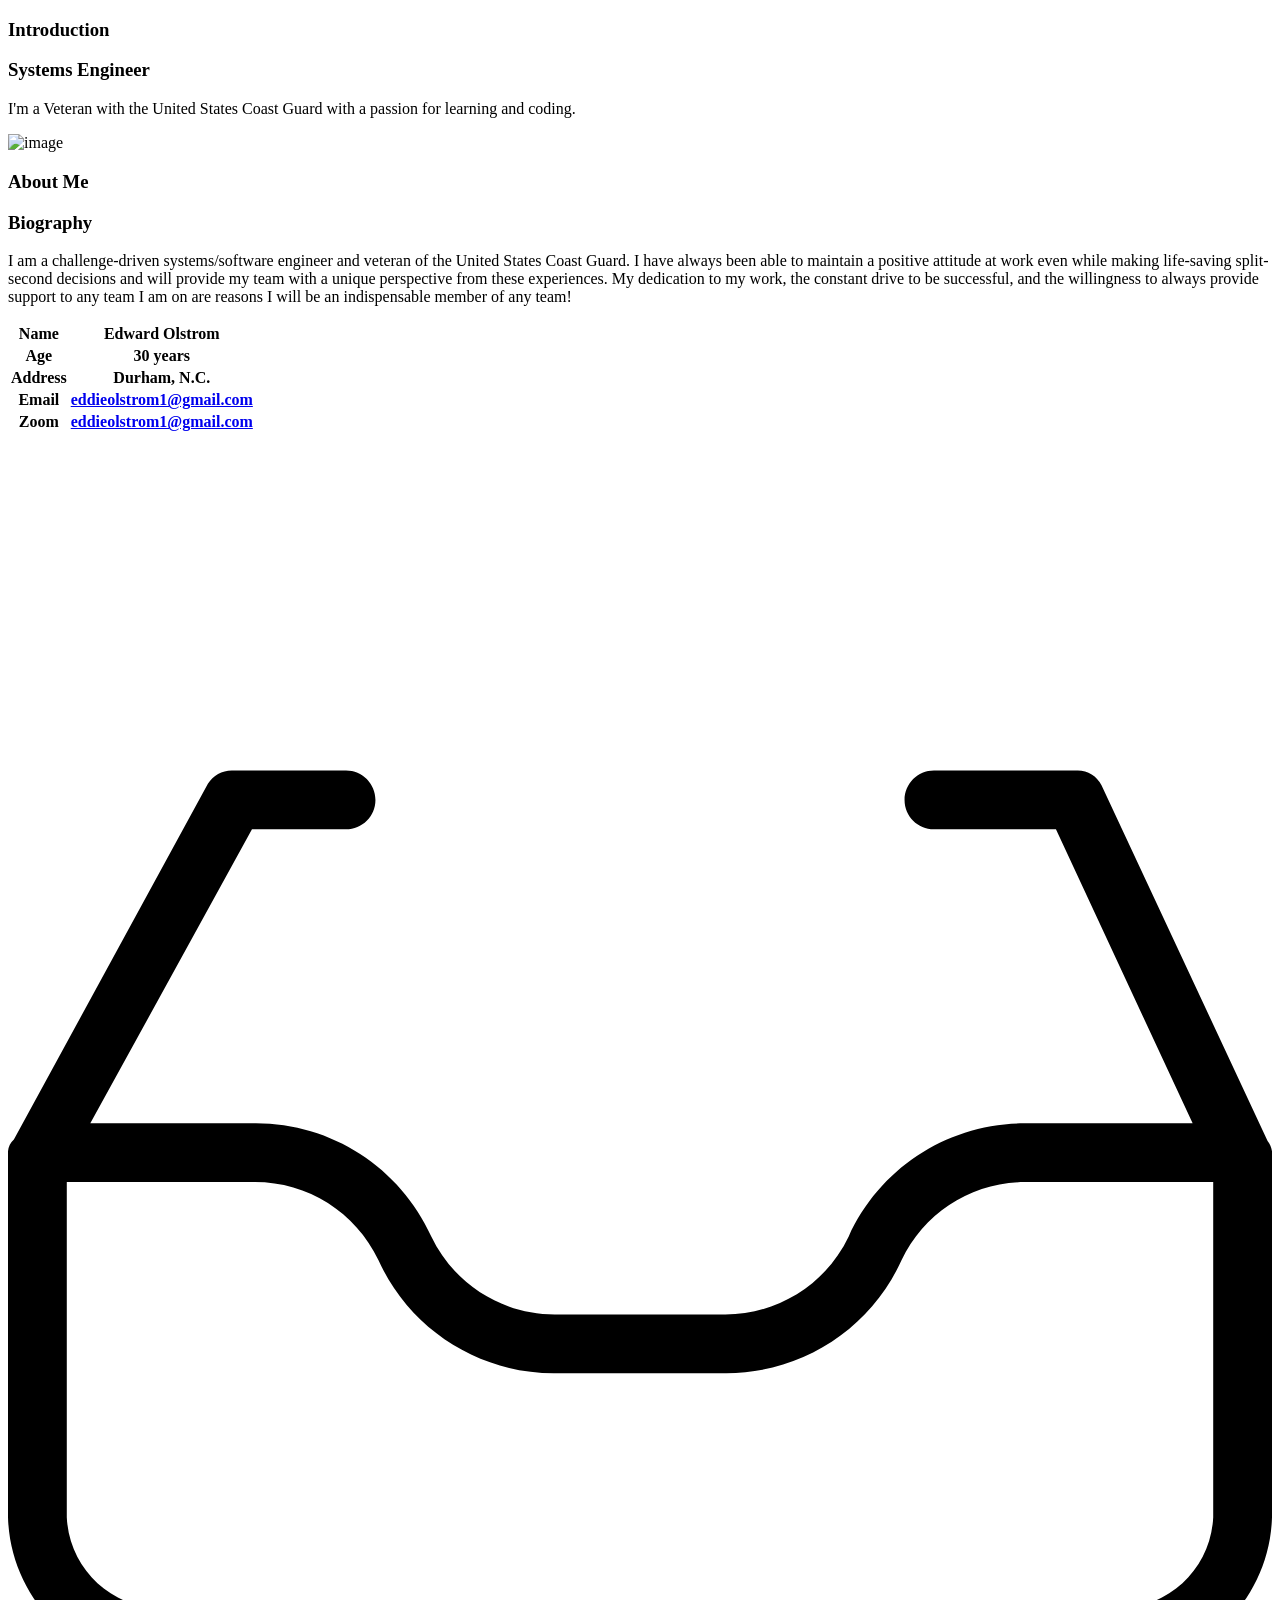
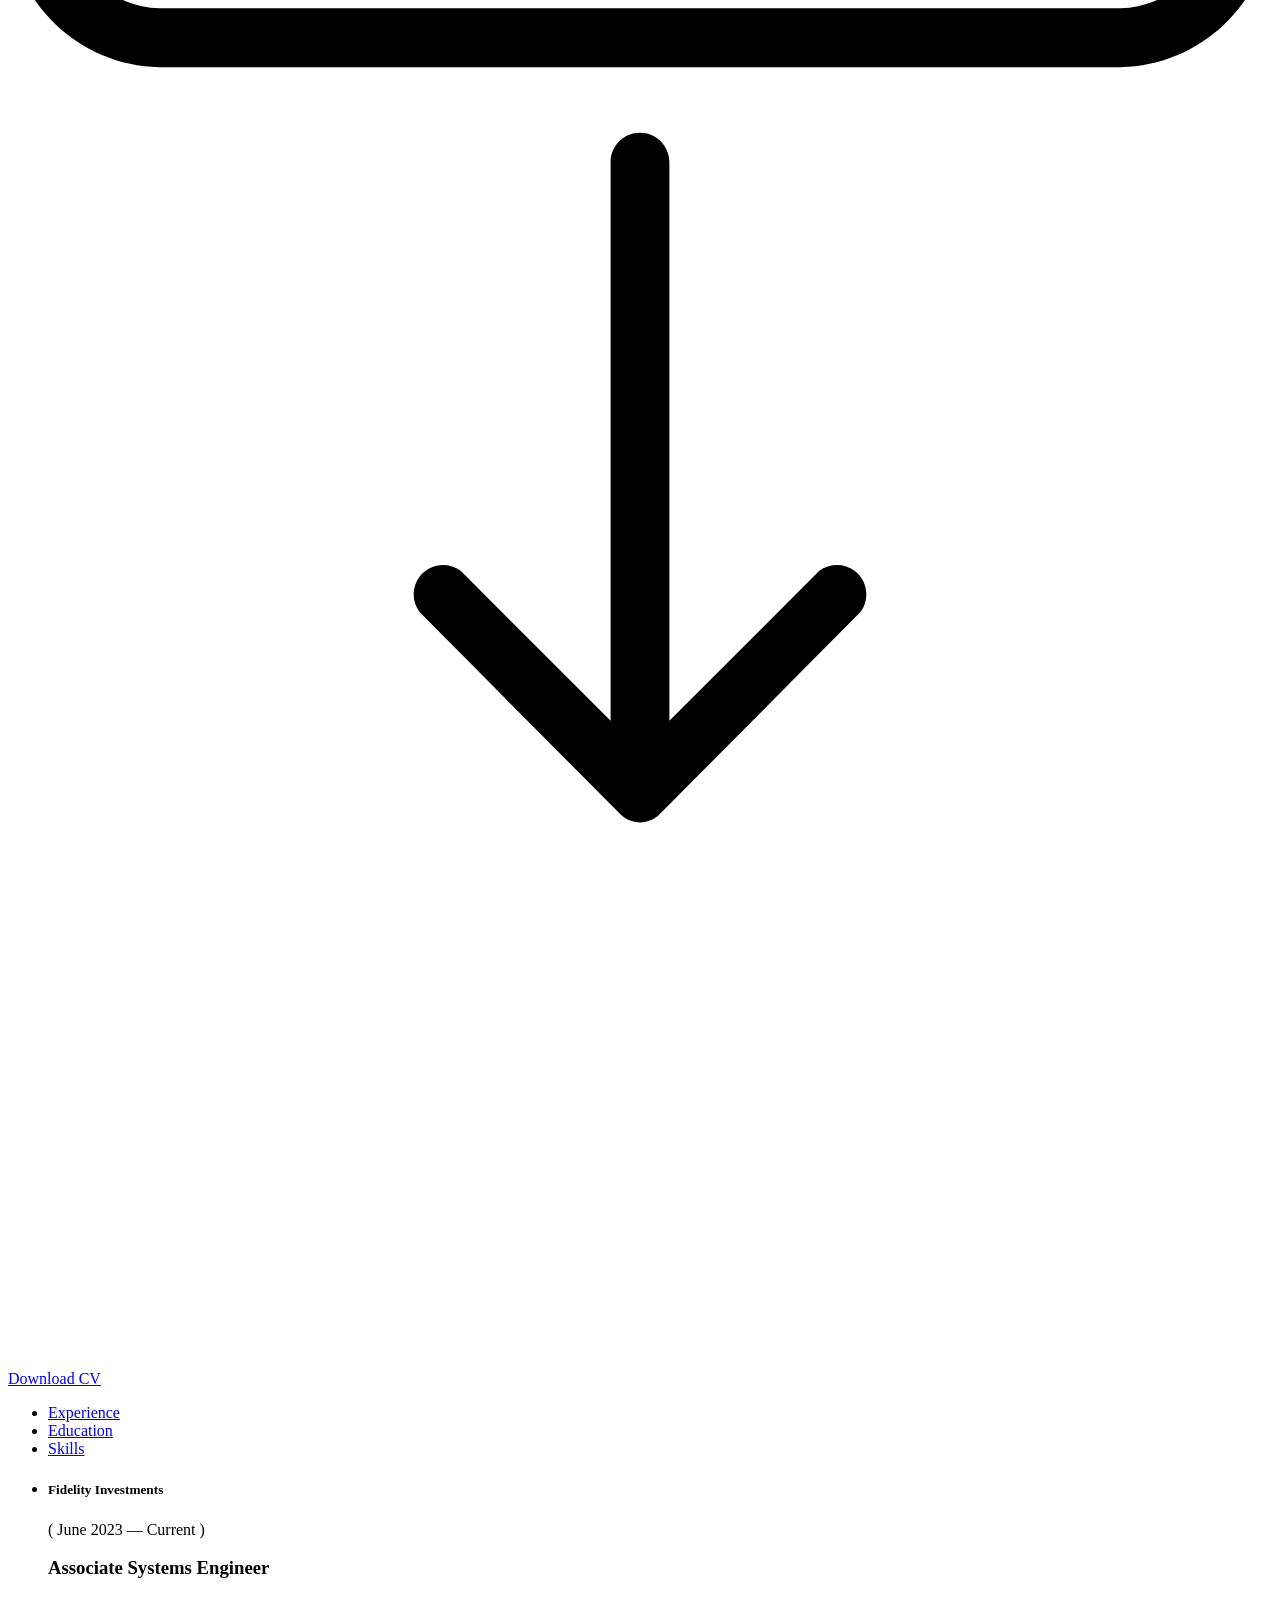
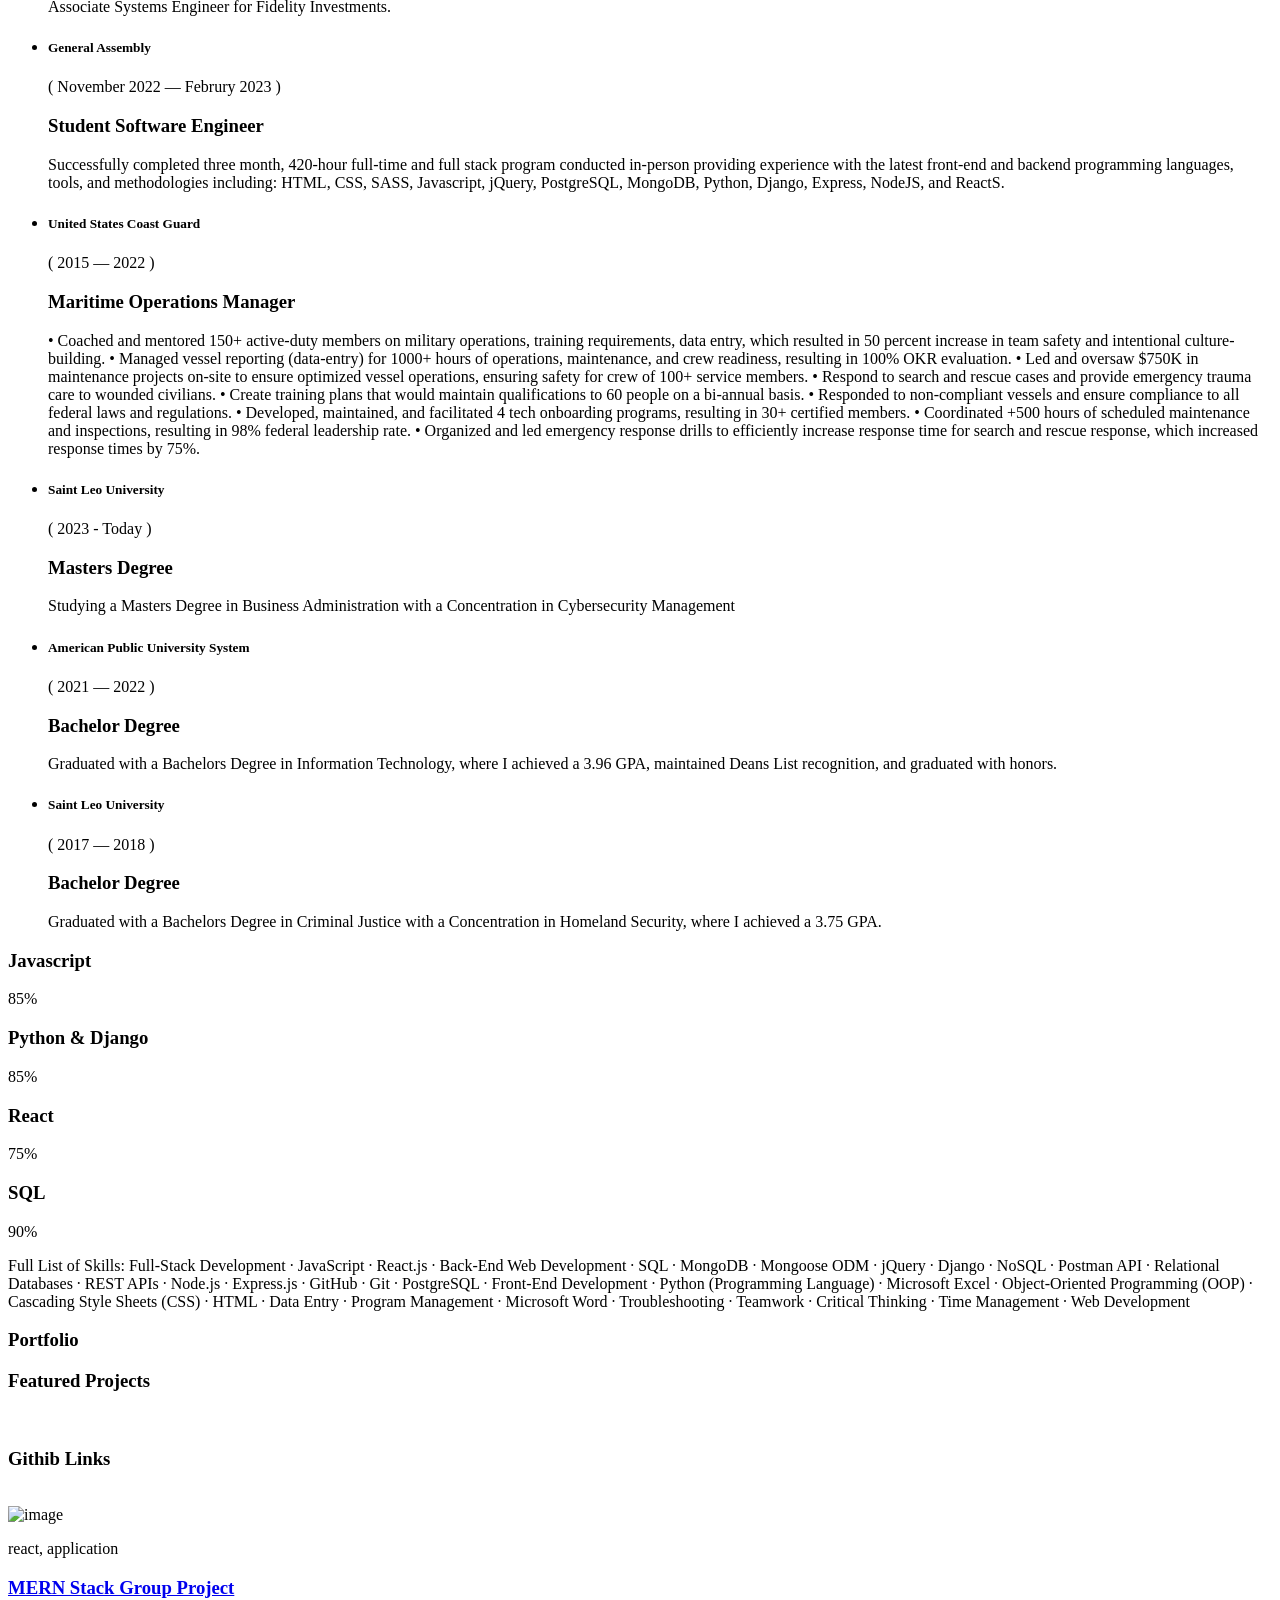
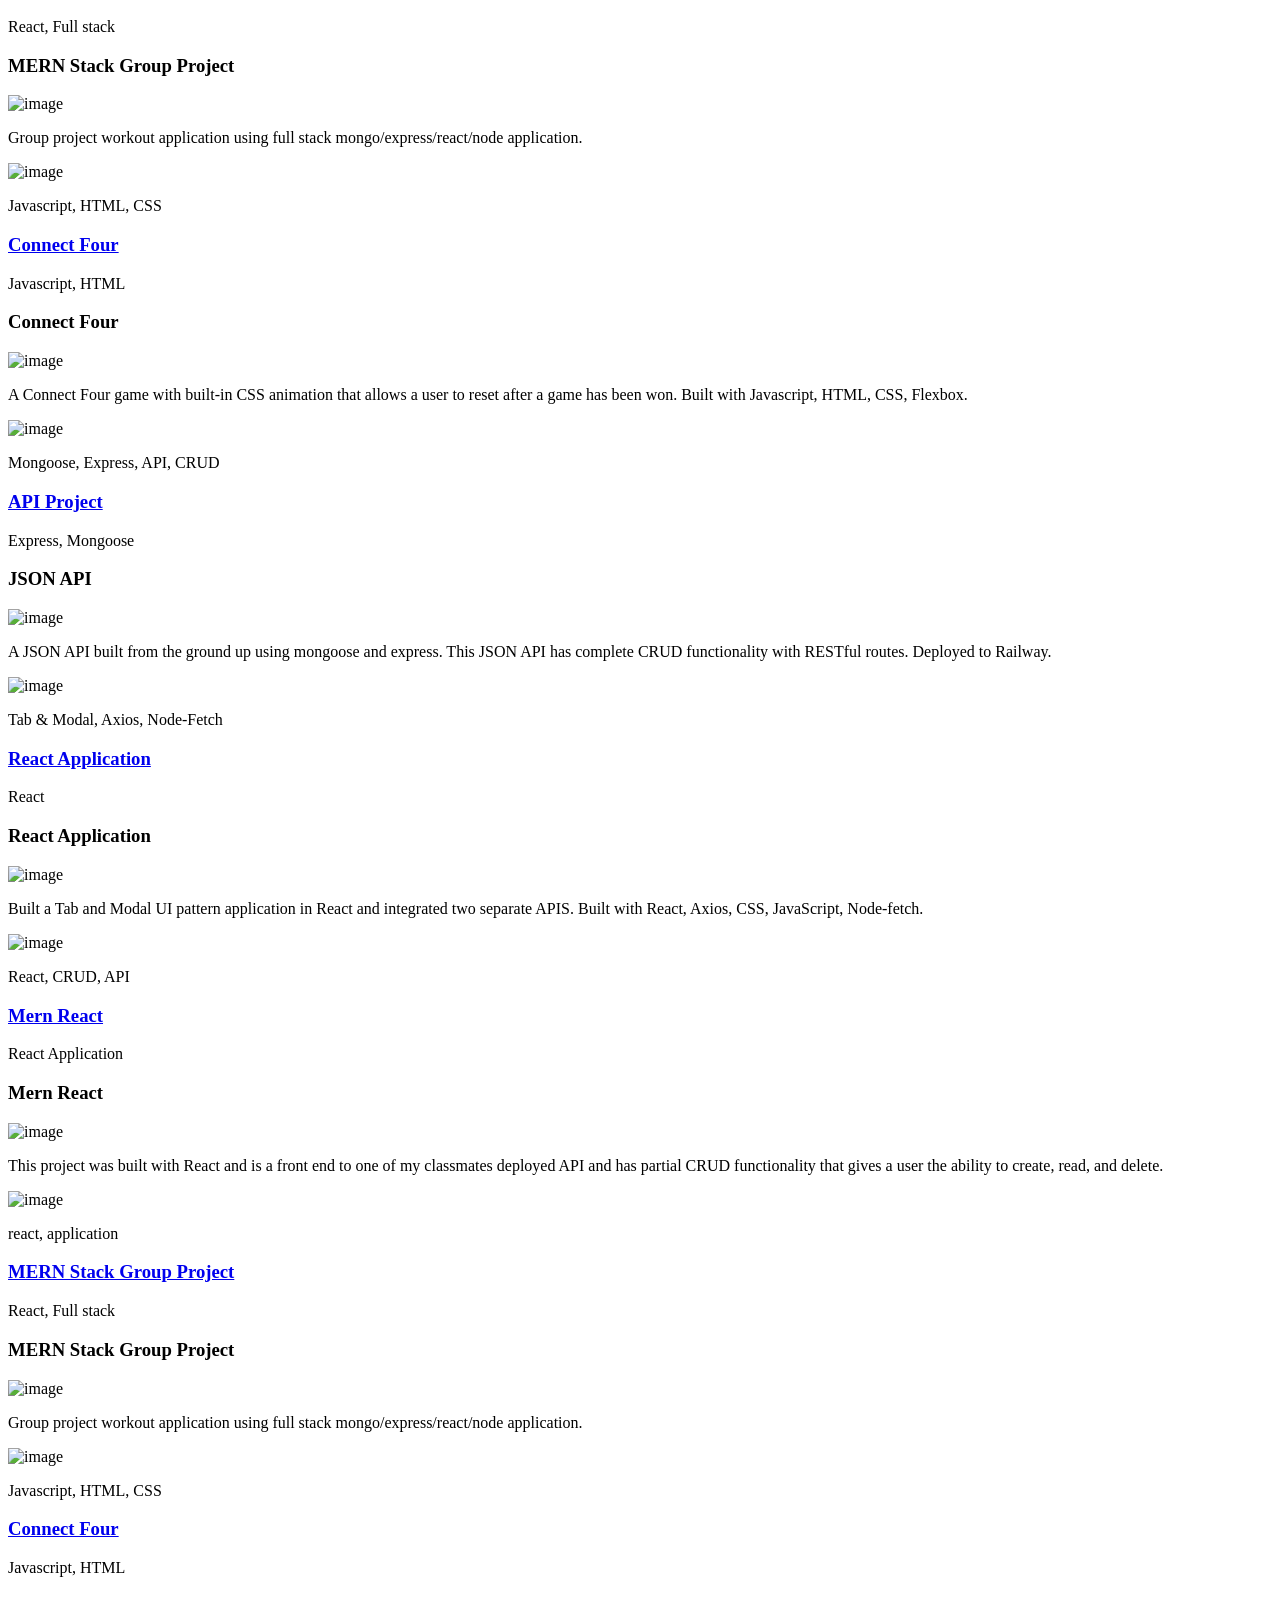
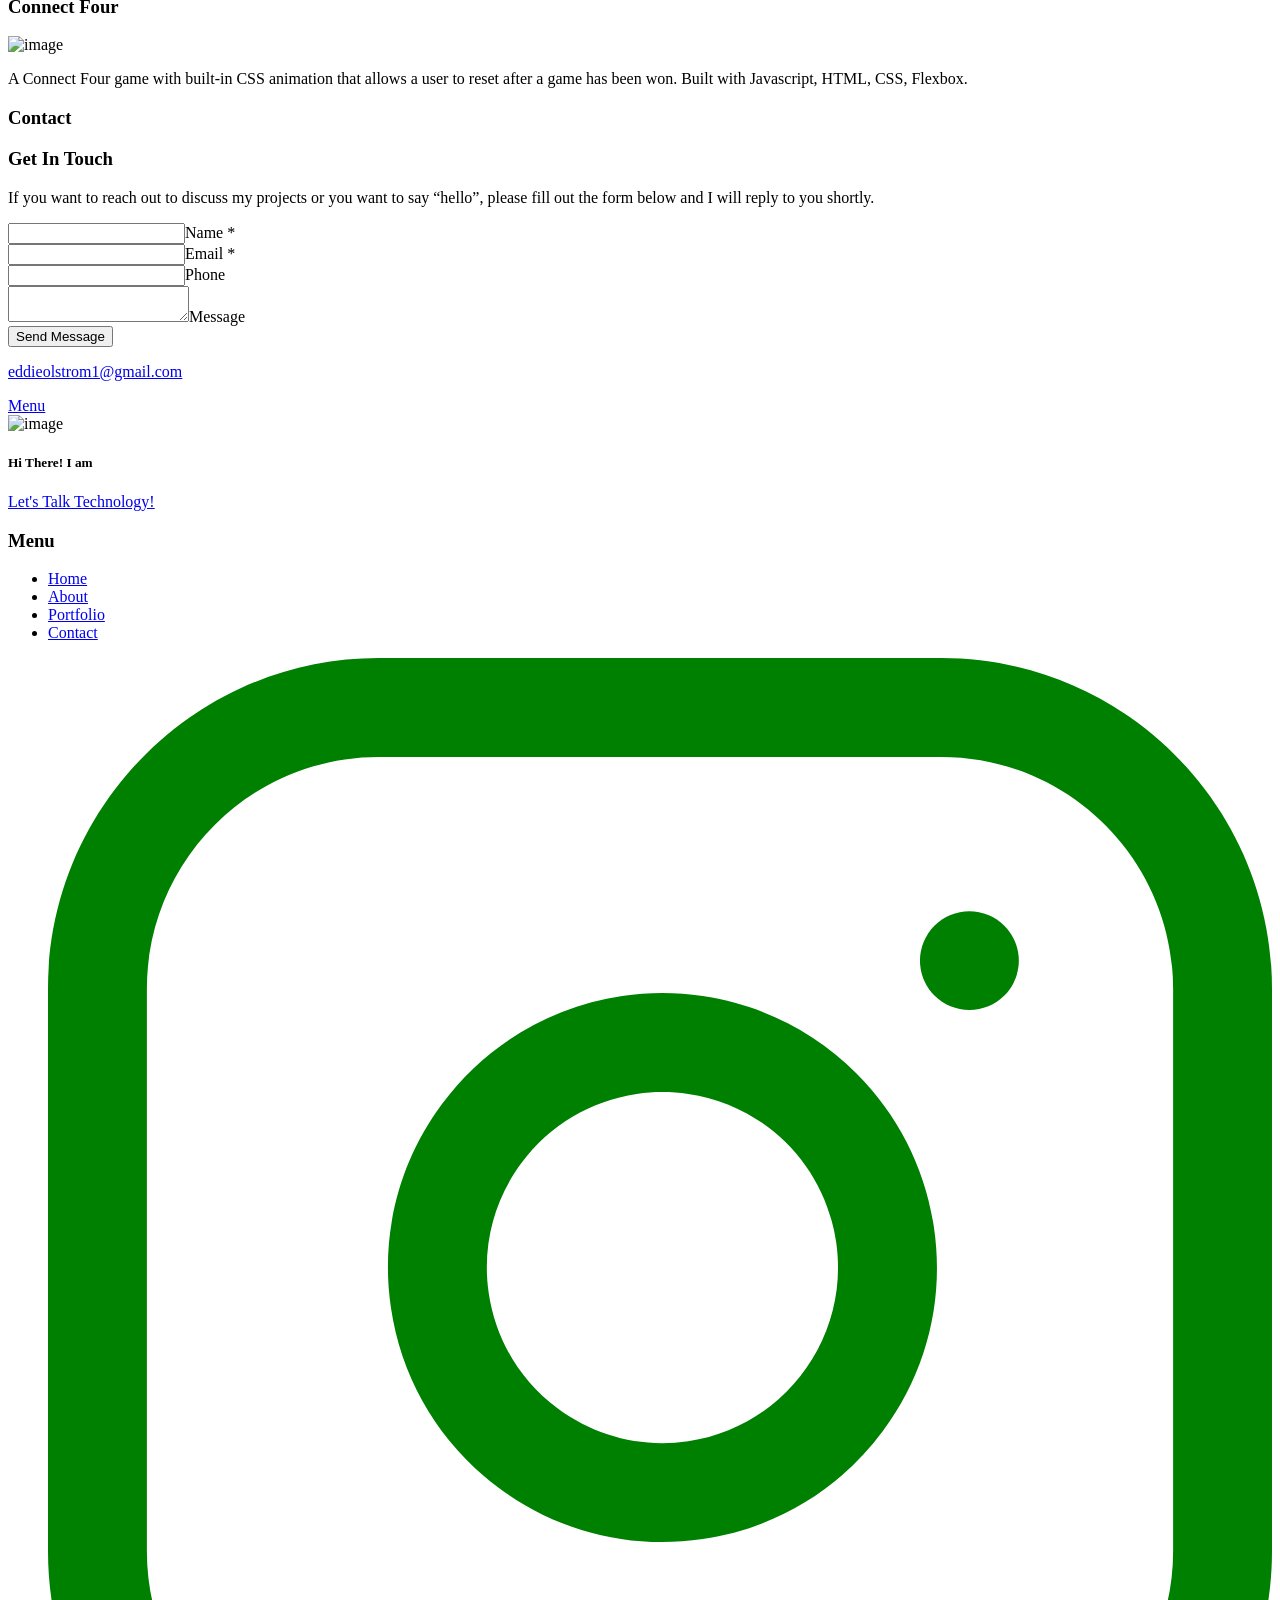
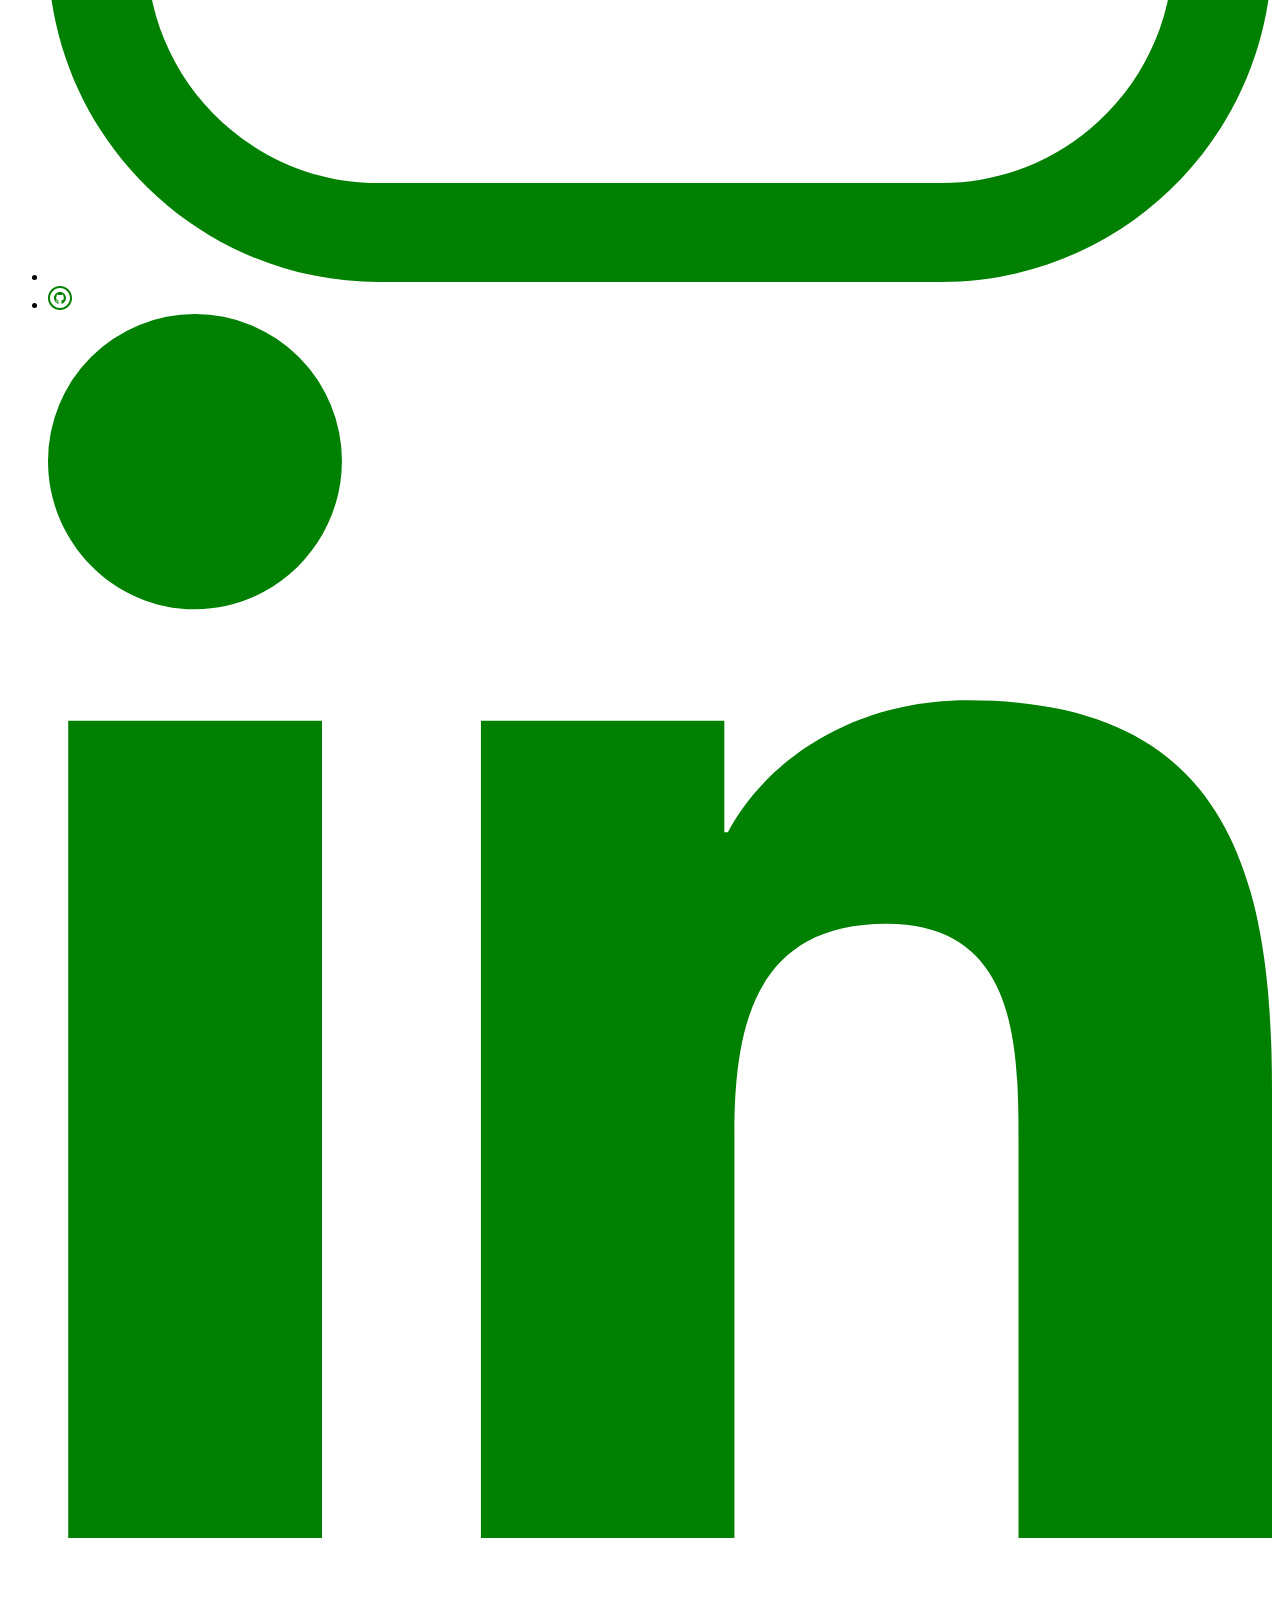
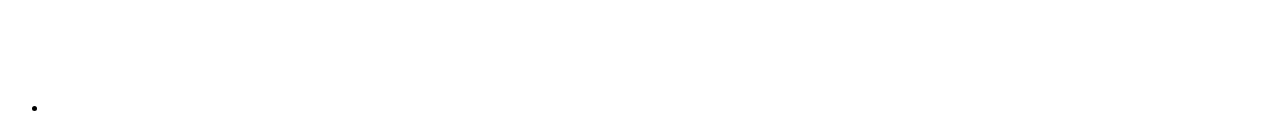
==== .next/server/pages/index.html @ 5bee76e6 "added new image for resume" ====
<!DOCTYPE html><html lang="en"><head><link rel="preconnect" href="https://fonts.gstatic.com" crossorigin /><meta charSet="utf-8"/><link rel="preconnect" href="https://fonts.googleapis.com"/><link rel="preconnect" href="https://fonts.gstatic.com"/><link rel="icon" href="img/favicon.ico"/><meta name="description" content="personal portfolio react template"/><meta name="viewport" content="width=device-width, initial-scale=1, shrink-to-fit=no"/><title>Resumo Home | Personal Portfolio React NextJS Template</title><meta name="next-head-count" content="8"/><link rel="preload" href="/_next/static/css/e3d67d39709122e6.css" as="style"/><link rel="stylesheet" href="/_next/static/css/e3d67d39709122e6.css" data-n-g=""/><noscript data-n-css=""></noscript><script defer="" nomodule="" src="/_next/static/chunks/polyfills-5cd94c89d3acac5f.js"></script><script src="/_next/static/chunks/webpack-2b99834efceef160.js" defer=""></script><script src="/_next/static/chunks/framework-6e4ba497ae0c8a3f.js" defer=""></script><script src="/_next/static/chunks/main-6099a486a931d74e.js" defer=""></script><script src="/_next/static/chunks/pages/_app-6c92146a6ae5ae5d.js" defer=""></script><script src="/_next/static/chunks/710-d563ee3d7caf3b04.js" defer=""></script><script src="/_next/static/chunks/158-d8a322f0fcfa30c8.js" defer=""></script><script src="/_next/static/chunks/pages/index-2eebda0fbc01516f.js" defer=""></script><script src="/_next/static/3USq04NOVXzBHxYXvdpCT/_buildManifest.js" defer=""></script><script src="/_next/static/3USq04NOVXzBHxYXvdpCT/_ssgManifest.js" defer=""></script><script src="/_next/static/3USq04NOVXzBHxYXvdpCT/_middlewareManifest.js" defer=""></script><style data-href="https://fonts.googleapis.com/css2?family=Jost:ital,wght@0,100;0,200;0,300;0,400;0,500;0,600;0,700;0,800;0,900;1,100;1,200;1,300;1,400;1,500;1,600;1,700;1,800;1,900&display=swap">@font-face{font-family:'Jost';font-style:italic;font-weight:100;font-display:swap;src:url(https://fonts.gstatic.com/s/jost/v14/92zJtBhPNqw73oHH7BbQp4-B6XlrZu0ENI4.woff) format('woff')}@font-face{font-family:'Jost';font-style:italic;font-weight:200;font-display:swap;src:url(https://fonts.gstatic.com/s/jost/v14/92zJtBhPNqw73oHH7BbQp4-B6XlrZm0FNI4.woff) format('woff')}@font-face{font-family:'Jost';font-style:italic;font-weight:300;font-display:swap;src:url(https://fonts.gstatic.com/s/jost/v14/92zJtBhPNqw73oHH7BbQp4-B6XlrZrMFNI4.woff) format('woff')}@font-face{font-family:'Jost';font-style:italic;font-weight:400;font-display:swap;src:url(https://fonts.gstatic.com/s/jost/v14/92zJtBhPNqw73oHH7BbQp4-B6XlrZu0FNI4.woff) format('woff')}@font-face{font-family:'Jost';font-style:italic;font-weight:500;font-display:swap;src:url(https://fonts.gstatic.com/s/jost/v14/92zJtBhPNqw73oHH7BbQp4-B6XlrZt8FNI4.woff) format('woff')}@font-face{font-family:'Jost';font-style:italic;font-weight:600;font-display:swap;src:url(https://fonts.gstatic.com/s/jost/v14/92zJtBhPNqw73oHH7BbQp4-B6XlrZjMCNI4.woff) format('woff')}@font-face{font-family:'Jost';font-style:italic;font-weight:700;font-display:swap;src:url(https://fonts.gstatic.com/s/jost/v14/92zJtBhPNqw73oHH7BbQp4-B6XlrZgoCNI4.woff) format('woff')}@font-face{font-family:'Jost';font-style:italic;font-weight:800;font-display:swap;src:url(https://fonts.gstatic.com/s/jost/v14/92zJtBhPNqw73oHH7BbQp4-B6XlrZm0CNI4.woff) format('woff')}@font-face{font-family:'Jost';font-style:italic;font-weight:900;font-display:swap;src:url(https://fonts.gstatic.com/s/jost/v14/92zJtBhPNqw73oHH7BbQp4-B6XlrZkQCNI4.woff) format('woff')}@font-face{font-family:'Jost';font-style:normal;font-weight:100;font-display:swap;src:url(https://fonts.gstatic.com/s/jost/v14/92zPtBhPNqw79Ij1E865zBUv7myjJAVF.woff) format('woff')}@font-face{font-family:'Jost';font-style:normal;font-weight:200;font-display:swap;src:url(https://fonts.gstatic.com/s/jost/v14/92zPtBhPNqw79Ij1E865zBUv7mwjJQVF.woff) format('woff')}@font-face{font-family:'Jost';font-style:normal;font-weight:300;font-display:swap;src:url(https://fonts.gstatic.com/s/jost/v14/92zPtBhPNqw79Ij1E865zBUv7mz9JQVF.woff) format('woff')}@font-face{font-family:'Jost';font-style:normal;font-weight:400;font-display:swap;src:url(https://fonts.gstatic.com/s/jost/v14/92zPtBhPNqw79Ij1E865zBUv7myjJQVF.woff) format('woff')}@font-face{font-family:'Jost';font-style:normal;font-weight:500;font-display:swap;src:url(https://fonts.gstatic.com/s/jost/v14/92zPtBhPNqw79Ij1E865zBUv7myRJQVF.woff) format('woff')}@font-face{font-family:'Jost';font-style:normal;font-weight:600;font-display:swap;src:url(https://fonts.gstatic.com/s/jost/v14/92zPtBhPNqw79Ij1E865zBUv7mx9IgVF.woff) format('woff')}@font-face{font-family:'Jost';font-style:normal;font-weight:700;font-display:swap;src:url(https://fonts.gstatic.com/s/jost/v14/92zPtBhPNqw79Ij1E865zBUv7mxEIgVF.woff) format('woff')}@font-face{font-family:'Jost';font-style:normal;font-weight:800;font-display:swap;src:url(https://fonts.gstatic.com/s/jost/v14/92zPtBhPNqw79Ij1E865zBUv7mwjIgVF.woff) format('woff')}@font-face{font-family:'Jost';font-style:normal;font-weight:900;font-display:swap;src:url(https://fonts.gstatic.com/s/jost/v14/92zPtBhPNqw79Ij1E865zBUv7mwKIgVF.woff) format('woff')}@font-face{font-family:'Jost';font-style:italic;font-weight:100;font-display:swap;src:url(https://fonts.gstatic.com/s/jost/v14/92zUtBhPNqw73oHt5D4hXRAy7lRq.woff2) format('woff2');unicode-range:U+0301,U+0400-045F,U+0490-0491,U+04B0-04B1,U+2116}@font-face{font-family:'Jost';font-style:italic;font-weight:100;font-display:swap;src:url(https://fonts.gstatic.com/s/jost/v14/92zUtBhPNqw73oHt7j4hXRAy7lRq.woff2) format('woff2');unicode-range:U+0100-024F,U+0259,U+1E00-1EFF,U+2020,U+20A0-20AB,U+20AD-20CF,U+2113,U+2C60-2C7F,U+A720-A7FF}@font-face{font-family:'Jost';font-style:italic;font-weight:100;font-display:swap;src:url(https://fonts.gstatic.com/s/jost/v14/92zUtBhPNqw73oHt4D4hXRAy7g.woff2) format('woff2');unicode-range:U+0000-00FF,U+0131,U+0152-0153,U+02BB-02BC,U+02C6,U+02DA,U+02DC,U+2000-206F,U+2074,U+20AC,U+2122,U+2191,U+2193,U+2212,U+2215,U+FEFF,U+FFFD}@font-face{font-family:'Jost';font-style:italic;font-weight:200;font-display:swap;src:url(https://fonts.gstatic.com/s/jost/v14/92zUtBhPNqw73oHt5D4hXRAy7lRq.woff2) format('woff2');unicode-range:U+0301,U+0400-045F,U+0490-0491,U+04B0-04B1,U+2116}@font-face{font-family:'Jost';font-style:italic;font-weight:200;font-display:swap;src:url(https://fonts.gstatic.com/s/jost/v14/92zUtBhPNqw73oHt7j4hXRAy7lRq.woff2) format('woff2');unicode-range:U+0100-024F,U+0259,U+1E00-1EFF,U+2020,U+20A0-20AB,U+20AD-20CF,U+2113,U+2C60-2C7F,U+A720-A7FF}@font-face{font-family:'Jost';font-style:italic;font-weight:200;font-display:swap;src:url(https://fonts.gstatic.com/s/jost/v14/92zUtBhPNqw73oHt4D4hXRAy7g.woff2) format('woff2');unicode-range:U+0000-00FF,U+0131,U+0152-0153,U+02BB-02BC,U+02C6,U+02DA,U+02DC,U+2000-206F,U+2074,U+20AC,U+2122,U+2191,U+2193,U+2212,U+2215,U+FEFF,U+FFFD}@font-face{font-family:'Jost';font-style:italic;font-weight:300;font-display:swap;src:url(https://fonts.gstatic.com/s/jost/v14/92zUtBhPNqw73oHt5D4hXRAy7lRq.woff2) format('woff2');unicode-range:U+0301,U+0400-045F,U+0490-0491,U+04B0-04B1,U+2116}@font-face{font-family:'Jost';font-style:italic;font-weight:300;font-display:swap;src:url(https://fonts.gstatic.com/s/jost/v14/92zUtBhPNqw73oHt7j4hXRAy7lRq.woff2) format('woff2');unicode-range:U+0100-024F,U+0259,U+1E00-1EFF,U+2020,U+20A0-20AB,U+20AD-20CF,U+2113,U+2C60-2C7F,U+A720-A7FF}@font-face{font-family:'Jost';font-style:italic;font-weight:300;font-display:swap;src:url(https://fonts.gstatic.com/s/jost/v14/92zUtBhPNqw73oHt4D4hXRAy7g.woff2) format('woff2');unicode-range:U+0000-00FF,U+0131,U+0152-0153,U+02BB-02BC,U+02C6,U+02DA,U+02DC,U+2000-206F,U+2074,U+20AC,U+2122,U+2191,U+2193,U+2212,U+2215,U+FEFF,U+FFFD}@font-face{font-family:'Jost';font-style:italic;font-weight:400;font-display:swap;src:url(https://fonts.gstatic.com/s/jost/v14/92zUtBhPNqw73oHt5D4hXRAy7lRq.woff2) format('woff2');unicode-range:U+0301,U+0400-045F,U+0490-0491,U+04B0-04B1,U+2116}@font-face{font-family:'Jost';font-style:italic;font-weight:400;font-display:swap;src:url(https://fonts.gstatic.com/s/jost/v14/92zUtBhPNqw73oHt7j4hXRAy7lRq.woff2) format('woff2');unicode-range:U+0100-024F,U+0259,U+1E00-1EFF,U+2020,U+20A0-20AB,U+20AD-20CF,U+2113,U+2C60-2C7F,U+A720-A7FF}@font-face{font-family:'Jost';font-style:italic;font-weight:400;font-display:swap;src:url(https://fonts.gstatic.com/s/jost/v14/92zUtBhPNqw73oHt4D4hXRAy7g.woff2) format('woff2');unicode-range:U+0000-00FF,U+0131,U+0152-0153,U+02BB-02BC,U+02C6,U+02DA,U+02DC,U+2000-206F,U+2074,U+20AC,U+2122,U+2191,U+2193,U+2212,U+2215,U+FEFF,U+FFFD}@font-face{font-family:'Jost';font-style:italic;font-weight:500;font-display:swap;src:url(https://fonts.gstatic.com/s/jost/v14/92zUtBhPNqw73oHt5D4hXRAy7lRq.woff2) format('woff2');unicode-range:U+0301,U+0400-045F,U+0490-0491,U+04B0-04B1,U+2116}@font-face{font-family:'Jost';font-style:italic;font-weight:500;font-display:swap;src:url(https://fonts.gstatic.com/s/jost/v14/92zUtBhPNqw73oHt7j4hXRAy7lRq.woff2) format('woff2');unicode-range:U+0100-024F,U+0259,U+1E00-1EFF,U+2020,U+20A0-20AB,U+20AD-20CF,U+2113,U+2C60-2C7F,U+A720-A7FF}@font-face{font-family:'Jost';font-style:italic;font-weight:500;font-display:swap;src:url(https://fonts.gstatic.com/s/jost/v14/92zUtBhPNqw73oHt4D4hXRAy7g.woff2) format('woff2');unicode-range:U+0000-00FF,U+0131,U+0152-0153,U+02BB-02BC,U+02C6,U+02DA,U+02DC,U+2000-206F,U+2074,U+20AC,U+2122,U+2191,U+2193,U+2212,U+2215,U+FEFF,U+FFFD}@font-face{font-family:'Jost';font-style:italic;font-weight:600;font-display:swap;src:url(https://fonts.gstatic.com/s/jost/v14/92zUtBhPNqw73oHt5D4hXRAy7lRq.woff2) format('woff2');unicode-range:U+0301,U+0400-045F,U+0490-0491,U+04B0-04B1,U+2116}@font-face{font-family:'Jost';font-style:italic;font-weight:600;font-display:swap;src:url(https://fonts.gstatic.com/s/jost/v14/92zUtBhPNqw73oHt7j4hXRAy7lRq.woff2) format('woff2');unicode-range:U+0100-024F,U+0259,U+1E00-1EFF,U+2020,U+20A0-20AB,U+20AD-20CF,U+2113,U+2C60-2C7F,U+A720-A7FF}@font-face{font-family:'Jost';font-style:italic;font-weight:600;font-display:swap;src:url(https://fonts.gstatic.com/s/jost/v14/92zUtBhPNqw73oHt4D4hXRAy7g.woff2) format('woff2');unicode-range:U+0000-00FF,U+0131,U+0152-0153,U+02BB-02BC,U+02C6,U+02DA,U+02DC,U+2000-206F,U+2074,U+20AC,U+2122,U+2191,U+2193,U+2212,U+2215,U+FEFF,U+FFFD}@font-face{font-family:'Jost';font-style:italic;font-weight:700;font-display:swap;src:url(https://fonts.gstatic.com/s/jost/v14/92zUtBhPNqw73oHt5D4hXRAy7lRq.woff2) format('woff2');unicode-range:U+0301,U+0400-045F,U+0490-0491,U+04B0-04B1,U+2116}@font-face{font-family:'Jost';font-style:italic;font-weight:700;font-display:swap;src:url(https://fonts.gstatic.com/s/jost/v14/92zUtBhPNqw73oHt7j4hXRAy7lRq.woff2) format('woff2');unicode-range:U+0100-024F,U+0259,U+1E00-1EFF,U+2020,U+20A0-20AB,U+20AD-20CF,U+2113,U+2C60-2C7F,U+A720-A7FF}@font-face{font-family:'Jost';font-style:italic;font-weight:700;font-display:swap;src:url(https://fonts.gstatic.com/s/jost/v14/92zUtBhPNqw73oHt4D4hXRAy7g.woff2) format('woff2');unicode-range:U+0000-00FF,U+0131,U+0152-0153,U+02BB-02BC,U+02C6,U+02DA,U+02DC,U+2000-206F,U+2074,U+20AC,U+2122,U+2191,U+2193,U+2212,U+2215,U+FEFF,U+FFFD}@font-face{font-family:'Jost';font-style:italic;font-weight:800;font-display:swap;src:url(https://fonts.gstatic.com/s/jost/v14/92zUtBhPNqw73oHt5D4hXRAy7lRq.woff2) format('woff2');unicode-range:U+0301,U+0400-045F,U+0490-0491,U+04B0-04B1,U+2116}@font-face{font-family:'Jost';font-style:italic;font-weight:800;font-display:swap;src:url(https://fonts.gstatic.com/s/jost/v14/92zUtBhPNqw73oHt7j4hXRAy7lRq.woff2) format('woff2');unicode-range:U+0100-024F,U+0259,U+1E00-1EFF,U+2020,U+20A0-20AB,U+20AD-20CF,U+2113,U+2C60-2C7F,U+A720-A7FF}@font-face{font-family:'Jost';font-style:italic;font-weight:800;font-display:swap;src:url(https://fonts.gstatic.com/s/jost/v14/92zUtBhPNqw73oHt4D4hXRAy7g.woff2) format('woff2');unicode-range:U+0000-00FF,U+0131,U+0152-0153,U+02BB-02BC,U+02C6,U+02DA,U+02DC,U+2000-206F,U+2074,U+20AC,U+2122,U+2191,U+2193,U+2212,U+2215,U+FEFF,U+FFFD}@font-face{font-family:'Jost';font-style:italic;font-weight:900;font-display:swap;src:url(https://fonts.gstatic.com/s/jost/v14/92zUtBhPNqw73oHt5D4hXRAy7lRq.woff2) format('woff2');unicode-range:U+0301,U+0400-045F,U+0490-0491,U+04B0-04B1,U+2116}@font-face{font-family:'Jost';font-style:italic;font-weight:900;font-display:swap;src:url(https://fonts.gstatic.com/s/jost/v14/92zUtBhPNqw73oHt7j4hXRAy7lRq.woff2) format('woff2');unicode-range:U+0100-024F,U+0259,U+1E00-1EFF,U+2020,U+20A0-20AB,U+20AD-20CF,U+2113,U+2C60-2C7F,U+A720-A7FF}@font-face{font-family:'Jost';font-style:italic;font-weight:900;font-display:swap;src:url(https://fonts.gstatic.com/s/jost/v14/92zUtBhPNqw73oHt4D4hXRAy7g.woff2) format('woff2');unicode-range:U+0000-00FF,U+0131,U+0152-0153,U+02BB-02BC,U+02C6,U+02DA,U+02DC,U+2000-206F,U+2074,U+20AC,U+2122,U+2191,U+2193,U+2212,U+2215,U+FEFF,U+FFFD}@font-face{font-family:'Jost';font-style:normal;font-weight:100;font-display:swap;src:url(https://fonts.gstatic.com/s/jost/v14/92zatBhPNqw73oDd4jQmfxIC7w.woff2) format('woff2');unicode-range:U+0301,U+0400-045F,U+0490-0491,U+04B0-04B1,U+2116}@font-face{font-family:'Jost';font-style:normal;font-weight:100;font-display:swap;src:url(https://fonts.gstatic.com/s/jost/v14/92zatBhPNqw73ord4jQmfxIC7w.woff2) format('woff2');unicode-range:U+0100-024F,U+0259,U+1E00-1EFF,U+2020,U+20A0-20AB,U+20AD-20CF,U+2113,U+2C60-2C7F,U+A720-A7FF}@font-face{font-family:'Jost';font-style:normal;font-weight:100;font-display:swap;src:url(https://fonts.gstatic.com/s/jost/v14/92zatBhPNqw73oTd4jQmfxI.woff2) format('woff2');unicode-range:U+0000-00FF,U+0131,U+0152-0153,U+02BB-02BC,U+02C6,U+02DA,U+02DC,U+2000-206F,U+2074,U+20AC,U+2122,U+2191,U+2193,U+2212,U+2215,U+FEFF,U+FFFD}@font-face{font-family:'Jost';font-style:normal;font-weight:200;font-display:swap;src:url(https://fonts.gstatic.com/s/jost/v14/92zatBhPNqw73oDd4jQmfxIC7w.woff2) format('woff2');unicode-range:U+0301,U+0400-045F,U+0490-0491,U+04B0-04B1,U+2116}@font-face{font-family:'Jost';font-style:normal;font-weight:200;font-display:swap;src:url(https://fonts.gstatic.com/s/jost/v14/92zatBhPNqw73ord4jQmfxIC7w.woff2) format('woff2');unicode-range:U+0100-024F,U+0259,U+1E00-1EFF,U+2020,U+20A0-20AB,U+20AD-20CF,U+2113,U+2C60-2C7F,U+A720-A7FF}@font-face{font-family:'Jost';font-style:normal;font-weight:200;font-display:swap;src:url(https://fonts.gstatic.com/s/jost/v14/92zatBhPNqw73oTd4jQmfxI.woff2) format('woff2');unicode-range:U+0000-00FF,U+0131,U+0152-0153,U+02BB-02BC,U+02C6,U+02DA,U+02DC,U+2000-206F,U+2074,U+20AC,U+2122,U+2191,U+2193,U+2212,U+2215,U+FEFF,U+FFFD}@font-face{font-family:'Jost';font-style:normal;font-weight:300;font-display:swap;src:url(https://fonts.gstatic.com/s/jost/v14/92zatBhPNqw73oDd4jQmfxIC7w.woff2) format('woff2');unicode-range:U+0301,U+0400-045F,U+0490-0491,U+04B0-04B1,U+2116}@font-face{font-family:'Jost';font-style:normal;font-weight:300;font-display:swap;src:url(https://fonts.gstatic.com/s/jost/v14/92zatBhPNqw73ord4jQmfxIC7w.woff2) format('woff2');unicode-range:U+0100-024F,U+0259,U+1E00-1EFF,U+2020,U+20A0-20AB,U+20AD-20CF,U+2113,U+2C60-2C7F,U+A720-A7FF}@font-face{font-family:'Jost';font-style:normal;font-weight:300;font-display:swap;src:url(https://fonts.gstatic.com/s/jost/v14/92zatBhPNqw73oTd4jQmfxI.woff2) format('woff2');unicode-range:U+0000-00FF,U+0131,U+0152-0153,U+02BB-02BC,U+02C6,U+02DA,U+02DC,U+2000-206F,U+2074,U+20AC,U+2122,U+2191,U+2193,U+2212,U+2215,U+FEFF,U+FFFD}@font-face{font-family:'Jost';font-style:normal;font-weight:400;font-display:swap;src:url(https://fonts.gstatic.com/s/jost/v14/92zatBhPNqw73oDd4jQmfxIC7w.woff2) format('woff2');unicode-range:U+0301,U+0400-045F,U+0490-0491,U+04B0-04B1,U+2116}@font-face{font-family:'Jost';font-style:normal;font-weight:400;font-display:swap;src:url(https://fonts.gstatic.com/s/jost/v14/92zatBhPNqw73ord4jQmfxIC7w.woff2) format('woff2');unicode-range:U+0100-024F,U+0259,U+1E00-1EFF,U+2020,U+20A0-20AB,U+20AD-20CF,U+2113,U+2C60-2C7F,U+A720-A7FF}@font-face{font-family:'Jost';font-style:normal;font-weight:400;font-display:swap;src:url(https://fonts.gstatic.com/s/jost/v14/92zatBhPNqw73oTd4jQmfxI.woff2) format('woff2');unicode-range:U+0000-00FF,U+0131,U+0152-0153,U+02BB-02BC,U+02C6,U+02DA,U+02DC,U+2000-206F,U+2074,U+20AC,U+2122,U+2191,U+2193,U+2212,U+2215,U+FEFF,U+FFFD}@font-face{font-family:'Jost';font-style:normal;font-weight:500;font-display:swap;src:url(https://fonts.gstatic.com/s/jost/v14/92zatBhPNqw73oDd4jQmfxIC7w.woff2) format('woff2');unicode-range:U+0301,U+0400-045F,U+0490-0491,U+04B0-04B1,U+2116}@font-face{font-family:'Jost';font-style:normal;font-weight:500;font-display:swap;src:url(https://fonts.gstatic.com/s/jost/v14/92zatBhPNqw73ord4jQmfxIC7w.woff2) format('woff2');unicode-range:U+0100-024F,U+0259,U+1E00-1EFF,U+2020,U+20A0-20AB,U+20AD-20CF,U+2113,U+2C60-2C7F,U+A720-A7FF}@font-face{font-family:'Jost';font-style:normal;font-weight:500;font-display:swap;src:url(https://fonts.gstatic.com/s/jost/v14/92zatBhPNqw73oTd4jQmfxI.woff2) format('woff2');unicode-range:U+0000-00FF,U+0131,U+0152-0153,U+02BB-02BC,U+02C6,U+02DA,U+02DC,U+2000-206F,U+2074,U+20AC,U+2122,U+2191,U+2193,U+2212,U+2215,U+FEFF,U+FFFD}@font-face{font-family:'Jost';font-style:normal;font-weight:600;font-display:swap;src:url(https://fonts.gstatic.com/s/jost/v14/92zatBhPNqw73oDd4jQmfxIC7w.woff2) format('woff2');unicode-range:U+0301,U+0400-045F,U+0490-0491,U+04B0-04B1,U+2116}@font-face{font-family:'Jost';font-style:normal;font-weight:600;font-display:swap;src:url(https://fonts.gstatic.com/s/jost/v14/92zatBhPNqw73ord4jQmfxIC7w.woff2) format('woff2');unicode-range:U+0100-024F,U+0259,U+1E00-1EFF,U+2020,U+20A0-20AB,U+20AD-20CF,U+2113,U+2C60-2C7F,U+A720-A7FF}@font-face{font-family:'Jost';font-style:normal;font-weight:600;font-display:swap;src:url(https://fonts.gstatic.com/s/jost/v14/92zatBhPNqw73oTd4jQmfxI.woff2) format('woff2');unicode-range:U+0000-00FF,U+0131,U+0152-0153,U+02BB-02BC,U+02C6,U+02DA,U+02DC,U+2000-206F,U+2074,U+20AC,U+2122,U+2191,U+2193,U+2212,U+2215,U+FEFF,U+FFFD}@font-face{font-family:'Jost';font-style:normal;font-weight:700;font-display:swap;src:url(https://fonts.gstatic.com/s/jost/v14/92zatBhPNqw73oDd4jQmfxIC7w.woff2) format('woff2');unicode-range:U+0301,U+0400-045F,U+0490-0491,U+04B0-04B1,U+2116}@font-face{font-family:'Jost';font-style:normal;font-weight:700;font-display:swap;src:url(https://fonts.gstatic.com/s/jost/v14/92zatBhPNqw73ord4jQmfxIC7w.woff2) format('woff2');unicode-range:U+0100-024F,U+0259,U+1E00-1EFF,U+2020,U+20A0-20AB,U+20AD-20CF,U+2113,U+2C60-2C7F,U+A720-A7FF}@font-face{font-family:'Jost';font-style:normal;font-weight:700;font-display:swap;src:url(https://fonts.gstatic.com/s/jost/v14/92zatBhPNqw73oTd4jQmfxI.woff2) format('woff2');unicode-range:U+0000-00FF,U+0131,U+0152-0153,U+02BB-02BC,U+02C6,U+02DA,U+02DC,U+2000-206F,U+2074,U+20AC,U+2122,U+2191,U+2193,U+2212,U+2215,U+FEFF,U+FFFD}@font-face{font-family:'Jost';font-style:normal;font-weight:800;font-display:swap;src:url(https://fonts.gstatic.com/s/jost/v14/92zatBhPNqw73oDd4jQmfxIC7w.woff2) format('woff2');unicode-range:U+0301,U+0400-045F,U+0490-0491,U+04B0-04B1,U+2116}@font-face{font-family:'Jost';font-style:normal;font-weight:800;font-display:swap;src:url(https://fonts.gstatic.com/s/jost/v14/92zatBhPNqw73ord4jQmfxIC7w.woff2) format('woff2');unicode-range:U+0100-024F,U+0259,U+1E00-1EFF,U+2020,U+20A0-20AB,U+20AD-20CF,U+2113,U+2C60-2C7F,U+A720-A7FF}@font-face{font-family:'Jost';font-style:normal;font-weight:800;font-display:swap;src:url(https://fonts.gstatic.com/s/jost/v14/92zatBhPNqw73oTd4jQmfxI.woff2) format('woff2');unicode-range:U+0000-00FF,U+0131,U+0152-0153,U+02BB-02BC,U+02C6,U+02DA,U+02DC,U+2000-206F,U+2074,U+20AC,U+2122,U+2191,U+2193,U+2212,U+2215,U+FEFF,U+FFFD}@font-face{font-family:'Jost';font-style:normal;font-weight:900;font-display:swap;src:url(https://fonts.gstatic.com/s/jost/v14/92zatBhPNqw73oDd4jQmfxIC7w.woff2) format('woff2');unicode-range:U+0301,U+0400-045F,U+0490-0491,U+04B0-04B1,U+2116}@font-face{font-family:'Jost';font-style:normal;font-weight:900;font-display:swap;src:url(https://fonts.gstatic.com/s/jost/v14/92zatBhPNqw73ord4jQmfxIC7w.woff2) format('woff2');unicode-range:U+0100-024F,U+0259,U+1E00-1EFF,U+2020,U+20A0-20AB,U+20AD-20CF,U+2113,U+2C60-2C7F,U+A720-A7FF}@font-face{font-family:'Jost';font-style:normal;font-weight:900;font-display:swap;src:url(https://fonts.gstatic.com/s/jost/v14/92zatBhPNqw73oTd4jQmfxI.woff2) format('woff2');unicode-range:U+0000-00FF,U+0131,U+0152-0153,U+02BB-02BC,U+02C6,U+02DA,U+02DC,U+2000-206F,U+2074,U+20AC,U+2122,U+2191,U+2193,U+2212,U+2215,U+FEFF,U+FFFD}</style></head><body><div id="__next"><div class="resumo_fn_wrapper"><div class="resumo_fn_content"><div class="resumo_fn_left"><div class="resumo_fn_page"><section id="home"><div class="container"><div class="roww"><div class="resumo_fn_main_title"><h3 class="subtitle">Introduction</h3><h3 class="title">Systems Engineer</h3><p class="desc">I&#x27;m a Veteran with the United States Coast Guard with a passion for learning and coding.</p><img src="img/signature.png" alt="image"/></div></div></div></section><section id="about"><div class="container"><div class="roww"><div class="resumo_fn_main_title"><h3 class="subtitle">About Me</h3><h3 class="title">Biography</h3><p class="desc">I am a challenge-driven systems/software engineer and veteran of the United States Coast Guard. I have always been able to maintain a positive attitude at work even while making life-saving split-second decisions and will provide my team with a unique perspective from these experiences. My dedication to my work, the constant drive to be successful, and the willingness to always provide support to any team I am on are reasons I will be an indispensable member of any team!</p></div><div class="resumo_fn_about_info"><div class="about_left"><table><tbody><tr><th>Name</th><th>Edward Olstrom</th></tr><tr><th>Age</th><th>30 years</th></tr><tr><th>Address</th><th>Durham, N.C.</th></tr><tr><th>Email</th><th><a href="mailto:eddieolstrom1@gmail.com">eddieolstrom1@gmail.com</a></th></tr><tr><th>Zoom</th><th><a href="zoom:eddieolstrom1@gmail.com">eddieolstrom1@gmail.com</a></th></tr></tbody></table></div><div class="about_right"><div class="resumo_fn_cv_btn"><a href="img/cv.jpg" download=""><span class="icon"><svg xmlns="http://www.w3.org/2000/svg" xmlns:xlink="http://www.w3.org/1999/xlink" version="1.1" x="0px" y="0px" viewBox="0 0 449.306 449.306" style="enable-background:new 0 0 449.306 449.306" xml:space="preserve" class="fn__svg replaced-svg"><path d="M447.739,251.298l-59.037-126.433c-1.731-3.54-5.484-5.625-9.404-5.224h-50.155c-5.771,0-10.449,4.678-10.449,10.449 c0,5.771,4.678,10.449,10.449,10.449h43.363l48.588,104.49h-59.559c-27.004-0.133-51.563,15.625-62.694,40.229 c-8.062,16.923-25.141,27.698-43.886,27.69h-60.604c-18.745,0.008-35.823-10.767-43.886-27.69 c-11.131-24.604-35.69-40.362-62.694-40.229H29.257l57.469-104.49h33.437c5.771,0,10.449-4.678,10.449-10.449 c0-5.771-4.678-10.449-10.449-10.449H80.457c-3.776-0.358-7.425,1.467-9.404,4.702L2.09,250.776 c-1.209,1.072-1.958,2.569-2.09,4.18v130.09c0.832,29.282,24.524,52.744,53.812,53.29h341.682 c29.289-0.546,52.98-24.008,53.812-53.29v-130.09C449.107,253.622,448.567,252.362,447.739,251.298z M428.408,385.045 c-0.812,17.743-15.16,31.864-32.914,32.392H53.812c-17.754-0.528-32.102-14.648-32.914-32.392V265.927h66.873 c18.745-0.008,35.823,10.767,43.886,27.69c11.131,24.604,35.69,40.362,62.694,40.229h60.604 c27.004,0.133,51.563-15.625,62.694-40.229c8.062-16.923,25.141-27.698,43.886-27.69h66.873V385.045z"></path></svg><svg xmlns="http://www.w3.org/2000/svg" xmlns:xlink="http://www.w3.org/1999/xlink" version="1.1" x="0px" y="0px" viewBox="0 0 449.306 449.306" style="enable-background:new 0 0 449.306 449.306" xml:space="preserve" class="fn__svg arrow replaced-svg"><path d="M217.339,252.865c3.706,4.04,9.986,4.31,14.025,0.603c0.21-0.192,0.411-0.394,0.603-0.603l71.053-71.576 c3.462-4.617,2.527-11.166-2.09-14.629c-3.715-2.786-8.824-2.786-12.539,0l-53.29,53.29V21.42 c0-5.771-4.678-10.449-10.449-10.449s-10.449,4.678-10.449,10.449v198.531l-53.29-53.29c-4.617-3.462-11.166-2.527-14.629,2.09 c-2.786,3.715-2.786,8.824,0,12.539L217.339,252.865z"></path></svg></span><span>Download CV</span></a></div></div></div><div class="resumo_fn_tabs"><div class="tab_header"><ul><li class="active"><a href="#">Experience</a></li><li class=""><a href="#">Education</a></li><li class=""><a href="#">Skills</a></li></ul></div><div class="tab_content"><div id="tab1" class="tab_item active"><div class="resumo_fn_boxed_list"><ul><li><div class="item"><div class="item_top"><h5>Fidelity Investments</h5><span>( June 2023 — Current )</span></div><h3>Associate Systems Engineer</h3><p>Associate Systems Engineer for Fidelity Investments.<!-- --> </p></div></li><li><div class="item"><div class="item_top"><h5>General Assembly</h5><span>( November 2022 — Februry 2023 )</span></div><h3>Student Software Engineer</h3><p>Successfully completed three month, 420-hour full-time and full stack program conducted in-person providing experience with the latest front-end and backend programming languages, tools, and methodologies including: HTML, CSS, SASS, Javascript, jQuery, PostgreSQL, MongoDB, Python, Django, Express, NodeJS, and ReactS.<!-- --> </p></div></li><li><div class="item"><div class="item_top"><h5>United States Coast Guard</h5><span>( 2015 — 2022 )</span></div><h3>Maritime Operations Manager</h3><p>• Coached and mentored 150+ active-duty members on military operations, training requirements, data entry, which resulted in 50 percent increase in team safety and intentional culture-building. • Managed vessel reporting (data-entry) for 1000+ hours of operations, maintenance, and crew readiness, resulting in 100% OKR evaluation. • Led and oversaw $750K in maintenance projects on-site to ensure optimized vessel operations, ensuring safety for crew of 100+ service members. • Respond to search and rescue cases and provide emergency trauma care to wounded civilians. • Create training plans that would maintain qualifications to 60 people on a bi-annual basis. • Responded to non-compliant vessels and ensure compliance to all federal laws and regulations. • Developed, maintained, and facilitated 4 tech onboarding programs, resulting in 30+ certified members. • Coordinated +500 hours of scheduled maintenance and inspections, resulting in 98% federal leadership rate. • Organized and led emergency response drills to efficiently increase response time for search and rescue response, which increased response times by 75%.<!-- --> </p></div></li></ul></div></div><div id="tab2" class="tab_item "><div class="resumo_fn_boxed_list"><ul><li><div class="item"><div class="item_top"><h5>Saint Leo University</h5><span>( 2023 - Today )</span></div><h3>Masters Degree</h3><p>Studying a Masters Degree in Business Administration with a Concentration in Cybersecurity Management<!-- --> </p></div></li><li><div class="item"><div class="item_top"><h5>American Public University System</h5><span>( 2021 — 2022 )</span></div><h3>Bachelor Degree</h3><p>Graduated with a Bachelors Degree in Information Technology, where I achieved a 3.96 GPA, maintained Deans List recognition, and graduated with honors.<!-- --> </p></div></li><li><div class="item"><div class="item_top"><h5>Saint Leo University</h5><span>( 2017 — 2018 )</span></div><h3>Bachelor Degree</h3><p>Graduated with a Bachelors Degree in Criminal Justice with a Concentration in Homeland Security, where I achieved a 3.75 GPA.<!-- --> </p></div></li></ul></div></div><div id="tab3" class="tab_item "><div class="resumo_fn_progress_bar"><div class="progress_item open" data-value="92"><div class="item_in"><h3 class="progress_title">Javascript</h3><span class="progress_percent" style="right:8%">85%</span><div class="bg_wrap"><div class="progress_bg" style="width:92%"></div></div></div></div><div class="progress_item open" data-value="95"><div class="item_in"><h3 class="progress_title">Python &amp; Django</h3><span class="progress_percent" style="right:5%">85%</span><div class="bg_wrap"><div class="progress_bg" style="width:95%"></div></div></div></div><div class="progress_item open" data-value="80"><div class="item_in"><h3 class="progress_title">React</h3><span class="progress_percent" style="right:20%">75%</span><div class="bg_wrap"><div class="progress_bg" style="width:80%"></div></div></div></div><div class="progress_item open" data-value="85"><div class="item_in"><h3 class="progress_title">SQL</h3><span class="progress_percent" style="right:15%">90%</span><div class="bg_wrap"><div class="progress_bg" style="width:85%"></div></div></div></div></div><div class="resumo_fn_desc"><p>Full List of Skills: Full-Stack Development · JavaScript · React.js · Back-End Web Development · SQL · MongoDB · Mongoose ODM · jQuery · Django · NoSQL · Postman API · Relational Databases · REST APIs · Node.js · Express.js · GitHub · Git · PostgreSQL · Front-End Development · Python (Programming Language) · Microsoft Excel · Object-Oriented Programming (OOP) · Cascading Style Sheets (CSS) · HTML · Data Entry · Program Management · Microsoft Word · Troubleshooting · Teamwork · Critical Thinking · Time Management · Web Development</p></div></div></div></div></div></div></section><section id="portfolio"><div class="container"><div class="roww"><div class="resumo_fn_main_title"><div class="my__nav"><a href="#" class="prev"><span></span></a><a href="#" class="next"><span></span></a></div><h3 class="subtitle">Portfolio</h3><h3 class="title">Featured Projects</h3><br/><h3 class="subtitle">Githib Links</h3><div><a href="https://github.com/olstromej/Connect_Four" target="_blank"><img class="photo" src="https://i.imgur.com/MTDYjXw_d.jpg?maxwidth=520&amp;shape=thumb&amp;fidelity=high" alt=""/></a><a href="https://github.com/olstromej/API_Project2" target="_blank"><img class="photo" src="https://i.imgur.com/6CLVZ7r.png" alt=""/></a><a href="https://github.com/olstromej/api-pattern-project2" target="_blank"><img class="photo" src="https://i.imgur.com/SiJRdgj_d.jpg?maxwidth=520&amp;shape=thumb&amp;fidelity=high" alt=""/></a><a href="https://github.com/olstromej/Mern-React" target="_blank"><img class="photo" src="https://i.imgur.com/1mCeLOF.png" alt=""/></a><a href="https://github.com/Kan5661/unit-3" target="_blank"><img class="photo" src="https://i.imgur.com/IU0T1Hg_d.jpg?maxwidth=520&amp;shape=thumb&amp;fidelity=high" alt=""/></a></div></div></div></div><div class="container noright"><div class="roww"><div class="swiper owl-carousel modal_items" data-from="portfolio"><div class="swiper-wrapper"><div class="swiper-slide item modal_item swiper-slide-duplicate" data-swiper-slide-index="4" data-index="5"><div class="img_holder"><img src="img/thumb/square.jpg" alt="image"/><div class="abs_img" data-bg-img="img/portfolio/5.jpg"></div></div><div class="title_holder"><p>react, application</p><h3><a href="#">MERN Stack Group Project</a></h3></div><div class="fn__hidden"><p class="fn__cat">React, Full stack</p><h3 class="fn__title">MERN Stack Group Project</h3><div class="img_holder"><img src="img/thumb/square.jpg" alt="image"/><div class="abs_img" data-bg-img="img/portfolio/5.jpg"></div></div><p class="fn__desc">Group project workout application using full stack mongo/express/react/node application.</p></div></div><div class="swiper-slide item modal_item" data-swiper-slide-index="0" data-index="1"><div class="img_holder"><img src="img/thumb/square.jpg" alt="image"/><div class="abs_img" data-bg-img="img/portfolio/1.jpg"></div></div><div class="title_holder"><p>Javascript, HTML, CSS</p><h3><a href="#">Connect Four</a></h3></div><div class="fn__hidden"><p class="fn__cat">Javascript, HTML</p><h3 class="fn__title">Connect Four</h3><div class="img_holder"><img src="img/thumb/square.jpg" alt="image"/><div class="abs_img" data-bg-img="img/portfolio/1.jpg"></div></div><p class="fn__desc">A Connect Four game with built-in CSS animation that allows a user to reset after a game has been won. Built with Javascript, HTML, CSS, Flexbox.</p></div></div><div class="swiper-slide item modal_item" data-swiper-slide-index="1" data-index="3"><div class="img_holder"><img src="img/thumb/square.jpg" alt="image"/><div class="abs_img" data-bg-img="img/portfolio/2.jpg"></div></div><div class="title_holder"><p>Mongoose, Express, API, CRUD</p><h3><a href="#">API Project</a></h3></div><div class="fn__hidden"><p class="fn__cat">Express, Mongoose</p><h3 class="fn__title">JSON API</h3><div class="img_holder"><img src="img/thumb/square.jpg" alt="image"/><div class="abs_img" data-bg-img="img/portfolio/2.jpg"></div></div><p class="fn__desc">A JSON API built from the ground up using mongoose and express. This JSON API has complete CRUD functionality with RESTful routes. Deployed to Railway.</p></div></div><div class="swiper-slide item modal_item" data-swiper-slide-index="2" data-index="2"><div class="img_holder"><img src="img/thumb/square.jpg" alt="image"/><div class="abs_img" data-bg-img="img/portfolio/3.jpg"></div></div><div class="title_holder"><p>Tab &amp; Modal, Axios, Node-Fetch</p><h3><a href="#">React Application</a></h3></div><div class="fn__hidden"><p class="fn__cat">React</p><h3 class="fn__title">React Application</h3><div class="img_holder"><img src="img/thumb/square.jpg" alt="image"/><div class="abs_img" data-bg-img="img/portfolio/3.jpg"></div></div><p class="fn__desc">Built a Tab and Modal UI pattern application in React and integrated two separate APIS. Built with React, Axios, CSS, JavaScript, Node-fetch.</p></div></div><div class="swiper-slide item modal_item" data-swiper-slide-index="3" data-index="4"><div class="img_holder"><img src="img/thumb/square.jpg" alt="image"/><div class="abs_img" data-bg-img="img/portfolio/4.jpg"></div></div><div class="title_holder"><p>React, CRUD, API</p><h3><a href="#">Mern React</a></h3></div><div class="fn__hidden"><p class="fn__cat">React Application</p><h3 class="fn__title">Mern React</h3><div class="img_holder"><img src="img/thumb/square.jpg" alt="image"/><div class="abs_img" data-bg-img="img/portfolio/4.jpg"></div></div><p class="fn__desc">This project was built with React and is a front end to one of my classmates deployed API and has partial CRUD functionality that gives a user the ability to create, read, and delete.</p></div></div><div class="swiper-slide item modal_item" data-swiper-slide-index="4" data-index="5"><div class="img_holder"><img src="img/thumb/square.jpg" alt="image"/><div class="abs_img" data-bg-img="img/portfolio/5.jpg"></div></div><div class="title_holder"><p>react, application</p><h3><a href="#">MERN Stack Group Project</a></h3></div><div class="fn__hidden"><p class="fn__cat">React, Full stack</p><h3 class="fn__title">MERN Stack Group Project</h3><div class="img_holder"><img src="img/thumb/square.jpg" alt="image"/><div class="abs_img" data-bg-img="img/portfolio/5.jpg"></div></div><p class="fn__desc">Group project workout application using full stack mongo/express/react/node application.</p></div></div><div class="swiper-slide item modal_item swiper-slide-duplicate" data-swiper-slide-index="0" data-index="1"><div class="img_holder"><img src="img/thumb/square.jpg" alt="image"/><div class="abs_img" data-bg-img="img/portfolio/1.jpg"></div></div><div class="title_holder"><p>Javascript, HTML, CSS</p><h3><a href="#">Connect Four</a></h3></div><div class="fn__hidden"><p class="fn__cat">Javascript, HTML</p><h3 class="fn__title">Connect Four</h3><div class="img_holder"><img src="img/thumb/square.jpg" alt="image"/><div class="abs_img" data-bg-img="img/portfolio/1.jpg"></div></div><p class="fn__desc">A Connect Four game with built-in CSS animation that allows a user to reset after a game has been won. Built with Javascript, HTML, CSS, Flexbox.</p></div></div></div></div></div></div></section><section id="contact"><div class="container"><div class="roww resumo_fn_contact"><div class="resumo_fn_main_title"><h3 class="subtitle">Contact</h3><h3 class="title">Get In Touch</h3><p class="desc">If you want to reach out to discuss my projects or you want to say “hello”, please fill out the form below and I will reply to you shortly.</p></div><form class="contact_form"><div class="success" data-success="Your message has been received, we will contact you soon." style="display:none"><span class="contact_success">Your message has been received, I will contact you soon.</span></div><div class="empty_notice" style="display:none"><span>Please Fill Required Fields!</span></div><div class="items_wrap"><div class="items"><div class="item half"><div class="input_wrapper "><input type="text" value="" name="name" id="name"/><span class="moving_placeholder">Name *</span></div></div><div class="item half"><div class="input_wrapper "><input type="email" value="" name="email" id="email"/><span class="moving_placeholder">Email *</span></div></div><div class="item"><div class="input_wrapper "><input type="text" id="phone" value="" name="phone"/><span class="moving_placeholder">Phone</span></div></div><div class="item"><div class="input_wrapper "><textarea name="msg" id="message"></textarea><span class="moving_placeholder">Message</span></div></div><div class="item"><input type="submit" class="a" id="send_message" value="Send Message"/></div></div></div></form><div class="resumo_fn_contact_info"><p><a class="fn__link" href="mailto:eddieolstrom1@gmail.com">eddieolstrom1@gmail.com</a></p></div></div></div></section></div><footer id="footer"><div class="footer_top"><a href="#" class="resumo_fn_totop"><span></span></a></div><div class="footer_content"><div class="container"></div></div></footer></div><div class="resumo_fn_right"><a href="#" class="menu_trigger"><span class="text">Menu</span><span class="hamb"><span></span><span></span><span></span></span></a><div class="right_in"><div class="right_top"><div class="border1"></div><div class="border2"></div><div class="img_holder"><img src="img/thumb/square.jpg" alt="image"/><div class="abs_img" data-bg-img="https://i.imgur.com/jydoQMr.jpg"></div></div><div class="title_holder"><h5>Hi There! I am</h5><p class="h3"><span class="animated_title"></span></p></div></div><div class="right_bottom"><a href="#contact"><span class="circle"></span><span class="text">Let&#x27;s Talk Technology!</span></a></div></div></div></div><a href="#" class="resumo_fn_nav_overlay"></a><div class="resumo_fn_navigation"><a href="#" class="closer"></a><div class="nav_in"><nav id="nav"><h3 class="label">Menu</h3><ul><li style="transition-delay:0ms"><a href="#home">Home</a></li><li style="transition-delay:0ms"><a href="#about">About</a></li><li style="transition-delay:0ms"><a href="#portfolio">Portfolio</a></li><li style="transition-delay:0ms"><a href="#contact">Contact</a></li></ul></nav><div class="nav_footer "><div class="social"><ul><li><a href="https://www.instagram.com/olstromej/" target="_blank"><svg xmlns="http://www.w3.org/2000/svg" xmlns:xlink="http://www.w3.org/1999/xlink" version="1.1" id="Layer_1" x="0px" y="0px" viewBox="0 0 512 512" style="enable-background:new 0 0 512 512" xml:space="preserve" class="fn__svg replaced-svg"><path d="M373.659,0H138.341C62.06,0,0,62.06,0,138.341v235.318C0,449.94,62.06,512,138.341,512h235.318 C449.94,512,512,449.94,512,373.659V138.341C512,62.06,449.94,0,373.659,0z M470.636,373.659 c0,53.473-43.503,96.977-96.977,96.977H138.341c-53.473,0-96.977-43.503-96.977-96.977V138.341 c0-53.473,43.503-96.977,96.977-96.977h235.318c53.473,0,96.977,43.503,96.977,96.977V373.659z" fill="green"></path><path d="M370.586,238.141c-3.64-24.547-14.839-46.795-32.386-64.342c-17.547-17.546-39.795-28.746-64.341-32.385 c-11.176-1.657-22.507-1.657-33.682,0c-30.336,4.499-57.103,20.541-75.372,45.172c-18.269,24.631-25.854,54.903-21.355,85.237 c4.499,30.335,20.541,57.102,45.172,75.372c19.996,14.831,43.706,22.619,68.153,22.619c5.667,0,11.375-0.418,17.083-1.265 c30.336-4.499,57.103-20.541,75.372-45.172C367.5,298.747,375.085,268.476,370.586,238.141z M267.791,327.632 c-19.405,2.882-38.77-1.973-54.527-13.66c-15.757-11.687-26.019-28.811-28.896-48.216c-2.878-19.405,1.973-38.77,13.66-54.527 c11.688-15.757,28.811-26.019,48.217-28.897c3.574-0.53,7.173-0.795,10.772-0.795s7.199,0.265,10.773,0.796 c32.231,4.779,57.098,29.645,61.878,61.877C335.608,284.268,307.851,321.692,267.791,327.632z" fill="green"></path><path d="M400.049,111.951c-3.852-3.851-9.183-6.058-14.625-6.058c-5.442,0-10.773,2.206-14.625,6.058 c-3.851,3.852-6.058,9.174-6.058,14.625c0,5.451,2.207,10.773,6.058,14.625c3.852,3.851,9.183,6.058,14.625,6.058 c5.442,0,10.773-2.206,14.625-6.058c3.851-3.852,6.058-9.183,6.058-14.625C406.107,121.133,403.9,115.802,400.049,111.951z" fill="green"></path></svg></a></li><li><a href="https://github.com/olstromej" target="_blank"><svg xmlns="http://www.w3.org/2000/svg" width="24" height="24" viewBox="0 0 24 24"><path d="M12 2c5.514 0 10 4.486 10 10s-4.486 10-10 10-10-4.486-10-10 4.486-10 10-10zm0-2c-6.627 0-12 5.373-12 12s5.373 12 12 12 12-5.373 12-12-5.373-12-12-12zm0 6c-3.313 0-6 2.686-6 6 0 2.651 1.719 4.9 4.104 5.693.3.056.396-.13.396-.289v-1.117c-1.669.363-2.017-.707-2.017-.707-.272-.693-.666-.878-.666-.878-.544-.373.041-.365.041-.365.603.042.92.619.92.619.535.917 1.403.652 1.746.499.054-.388.209-.652.381-.802-1.333-.152-2.733-.667-2.733-2.965 0-.655.234-1.19.618-1.61-.062-.153-.268-.764.058-1.59 0 0 .504-.161 1.65.615.479-.133.992-.199 1.502-.202.51.002 1.023.069 1.503.202 1.146-.776 1.648-.615 1.648-.615.327.826.121 1.437.06 1.588.385.42.617.955.617 1.61 0 2.305-1.404 2.812-2.74 2.96.216.186.412.551.412 1.111v1.646c0 .16.096.347.4.288 2.383-.793 4.1-3.041 4.1-5.691 0-3.314-2.687-6-6-6z" fill="green"></path></svg></a></li><li><a href="https://www.linkedin.com/in/edward-olstrom" target="_blank"><svg xmlns="http://www.w3.org/2000/svg" viewBox="0 0 448 512"><path d="M100.28 448H7.4V148.9h92.88zM53.79 108.1C24.09 108.1 0 83.5 0 53.8a53.79 53.79 0 0 1 107.58 0c0 29.7-24.1 54.3-53.79 54.3zM447.9 448h-92.68V302.4c0-34.7-.7-79.2-48.29-79.2-48.29 0-55.69 37.7-55.69 76.7V448h-92.78V148.9h89.08v40.8h1.3c12.4-23.5 42.69-48.3 87.88-48.3 94 0 111.28 61.9 111.28 142.3V448z" fill="green"></path></svg></a></li></ul></div></div></div></div><div class="frenify-cursor cursor-outer" data-default="yes" data-link="yes" data-slider="yes"><span class="fn-cursor"></span></div><div class="frenify-cursor cursor-inner" data-default="yes" data-link="yes" data-slider="yes"><span class="fn-cursor"><span class="fn-left"></span><span class="fn-right"></span></span></div></div></div><script id="__NEXT_DATA__" type="application/json">{"props":{"pageProps":{}},"page":"/","query":{},"buildId":"3USq04NOVXzBHxYXvdpCT","nextExport":true,"autoExport":true,"isFallback":false,"scriptLoader":[]}</script></body></html>
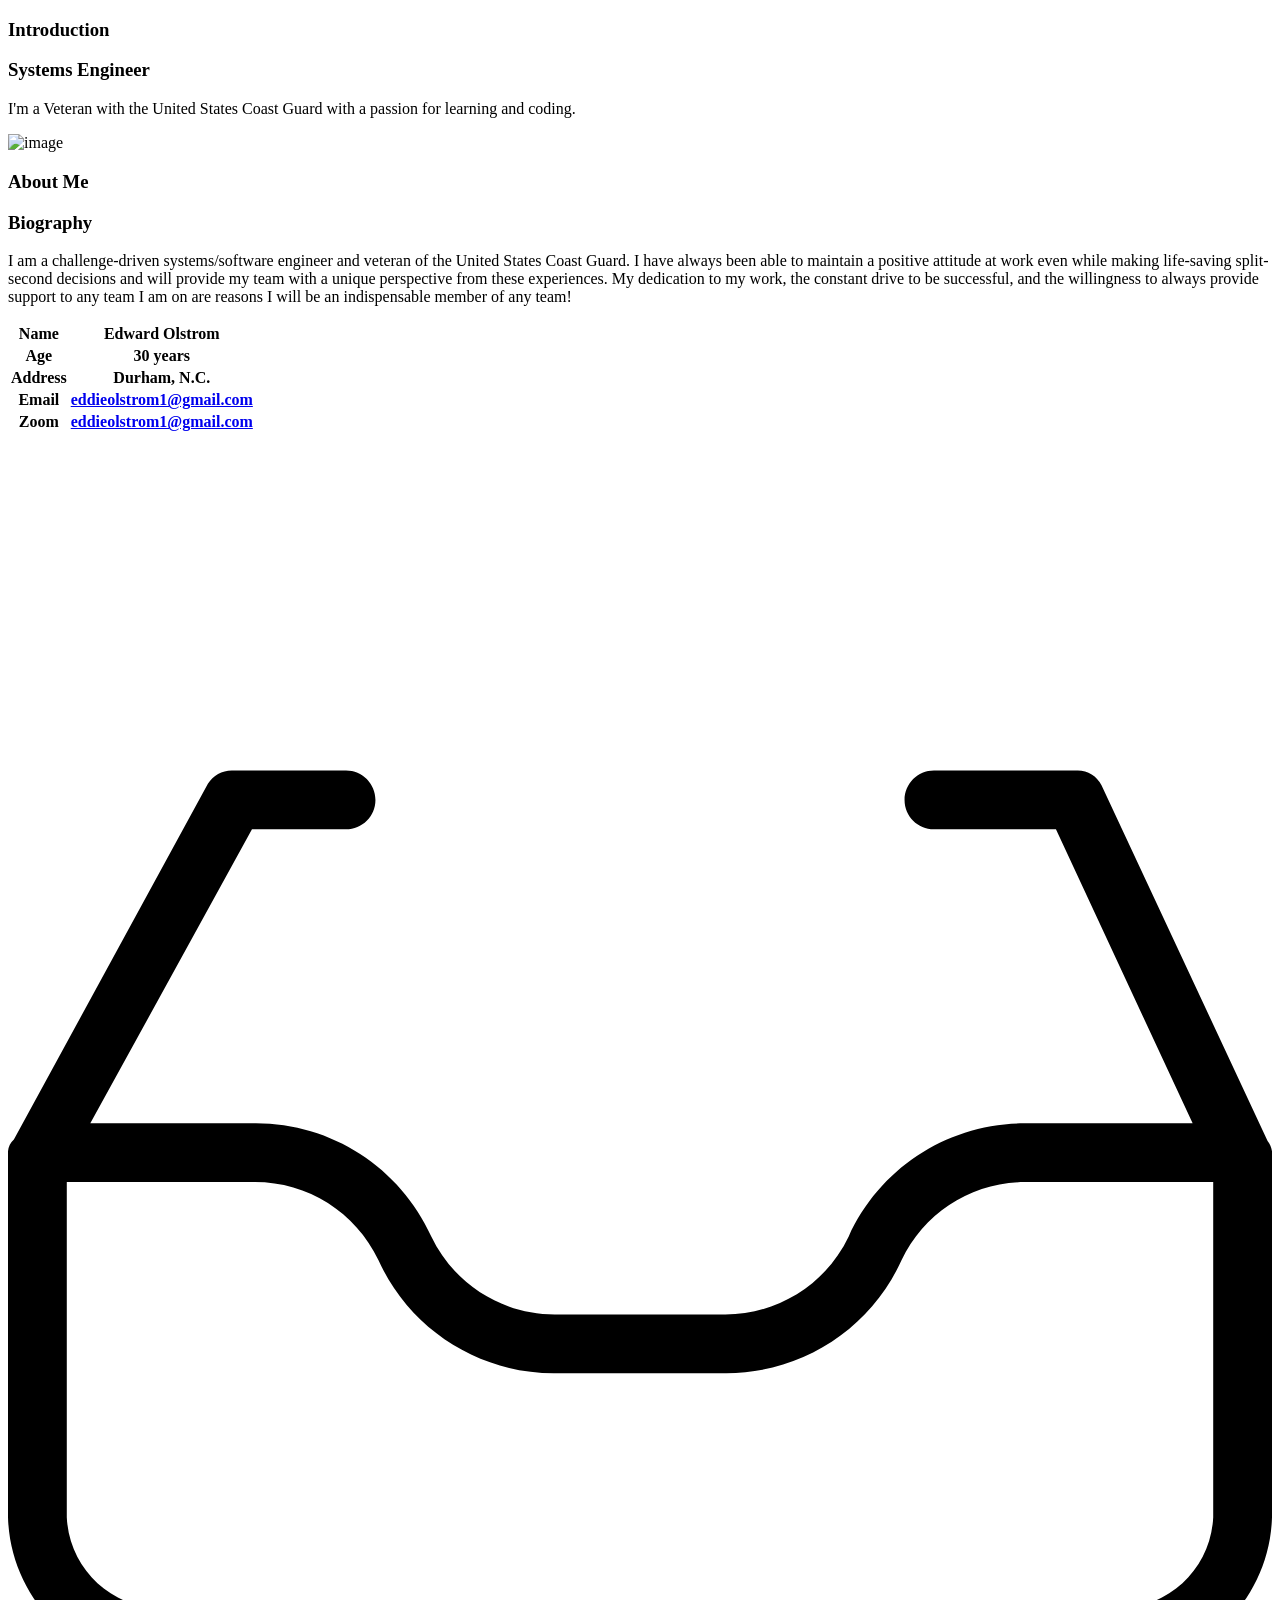
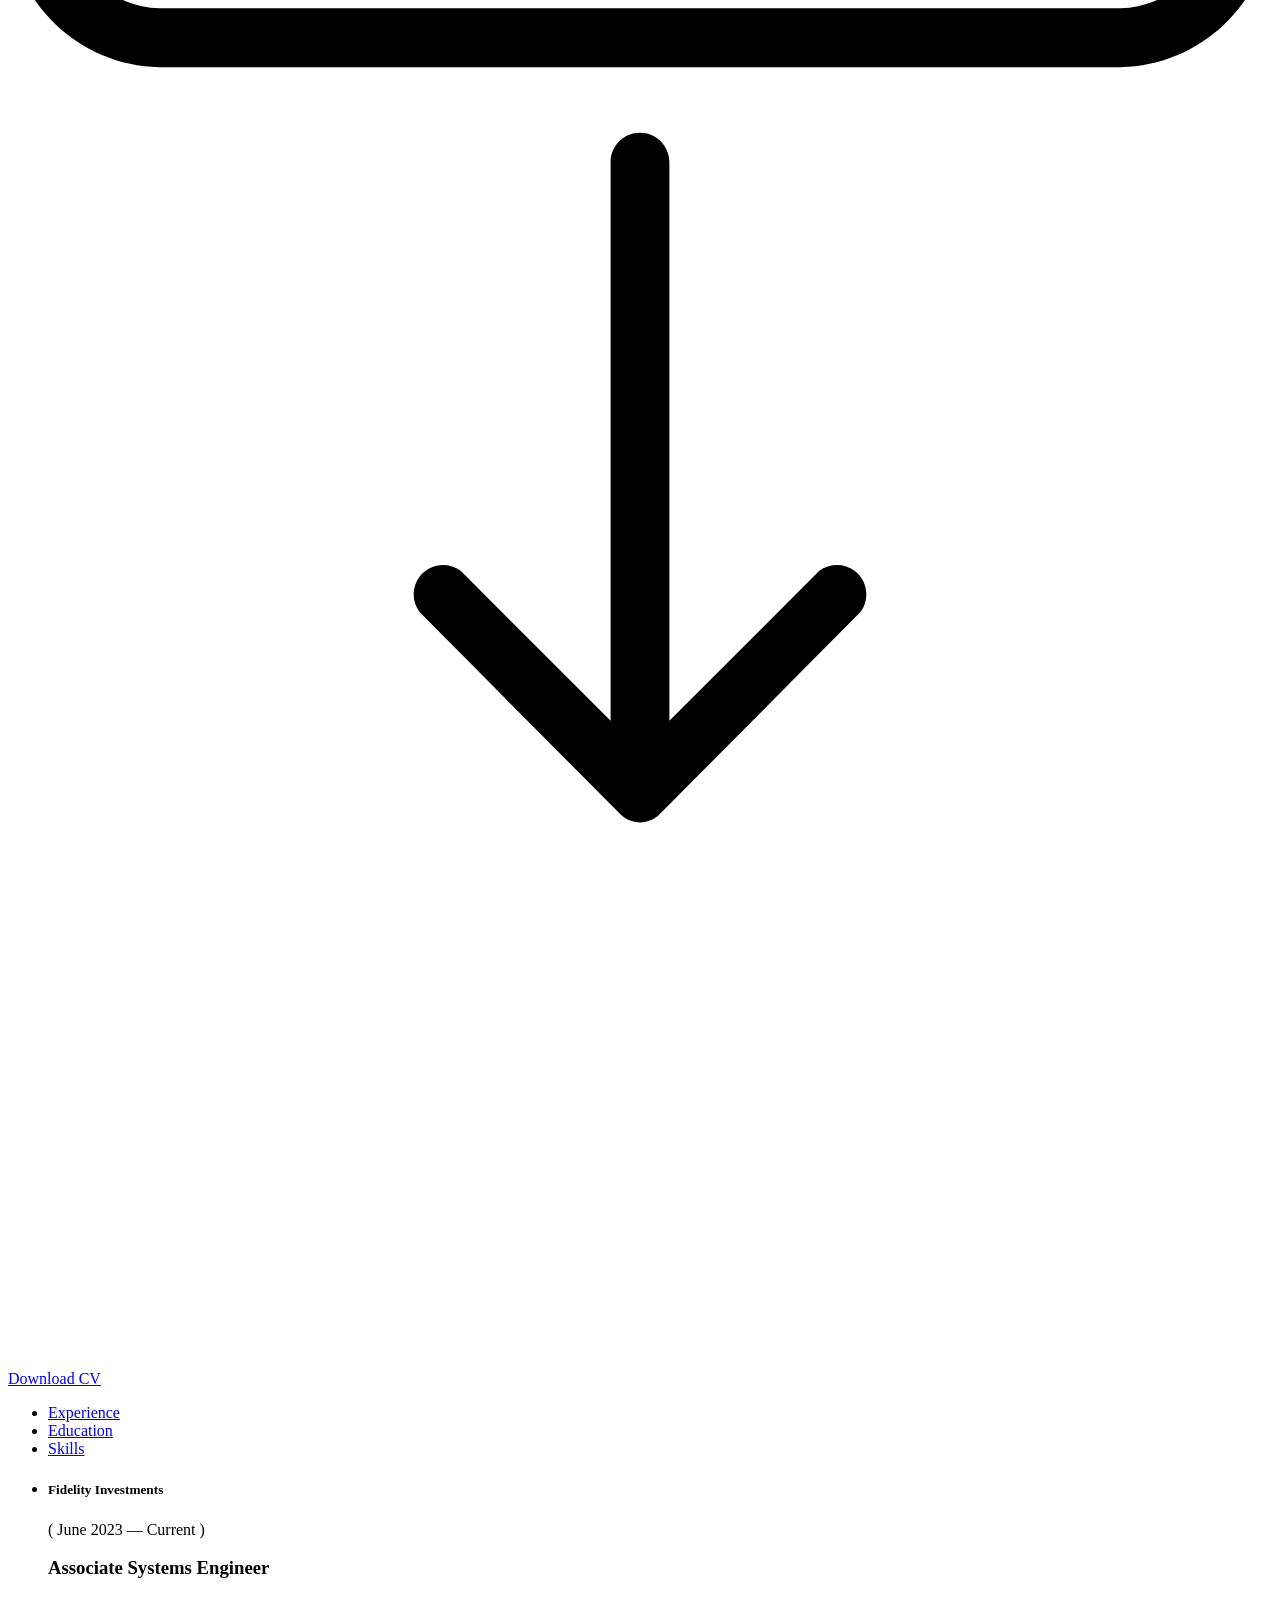
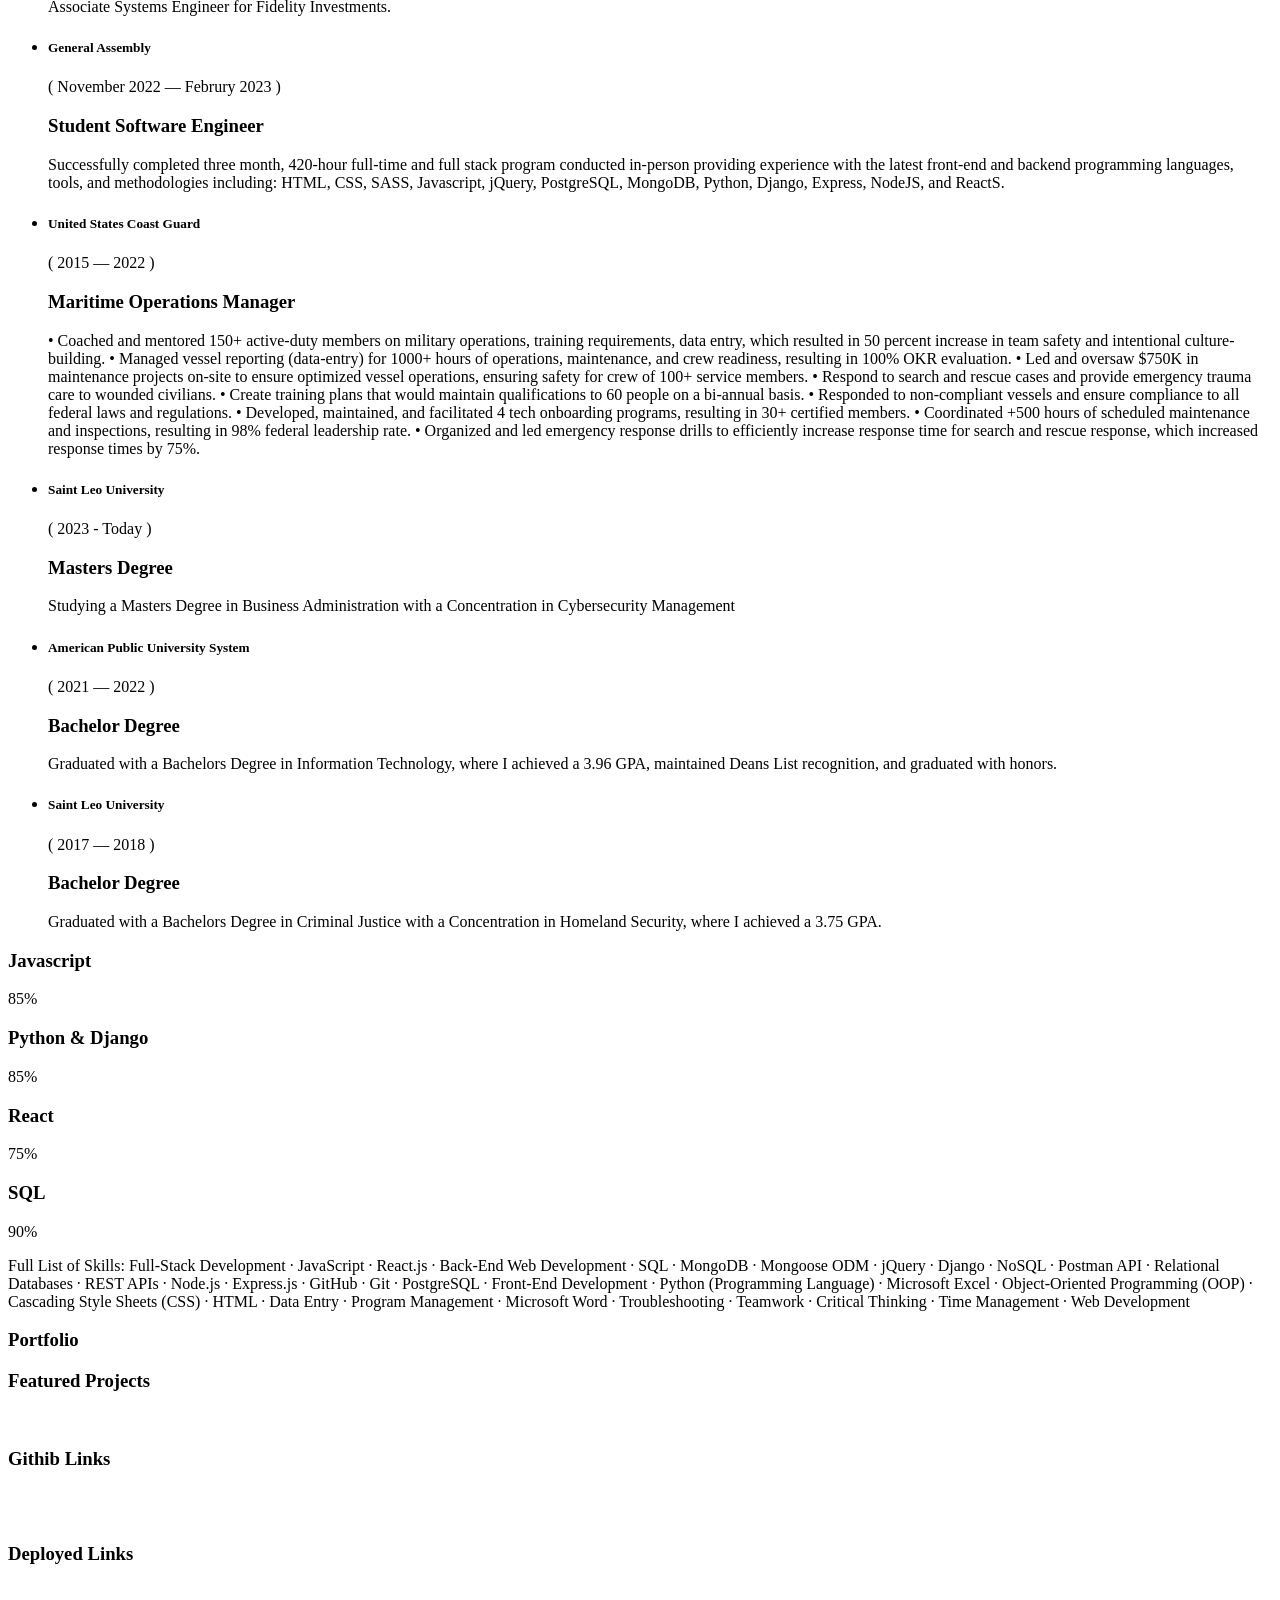
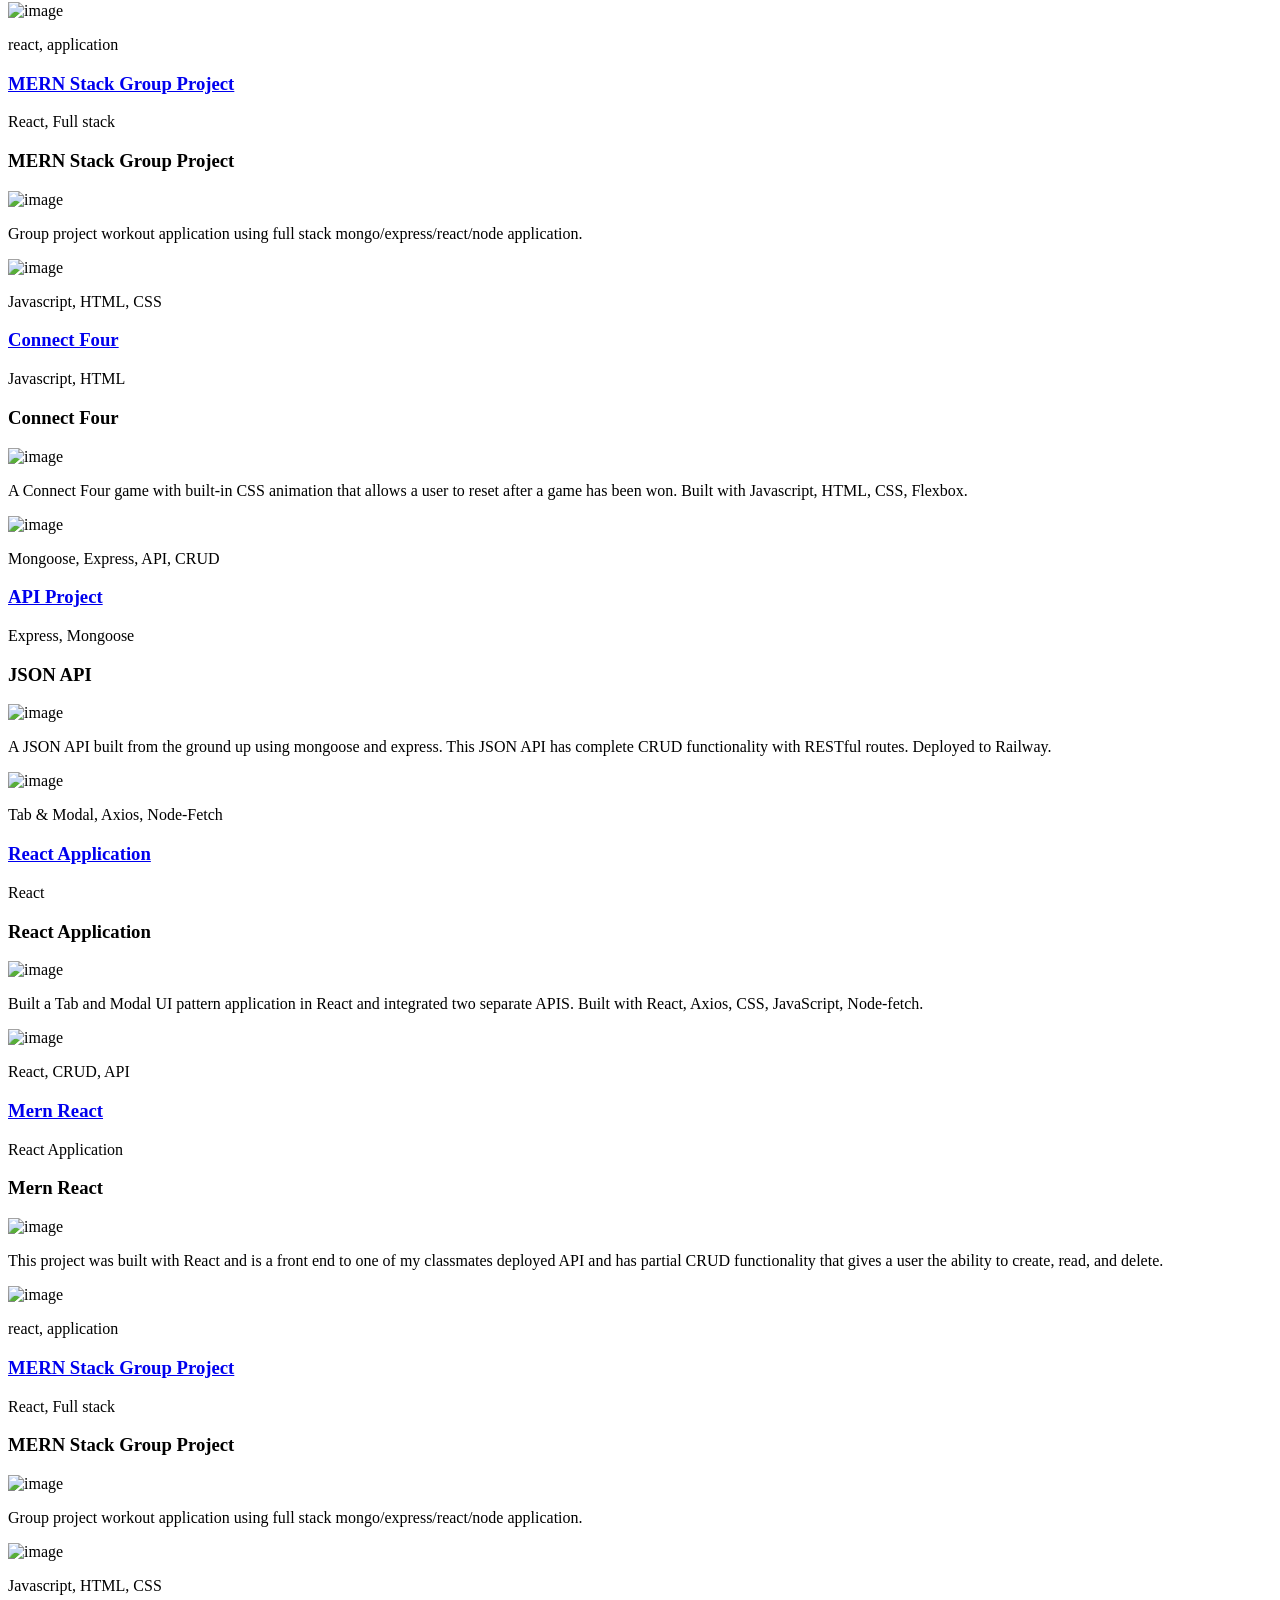
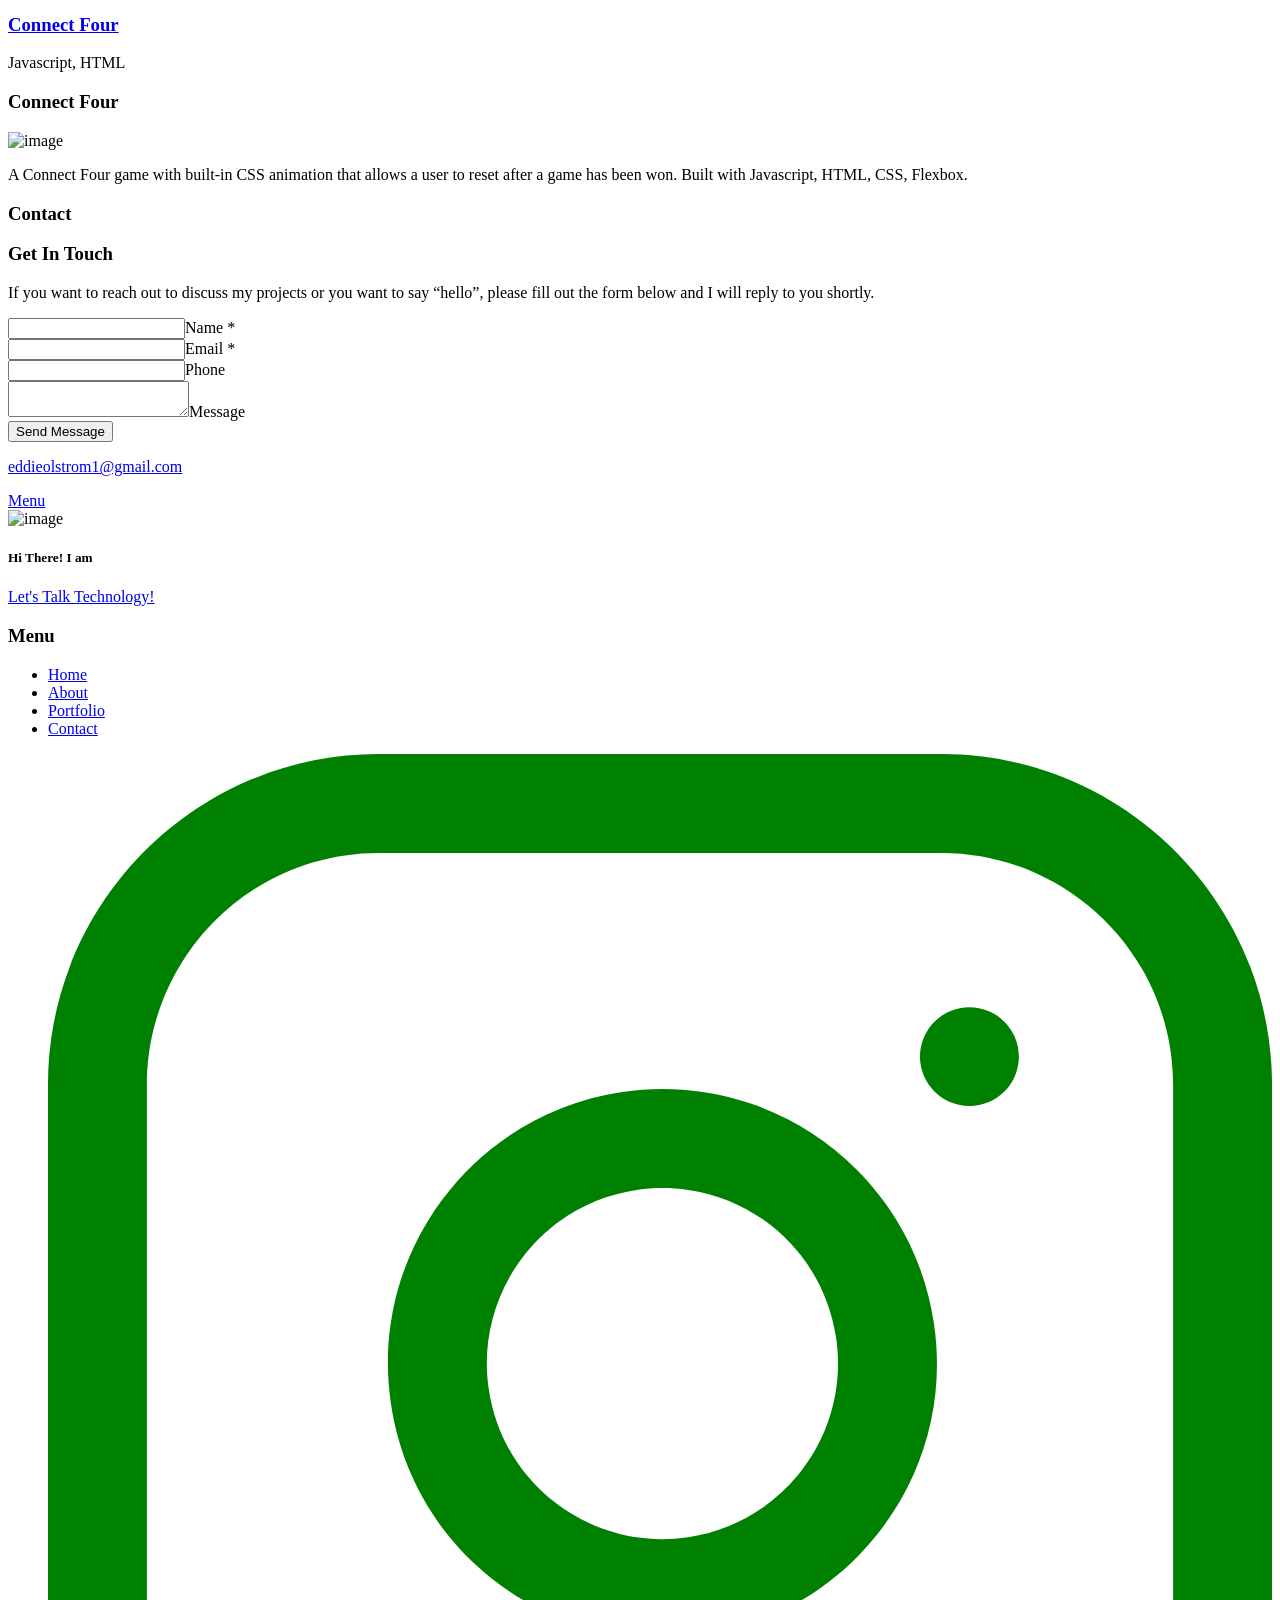
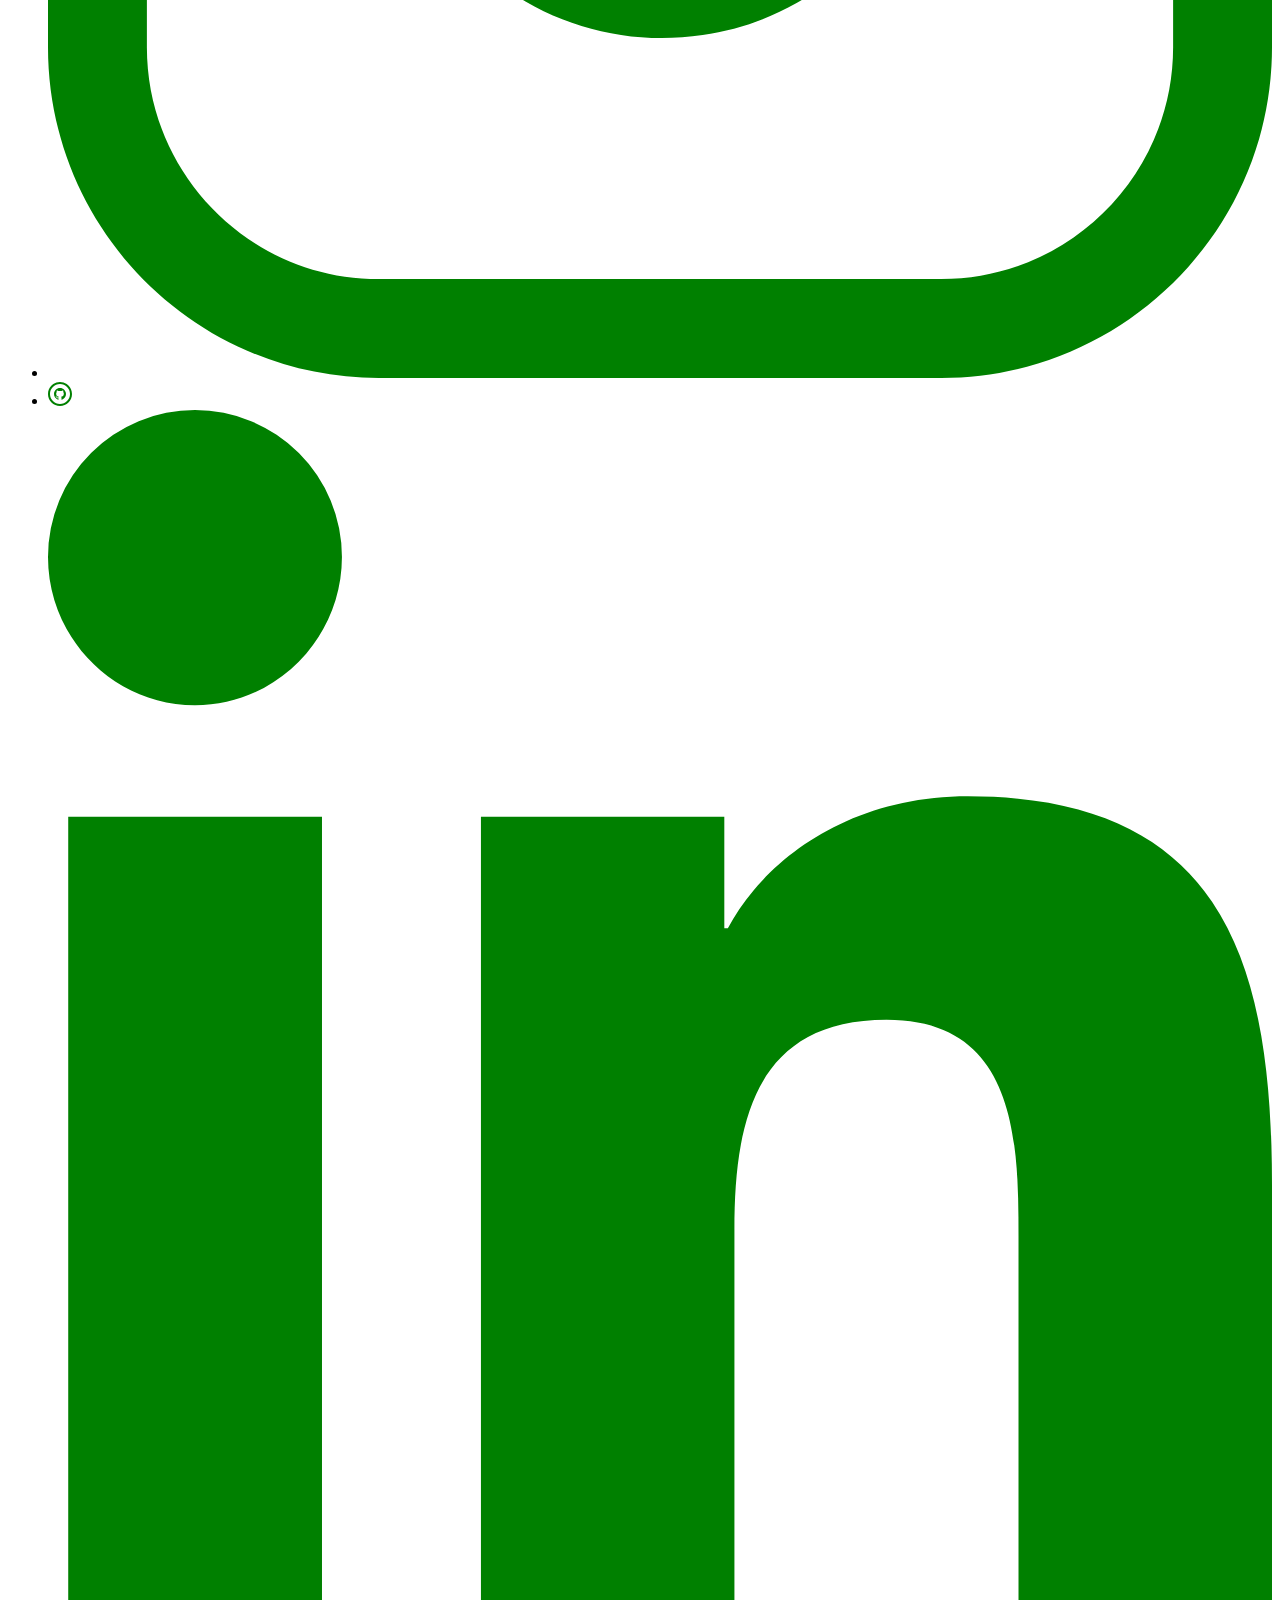
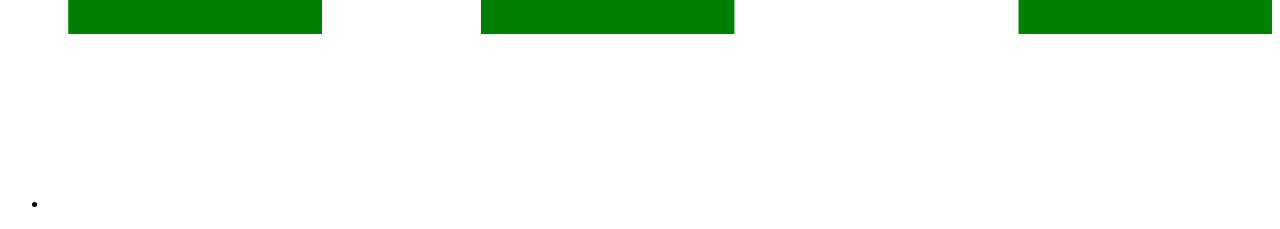
==== commit 4396963b: "access to deployed links in portfolio" ====
--- a/.next/server/pages/index.html
+++ b/.next/server/pages/index.html
@@ -1 +1 @@
-<!DOCTYPE html><html lang="en"><head><link rel="preconnect" href="https://fonts.gstatic.com" crossorigin /><meta charSet="utf-8"/><link rel="preconnect" href="https://fonts.googleapis.com"/><link rel="preconnect" href="https://fonts.gstatic.com"/><link rel="icon" href="img/favicon.ico"/><meta name="description" content="personal portfolio react template"/><meta name="viewport" content="width=device-width, initial-scale=1, shrink-to-fit=no"/><title>Resumo Home | Personal Portfolio React NextJS Template</title><meta name="next-head-count" content="8"/><link rel="preload" href="/_next/static/css/e3d67d39709122e6.css" as="style"/><link rel="stylesheet" href="/_next/static/css/e3d67d39709122e6.css" data-n-g=""/><noscript data-n-css=""></noscript><script defer="" nomodule="" src="/_next/static/chunks/polyfills-5cd94c89d3acac5f.js"></script><script src="/_next/static/chunks/webpack-2b99834efceef160.js" defer=""></script><script src="/_next/static/chunks/framework-6e4ba497ae0c8a3f.js" defer=""></script><script src="/_next/static/chunks/main-6099a486a931d74e.js" defer=""></script><script src="/_next/static/chunks/pages/_app-6c92146a6ae5ae5d.js" defer=""></script><script src="/_next/static/chunks/710-d563ee3d7caf3b04.js" defer=""></script><script src="/_next/static/chunks/158-d8a322f0fcfa30c8.js" defer=""></script><script src="/_next/static/chunks/pages/index-2eebda0fbc01516f.js" defer=""></script><script src="/_next/static/3USq04NOVXzBHxYXvdpCT/_buildManifest.js" defer=""></script><script src="/_next/static/3USq04NOVXzBHxYXvdpCT/_ssgManifest.js" defer=""></script><script src="/_next/static/3USq04NOVXzBHxYXvdpCT/_middlewareManifest.js" defer=""></script><style data-href="https://fonts.googleapis.com/css2?family=Jost:ital,wght@0,100;0,200;0,300;0,400;0,500;0,600;0,700;0,800;0,900;1,100;1,200;1,300;1,400;1,500;1,600;1,700;1,800;1,900&display=swap">@font-face{font-family:'Jost';font-style:italic;font-weight:100;font-display:swap;src:url(https://fonts.gstatic.com/s/jost/v14/92zJtBhPNqw73oHH7BbQp4-B6XlrZu0ENI4.woff) format('woff')}@font-face{font-family:'Jost';font-style:italic;font-weight:200;font-display:swap;src:url(https://fonts.gstatic.com/s/jost/v14/92zJtBhPNqw73oHH7BbQp4-B6XlrZm0FNI4.woff) format('woff')}@font-face{font-family:'Jost';font-style:italic;font-weight:300;font-display:swap;src:url(https://fonts.gstatic.com/s/jost/v14/92zJtBhPNqw73oHH7BbQp4-B6XlrZrMFNI4.woff) format('woff')}@font-face{font-family:'Jost';font-style:italic;font-weight:400;font-display:swap;src:url(https://fonts.gstatic.com/s/jost/v14/92zJtBhPNqw73oHH7BbQp4-B6XlrZu0FNI4.woff) format('woff')}@font-face{font-family:'Jost';font-style:italic;font-weight:500;font-display:swap;src:url(https://fonts.gstatic.com/s/jost/v14/92zJtBhPNqw73oHH7BbQp4-B6XlrZt8FNI4.woff) format('woff')}@font-face{font-family:'Jost';font-style:italic;font-weight:600;font-display:swap;src:url(https://fonts.gstatic.com/s/jost/v14/92zJtBhPNqw73oHH7BbQp4-B6XlrZjMCNI4.woff) format('woff')}@font-face{font-family:'Jost';font-style:italic;font-weight:700;font-display:swap;src:url(https://fonts.gstatic.com/s/jost/v14/92zJtBhPNqw73oHH7BbQp4-B6XlrZgoCNI4.woff) format('woff')}@font-face{font-family:'Jost';font-style:italic;font-weight:800;font-display:swap;src:url(https://fonts.gstatic.com/s/jost/v14/92zJtBhPNqw73oHH7BbQp4-B6XlrZm0CNI4.woff) format('woff')}@font-face{font-family:'Jost';font-style:italic;font-weight:900;font-display:swap;src:url(https://fonts.gstatic.com/s/jost/v14/92zJtBhPNqw73oHH7BbQp4-B6XlrZkQCNI4.woff) format('woff')}@font-face{font-family:'Jost';font-style:normal;font-weight:100;font-display:swap;src:url(https://fonts.gstatic.com/s/jost/v14/92zPtBhPNqw79Ij1E865zBUv7myjJAVF.woff) format('woff')}@font-face{font-family:'Jost';font-style:normal;font-weight:200;font-display:swap;src:url(https://fonts.gstatic.com/s/jost/v14/92zPtBhPNqw79Ij1E865zBUv7mwjJQVF.woff) format('woff')}@font-face{font-family:'Jost';font-style:normal;font-weight:300;font-display:swap;src:url(https://fonts.gstatic.com/s/jost/v14/92zPtBhPNqw79Ij1E865zBUv7mz9JQVF.woff) format('woff')}@font-face{font-family:'Jost';font-style:normal;font-weight:400;font-display:swap;src:url(https://fonts.gstatic.com/s/jost/v14/92zPtBhPNqw79Ij1E865zBUv7myjJQVF.woff) format('woff')}@font-face{font-family:'Jost';font-style:normal;font-weight:500;font-display:swap;src:url(https://fonts.gstatic.com/s/jost/v14/92zPtBhPNqw79Ij1E865zBUv7myRJQVF.woff) format('woff')}@font-face{font-family:'Jost';font-style:normal;font-weight:600;font-display:swap;src:url(https://fonts.gstatic.com/s/jost/v14/92zPtBhPNqw79Ij1E865zBUv7mx9IgVF.woff) format('woff')}@font-face{font-family:'Jost';font-style:normal;font-weight:700;font-display:swap;src:url(https://fonts.gstatic.com/s/jost/v14/92zPtBhPNqw79Ij1E865zBUv7mxEIgVF.woff) format('woff')}@font-face{font-family:'Jost';font-style:normal;font-weight:800;font-display:swap;src:url(https://fonts.gstatic.com/s/jost/v14/92zPtBhPNqw79Ij1E865zBUv7mwjIgVF.woff) format('woff')}@font-face{font-family:'Jost';font-style:normal;font-weight:900;font-display:swap;src:url(https://fonts.gstatic.com/s/jost/v14/92zPtBhPNqw79Ij1E865zBUv7mwKIgVF.woff) format('woff')}@font-face{font-family:'Jost';font-style:italic;font-weight:100;font-display:swap;src:url(https://fonts.gstatic.com/s/jost/v14/92zUtBhPNqw73oHt5D4hXRAy7lRq.woff2) format('woff2');unicode-range:U+0301,U+0400-045F,U+0490-0491,U+04B0-04B1,U+2116}@font-face{font-family:'Jost';font-style:italic;font-weight:100;font-display:swap;src:url(https://fonts.gstatic.com/s/jost/v14/92zUtBhPNqw73oHt7j4hXRAy7lRq.woff2) format('woff2');unicode-range:U+0100-024F,U+0259,U+1E00-1EFF,U+2020,U+20A0-20AB,U+20AD-20CF,U+2113,U+2C60-2C7F,U+A720-A7FF}@font-face{font-family:'Jost';font-style:italic;font-weight:100;font-display:swap;src:url(https://fonts.gstatic.com/s/jost/v14/92zUtBhPNqw73oHt4D4hXRAy7g.woff2) format('woff2');unicode-range:U+0000-00FF,U+0131,U+0152-0153,U+02BB-02BC,U+02C6,U+02DA,U+02DC,U+2000-206F,U+2074,U+20AC,U+2122,U+2191,U+2193,U+2212,U+2215,U+FEFF,U+FFFD}@font-face{font-family:'Jost';font-style:italic;font-weight:200;font-display:swap;src:url(https://fonts.gstatic.com/s/jost/v14/92zUtBhPNqw73oHt5D4hXRAy7lRq.woff2) format('woff2');unicode-range:U+0301,U+0400-045F,U+0490-0491,U+04B0-04B1,U+2116}@font-face{font-family:'Jost';font-style:italic;font-weight:200;font-display:swap;src:url(https://fonts.gstatic.com/s/jost/v14/92zUtBhPNqw73oHt7j4hXRAy7lRq.woff2) format('woff2');unicode-range:U+0100-024F,U+0259,U+1E00-1EFF,U+2020,U+20A0-20AB,U+20AD-20CF,U+2113,U+2C60-2C7F,U+A720-A7FF}@font-face{font-family:'Jost';font-style:italic;font-weight:200;font-display:swap;src:url(https://fonts.gstatic.com/s/jost/v14/92zUtBhPNqw73oHt4D4hXRAy7g.woff2) format('woff2');unicode-range:U+0000-00FF,U+0131,U+0152-0153,U+02BB-02BC,U+02C6,U+02DA,U+02DC,U+2000-206F,U+2074,U+20AC,U+2122,U+2191,U+2193,U+2212,U+2215,U+FEFF,U+FFFD}@font-face{font-family:'Jost';font-style:italic;font-weight:300;font-display:swap;src:url(https://fonts.gstatic.com/s/jost/v14/92zUtBhPNqw73oHt5D4hXRAy7lRq.woff2) format('woff2');unicode-range:U+0301,U+0400-045F,U+0490-0491,U+04B0-04B1,U+2116}@font-face{font-family:'Jost';font-style:italic;font-weight:300;font-display:swap;src:url(https://fonts.gstatic.com/s/jost/v14/92zUtBhPNqw73oHt7j4hXRAy7lRq.woff2) format('woff2');unicode-range:U+0100-024F,U+0259,U+1E00-1EFF,U+2020,U+20A0-20AB,U+20AD-20CF,U+2113,U+2C60-2C7F,U+A720-A7FF}@font-face{font-family:'Jost';font-style:italic;font-weight:300;font-display:swap;src:url(https://fonts.gstatic.com/s/jost/v14/92zUtBhPNqw73oHt4D4hXRAy7g.woff2) format('woff2');unicode-range:U+0000-00FF,U+0131,U+0152-0153,U+02BB-02BC,U+02C6,U+02DA,U+02DC,U+2000-206F,U+2074,U+20AC,U+2122,U+2191,U+2193,U+2212,U+2215,U+FEFF,U+FFFD}@font-face{font-family:'Jost';font-style:italic;font-weight:400;font-display:swap;src:url(https://fonts.gstatic.com/s/jost/v14/92zUtBhPNqw73oHt5D4hXRAy7lRq.woff2) format('woff2');unicode-range:U+0301,U+0400-045F,U+0490-0491,U+04B0-04B1,U+2116}@font-face{font-family:'Jost';font-style:italic;font-weight:400;font-display:swap;src:url(https://fonts.gstatic.com/s/jost/v14/92zUtBhPNqw73oHt7j4hXRAy7lRq.woff2) format('woff2');unicode-range:U+0100-024F,U+0259,U+1E00-1EFF,U+2020,U+20A0-20AB,U+20AD-20CF,U+2113,U+2C60-2C7F,U+A720-A7FF}@font-face{font-family:'Jost';font-style:italic;font-weight:400;font-display:swap;src:url(https://fonts.gstatic.com/s/jost/v14/92zUtBhPNqw73oHt4D4hXRAy7g.woff2) format('woff2');unicode-range:U+0000-00FF,U+0131,U+0152-0153,U+02BB-02BC,U+02C6,U+02DA,U+02DC,U+2000-206F,U+2074,U+20AC,U+2122,U+2191,U+2193,U+2212,U+2215,U+FEFF,U+FFFD}@font-face{font-family:'Jost';font-style:italic;font-weight:500;font-display:swap;src:url(https://fonts.gstatic.com/s/jost/v14/92zUtBhPNqw73oHt5D4hXRAy7lRq.woff2) format('woff2');unicode-range:U+0301,U+0400-045F,U+0490-0491,U+04B0-04B1,U+2116}@font-face{font-family:'Jost';font-style:italic;font-weight:500;font-display:swap;src:url(https://fonts.gstatic.com/s/jost/v14/92zUtBhPNqw73oHt7j4hXRAy7lRq.woff2) format('woff2');unicode-range:U+0100-024F,U+0259,U+1E00-1EFF,U+2020,U+20A0-20AB,U+20AD-20CF,U+2113,U+2C60-2C7F,U+A720-A7FF}@font-face{font-family:'Jost';font-style:italic;font-weight:500;font-display:swap;src:url(https://fonts.gstatic.com/s/jost/v14/92zUtBhPNqw73oHt4D4hXRAy7g.woff2) format('woff2');unicode-range:U+0000-00FF,U+0131,U+0152-0153,U+02BB-02BC,U+02C6,U+02DA,U+02DC,U+2000-206F,U+2074,U+20AC,U+2122,U+2191,U+2193,U+2212,U+2215,U+FEFF,U+FFFD}@font-face{font-family:'Jost';font-style:italic;font-weight:600;font-display:swap;src:url(https://fonts.gstatic.com/s/jost/v14/92zUtBhPNqw73oHt5D4hXRAy7lRq.woff2) format('woff2');unicode-range:U+0301,U+0400-045F,U+0490-0491,U+04B0-04B1,U+2116}@font-face{font-family:'Jost';font-style:italic;font-weight:600;font-display:swap;src:url(https://fonts.gstatic.com/s/jost/v14/92zUtBhPNqw73oHt7j4hXRAy7lRq.woff2) format('woff2');unicode-range:U+0100-024F,U+0259,U+1E00-1EFF,U+2020,U+20A0-20AB,U+20AD-20CF,U+2113,U+2C60-2C7F,U+A720-A7FF}@font-face{font-family:'Jost';font-style:italic;font-weight:600;font-display:swap;src:url(https://fonts.gstatic.com/s/jost/v14/92zUtBhPNqw73oHt4D4hXRAy7g.woff2) format('woff2');unicode-range:U+0000-00FF,U+0131,U+0152-0153,U+02BB-02BC,U+02C6,U+02DA,U+02DC,U+2000-206F,U+2074,U+20AC,U+2122,U+2191,U+2193,U+2212,U+2215,U+FEFF,U+FFFD}@font-face{font-family:'Jost';font-style:italic;font-weight:700;font-display:swap;src:url(https://fonts.gstatic.com/s/jost/v14/92zUtBhPNqw73oHt5D4hXRAy7lRq.woff2) format('woff2');unicode-range:U+0301,U+0400-045F,U+0490-0491,U+04B0-04B1,U+2116}@font-face{font-family:'Jost';font-style:italic;font-weight:700;font-display:swap;src:url(https://fonts.gstatic.com/s/jost/v14/92zUtBhPNqw73oHt7j4hXRAy7lRq.woff2) format('woff2');unicode-range:U+0100-024F,U+0259,U+1E00-1EFF,U+2020,U+20A0-20AB,U+20AD-20CF,U+2113,U+2C60-2C7F,U+A720-A7FF}@font-face{font-family:'Jost';font-style:italic;font-weight:700;font-display:swap;src:url(https://fonts.gstatic.com/s/jost/v14/92zUtBhPNqw73oHt4D4hXRAy7g.woff2) format('woff2');unicode-range:U+0000-00FF,U+0131,U+0152-0153,U+02BB-02BC,U+02C6,U+02DA,U+02DC,U+2000-206F,U+2074,U+20AC,U+2122,U+2191,U+2193,U+2212,U+2215,U+FEFF,U+FFFD}@font-face{font-family:'Jost';font-style:italic;font-weight:800;font-display:swap;src:url(https://fonts.gstatic.com/s/jost/v14/92zUtBhPNqw73oHt5D4hXRAy7lRq.woff2) format('woff2');unicode-range:U+0301,U+0400-045F,U+0490-0491,U+04B0-04B1,U+2116}@font-face{font-family:'Jost';font-style:italic;font-weight:800;font-display:swap;src:url(https://fonts.gstatic.com/s/jost/v14/92zUtBhPNqw73oHt7j4hXRAy7lRq.woff2) format('woff2');unicode-range:U+0100-024F,U+0259,U+1E00-1EFF,U+2020,U+20A0-20AB,U+20AD-20CF,U+2113,U+2C60-2C7F,U+A720-A7FF}@font-face{font-family:'Jost';font-style:italic;font-weight:800;font-display:swap;src:url(https://fonts.gstatic.com/s/jost/v14/92zUtBhPNqw73oHt4D4hXRAy7g.woff2) format('woff2');unicode-range:U+0000-00FF,U+0131,U+0152-0153,U+02BB-02BC,U+02C6,U+02DA,U+02DC,U+2000-206F,U+2074,U+20AC,U+2122,U+2191,U+2193,U+2212,U+2215,U+FEFF,U+FFFD}@font-face{font-family:'Jost';font-style:italic;font-weight:900;font-display:swap;src:url(https://fonts.gstatic.com/s/jost/v14/92zUtBhPNqw73oHt5D4hXRAy7lRq.woff2) format('woff2');unicode-range:U+0301,U+0400-045F,U+0490-0491,U+04B0-04B1,U+2116}@font-face{font-family:'Jost';font-style:italic;font-weight:900;font-display:swap;src:url(https://fonts.gstatic.com/s/jost/v14/92zUtBhPNqw73oHt7j4hXRAy7lRq.woff2) format('woff2');unicode-range:U+0100-024F,U+0259,U+1E00-1EFF,U+2020,U+20A0-20AB,U+20AD-20CF,U+2113,U+2C60-2C7F,U+A720-A7FF}@font-face{font-family:'Jost';font-style:italic;font-weight:900;font-display:swap;src:url(https://fonts.gstatic.com/s/jost/v14/92zUtBhPNqw73oHt4D4hXRAy7g.woff2) format('woff2');unicode-range:U+0000-00FF,U+0131,U+0152-0153,U+02BB-02BC,U+02C6,U+02DA,U+02DC,U+2000-206F,U+2074,U+20AC,U+2122,U+2191,U+2193,U+2212,U+2215,U+FEFF,U+FFFD}@font-face{font-family:'Jost';font-style:normal;font-weight:100;font-display:swap;src:url(https://fonts.gstatic.com/s/jost/v14/92zatBhPNqw73oDd4jQmfxIC7w.woff2) format('woff2');unicode-range:U+0301,U+0400-045F,U+0490-0491,U+04B0-04B1,U+2116}@font-face{font-family:'Jost';font-style:normal;font-weight:100;font-display:swap;src:url(https://fonts.gstatic.com/s/jost/v14/92zatBhPNqw73ord4jQmfxIC7w.woff2) format('woff2');unicode-range:U+0100-024F,U+0259,U+1E00-1EFF,U+2020,U+20A0-20AB,U+20AD-20CF,U+2113,U+2C60-2C7F,U+A720-A7FF}@font-face{font-family:'Jost';font-style:normal;font-weight:100;font-display:swap;src:url(https://fonts.gstatic.com/s/jost/v14/92zatBhPNqw73oTd4jQmfxI.woff2) format('woff2');unicode-range:U+0000-00FF,U+0131,U+0152-0153,U+02BB-02BC,U+02C6,U+02DA,U+02DC,U+2000-206F,U+2074,U+20AC,U+2122,U+2191,U+2193,U+2212,U+2215,U+FEFF,U+FFFD}@font-face{font-family:'Jost';font-style:normal;font-weight:200;font-display:swap;src:url(https://fonts.gstatic.com/s/jost/v14/92zatBhPNqw73oDd4jQmfxIC7w.woff2) format('woff2');unicode-range:U+0301,U+0400-045F,U+0490-0491,U+04B0-04B1,U+2116}@font-face{font-family:'Jost';font-style:normal;font-weight:200;font-display:swap;src:url(https://fonts.gstatic.com/s/jost/v14/92zatBhPNqw73ord4jQmfxIC7w.woff2) format('woff2');unicode-range:U+0100-024F,U+0259,U+1E00-1EFF,U+2020,U+20A0-20AB,U+20AD-20CF,U+2113,U+2C60-2C7F,U+A720-A7FF}@font-face{font-family:'Jost';font-style:normal;font-weight:200;font-display:swap;src:url(https://fonts.gstatic.com/s/jost/v14/92zatBhPNqw73oTd4jQmfxI.woff2) format('woff2');unicode-range:U+0000-00FF,U+0131,U+0152-0153,U+02BB-02BC,U+02C6,U+02DA,U+02DC,U+2000-206F,U+2074,U+20AC,U+2122,U+2191,U+2193,U+2212,U+2215,U+FEFF,U+FFFD}@font-face{font-family:'Jost';font-style:normal;font-weight:300;font-display:swap;src:url(https://fonts.gstatic.com/s/jost/v14/92zatBhPNqw73oDd4jQmfxIC7w.woff2) format('woff2');unicode-range:U+0301,U+0400-045F,U+0490-0491,U+04B0-04B1,U+2116}@font-face{font-family:'Jost';font-style:normal;font-weight:300;font-display:swap;src:url(https://fonts.gstatic.com/s/jost/v14/92zatBhPNqw73ord4jQmfxIC7w.woff2) format('woff2');unicode-range:U+0100-024F,U+0259,U+1E00-1EFF,U+2020,U+20A0-20AB,U+20AD-20CF,U+2113,U+2C60-2C7F,U+A720-A7FF}@font-face{font-family:'Jost';font-style:normal;font-weight:300;font-display:swap;src:url(https://fonts.gstatic.com/s/jost/v14/92zatBhPNqw73oTd4jQmfxI.woff2) format('woff2');unicode-range:U+0000-00FF,U+0131,U+0152-0153,U+02BB-02BC,U+02C6,U+02DA,U+02DC,U+2000-206F,U+2074,U+20AC,U+2122,U+2191,U+2193,U+2212,U+2215,U+FEFF,U+FFFD}@font-face{font-family:'Jost';font-style:normal;font-weight:400;font-display:swap;src:url(https://fonts.gstatic.com/s/jost/v14/92zatBhPNqw73oDd4jQmfxIC7w.woff2) format('woff2');unicode-range:U+0301,U+0400-045F,U+0490-0491,U+04B0-04B1,U+2116}@font-face{font-family:'Jost';font-style:normal;font-weight:400;font-display:swap;src:url(https://fonts.gstatic.com/s/jost/v14/92zatBhPNqw73ord4jQmfxIC7w.woff2) format('woff2');unicode-range:U+0100-024F,U+0259,U+1E00-1EFF,U+2020,U+20A0-20AB,U+20AD-20CF,U+2113,U+2C60-2C7F,U+A720-A7FF}@font-face{font-family:'Jost';font-style:normal;font-weight:400;font-display:swap;src:url(https://fonts.gstatic.com/s/jost/v14/92zatBhPNqw73oTd4jQmfxI.woff2) format('woff2');unicode-range:U+0000-00FF,U+0131,U+0152-0153,U+02BB-02BC,U+02C6,U+02DA,U+02DC,U+2000-206F,U+2074,U+20AC,U+2122,U+2191,U+2193,U+2212,U+2215,U+FEFF,U+FFFD}@font-face{font-family:'Jost';font-style:normal;font-weight:500;font-display:swap;src:url(https://fonts.gstatic.com/s/jost/v14/92zatBhPNqw73oDd4jQmfxIC7w.woff2) format('woff2');unicode-range:U+0301,U+0400-045F,U+0490-0491,U+04B0-04B1,U+2116}@font-face{font-family:'Jost';font-style:normal;font-weight:500;font-display:swap;src:url(https://fonts.gstatic.com/s/jost/v14/92zatBhPNqw73ord4jQmfxIC7w.woff2) format('woff2');unicode-range:U+0100-024F,U+0259,U+1E00-1EFF,U+2020,U+20A0-20AB,U+20AD-20CF,U+2113,U+2C60-2C7F,U+A720-A7FF}@font-face{font-family:'Jost';font-style:normal;font-weight:500;font-display:swap;src:url(https://fonts.gstatic.com/s/jost/v14/92zatBhPNqw73oTd4jQmfxI.woff2) format('woff2');unicode-range:U+0000-00FF,U+0131,U+0152-0153,U+02BB-02BC,U+02C6,U+02DA,U+02DC,U+2000-206F,U+2074,U+20AC,U+2122,U+2191,U+2193,U+2212,U+2215,U+FEFF,U+FFFD}@font-face{font-family:'Jost';font-style:normal;font-weight:600;font-display:swap;src:url(https://fonts.gstatic.com/s/jost/v14/92zatBhPNqw73oDd4jQmfxIC7w.woff2) format('woff2');unicode-range:U+0301,U+0400-045F,U+0490-0491,U+04B0-04B1,U+2116}@font-face{font-family:'Jost';font-style:normal;font-weight:600;font-display:swap;src:url(https://fonts.gstatic.com/s/jost/v14/92zatBhPNqw73ord4jQmfxIC7w.woff2) format('woff2');unicode-range:U+0100-024F,U+0259,U+1E00-1EFF,U+2020,U+20A0-20AB,U+20AD-20CF,U+2113,U+2C60-2C7F,U+A720-A7FF}@font-face{font-family:'Jost';font-style:normal;font-weight:600;font-display:swap;src:url(https://fonts.gstatic.com/s/jost/v14/92zatBhPNqw73oTd4jQmfxI.woff2) format('woff2');unicode-range:U+0000-00FF,U+0131,U+0152-0153,U+02BB-02BC,U+02C6,U+02DA,U+02DC,U+2000-206F,U+2074,U+20AC,U+2122,U+2191,U+2193,U+2212,U+2215,U+FEFF,U+FFFD}@font-face{font-family:'Jost';font-style:normal;font-weight:700;font-display:swap;src:url(https://fonts.gstatic.com/s/jost/v14/92zatBhPNqw73oDd4jQmfxIC7w.woff2) format('woff2');unicode-range:U+0301,U+0400-045F,U+0490-0491,U+04B0-04B1,U+2116}@font-face{font-family:'Jost';font-style:normal;font-weight:700;font-display:swap;src:url(https://fonts.gstatic.com/s/jost/v14/92zatBhPNqw73ord4jQmfxIC7w.woff2) format('woff2');unicode-range:U+0100-024F,U+0259,U+1E00-1EFF,U+2020,U+20A0-20AB,U+20AD-20CF,U+2113,U+2C60-2C7F,U+A720-A7FF}@font-face{font-family:'Jost';font-style:normal;font-weight:700;font-display:swap;src:url(https://fonts.gstatic.com/s/jost/v14/92zatBhPNqw73oTd4jQmfxI.woff2) format('woff2');unicode-range:U+0000-00FF,U+0131,U+0152-0153,U+02BB-02BC,U+02C6,U+02DA,U+02DC,U+2000-206F,U+2074,U+20AC,U+2122,U+2191,U+2193,U+2212,U+2215,U+FEFF,U+FFFD}@font-face{font-family:'Jost';font-style:normal;font-weight:800;font-display:swap;src:url(https://fonts.gstatic.com/s/jost/v14/92zatBhPNqw73oDd4jQmfxIC7w.woff2) format('woff2');unicode-range:U+0301,U+0400-045F,U+0490-0491,U+04B0-04B1,U+2116}@font-face{font-family:'Jost';font-style:normal;font-weight:800;font-display:swap;src:url(https://fonts.gstatic.com/s/jost/v14/92zatBhPNqw73ord4jQmfxIC7w.woff2) format('woff2');unicode-range:U+0100-024F,U+0259,U+1E00-1EFF,U+2020,U+20A0-20AB,U+20AD-20CF,U+2113,U+2C60-2C7F,U+A720-A7FF}@font-face{font-family:'Jost';font-style:normal;font-weight:800;font-display:swap;src:url(https://fonts.gstatic.com/s/jost/v14/92zatBhPNqw73oTd4jQmfxI.woff2) format('woff2');unicode-range:U+0000-00FF,U+0131,U+0152-0153,U+02BB-02BC,U+02C6,U+02DA,U+02DC,U+2000-206F,U+2074,U+20AC,U+2122,U+2191,U+2193,U+2212,U+2215,U+FEFF,U+FFFD}@font-face{font-family:'Jost';font-style:normal;font-weight:900;font-display:swap;src:url(https://fonts.gstatic.com/s/jost/v14/92zatBhPNqw73oDd4jQmfxIC7w.woff2) format('woff2');unicode-range:U+0301,U+0400-045F,U+0490-0491,U+04B0-04B1,U+2116}@font-face{font-family:'Jost';font-style:normal;font-weight:900;font-display:swap;src:url(https://fonts.gstatic.com/s/jost/v14/92zatBhPNqw73ord4jQmfxIC7w.woff2) format('woff2');unicode-range:U+0100-024F,U+0259,U+1E00-1EFF,U+2020,U+20A0-20AB,U+20AD-20CF,U+2113,U+2C60-2C7F,U+A720-A7FF}@font-face{font-family:'Jost';font-style:normal;font-weight:900;font-display:swap;src:url(https://fonts.gstatic.com/s/jost/v14/92zatBhPNqw73oTd4jQmfxI.woff2) format('woff2');unicode-range:U+0000-00FF,U+0131,U+0152-0153,U+02BB-02BC,U+02C6,U+02DA,U+02DC,U+2000-206F,U+2074,U+20AC,U+2122,U+2191,U+2193,U+2212,U+2215,U+FEFF,U+FFFD}</style></head><body><div id="__next"><div class="resumo_fn_wrapper"><div class="resumo_fn_content"><div class="resumo_fn_left"><div class="resumo_fn_page"><section id="home"><div class="container"><div class="roww"><div class="resumo_fn_main_title"><h3 class="subtitle">Introduction</h3><h3 class="title">Systems Engineer</h3><p class="desc">I&#x27;m a Veteran with the United States Coast Guard with a passion for learning and coding.</p><img src="img/signature.png" alt="image"/></div></div></div></section><section id="about"><div class="container"><div class="roww"><div class="resumo_fn_main_title"><h3 class="subtitle">About Me</h3><h3 class="title">Biography</h3><p class="desc">I am a challenge-driven systems/software engineer and veteran of the United States Coast Guard. I have always been able to maintain a positive attitude at work even while making life-saving split-second decisions and will provide my team with a unique perspective from these experiences. My dedication to my work, the constant drive to be successful, and the willingness to always provide support to any team I am on are reasons I will be an indispensable member of any team!</p></div><div class="resumo_fn_about_info"><div class="about_left"><table><tbody><tr><th>Name</th><th>Edward Olstrom</th></tr><tr><th>Age</th><th>30 years</th></tr><tr><th>Address</th><th>Durham, N.C.</th></tr><tr><th>Email</th><th><a href="mailto:eddieolstrom1@gmail.com">eddieolstrom1@gmail.com</a></th></tr><tr><th>Zoom</th><th><a href="zoom:eddieolstrom1@gmail.com">eddieolstrom1@gmail.com</a></th></tr></tbody></table></div><div class="about_right"><div class="resumo_fn_cv_btn"><a href="img/cv.jpg" download=""><span class="icon"><svg xmlns="http://www.w3.org/2000/svg" xmlns:xlink="http://www.w3.org/1999/xlink" version="1.1" x="0px" y="0px" viewBox="0 0 449.306 449.306" style="enable-background:new 0 0 449.306 449.306" xml:space="preserve" class="fn__svg replaced-svg"><path d="M447.739,251.298l-59.037-126.433c-1.731-3.54-5.484-5.625-9.404-5.224h-50.155c-5.771,0-10.449,4.678-10.449,10.449 c0,5.771,4.678,10.449,10.449,10.449h43.363l48.588,104.49h-59.559c-27.004-0.133-51.563,15.625-62.694,40.229 c-8.062,16.923-25.141,27.698-43.886,27.69h-60.604c-18.745,0.008-35.823-10.767-43.886-27.69 c-11.131-24.604-35.69-40.362-62.694-40.229H29.257l57.469-104.49h33.437c5.771,0,10.449-4.678,10.449-10.449 c0-5.771-4.678-10.449-10.449-10.449H80.457c-3.776-0.358-7.425,1.467-9.404,4.702L2.09,250.776 c-1.209,1.072-1.958,2.569-2.09,4.18v130.09c0.832,29.282,24.524,52.744,53.812,53.29h341.682 c29.289-0.546,52.98-24.008,53.812-53.29v-130.09C449.107,253.622,448.567,252.362,447.739,251.298z M428.408,385.045 c-0.812,17.743-15.16,31.864-32.914,32.392H53.812c-17.754-0.528-32.102-14.648-32.914-32.392V265.927h66.873 c18.745-0.008,35.823,10.767,43.886,27.69c11.131,24.604,35.69,40.362,62.694,40.229h60.604 c27.004,0.133,51.563-15.625,62.694-40.229c8.062-16.923,25.141-27.698,43.886-27.69h66.873V385.045z"></path></svg><svg xmlns="http://www.w3.org/2000/svg" xmlns:xlink="http://www.w3.org/1999/xlink" version="1.1" x="0px" y="0px" viewBox="0 0 449.306 449.306" style="enable-background:new 0 0 449.306 449.306" xml:space="preserve" class="fn__svg arrow replaced-svg"><path d="M217.339,252.865c3.706,4.04,9.986,4.31,14.025,0.603c0.21-0.192,0.411-0.394,0.603-0.603l71.053-71.576 c3.462-4.617,2.527-11.166-2.09-14.629c-3.715-2.786-8.824-2.786-12.539,0l-53.29,53.29V21.42 c0-5.771-4.678-10.449-10.449-10.449s-10.449,4.678-10.449,10.449v198.531l-53.29-53.29c-4.617-3.462-11.166-2.527-14.629,2.09 c-2.786,3.715-2.786,8.824,0,12.539L217.339,252.865z"></path></svg></span><span>Download CV</span></a></div></div></div><div class="resumo_fn_tabs"><div class="tab_header"><ul><li class="active"><a href="#">Experience</a></li><li class=""><a href="#">Education</a></li><li class=""><a href="#">Skills</a></li></ul></div><div class="tab_content"><div id="tab1" class="tab_item active"><div class="resumo_fn_boxed_list"><ul><li><div class="item"><div class="item_top"><h5>Fidelity Investments</h5><span>( June 2023 — Current )</span></div><h3>Associate Systems Engineer</h3><p>Associate Systems Engineer for Fidelity Investments.<!-- --> </p></div></li><li><div class="item"><div class="item_top"><h5>General Assembly</h5><span>( November 2022 — Februry 2023 )</span></div><h3>Student Software Engineer</h3><p>Successfully completed three month, 420-hour full-time and full stack program conducted in-person providing experience with the latest front-end and backend programming languages, tools, and methodologies including: HTML, CSS, SASS, Javascript, jQuery, PostgreSQL, MongoDB, Python, Django, Express, NodeJS, and ReactS.<!-- --> </p></div></li><li><div class="item"><div class="item_top"><h5>United States Coast Guard</h5><span>( 2015 — 2022 )</span></div><h3>Maritime Operations Manager</h3><p>• Coached and mentored 150+ active-duty members on military operations, training requirements, data entry, which resulted in 50 percent increase in team safety and intentional culture-building. • Managed vessel reporting (data-entry) for 1000+ hours of operations, maintenance, and crew readiness, resulting in 100% OKR evaluation. • Led and oversaw $750K in maintenance projects on-site to ensure optimized vessel operations, ensuring safety for crew of 100+ service members. • Respond to search and rescue cases and provide emergency trauma care to wounded civilians. • Create training plans that would maintain qualifications to 60 people on a bi-annual basis. • Responded to non-compliant vessels and ensure compliance to all federal laws and regulations. • Developed, maintained, and facilitated 4 tech onboarding programs, resulting in 30+ certified members. • Coordinated +500 hours of scheduled maintenance and inspections, resulting in 98% federal leadership rate. • Organized and led emergency response drills to efficiently increase response time for search and rescue response, which increased response times by 75%.<!-- --> </p></div></li></ul></div></div><div id="tab2" class="tab_item "><div class="resumo_fn_boxed_list"><ul><li><div class="item"><div class="item_top"><h5>Saint Leo University</h5><span>( 2023 - Today )</span></div><h3>Masters Degree</h3><p>Studying a Masters Degree in Business Administration with a Concentration in Cybersecurity Management<!-- --> </p></div></li><li><div class="item"><div class="item_top"><h5>American Public University System</h5><span>( 2021 — 2022 )</span></div><h3>Bachelor Degree</h3><p>Graduated with a Bachelors Degree in Information Technology, where I achieved a 3.96 GPA, maintained Deans List recognition, and graduated with honors.<!-- --> </p></div></li><li><div class="item"><div class="item_top"><h5>Saint Leo University</h5><span>( 2017 — 2018 )</span></div><h3>Bachelor Degree</h3><p>Graduated with a Bachelors Degree in Criminal Justice with a Concentration in Homeland Security, where I achieved a 3.75 GPA.<!-- --> </p></div></li></ul></div></div><div id="tab3" class="tab_item "><div class="resumo_fn_progress_bar"><div class="progress_item open" data-value="92"><div class="item_in"><h3 class="progress_title">Javascript</h3><span class="progress_percent" style="right:8%">85%</span><div class="bg_wrap"><div class="progress_bg" style="width:92%"></div></div></div></div><div class="progress_item open" data-value="95"><div class="item_in"><h3 class="progress_title">Python &amp; Django</h3><span class="progress_percent" style="right:5%">85%</span><div class="bg_wrap"><div class="progress_bg" style="width:95%"></div></div></div></div><div class="progress_item open" data-value="80"><div class="item_in"><h3 class="progress_title">React</h3><span class="progress_percent" style="right:20%">75%</span><div class="bg_wrap"><div class="progress_bg" style="width:80%"></div></div></div></div><div class="progress_item open" data-value="85"><div class="item_in"><h3 class="progress_title">SQL</h3><span class="progress_percent" style="right:15%">90%</span><div class="bg_wrap"><div class="progress_bg" style="width:85%"></div></div></div></div></div><div class="resumo_fn_desc"><p>Full List of Skills: Full-Stack Development · JavaScript · React.js · Back-End Web Development · SQL · MongoDB · Mongoose ODM · jQuery · Django · NoSQL · Postman API · Relational Databases · REST APIs · Node.js · Express.js · GitHub · Git · PostgreSQL · Front-End Development · Python (Programming Language) · Microsoft Excel · Object-Oriented Programming (OOP) · Cascading Style Sheets (CSS) · HTML · Data Entry · Program Management · Microsoft Word · Troubleshooting · Teamwork · Critical Thinking · Time Management · Web Development</p></div></div></div></div></div></div></section><section id="portfolio"><div class="container"><div class="roww"><div class="resumo_fn_main_title"><div class="my__nav"><a href="#" class="prev"><span></span></a><a href="#" class="next"><span></span></a></div><h3 class="subtitle">Portfolio</h3><h3 class="title">Featured Projects</h3><br/><h3 class="subtitle">Githib Links</h3><div><a href="https://github.com/olstromej/Connect_Four" target="_blank"><img class="photo" src="https://i.imgur.com/MTDYjXw_d.jpg?maxwidth=520&amp;shape=thumb&amp;fidelity=high" alt=""/></a><a href="https://github.com/olstromej/API_Project2" target="_blank"><img class="photo" src="https://i.imgur.com/6CLVZ7r.png" alt=""/></a><a href="https://github.com/olstromej/api-pattern-project2" target="_blank"><img class="photo" src="https://i.imgur.com/SiJRdgj_d.jpg?maxwidth=520&amp;shape=thumb&amp;fidelity=high" alt=""/></a><a href="https://github.com/olstromej/Mern-React" target="_blank"><img class="photo" src="https://i.imgur.com/1mCeLOF.png" alt=""/></a><a href="https://github.com/Kan5661/unit-3" target="_blank"><img class="photo" src="https://i.imgur.com/IU0T1Hg_d.jpg?maxwidth=520&amp;shape=thumb&amp;fidelity=high" alt=""/></a></div></div></div></div><div class="container noright"><div class="roww"><div class="swiper owl-carousel modal_items" data-from="portfolio"><div class="swiper-wrapper"><div class="swiper-slide item modal_item swiper-slide-duplicate" data-swiper-slide-index="4" data-index="5"><div class="img_holder"><img src="img/thumb/square.jpg" alt="image"/><div class="abs_img" data-bg-img="img/portfolio/5.jpg"></div></div><div class="title_holder"><p>react, application</p><h3><a href="#">MERN Stack Group Project</a></h3></div><div class="fn__hidden"><p class="fn__cat">React, Full stack</p><h3 class="fn__title">MERN Stack Group Project</h3><div class="img_holder"><img src="img/thumb/square.jpg" alt="image"/><div class="abs_img" data-bg-img="img/portfolio/5.jpg"></div></div><p class="fn__desc">Group project workout application using full stack mongo/express/react/node application.</p></div></div><div class="swiper-slide item modal_item" data-swiper-slide-index="0" data-index="1"><div class="img_holder"><img src="img/thumb/square.jpg" alt="image"/><div class="abs_img" data-bg-img="img/portfolio/1.jpg"></div></div><div class="title_holder"><p>Javascript, HTML, CSS</p><h3><a href="#">Connect Four</a></h3></div><div class="fn__hidden"><p class="fn__cat">Javascript, HTML</p><h3 class="fn__title">Connect Four</h3><div class="img_holder"><img src="img/thumb/square.jpg" alt="image"/><div class="abs_img" data-bg-img="img/portfolio/1.jpg"></div></div><p class="fn__desc">A Connect Four game with built-in CSS animation that allows a user to reset after a game has been won. Built with Javascript, HTML, CSS, Flexbox.</p></div></div><div class="swiper-slide item modal_item" data-swiper-slide-index="1" data-index="3"><div class="img_holder"><img src="img/thumb/square.jpg" alt="image"/><div class="abs_img" data-bg-img="img/portfolio/2.jpg"></div></div><div class="title_holder"><p>Mongoose, Express, API, CRUD</p><h3><a href="#">API Project</a></h3></div><div class="fn__hidden"><p class="fn__cat">Express, Mongoose</p><h3 class="fn__title">JSON API</h3><div class="img_holder"><img src="img/thumb/square.jpg" alt="image"/><div class="abs_img" data-bg-img="img/portfolio/2.jpg"></div></div><p class="fn__desc">A JSON API built from the ground up using mongoose and express. This JSON API has complete CRUD functionality with RESTful routes. Deployed to Railway.</p></div></div><div class="swiper-slide item modal_item" data-swiper-slide-index="2" data-index="2"><div class="img_holder"><img src="img/thumb/square.jpg" alt="image"/><div class="abs_img" data-bg-img="img/portfolio/3.jpg"></div></div><div class="title_holder"><p>Tab &amp; Modal, Axios, Node-Fetch</p><h3><a href="#">React Application</a></h3></div><div class="fn__hidden"><p class="fn__cat">React</p><h3 class="fn__title">React Application</h3><div class="img_holder"><img src="img/thumb/square.jpg" alt="image"/><div class="abs_img" data-bg-img="img/portfolio/3.jpg"></div></div><p class="fn__desc">Built a Tab and Modal UI pattern application in React and integrated two separate APIS. Built with React, Axios, CSS, JavaScript, Node-fetch.</p></div></div><div class="swiper-slide item modal_item" data-swiper-slide-index="3" data-index="4"><div class="img_holder"><img src="img/thumb/square.jpg" alt="image"/><div class="abs_img" data-bg-img="img/portfolio/4.jpg"></div></div><div class="title_holder"><p>React, CRUD, API</p><h3><a href="#">Mern React</a></h3></div><div class="fn__hidden"><p class="fn__cat">React Application</p><h3 class="fn__title">Mern React</h3><div class="img_holder"><img src="img/thumb/square.jpg" alt="image"/><div class="abs_img" data-bg-img="img/portfolio/4.jpg"></div></div><p class="fn__desc">This project was built with React and is a front end to one of my classmates deployed API and has partial CRUD functionality that gives a user the ability to create, read, and delete.</p></div></div><div class="swiper-slide item modal_item" data-swiper-slide-index="4" data-index="5"><div class="img_holder"><img src="img/thumb/square.jpg" alt="image"/><div class="abs_img" data-bg-img="img/portfolio/5.jpg"></div></div><div class="title_holder"><p>react, application</p><h3><a href="#">MERN Stack Group Project</a></h3></div><div class="fn__hidden"><p class="fn__cat">React, Full stack</p><h3 class="fn__title">MERN Stack Group Project</h3><div class="img_holder"><img src="img/thumb/square.jpg" alt="image"/><div class="abs_img" data-bg-img="img/portfolio/5.jpg"></div></div><p class="fn__desc">Group project workout application using full stack mongo/express/react/node application.</p></div></div><div class="swiper-slide item modal_item swiper-slide-duplicate" data-swiper-slide-index="0" data-index="1"><div class="img_holder"><img src="img/thumb/square.jpg" alt="image"/><div class="abs_img" data-bg-img="img/portfolio/1.jpg"></div></div><div class="title_holder"><p>Javascript, HTML, CSS</p><h3><a href="#">Connect Four</a></h3></div><div class="fn__hidden"><p class="fn__cat">Javascript, HTML</p><h3 class="fn__title">Connect Four</h3><div class="img_holder"><img src="img/thumb/square.jpg" alt="image"/><div class="abs_img" data-bg-img="img/portfolio/1.jpg"></div></div><p class="fn__desc">A Connect Four game with built-in CSS animation that allows a user to reset after a game has been won. Built with Javascript, HTML, CSS, Flexbox.</p></div></div></div></div></div></div></section><section id="contact"><div class="container"><div class="roww resumo_fn_contact"><div class="resumo_fn_main_title"><h3 class="subtitle">Contact</h3><h3 class="title">Get In Touch</h3><p class="desc">If you want to reach out to discuss my projects or you want to say “hello”, please fill out the form below and I will reply to you shortly.</p></div><form class="contact_form"><div class="success" data-success="Your message has been received, we will contact you soon." style="display:none"><span class="contact_success">Your message has been received, I will contact you soon.</span></div><div class="empty_notice" style="display:none"><span>Please Fill Required Fields!</span></div><div class="items_wrap"><div class="items"><div class="item half"><div class="input_wrapper "><input type="text" value="" name="name" id="name"/><span class="moving_placeholder">Name *</span></div></div><div class="item half"><div class="input_wrapper "><input type="email" value="" name="email" id="email"/><span class="moving_placeholder">Email *</span></div></div><div class="item"><div class="input_wrapper "><input type="text" id="phone" value="" name="phone"/><span class="moving_placeholder">Phone</span></div></div><div class="item"><div class="input_wrapper "><textarea name="msg" id="message"></textarea><span class="moving_placeholder">Message</span></div></div><div class="item"><input type="submit" class="a" id="send_message" value="Send Message"/></div></div></div></form><div class="resumo_fn_contact_info"><p><a class="fn__link" href="mailto:eddieolstrom1@gmail.com">eddieolstrom1@gmail.com</a></p></div></div></div></section></div><footer id="footer"><div class="footer_top"><a href="#" class="resumo_fn_totop"><span></span></a></div><div class="footer_content"><div class="container"></div></div></footer></div><div class="resumo_fn_right"><a href="#" class="menu_trigger"><span class="text">Menu</span><span class="hamb"><span></span><span></span><span></span></span></a><div class="right_in"><div class="right_top"><div class="border1"></div><div class="border2"></div><div class="img_holder"><img src="img/thumb/square.jpg" alt="image"/><div class="abs_img" data-bg-img="https://i.imgur.com/jydoQMr.jpg"></div></div><div class="title_holder"><h5>Hi There! I am</h5><p class="h3"><span class="animated_title"></span></p></div></div><div class="right_bottom"><a href="#contact"><span class="circle"></span><span class="text">Let&#x27;s Talk Technology!</span></a></div></div></div></div><a href="#" class="resumo_fn_nav_overlay"></a><div class="resumo_fn_navigation"><a href="#" class="closer"></a><div class="nav_in"><nav id="nav"><h3 class="label">Menu</h3><ul><li style="transition-delay:0ms"><a href="#home">Home</a></li><li style="transition-delay:0ms"><a href="#about">About</a></li><li style="transition-delay:0ms"><a href="#portfolio">Portfolio</a></li><li style="transition-delay:0ms"><a href="#contact">Contact</a></li></ul></nav><div class="nav_footer "><div class="social"><ul><li><a href="https://www.instagram.com/olstromej/" target="_blank"><svg xmlns="http://www.w3.org/2000/svg" xmlns:xlink="http://www.w3.org/1999/xlink" version="1.1" id="Layer_1" x="0px" y="0px" viewBox="0 0 512 512" style="enable-background:new 0 0 512 512" xml:space="preserve" class="fn__svg replaced-svg"><path d="M373.659,0H138.341C62.06,0,0,62.06,0,138.341v235.318C0,449.94,62.06,512,138.341,512h235.318 C449.94,512,512,449.94,512,373.659V138.341C512,62.06,449.94,0,373.659,0z M470.636,373.659 c0,53.473-43.503,96.977-96.977,96.977H138.341c-53.473,0-96.977-43.503-96.977-96.977V138.341 c0-53.473,43.503-96.977,96.977-96.977h235.318c53.473,0,96.977,43.503,96.977,96.977V373.659z" fill="green"></path><path d="M370.586,238.141c-3.64-24.547-14.839-46.795-32.386-64.342c-17.547-17.546-39.795-28.746-64.341-32.385 c-11.176-1.657-22.507-1.657-33.682,0c-30.336,4.499-57.103,20.541-75.372,45.172c-18.269,24.631-25.854,54.903-21.355,85.237 c4.499,30.335,20.541,57.102,45.172,75.372c19.996,14.831,43.706,22.619,68.153,22.619c5.667,0,11.375-0.418,17.083-1.265 c30.336-4.499,57.103-20.541,75.372-45.172C367.5,298.747,375.085,268.476,370.586,238.141z M267.791,327.632 c-19.405,2.882-38.77-1.973-54.527-13.66c-15.757-11.687-26.019-28.811-28.896-48.216c-2.878-19.405,1.973-38.77,13.66-54.527 c11.688-15.757,28.811-26.019,48.217-28.897c3.574-0.53,7.173-0.795,10.772-0.795s7.199,0.265,10.773,0.796 c32.231,4.779,57.098,29.645,61.878,61.877C335.608,284.268,307.851,321.692,267.791,327.632z" fill="green"></path><path d="M400.049,111.951c-3.852-3.851-9.183-6.058-14.625-6.058c-5.442,0-10.773,2.206-14.625,6.058 c-3.851,3.852-6.058,9.174-6.058,14.625c0,5.451,2.207,10.773,6.058,14.625c3.852,3.851,9.183,6.058,14.625,6.058 c5.442,0,10.773-2.206,14.625-6.058c3.851-3.852,6.058-9.183,6.058-14.625C406.107,121.133,403.9,115.802,400.049,111.951z" fill="green"></path></svg></a></li><li><a href="https://github.com/olstromej" target="_blank"><svg xmlns="http://www.w3.org/2000/svg" width="24" height="24" viewBox="0 0 24 24"><path d="M12 2c5.514 0 10 4.486 10 10s-4.486 10-10 10-10-4.486-10-10 4.486-10 10-10zm0-2c-6.627 0-12 5.373-12 12s5.373 12 12 12 12-5.373 12-12-5.373-12-12-12zm0 6c-3.313 0-6 2.686-6 6 0 2.651 1.719 4.9 4.104 5.693.3.056.396-.13.396-.289v-1.117c-1.669.363-2.017-.707-2.017-.707-.272-.693-.666-.878-.666-.878-.544-.373.041-.365.041-.365.603.042.92.619.92.619.535.917 1.403.652 1.746.499.054-.388.209-.652.381-.802-1.333-.152-2.733-.667-2.733-2.965 0-.655.234-1.19.618-1.61-.062-.153-.268-.764.058-1.59 0 0 .504-.161 1.65.615.479-.133.992-.199 1.502-.202.51.002 1.023.069 1.503.202 1.146-.776 1.648-.615 1.648-.615.327.826.121 1.437.06 1.588.385.42.617.955.617 1.61 0 2.305-1.404 2.812-2.74 2.96.216.186.412.551.412 1.111v1.646c0 .16.096.347.4.288 2.383-.793 4.1-3.041 4.1-5.691 0-3.314-2.687-6-6-6z" fill="green"></path></svg></a></li><li><a href="https://www.linkedin.com/in/edward-olstrom" target="_blank"><svg xmlns="http://www.w3.org/2000/svg" viewBox="0 0 448 512"><path d="M100.28 448H7.4V148.9h92.88zM53.79 108.1C24.09 108.1 0 83.5 0 53.8a53.79 53.79 0 0 1 107.58 0c0 29.7-24.1 54.3-53.79 54.3zM447.9 448h-92.68V302.4c0-34.7-.7-79.2-48.29-79.2-48.29 0-55.69 37.7-55.69 76.7V448h-92.78V148.9h89.08v40.8h1.3c12.4-23.5 42.69-48.3 87.88-48.3 94 0 111.28 61.9 111.28 142.3V448z" fill="green"></path></svg></a></li></ul></div></div></div></div><div class="frenify-cursor cursor-outer" data-default="yes" data-link="yes" data-slider="yes"><span class="fn-cursor"></span></div><div class="frenify-cursor cursor-inner" data-default="yes" data-link="yes" data-slider="yes"><span class="fn-cursor"><span class="fn-left"></span><span class="fn-right"></span></span></div></div></div><script id="__NEXT_DATA__" type="application/json">{"props":{"pageProps":{}},"page":"/","query":{},"buildId":"3USq04NOVXzBHxYXvdpCT","nextExport":true,"autoExport":true,"isFallback":false,"scriptLoader":[]}</script></body></html>+<!DOCTYPE html><html lang="en"><head><link rel="preconnect" href="https://fonts.gstatic.com" crossorigin /><meta charSet="utf-8"/><link rel="preconnect" href="https://fonts.googleapis.com"/><link rel="preconnect" href="https://fonts.gstatic.com"/><link rel="icon" href="img/favicon.ico"/><meta name="description" content="personal portfolio react template"/><meta name="viewport" content="width=device-width, initial-scale=1, shrink-to-fit=no"/><title>Resumo Home | Personal Portfolio React NextJS Template</title><meta name="next-head-count" content="8"/><link rel="preload" href="/_next/static/css/d1778f45e3a3b82b.css" as="style"/><link rel="stylesheet" href="/_next/static/css/d1778f45e3a3b82b.css" data-n-g=""/><noscript data-n-css=""></noscript><script defer="" nomodule="" src="/_next/static/chunks/polyfills-5cd94c89d3acac5f.js"></script><script src="/_next/static/chunks/webpack-2b99834efceef160.js" defer=""></script><script src="/_next/static/chunks/framework-6e4ba497ae0c8a3f.js" defer=""></script><script src="/_next/static/chunks/main-6099a486a931d74e.js" defer=""></script><script src="/_next/static/chunks/pages/_app-6c92146a6ae5ae5d.js" defer=""></script><script src="/_next/static/chunks/710-d563ee3d7caf3b04.js" defer=""></script><script src="/_next/static/chunks/158-546a08c6fcfedfeb.js" defer=""></script><script src="/_next/static/chunks/pages/index-2eebda0fbc01516f.js" defer=""></script><script src="/_next/static/t8Xmix9bVEeai-HL6dZkt/_buildManifest.js" defer=""></script><script src="/_next/static/t8Xmix9bVEeai-HL6dZkt/_ssgManifest.js" defer=""></script><script src="/_next/static/t8Xmix9bVEeai-HL6dZkt/_middlewareManifest.js" defer=""></script><style data-href="https://fonts.googleapis.com/css2?family=Jost:ital,wght@0,100;0,200;0,300;0,400;0,500;0,600;0,700;0,800;0,900;1,100;1,200;1,300;1,400;1,500;1,600;1,700;1,800;1,900&display=swap">@font-face{font-family:'Jost';font-style:italic;font-weight:100;font-display:swap;src:url(https://fonts.gstatic.com/s/jost/v14/92zJtBhPNqw73oHH7BbQp4-B6XlrZu0ENI4.woff) format('woff')}@font-face{font-family:'Jost';font-style:italic;font-weight:200;font-display:swap;src:url(https://fonts.gstatic.com/s/jost/v14/92zJtBhPNqw73oHH7BbQp4-B6XlrZm0FNI4.woff) format('woff')}@font-face{font-family:'Jost';font-style:italic;font-weight:300;font-display:swap;src:url(https://fonts.gstatic.com/s/jost/v14/92zJtBhPNqw73oHH7BbQp4-B6XlrZrMFNI4.woff) format('woff')}@font-face{font-family:'Jost';font-style:italic;font-weight:400;font-display:swap;src:url(https://fonts.gstatic.com/s/jost/v14/92zJtBhPNqw73oHH7BbQp4-B6XlrZu0FNI4.woff) format('woff')}@font-face{font-family:'Jost';font-style:italic;font-weight:500;font-display:swap;src:url(https://fonts.gstatic.com/s/jost/v14/92zJtBhPNqw73oHH7BbQp4-B6XlrZt8FNI4.woff) format('woff')}@font-face{font-family:'Jost';font-style:italic;font-weight:600;font-display:swap;src:url(https://fonts.gstatic.com/s/jost/v14/92zJtBhPNqw73oHH7BbQp4-B6XlrZjMCNI4.woff) format('woff')}@font-face{font-family:'Jost';font-style:italic;font-weight:700;font-display:swap;src:url(https://fonts.gstatic.com/s/jost/v14/92zJtBhPNqw73oHH7BbQp4-B6XlrZgoCNI4.woff) format('woff')}@font-face{font-family:'Jost';font-style:italic;font-weight:800;font-display:swap;src:url(https://fonts.gstatic.com/s/jost/v14/92zJtBhPNqw73oHH7BbQp4-B6XlrZm0CNI4.woff) format('woff')}@font-face{font-family:'Jost';font-style:italic;font-weight:900;font-display:swap;src:url(https://fonts.gstatic.com/s/jost/v14/92zJtBhPNqw73oHH7BbQp4-B6XlrZkQCNI4.woff) format('woff')}@font-face{font-family:'Jost';font-style:normal;font-weight:100;font-display:swap;src:url(https://fonts.gstatic.com/s/jost/v14/92zPtBhPNqw79Ij1E865zBUv7myjJAVF.woff) format('woff')}@font-face{font-family:'Jost';font-style:normal;font-weight:200;font-display:swap;src:url(https://fonts.gstatic.com/s/jost/v14/92zPtBhPNqw79Ij1E865zBUv7mwjJQVF.woff) format('woff')}@font-face{font-family:'Jost';font-style:normal;font-weight:300;font-display:swap;src:url(https://fonts.gstatic.com/s/jost/v14/92zPtBhPNqw79Ij1E865zBUv7mz9JQVF.woff) format('woff')}@font-face{font-family:'Jost';font-style:normal;font-weight:400;font-display:swap;src:url(https://fonts.gstatic.com/s/jost/v14/92zPtBhPNqw79Ij1E865zBUv7myjJQVF.woff) format('woff')}@font-face{font-family:'Jost';font-style:normal;font-weight:500;font-display:swap;src:url(https://fonts.gstatic.com/s/jost/v14/92zPtBhPNqw79Ij1E865zBUv7myRJQVF.woff) format('woff')}@font-face{font-family:'Jost';font-style:normal;font-weight:600;font-display:swap;src:url(https://fonts.gstatic.com/s/jost/v14/92zPtBhPNqw79Ij1E865zBUv7mx9IgVF.woff) format('woff')}@font-face{font-family:'Jost';font-style:normal;font-weight:700;font-display:swap;src:url(https://fonts.gstatic.com/s/jost/v14/92zPtBhPNqw79Ij1E865zBUv7mxEIgVF.woff) format('woff')}@font-face{font-family:'Jost';font-style:normal;font-weight:800;font-display:swap;src:url(https://fonts.gstatic.com/s/jost/v14/92zPtBhPNqw79Ij1E865zBUv7mwjIgVF.woff) format('woff')}@font-face{font-family:'Jost';font-style:normal;font-weight:900;font-display:swap;src:url(https://fonts.gstatic.com/s/jost/v14/92zPtBhPNqw79Ij1E865zBUv7mwKIgVF.woff) format('woff')}@font-face{font-family:'Jost';font-style:italic;font-weight:100;font-display:swap;src:url(https://fonts.gstatic.com/s/jost/v14/92zUtBhPNqw73oHt5D4hXRAy7lRq.woff2) format('woff2');unicode-range:U+0301,U+0400-045F,U+0490-0491,U+04B0-04B1,U+2116}@font-face{font-family:'Jost';font-style:italic;font-weight:100;font-display:swap;src:url(https://fonts.gstatic.com/s/jost/v14/92zUtBhPNqw73oHt7j4hXRAy7lRq.woff2) format('woff2');unicode-range:U+0100-024F,U+0259,U+1E00-1EFF,U+2020,U+20A0-20AB,U+20AD-20CF,U+2113,U+2C60-2C7F,U+A720-A7FF}@font-face{font-family:'Jost';font-style:italic;font-weight:100;font-display:swap;src:url(https://fonts.gstatic.com/s/jost/v14/92zUtBhPNqw73oHt4D4hXRAy7g.woff2) format('woff2');unicode-range:U+0000-00FF,U+0131,U+0152-0153,U+02BB-02BC,U+02C6,U+02DA,U+02DC,U+2000-206F,U+2074,U+20AC,U+2122,U+2191,U+2193,U+2212,U+2215,U+FEFF,U+FFFD}@font-face{font-family:'Jost';font-style:italic;font-weight:200;font-display:swap;src:url(https://fonts.gstatic.com/s/jost/v14/92zUtBhPNqw73oHt5D4hXRAy7lRq.woff2) format('woff2');unicode-range:U+0301,U+0400-045F,U+0490-0491,U+04B0-04B1,U+2116}@font-face{font-family:'Jost';font-style:italic;font-weight:200;font-display:swap;src:url(https://fonts.gstatic.com/s/jost/v14/92zUtBhPNqw73oHt7j4hXRAy7lRq.woff2) format('woff2');unicode-range:U+0100-024F,U+0259,U+1E00-1EFF,U+2020,U+20A0-20AB,U+20AD-20CF,U+2113,U+2C60-2C7F,U+A720-A7FF}@font-face{font-family:'Jost';font-style:italic;font-weight:200;font-display:swap;src:url(https://fonts.gstatic.com/s/jost/v14/92zUtBhPNqw73oHt4D4hXRAy7g.woff2) format('woff2');unicode-range:U+0000-00FF,U+0131,U+0152-0153,U+02BB-02BC,U+02C6,U+02DA,U+02DC,U+2000-206F,U+2074,U+20AC,U+2122,U+2191,U+2193,U+2212,U+2215,U+FEFF,U+FFFD}@font-face{font-family:'Jost';font-style:italic;font-weight:300;font-display:swap;src:url(https://fonts.gstatic.com/s/jost/v14/92zUtBhPNqw73oHt5D4hXRAy7lRq.woff2) format('woff2');unicode-range:U+0301,U+0400-045F,U+0490-0491,U+04B0-04B1,U+2116}@font-face{font-family:'Jost';font-style:italic;font-weight:300;font-display:swap;src:url(https://fonts.gstatic.com/s/jost/v14/92zUtBhPNqw73oHt7j4hXRAy7lRq.woff2) format('woff2');unicode-range:U+0100-024F,U+0259,U+1E00-1EFF,U+2020,U+20A0-20AB,U+20AD-20CF,U+2113,U+2C60-2C7F,U+A720-A7FF}@font-face{font-family:'Jost';font-style:italic;font-weight:300;font-display:swap;src:url(https://fonts.gstatic.com/s/jost/v14/92zUtBhPNqw73oHt4D4hXRAy7g.woff2) format('woff2');unicode-range:U+0000-00FF,U+0131,U+0152-0153,U+02BB-02BC,U+02C6,U+02DA,U+02DC,U+2000-206F,U+2074,U+20AC,U+2122,U+2191,U+2193,U+2212,U+2215,U+FEFF,U+FFFD}@font-face{font-family:'Jost';font-style:italic;font-weight:400;font-display:swap;src:url(https://fonts.gstatic.com/s/jost/v14/92zUtBhPNqw73oHt5D4hXRAy7lRq.woff2) format('woff2');unicode-range:U+0301,U+0400-045F,U+0490-0491,U+04B0-04B1,U+2116}@font-face{font-family:'Jost';font-style:italic;font-weight:400;font-display:swap;src:url(https://fonts.gstatic.com/s/jost/v14/92zUtBhPNqw73oHt7j4hXRAy7lRq.woff2) format('woff2');unicode-range:U+0100-024F,U+0259,U+1E00-1EFF,U+2020,U+20A0-20AB,U+20AD-20CF,U+2113,U+2C60-2C7F,U+A720-A7FF}@font-face{font-family:'Jost';font-style:italic;font-weight:400;font-display:swap;src:url(https://fonts.gstatic.com/s/jost/v14/92zUtBhPNqw73oHt4D4hXRAy7g.woff2) format('woff2');unicode-range:U+0000-00FF,U+0131,U+0152-0153,U+02BB-02BC,U+02C6,U+02DA,U+02DC,U+2000-206F,U+2074,U+20AC,U+2122,U+2191,U+2193,U+2212,U+2215,U+FEFF,U+FFFD}@font-face{font-family:'Jost';font-style:italic;font-weight:500;font-display:swap;src:url(https://fonts.gstatic.com/s/jost/v14/92zUtBhPNqw73oHt5D4hXRAy7lRq.woff2) format('woff2');unicode-range:U+0301,U+0400-045F,U+0490-0491,U+04B0-04B1,U+2116}@font-face{font-family:'Jost';font-style:italic;font-weight:500;font-display:swap;src:url(https://fonts.gstatic.com/s/jost/v14/92zUtBhPNqw73oHt7j4hXRAy7lRq.woff2) format('woff2');unicode-range:U+0100-024F,U+0259,U+1E00-1EFF,U+2020,U+20A0-20AB,U+20AD-20CF,U+2113,U+2C60-2C7F,U+A720-A7FF}@font-face{font-family:'Jost';font-style:italic;font-weight:500;font-display:swap;src:url(https://fonts.gstatic.com/s/jost/v14/92zUtBhPNqw73oHt4D4hXRAy7g.woff2) format('woff2');unicode-range:U+0000-00FF,U+0131,U+0152-0153,U+02BB-02BC,U+02C6,U+02DA,U+02DC,U+2000-206F,U+2074,U+20AC,U+2122,U+2191,U+2193,U+2212,U+2215,U+FEFF,U+FFFD}@font-face{font-family:'Jost';font-style:italic;font-weight:600;font-display:swap;src:url(https://fonts.gstatic.com/s/jost/v14/92zUtBhPNqw73oHt5D4hXRAy7lRq.woff2) format('woff2');unicode-range:U+0301,U+0400-045F,U+0490-0491,U+04B0-04B1,U+2116}@font-face{font-family:'Jost';font-style:italic;font-weight:600;font-display:swap;src:url(https://fonts.gstatic.com/s/jost/v14/92zUtBhPNqw73oHt7j4hXRAy7lRq.woff2) format('woff2');unicode-range:U+0100-024F,U+0259,U+1E00-1EFF,U+2020,U+20A0-20AB,U+20AD-20CF,U+2113,U+2C60-2C7F,U+A720-A7FF}@font-face{font-family:'Jost';font-style:italic;font-weight:600;font-display:swap;src:url(https://fonts.gstatic.com/s/jost/v14/92zUtBhPNqw73oHt4D4hXRAy7g.woff2) format('woff2');unicode-range:U+0000-00FF,U+0131,U+0152-0153,U+02BB-02BC,U+02C6,U+02DA,U+02DC,U+2000-206F,U+2074,U+20AC,U+2122,U+2191,U+2193,U+2212,U+2215,U+FEFF,U+FFFD}@font-face{font-family:'Jost';font-style:italic;font-weight:700;font-display:swap;src:url(https://fonts.gstatic.com/s/jost/v14/92zUtBhPNqw73oHt5D4hXRAy7lRq.woff2) format('woff2');unicode-range:U+0301,U+0400-045F,U+0490-0491,U+04B0-04B1,U+2116}@font-face{font-family:'Jost';font-style:italic;font-weight:700;font-display:swap;src:url(https://fonts.gstatic.com/s/jost/v14/92zUtBhPNqw73oHt7j4hXRAy7lRq.woff2) format('woff2');unicode-range:U+0100-024F,U+0259,U+1E00-1EFF,U+2020,U+20A0-20AB,U+20AD-20CF,U+2113,U+2C60-2C7F,U+A720-A7FF}@font-face{font-family:'Jost';font-style:italic;font-weight:700;font-display:swap;src:url(https://fonts.gstatic.com/s/jost/v14/92zUtBhPNqw73oHt4D4hXRAy7g.woff2) format('woff2');unicode-range:U+0000-00FF,U+0131,U+0152-0153,U+02BB-02BC,U+02C6,U+02DA,U+02DC,U+2000-206F,U+2074,U+20AC,U+2122,U+2191,U+2193,U+2212,U+2215,U+FEFF,U+FFFD}@font-face{font-family:'Jost';font-style:italic;font-weight:800;font-display:swap;src:url(https://fonts.gstatic.com/s/jost/v14/92zUtBhPNqw73oHt5D4hXRAy7lRq.woff2) format('woff2');unicode-range:U+0301,U+0400-045F,U+0490-0491,U+04B0-04B1,U+2116}@font-face{font-family:'Jost';font-style:italic;font-weight:800;font-display:swap;src:url(https://fonts.gstatic.com/s/jost/v14/92zUtBhPNqw73oHt7j4hXRAy7lRq.woff2) format('woff2');unicode-range:U+0100-024F,U+0259,U+1E00-1EFF,U+2020,U+20A0-20AB,U+20AD-20CF,U+2113,U+2C60-2C7F,U+A720-A7FF}@font-face{font-family:'Jost';font-style:italic;font-weight:800;font-display:swap;src:url(https://fonts.gstatic.com/s/jost/v14/92zUtBhPNqw73oHt4D4hXRAy7g.woff2) format('woff2');unicode-range:U+0000-00FF,U+0131,U+0152-0153,U+02BB-02BC,U+02C6,U+02DA,U+02DC,U+2000-206F,U+2074,U+20AC,U+2122,U+2191,U+2193,U+2212,U+2215,U+FEFF,U+FFFD}@font-face{font-family:'Jost';font-style:italic;font-weight:900;font-display:swap;src:url(https://fonts.gstatic.com/s/jost/v14/92zUtBhPNqw73oHt5D4hXRAy7lRq.woff2) format('woff2');unicode-range:U+0301,U+0400-045F,U+0490-0491,U+04B0-04B1,U+2116}@font-face{font-family:'Jost';font-style:italic;font-weight:900;font-display:swap;src:url(https://fonts.gstatic.com/s/jost/v14/92zUtBhPNqw73oHt7j4hXRAy7lRq.woff2) format('woff2');unicode-range:U+0100-024F,U+0259,U+1E00-1EFF,U+2020,U+20A0-20AB,U+20AD-20CF,U+2113,U+2C60-2C7F,U+A720-A7FF}@font-face{font-family:'Jost';font-style:italic;font-weight:900;font-display:swap;src:url(https://fonts.gstatic.com/s/jost/v14/92zUtBhPNqw73oHt4D4hXRAy7g.woff2) format('woff2');unicode-range:U+0000-00FF,U+0131,U+0152-0153,U+02BB-02BC,U+02C6,U+02DA,U+02DC,U+2000-206F,U+2074,U+20AC,U+2122,U+2191,U+2193,U+2212,U+2215,U+FEFF,U+FFFD}@font-face{font-family:'Jost';font-style:normal;font-weight:100;font-display:swap;src:url(https://fonts.gstatic.com/s/jost/v14/92zatBhPNqw73oDd4jQmfxIC7w.woff2) format('woff2');unicode-range:U+0301,U+0400-045F,U+0490-0491,U+04B0-04B1,U+2116}@font-face{font-family:'Jost';font-style:normal;font-weight:100;font-display:swap;src:url(https://fonts.gstatic.com/s/jost/v14/92zatBhPNqw73ord4jQmfxIC7w.woff2) format('woff2');unicode-range:U+0100-024F,U+0259,U+1E00-1EFF,U+2020,U+20A0-20AB,U+20AD-20CF,U+2113,U+2C60-2C7F,U+A720-A7FF}@font-face{font-family:'Jost';font-style:normal;font-weight:100;font-display:swap;src:url(https://fonts.gstatic.com/s/jost/v14/92zatBhPNqw73oTd4jQmfxI.woff2) format('woff2');unicode-range:U+0000-00FF,U+0131,U+0152-0153,U+02BB-02BC,U+02C6,U+02DA,U+02DC,U+2000-206F,U+2074,U+20AC,U+2122,U+2191,U+2193,U+2212,U+2215,U+FEFF,U+FFFD}@font-face{font-family:'Jost';font-style:normal;font-weight:200;font-display:swap;src:url(https://fonts.gstatic.com/s/jost/v14/92zatBhPNqw73oDd4jQmfxIC7w.woff2) format('woff2');unicode-range:U+0301,U+0400-045F,U+0490-0491,U+04B0-04B1,U+2116}@font-face{font-family:'Jost';font-style:normal;font-weight:200;font-display:swap;src:url(https://fonts.gstatic.com/s/jost/v14/92zatBhPNqw73ord4jQmfxIC7w.woff2) format('woff2');unicode-range:U+0100-024F,U+0259,U+1E00-1EFF,U+2020,U+20A0-20AB,U+20AD-20CF,U+2113,U+2C60-2C7F,U+A720-A7FF}@font-face{font-family:'Jost';font-style:normal;font-weight:200;font-display:swap;src:url(https://fonts.gstatic.com/s/jost/v14/92zatBhPNqw73oTd4jQmfxI.woff2) format('woff2');unicode-range:U+0000-00FF,U+0131,U+0152-0153,U+02BB-02BC,U+02C6,U+02DA,U+02DC,U+2000-206F,U+2074,U+20AC,U+2122,U+2191,U+2193,U+2212,U+2215,U+FEFF,U+FFFD}@font-face{font-family:'Jost';font-style:normal;font-weight:300;font-display:swap;src:url(https://fonts.gstatic.com/s/jost/v14/92zatBhPNqw73oDd4jQmfxIC7w.woff2) format('woff2');unicode-range:U+0301,U+0400-045F,U+0490-0491,U+04B0-04B1,U+2116}@font-face{font-family:'Jost';font-style:normal;font-weight:300;font-display:swap;src:url(https://fonts.gstatic.com/s/jost/v14/92zatBhPNqw73ord4jQmfxIC7w.woff2) format('woff2');unicode-range:U+0100-024F,U+0259,U+1E00-1EFF,U+2020,U+20A0-20AB,U+20AD-20CF,U+2113,U+2C60-2C7F,U+A720-A7FF}@font-face{font-family:'Jost';font-style:normal;font-weight:300;font-display:swap;src:url(https://fonts.gstatic.com/s/jost/v14/92zatBhPNqw73oTd4jQmfxI.woff2) format('woff2');unicode-range:U+0000-00FF,U+0131,U+0152-0153,U+02BB-02BC,U+02C6,U+02DA,U+02DC,U+2000-206F,U+2074,U+20AC,U+2122,U+2191,U+2193,U+2212,U+2215,U+FEFF,U+FFFD}@font-face{font-family:'Jost';font-style:normal;font-weight:400;font-display:swap;src:url(https://fonts.gstatic.com/s/jost/v14/92zatBhPNqw73oDd4jQmfxIC7w.woff2) format('woff2');unicode-range:U+0301,U+0400-045F,U+0490-0491,U+04B0-04B1,U+2116}@font-face{font-family:'Jost';font-style:normal;font-weight:400;font-display:swap;src:url(https://fonts.gstatic.com/s/jost/v14/92zatBhPNqw73ord4jQmfxIC7w.woff2) format('woff2');unicode-range:U+0100-024F,U+0259,U+1E00-1EFF,U+2020,U+20A0-20AB,U+20AD-20CF,U+2113,U+2C60-2C7F,U+A720-A7FF}@font-face{font-family:'Jost';font-style:normal;font-weight:400;font-display:swap;src:url(https://fonts.gstatic.com/s/jost/v14/92zatBhPNqw73oTd4jQmfxI.woff2) format('woff2');unicode-range:U+0000-00FF,U+0131,U+0152-0153,U+02BB-02BC,U+02C6,U+02DA,U+02DC,U+2000-206F,U+2074,U+20AC,U+2122,U+2191,U+2193,U+2212,U+2215,U+FEFF,U+FFFD}@font-face{font-family:'Jost';font-style:normal;font-weight:500;font-display:swap;src:url(https://fonts.gstatic.com/s/jost/v14/92zatBhPNqw73oDd4jQmfxIC7w.woff2) format('woff2');unicode-range:U+0301,U+0400-045F,U+0490-0491,U+04B0-04B1,U+2116}@font-face{font-family:'Jost';font-style:normal;font-weight:500;font-display:swap;src:url(https://fonts.gstatic.com/s/jost/v14/92zatBhPNqw73ord4jQmfxIC7w.woff2) format('woff2');unicode-range:U+0100-024F,U+0259,U+1E00-1EFF,U+2020,U+20A0-20AB,U+20AD-20CF,U+2113,U+2C60-2C7F,U+A720-A7FF}@font-face{font-family:'Jost';font-style:normal;font-weight:500;font-display:swap;src:url(https://fonts.gstatic.com/s/jost/v14/92zatBhPNqw73oTd4jQmfxI.woff2) format('woff2');unicode-range:U+0000-00FF,U+0131,U+0152-0153,U+02BB-02BC,U+02C6,U+02DA,U+02DC,U+2000-206F,U+2074,U+20AC,U+2122,U+2191,U+2193,U+2212,U+2215,U+FEFF,U+FFFD}@font-face{font-family:'Jost';font-style:normal;font-weight:600;font-display:swap;src:url(https://fonts.gstatic.com/s/jost/v14/92zatBhPNqw73oDd4jQmfxIC7w.woff2) format('woff2');unicode-range:U+0301,U+0400-045F,U+0490-0491,U+04B0-04B1,U+2116}@font-face{font-family:'Jost';font-style:normal;font-weight:600;font-display:swap;src:url(https://fonts.gstatic.com/s/jost/v14/92zatBhPNqw73ord4jQmfxIC7w.woff2) format('woff2');unicode-range:U+0100-024F,U+0259,U+1E00-1EFF,U+2020,U+20A0-20AB,U+20AD-20CF,U+2113,U+2C60-2C7F,U+A720-A7FF}@font-face{font-family:'Jost';font-style:normal;font-weight:600;font-display:swap;src:url(https://fonts.gstatic.com/s/jost/v14/92zatBhPNqw73oTd4jQmfxI.woff2) format('woff2');unicode-range:U+0000-00FF,U+0131,U+0152-0153,U+02BB-02BC,U+02C6,U+02DA,U+02DC,U+2000-206F,U+2074,U+20AC,U+2122,U+2191,U+2193,U+2212,U+2215,U+FEFF,U+FFFD}@font-face{font-family:'Jost';font-style:normal;font-weight:700;font-display:swap;src:url(https://fonts.gstatic.com/s/jost/v14/92zatBhPNqw73oDd4jQmfxIC7w.woff2) format('woff2');unicode-range:U+0301,U+0400-045F,U+0490-0491,U+04B0-04B1,U+2116}@font-face{font-family:'Jost';font-style:normal;font-weight:700;font-display:swap;src:url(https://fonts.gstatic.com/s/jost/v14/92zatBhPNqw73ord4jQmfxIC7w.woff2) format('woff2');unicode-range:U+0100-024F,U+0259,U+1E00-1EFF,U+2020,U+20A0-20AB,U+20AD-20CF,U+2113,U+2C60-2C7F,U+A720-A7FF}@font-face{font-family:'Jost';font-style:normal;font-weight:700;font-display:swap;src:url(https://fonts.gstatic.com/s/jost/v14/92zatBhPNqw73oTd4jQmfxI.woff2) format('woff2');unicode-range:U+0000-00FF,U+0131,U+0152-0153,U+02BB-02BC,U+02C6,U+02DA,U+02DC,U+2000-206F,U+2074,U+20AC,U+2122,U+2191,U+2193,U+2212,U+2215,U+FEFF,U+FFFD}@font-face{font-family:'Jost';font-style:normal;font-weight:800;font-display:swap;src:url(https://fonts.gstatic.com/s/jost/v14/92zatBhPNqw73oDd4jQmfxIC7w.woff2) format('woff2');unicode-range:U+0301,U+0400-045F,U+0490-0491,U+04B0-04B1,U+2116}@font-face{font-family:'Jost';font-style:normal;font-weight:800;font-display:swap;src:url(https://fonts.gstatic.com/s/jost/v14/92zatBhPNqw73ord4jQmfxIC7w.woff2) format('woff2');unicode-range:U+0100-024F,U+0259,U+1E00-1EFF,U+2020,U+20A0-20AB,U+20AD-20CF,U+2113,U+2C60-2C7F,U+A720-A7FF}@font-face{font-family:'Jost';font-style:normal;font-weight:800;font-display:swap;src:url(https://fonts.gstatic.com/s/jost/v14/92zatBhPNqw73oTd4jQmfxI.woff2) format('woff2');unicode-range:U+0000-00FF,U+0131,U+0152-0153,U+02BB-02BC,U+02C6,U+02DA,U+02DC,U+2000-206F,U+2074,U+20AC,U+2122,U+2191,U+2193,U+2212,U+2215,U+FEFF,U+FFFD}@font-face{font-family:'Jost';font-style:normal;font-weight:900;font-display:swap;src:url(https://fonts.gstatic.com/s/jost/v14/92zatBhPNqw73oDd4jQmfxIC7w.woff2) format('woff2');unicode-range:U+0301,U+0400-045F,U+0490-0491,U+04B0-04B1,U+2116}@font-face{font-family:'Jost';font-style:normal;font-weight:900;font-display:swap;src:url(https://fonts.gstatic.com/s/jost/v14/92zatBhPNqw73ord4jQmfxIC7w.woff2) format('woff2');unicode-range:U+0100-024F,U+0259,U+1E00-1EFF,U+2020,U+20A0-20AB,U+20AD-20CF,U+2113,U+2C60-2C7F,U+A720-A7FF}@font-face{font-family:'Jost';font-style:normal;font-weight:900;font-display:swap;src:url(https://fonts.gstatic.com/s/jost/v14/92zatBhPNqw73oTd4jQmfxI.woff2) format('woff2');unicode-range:U+0000-00FF,U+0131,U+0152-0153,U+02BB-02BC,U+02C6,U+02DA,U+02DC,U+2000-206F,U+2074,U+20AC,U+2122,U+2191,U+2193,U+2212,U+2215,U+FEFF,U+FFFD}</style></head><body><div id="__next"><div class="resumo_fn_wrapper"><div class="resumo_fn_content"><div class="resumo_fn_left"><div class="resumo_fn_page"><section id="home"><div class="container"><div class="roww"><div class="resumo_fn_main_title"><h3 class="subtitle">Introduction</h3><h3 class="title">Systems Engineer</h3><p class="desc">I&#x27;m a Veteran with the United States Coast Guard with a passion for learning and coding.</p><img src="img/signature.png" alt="image"/></div></div></div></section><section id="about"><div class="container"><div class="roww"><div class="resumo_fn_main_title"><h3 class="subtitle">About Me</h3><h3 class="title">Biography</h3><p class="desc">I am a challenge-driven systems/software engineer and veteran of the United States Coast Guard. I have always been able to maintain a positive attitude at work even while making life-saving split-second decisions and will provide my team with a unique perspective from these experiences. My dedication to my work, the constant drive to be successful, and the willingness to always provide support to any team I am on are reasons I will be an indispensable member of any team!</p></div><div class="resumo_fn_about_info"><div class="about_left"><table><tbody><tr><th>Name</th><th>Edward Olstrom</th></tr><tr><th>Age</th><th>30 years</th></tr><tr><th>Address</th><th>Durham, N.C.</th></tr><tr><th>Email</th><th><a href="mailto:eddieolstrom1@gmail.com">eddieolstrom1@gmail.com</a></th></tr><tr><th>Zoom</th><th><a href="zoom:eddieolstrom1@gmail.com">eddieolstrom1@gmail.com</a></th></tr></tbody></table></div><div class="about_right"><div class="resumo_fn_cv_btn"><a href="img/cv.jpg" download=""><span class="icon"><svg xmlns="http://www.w3.org/2000/svg" xmlns:xlink="http://www.w3.org/1999/xlink" version="1.1" x="0px" y="0px" viewBox="0 0 449.306 449.306" style="enable-background:new 0 0 449.306 449.306" xml:space="preserve" class="fn__svg replaced-svg"><path d="M447.739,251.298l-59.037-126.433c-1.731-3.54-5.484-5.625-9.404-5.224h-50.155c-5.771,0-10.449,4.678-10.449,10.449 c0,5.771,4.678,10.449,10.449,10.449h43.363l48.588,104.49h-59.559c-27.004-0.133-51.563,15.625-62.694,40.229 c-8.062,16.923-25.141,27.698-43.886,27.69h-60.604c-18.745,0.008-35.823-10.767-43.886-27.69 c-11.131-24.604-35.69-40.362-62.694-40.229H29.257l57.469-104.49h33.437c5.771,0,10.449-4.678,10.449-10.449 c0-5.771-4.678-10.449-10.449-10.449H80.457c-3.776-0.358-7.425,1.467-9.404,4.702L2.09,250.776 c-1.209,1.072-1.958,2.569-2.09,4.18v130.09c0.832,29.282,24.524,52.744,53.812,53.29h341.682 c29.289-0.546,52.98-24.008,53.812-53.29v-130.09C449.107,253.622,448.567,252.362,447.739,251.298z M428.408,385.045 c-0.812,17.743-15.16,31.864-32.914,32.392H53.812c-17.754-0.528-32.102-14.648-32.914-32.392V265.927h66.873 c18.745-0.008,35.823,10.767,43.886,27.69c11.131,24.604,35.69,40.362,62.694,40.229h60.604 c27.004,0.133,51.563-15.625,62.694-40.229c8.062-16.923,25.141-27.698,43.886-27.69h66.873V385.045z"></path></svg><svg xmlns="http://www.w3.org/2000/svg" xmlns:xlink="http://www.w3.org/1999/xlink" version="1.1" x="0px" y="0px" viewBox="0 0 449.306 449.306" style="enable-background:new 0 0 449.306 449.306" xml:space="preserve" class="fn__svg arrow replaced-svg"><path d="M217.339,252.865c3.706,4.04,9.986,4.31,14.025,0.603c0.21-0.192,0.411-0.394,0.603-0.603l71.053-71.576 c3.462-4.617,2.527-11.166-2.09-14.629c-3.715-2.786-8.824-2.786-12.539,0l-53.29,53.29V21.42 c0-5.771-4.678-10.449-10.449-10.449s-10.449,4.678-10.449,10.449v198.531l-53.29-53.29c-4.617-3.462-11.166-2.527-14.629,2.09 c-2.786,3.715-2.786,8.824,0,12.539L217.339,252.865z"></path></svg></span><span>Download CV</span></a></div></div></div><div class="resumo_fn_tabs"><div class="tab_header"><ul><li class="active"><a href="#">Experience</a></li><li class=""><a href="#">Education</a></li><li class=""><a href="#">Skills</a></li></ul></div><div class="tab_content"><div id="tab1" class="tab_item active"><div class="resumo_fn_boxed_list"><ul><li><div class="item"><div class="item_top"><h5>Fidelity Investments</h5><span>( June 2023 — Current )</span></div><h3>Associate Systems Engineer</h3><p>Associate Systems Engineer for Fidelity Investments.<!-- --> </p></div></li><li><div class="item"><div class="item_top"><h5>General Assembly</h5><span>( November 2022 — Februry 2023 )</span></div><h3>Student Software Engineer</h3><p>Successfully completed three month, 420-hour full-time and full stack program conducted in-person providing experience with the latest front-end and backend programming languages, tools, and methodologies including: HTML, CSS, SASS, Javascript, jQuery, PostgreSQL, MongoDB, Python, Django, Express, NodeJS, and ReactS.<!-- --> </p></div></li><li><div class="item"><div class="item_top"><h5>United States Coast Guard</h5><span>( 2015 — 2022 )</span></div><h3>Maritime Operations Manager</h3><p>• Coached and mentored 150+ active-duty members on military operations, training requirements, data entry, which resulted in 50 percent increase in team safety and intentional culture-building. • Managed vessel reporting (data-entry) for 1000+ hours of operations, maintenance, and crew readiness, resulting in 100% OKR evaluation. • Led and oversaw $750K in maintenance projects on-site to ensure optimized vessel operations, ensuring safety for crew of 100+ service members. • Respond to search and rescue cases and provide emergency trauma care to wounded civilians. • Create training plans that would maintain qualifications to 60 people on a bi-annual basis. • Responded to non-compliant vessels and ensure compliance to all federal laws and regulations. • Developed, maintained, and facilitated 4 tech onboarding programs, resulting in 30+ certified members. • Coordinated +500 hours of scheduled maintenance and inspections, resulting in 98% federal leadership rate. • Organized and led emergency response drills to efficiently increase response time for search and rescue response, which increased response times by 75%.<!-- --> </p></div></li></ul></div></div><div id="tab2" class="tab_item "><div class="resumo_fn_boxed_list"><ul><li><div class="item"><div class="item_top"><h5>Saint Leo University</h5><span>( 2023 - Today )</span></div><h3>Masters Degree</h3><p>Studying a Masters Degree in Business Administration with a Concentration in Cybersecurity Management<!-- --> </p></div></li><li><div class="item"><div class="item_top"><h5>American Public University System</h5><span>( 2021 — 2022 )</span></div><h3>Bachelor Degree</h3><p>Graduated with a Bachelors Degree in Information Technology, where I achieved a 3.96 GPA, maintained Deans List recognition, and graduated with honors.<!-- --> </p></div></li><li><div class="item"><div class="item_top"><h5>Saint Leo University</h5><span>( 2017 — 2018 )</span></div><h3>Bachelor Degree</h3><p>Graduated with a Bachelors Degree in Criminal Justice with a Concentration in Homeland Security, where I achieved a 3.75 GPA.<!-- --> </p></div></li></ul></div></div><div id="tab3" class="tab_item "><div class="resumo_fn_progress_bar"><div class="progress_item open" data-value="92"><div class="item_in"><h3 class="progress_title">Javascript</h3><span class="progress_percent" style="right:8%">85%</span><div class="bg_wrap"><div class="progress_bg" style="width:92%"></div></div></div></div><div class="progress_item open" data-value="95"><div class="item_in"><h3 class="progress_title">Python &amp; Django</h3><span class="progress_percent" style="right:5%">85%</span><div class="bg_wrap"><div class="progress_bg" style="width:95%"></div></div></div></div><div class="progress_item open" data-value="80"><div class="item_in"><h3 class="progress_title">React</h3><span class="progress_percent" style="right:20%">75%</span><div class="bg_wrap"><div class="progress_bg" style="width:80%"></div></div></div></div><div class="progress_item open" data-value="85"><div class="item_in"><h3 class="progress_title">SQL</h3><span class="progress_percent" style="right:15%">90%</span><div class="bg_wrap"><div class="progress_bg" style="width:85%"></div></div></div></div></div><div class="resumo_fn_desc"><p>Full List of Skills: Full-Stack Development · JavaScript · React.js · Back-End Web Development · SQL · MongoDB · Mongoose ODM · jQuery · Django · NoSQL · Postman API · Relational Databases · REST APIs · Node.js · Express.js · GitHub · Git · PostgreSQL · Front-End Development · Python (Programming Language) · Microsoft Excel · Object-Oriented Programming (OOP) · Cascading Style Sheets (CSS) · HTML · Data Entry · Program Management · Microsoft Word · Troubleshooting · Teamwork · Critical Thinking · Time Management · Web Development</p></div></div></div></div></div></div></section><section id="portfolio"><div class="container"><div class="roww"><div class="resumo_fn_main_title"><div class="my__nav"><a href="#" class="prev"><span></span></a><a href="#" class="next"><span></span></a></div><h3 class="subtitle">Portfolio</h3><h3 class="title">Featured Projects</h3><br/><h3 class="subtitle">Githib Links</h3><div class="container"><a href="https://github.com/olstromej/Connect_Four" target="_blank"><img class="photo" src="https://i.imgur.com/MTDYjXw_d.jpg?maxwidth=520&amp;shape=thumb&amp;fidelity=high" alt=""/></a><a href="https://github.com/olstromej/API_Project2" target="_blank"><img class="photo" src="https://i.imgur.com/6CLVZ7r.png" alt=""/></a><a href="https://github.com/olstromej/api-pattern-project2" target="_blank"><img class="photo" src="https://i.imgur.com/SiJRdgj_d.jpg?maxwidth=520&amp;shape=thumb&amp;fidelity=high" alt=""/></a><a href="https://github.com/olstromej/Mern-React" target="_blank"><img class="photo" src="https://i.imgur.com/1mCeLOF.png" alt=""/></a><a href="https://github.com/Kan5661/unit-3" target="_blank"><img class="photo" src="https://i.imgur.com/IU0T1Hg_d.jpg?maxwidth=520&amp;shape=thumb&amp;fidelity=high" alt=""/></a></div><br/><h3 class="subtitle">Deployed Links</h3><div class="container"><a href="https://olstromej.github.io/Connect_Four/" target="_blank"><img class="photo1" src="https://i.imgur.com/MTDYjXw_d.jpg?maxwidth=520&amp;shape=thumb&amp;fidelity=high" alt=""/></a><a href="https://apiproject2-production.up.railway.app/breweries" target="_blank"><img class="photo1" src="https://i.imgur.com/6CLVZ7r.png" alt=""/></a><a href="https://capable-shortbread-fd236c.netlify.app" target="_blank"><img class="photo1" src="https://i.imgur.com/SiJRdgj_d.jpg?maxwidth=520&amp;shape=thumb&amp;fidelity=high" alt=""/></a><a href="https://beautiful-fudge-3091f4.netlify.app/" target="_blank"><img class="photo1" src="https://i.imgur.com/1mCeLOF.png" alt=""/></a><a href="https://reposfit.netlify.app/" target="_blank"><img class="photo1" src="https://i.imgur.com/IU0T1Hg_d.jpg?maxwidth=520&amp;shape=thumb&amp;fidelity=high" alt=""/></a></div></div></div></div><div class="container noright"><div class="roww"><div class="swiper owl-carousel modal_items" data-from="portfolio"><div class="swiper-wrapper"><div class="swiper-slide item modal_item swiper-slide-duplicate" data-swiper-slide-index="4" data-index="5"><div class="img_holder"><img src="img/thumb/square.jpg" alt="image"/><div class="abs_img" data-bg-img="img/portfolio/5.jpg"></div></div><div class="title_holder"><p>react, application</p><h3><a href="#">MERN Stack Group Project</a></h3></div><div class="fn__hidden"><p class="fn__cat">React, Full stack</p><h3 class="fn__title">MERN Stack Group Project</h3><div class="img_holder"><img src="img/thumb/square.jpg" alt="image"/><div class="abs_img" data-bg-img="img/portfolio/5.jpg"></div></div><p class="fn__desc">Group project workout application using full stack mongo/express/react/node application.</p></div></div><div class="swiper-slide item modal_item" data-swiper-slide-index="0" data-index="1"><div class="img_holder"><img src="img/thumb/square.jpg" alt="image"/><div class="abs_img" data-bg-img="img/portfolio/1.jpg"></div></div><div class="title_holder"><p>Javascript, HTML, CSS</p><h3><a href="#">Connect Four</a></h3></div><div class="fn__hidden"><p class="fn__cat">Javascript, HTML</p><h3 class="fn__title">Connect Four</h3><div class="img_holder"><img src="img/thumb/square.jpg" alt="image"/><div class="abs_img" data-bg-img="img/portfolio/1.jpg"></div></div><p class="fn__desc">A Connect Four game with built-in CSS animation that allows a user to reset after a game has been won. Built with Javascript, HTML, CSS, Flexbox.</p></div></div><div class="swiper-slide item modal_item" data-swiper-slide-index="1" data-index="3"><div class="img_holder"><img src="img/thumb/square.jpg" alt="image"/><div class="abs_img" data-bg-img="img/portfolio/2.jpg"></div></div><div class="title_holder"><p>Mongoose, Express, API, CRUD</p><h3><a href="#">API Project</a></h3></div><div class="fn__hidden"><p class="fn__cat">Express, Mongoose</p><h3 class="fn__title">JSON API</h3><div class="img_holder"><img src="img/thumb/square.jpg" alt="image"/><div class="abs_img" data-bg-img="img/portfolio/2.jpg"></div></div><p class="fn__desc">A JSON API built from the ground up using mongoose and express. This JSON API has complete CRUD functionality with RESTful routes. Deployed to Railway.</p></div></div><div class="swiper-slide item modal_item" data-swiper-slide-index="2" data-index="2"><div class="img_holder"><img src="img/thumb/square.jpg" alt="image"/><div class="abs_img" data-bg-img="img/portfolio/3.jpg"></div></div><div class="title_holder"><p>Tab &amp; Modal, Axios, Node-Fetch</p><h3><a href="#">React Application</a></h3></div><div class="fn__hidden"><p class="fn__cat">React</p><h3 class="fn__title">React Application</h3><div class="img_holder"><img src="img/thumb/square.jpg" alt="image"/><div class="abs_img" data-bg-img="img/portfolio/3.jpg"></div></div><p class="fn__desc">Built a Tab and Modal UI pattern application in React and integrated two separate APIS. Built with React, Axios, CSS, JavaScript, Node-fetch.</p></div></div><div class="swiper-slide item modal_item" data-swiper-slide-index="3" data-index="4"><div class="img_holder"><img src="img/thumb/square.jpg" alt="image"/><div class="abs_img" data-bg-img="img/portfolio/4.jpg"></div></div><div class="title_holder"><p>React, CRUD, API</p><h3><a href="#">Mern React</a></h3></div><div class="fn__hidden"><p class="fn__cat">React Application</p><h3 class="fn__title">Mern React</h3><div class="img_holder"><img src="img/thumb/square.jpg" alt="image"/><div class="abs_img" data-bg-img="img/portfolio/4.jpg"></div></div><p class="fn__desc">This project was built with React and is a front end to one of my classmates deployed API and has partial CRUD functionality that gives a user the ability to create, read, and delete.</p></div></div><div class="swiper-slide item modal_item" data-swiper-slide-index="4" data-index="5"><div class="img_holder"><img src="img/thumb/square.jpg" alt="image"/><div class="abs_img" data-bg-img="img/portfolio/5.jpg"></div></div><div class="title_holder"><p>react, application</p><h3><a href="#">MERN Stack Group Project</a></h3></div><div class="fn__hidden"><p class="fn__cat">React, Full stack</p><h3 class="fn__title">MERN Stack Group Project</h3><div class="img_holder"><img src="img/thumb/square.jpg" alt="image"/><div class="abs_img" data-bg-img="img/portfolio/5.jpg"></div></div><p class="fn__desc">Group project workout application using full stack mongo/express/react/node application.</p></div></div><div class="swiper-slide item modal_item swiper-slide-duplicate" data-swiper-slide-index="0" data-index="1"><div class="img_holder"><img src="img/thumb/square.jpg" alt="image"/><div class="abs_img" data-bg-img="img/portfolio/1.jpg"></div></div><div class="title_holder"><p>Javascript, HTML, CSS</p><h3><a href="#">Connect Four</a></h3></div><div class="fn__hidden"><p class="fn__cat">Javascript, HTML</p><h3 class="fn__title">Connect Four</h3><div class="img_holder"><img src="img/thumb/square.jpg" alt="image"/><div class="abs_img" data-bg-img="img/portfolio/1.jpg"></div></div><p class="fn__desc">A Connect Four game with built-in CSS animation that allows a user to reset after a game has been won. Built with Javascript, HTML, CSS, Flexbox.</p></div></div></div></div></div></div></section><section id="contact"><div class="container"><div class="roww resumo_fn_contact"><div class="resumo_fn_main_title"><h3 class="subtitle">Contact</h3><h3 class="title">Get In Touch</h3><p class="desc">If you want to reach out to discuss my projects or you want to say “hello”, please fill out the form below and I will reply to you shortly.</p></div><form class="contact_form"><div class="success" data-success="Your message has been received, we will contact you soon." style="display:none"><span class="contact_success">Your message has been received, I will contact you soon.</span></div><div class="empty_notice" style="display:none"><span>Please Fill Required Fields!</span></div><div class="items_wrap"><div class="items"><div class="item half"><div class="input_wrapper "><input type="text" value="" name="name" id="name"/><span class="moving_placeholder">Name *</span></div></div><div class="item half"><div class="input_wrapper "><input type="email" value="" name="email" id="email"/><span class="moving_placeholder">Email *</span></div></div><div class="item"><div class="input_wrapper "><input type="text" id="phone" value="" name="phone"/><span class="moving_placeholder">Phone</span></div></div><div class="item"><div class="input_wrapper "><textarea name="msg" id="message"></textarea><span class="moving_placeholder">Message</span></div></div><div class="item"><input type="submit" class="a" id="send_message" value="Send Message"/></div></div></div></form><div class="resumo_fn_contact_info"><p><a class="fn__link" href="mailto:eddieolstrom1@gmail.com">eddieolstrom1@gmail.com</a></p></div></div></div></section></div><footer id="footer"><div class="footer_top"><a href="#" class="resumo_fn_totop"><span></span></a></div><div class="footer_content"><div class="container"></div></div></footer></div><div class="resumo_fn_right"><a href="#" class="menu_trigger"><span class="text">Menu</span><span class="hamb"><span></span><span></span><span></span></span></a><div class="right_in"><div class="right_top"><div class="border1"></div><div class="border2"></div><div class="img_holder"><img src="img/thumb/square.jpg" alt="image"/><div class="abs_img" data-bg-img="https://i.imgur.com/jydoQMr.jpg"></div></div><div class="title_holder"><h5>Hi There! I am</h5><p class="h3"><span class="animated_title"></span></p></div></div><div class="right_bottom"><a href="#contact"><span class="circle"></span><span class="text">Let&#x27;s Talk Technology!</span></a></div></div></div></div><a href="#" class="resumo_fn_nav_overlay"></a><div class="resumo_fn_navigation"><a href="#" class="closer"></a><div class="nav_in"><nav id="nav"><h3 class="label">Menu</h3><ul><li style="transition-delay:0ms"><a href="#home">Home</a></li><li style="transition-delay:0ms"><a href="#about">About</a></li><li style="transition-delay:0ms"><a href="#portfolio">Portfolio</a></li><li style="transition-delay:0ms"><a href="#contact">Contact</a></li></ul></nav><div class="nav_footer "><div class="social"><ul><li><a href="https://www.instagram.com/olstromej/" target="_blank"><svg xmlns="http://www.w3.org/2000/svg" xmlns:xlink="http://www.w3.org/1999/xlink" version="1.1" id="Layer_1" x="0px" y="0px" viewBox="0 0 512 512" style="enable-background:new 0 0 512 512" xml:space="preserve" class="fn__svg replaced-svg"><path d="M373.659,0H138.341C62.06,0,0,62.06,0,138.341v235.318C0,449.94,62.06,512,138.341,512h235.318 C449.94,512,512,449.94,512,373.659V138.341C512,62.06,449.94,0,373.659,0z M470.636,373.659 c0,53.473-43.503,96.977-96.977,96.977H138.341c-53.473,0-96.977-43.503-96.977-96.977V138.341 c0-53.473,43.503-96.977,96.977-96.977h235.318c53.473,0,96.977,43.503,96.977,96.977V373.659z" fill="green"></path><path d="M370.586,238.141c-3.64-24.547-14.839-46.795-32.386-64.342c-17.547-17.546-39.795-28.746-64.341-32.385 c-11.176-1.657-22.507-1.657-33.682,0c-30.336,4.499-57.103,20.541-75.372,45.172c-18.269,24.631-25.854,54.903-21.355,85.237 c4.499,30.335,20.541,57.102,45.172,75.372c19.996,14.831,43.706,22.619,68.153,22.619c5.667,0,11.375-0.418,17.083-1.265 c30.336-4.499,57.103-20.541,75.372-45.172C367.5,298.747,375.085,268.476,370.586,238.141z M267.791,327.632 c-19.405,2.882-38.77-1.973-54.527-13.66c-15.757-11.687-26.019-28.811-28.896-48.216c-2.878-19.405,1.973-38.77,13.66-54.527 c11.688-15.757,28.811-26.019,48.217-28.897c3.574-0.53,7.173-0.795,10.772-0.795s7.199,0.265,10.773,0.796 c32.231,4.779,57.098,29.645,61.878,61.877C335.608,284.268,307.851,321.692,267.791,327.632z" fill="green"></path><path d="M400.049,111.951c-3.852-3.851-9.183-6.058-14.625-6.058c-5.442,0-10.773,2.206-14.625,6.058 c-3.851,3.852-6.058,9.174-6.058,14.625c0,5.451,2.207,10.773,6.058,14.625c3.852,3.851,9.183,6.058,14.625,6.058 c5.442,0,10.773-2.206,14.625-6.058c3.851-3.852,6.058-9.183,6.058-14.625C406.107,121.133,403.9,115.802,400.049,111.951z" fill="green"></path></svg></a></li><li><a href="https://github.com/olstromej" target="_blank"><svg xmlns="http://www.w3.org/2000/svg" width="24" height="24" viewBox="0 0 24 24"><path d="M12 2c5.514 0 10 4.486 10 10s-4.486 10-10 10-10-4.486-10-10 4.486-10 10-10zm0-2c-6.627 0-12 5.373-12 12s5.373 12 12 12 12-5.373 12-12-5.373-12-12-12zm0 6c-3.313 0-6 2.686-6 6 0 2.651 1.719 4.9 4.104 5.693.3.056.396-.13.396-.289v-1.117c-1.669.363-2.017-.707-2.017-.707-.272-.693-.666-.878-.666-.878-.544-.373.041-.365.041-.365.603.042.92.619.92.619.535.917 1.403.652 1.746.499.054-.388.209-.652.381-.802-1.333-.152-2.733-.667-2.733-2.965 0-.655.234-1.19.618-1.61-.062-.153-.268-.764.058-1.59 0 0 .504-.161 1.65.615.479-.133.992-.199 1.502-.202.51.002 1.023.069 1.503.202 1.146-.776 1.648-.615 1.648-.615.327.826.121 1.437.06 1.588.385.42.617.955.617 1.61 0 2.305-1.404 2.812-2.74 2.96.216.186.412.551.412 1.111v1.646c0 .16.096.347.4.288 2.383-.793 4.1-3.041 4.1-5.691 0-3.314-2.687-6-6-6z" fill="green"></path></svg></a></li><li><a href="https://www.linkedin.com/in/edward-olstrom" target="_blank"><svg xmlns="http://www.w3.org/2000/svg" viewBox="0 0 448 512"><path d="M100.28 448H7.4V148.9h92.88zM53.79 108.1C24.09 108.1 0 83.5 0 53.8a53.79 53.79 0 0 1 107.58 0c0 29.7-24.1 54.3-53.79 54.3zM447.9 448h-92.68V302.4c0-34.7-.7-79.2-48.29-79.2-48.29 0-55.69 37.7-55.69 76.7V448h-92.78V148.9h89.08v40.8h1.3c12.4-23.5 42.69-48.3 87.88-48.3 94 0 111.28 61.9 111.28 142.3V448z" fill="green"></path></svg></a></li></ul></div></div></div></div><div class="frenify-cursor cursor-outer" data-default="yes" data-link="yes" data-slider="yes"><span class="fn-cursor"></span></div><div class="frenify-cursor cursor-inner" data-default="yes" data-link="yes" data-slider="yes"><span class="fn-cursor"><span class="fn-left"></span><span class="fn-right"></span></span></div></div></div><script id="__NEXT_DATA__" type="application/json">{"props":{"pageProps":{}},"page":"/","query":{},"buildId":"t8Xmix9bVEeai-HL6dZkt","nextExport":true,"autoExport":true,"isFallback":false,"scriptLoader":[]}</script></body></html>
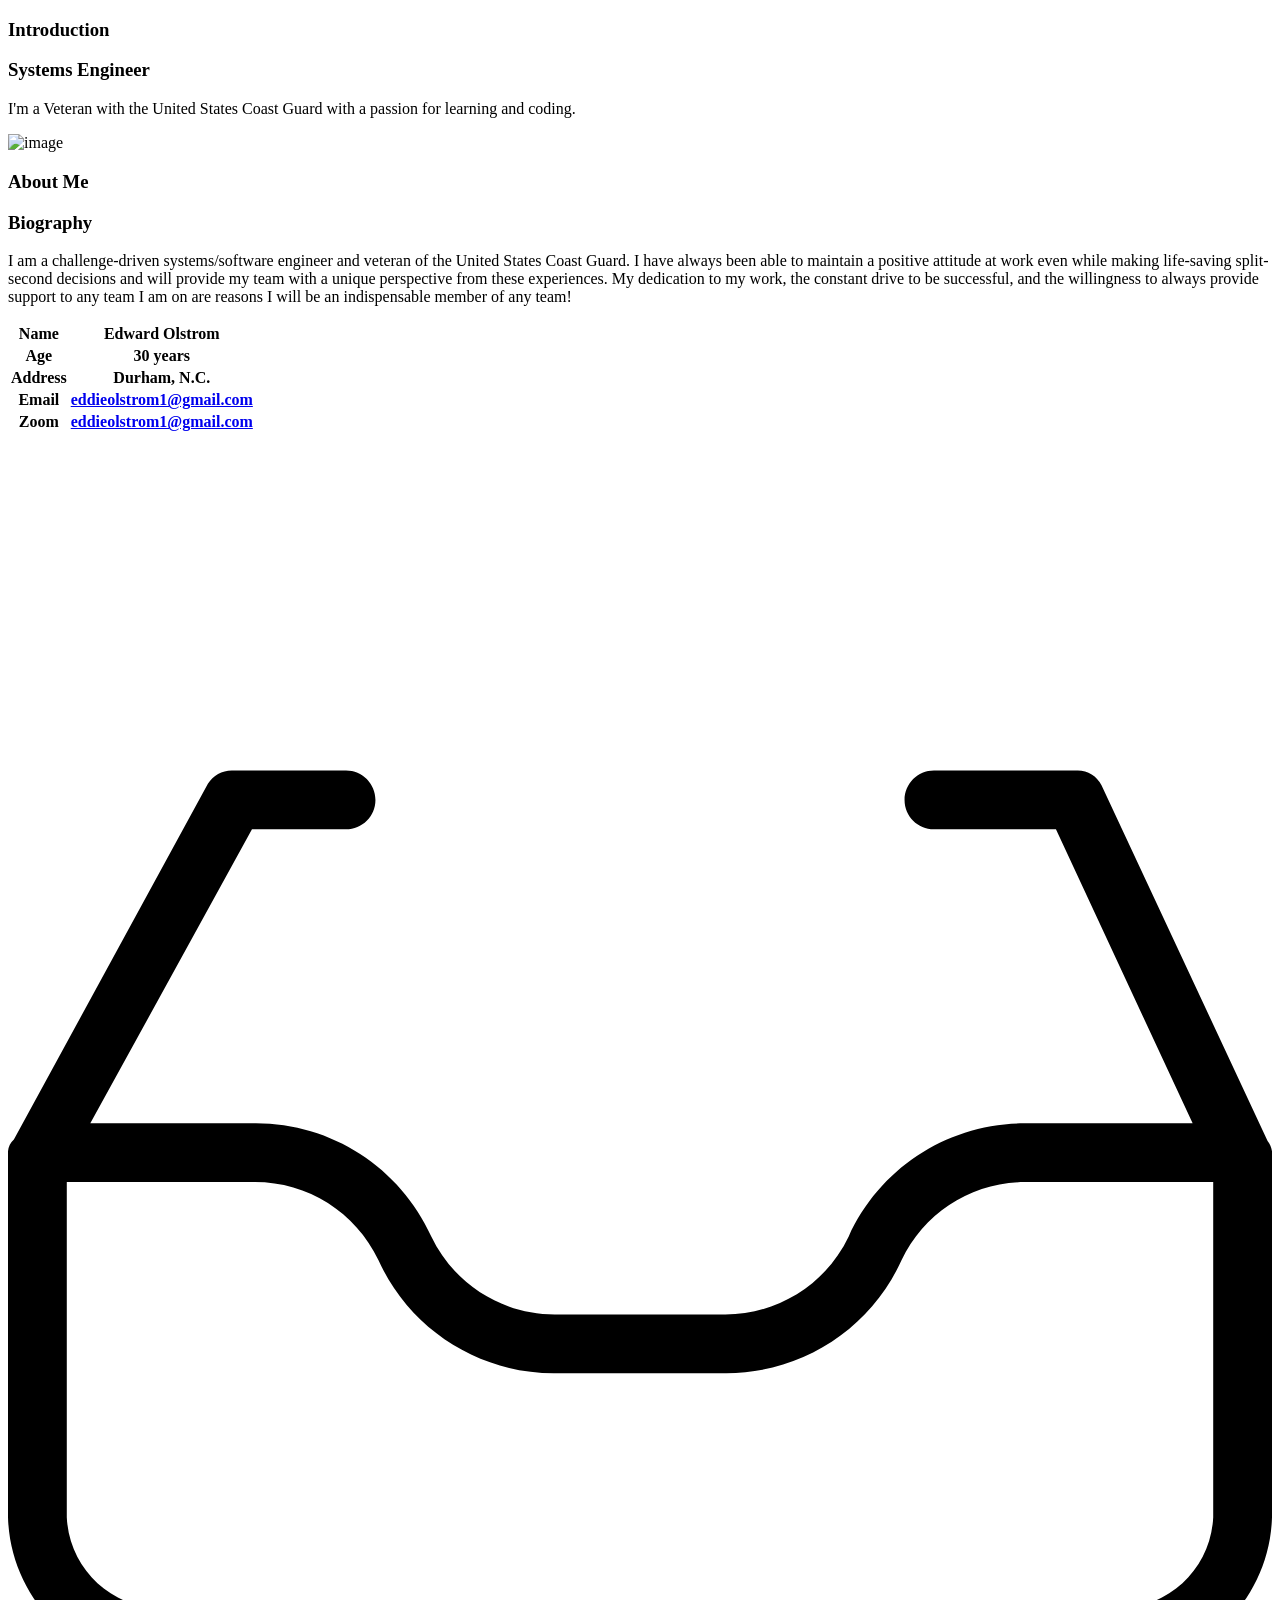
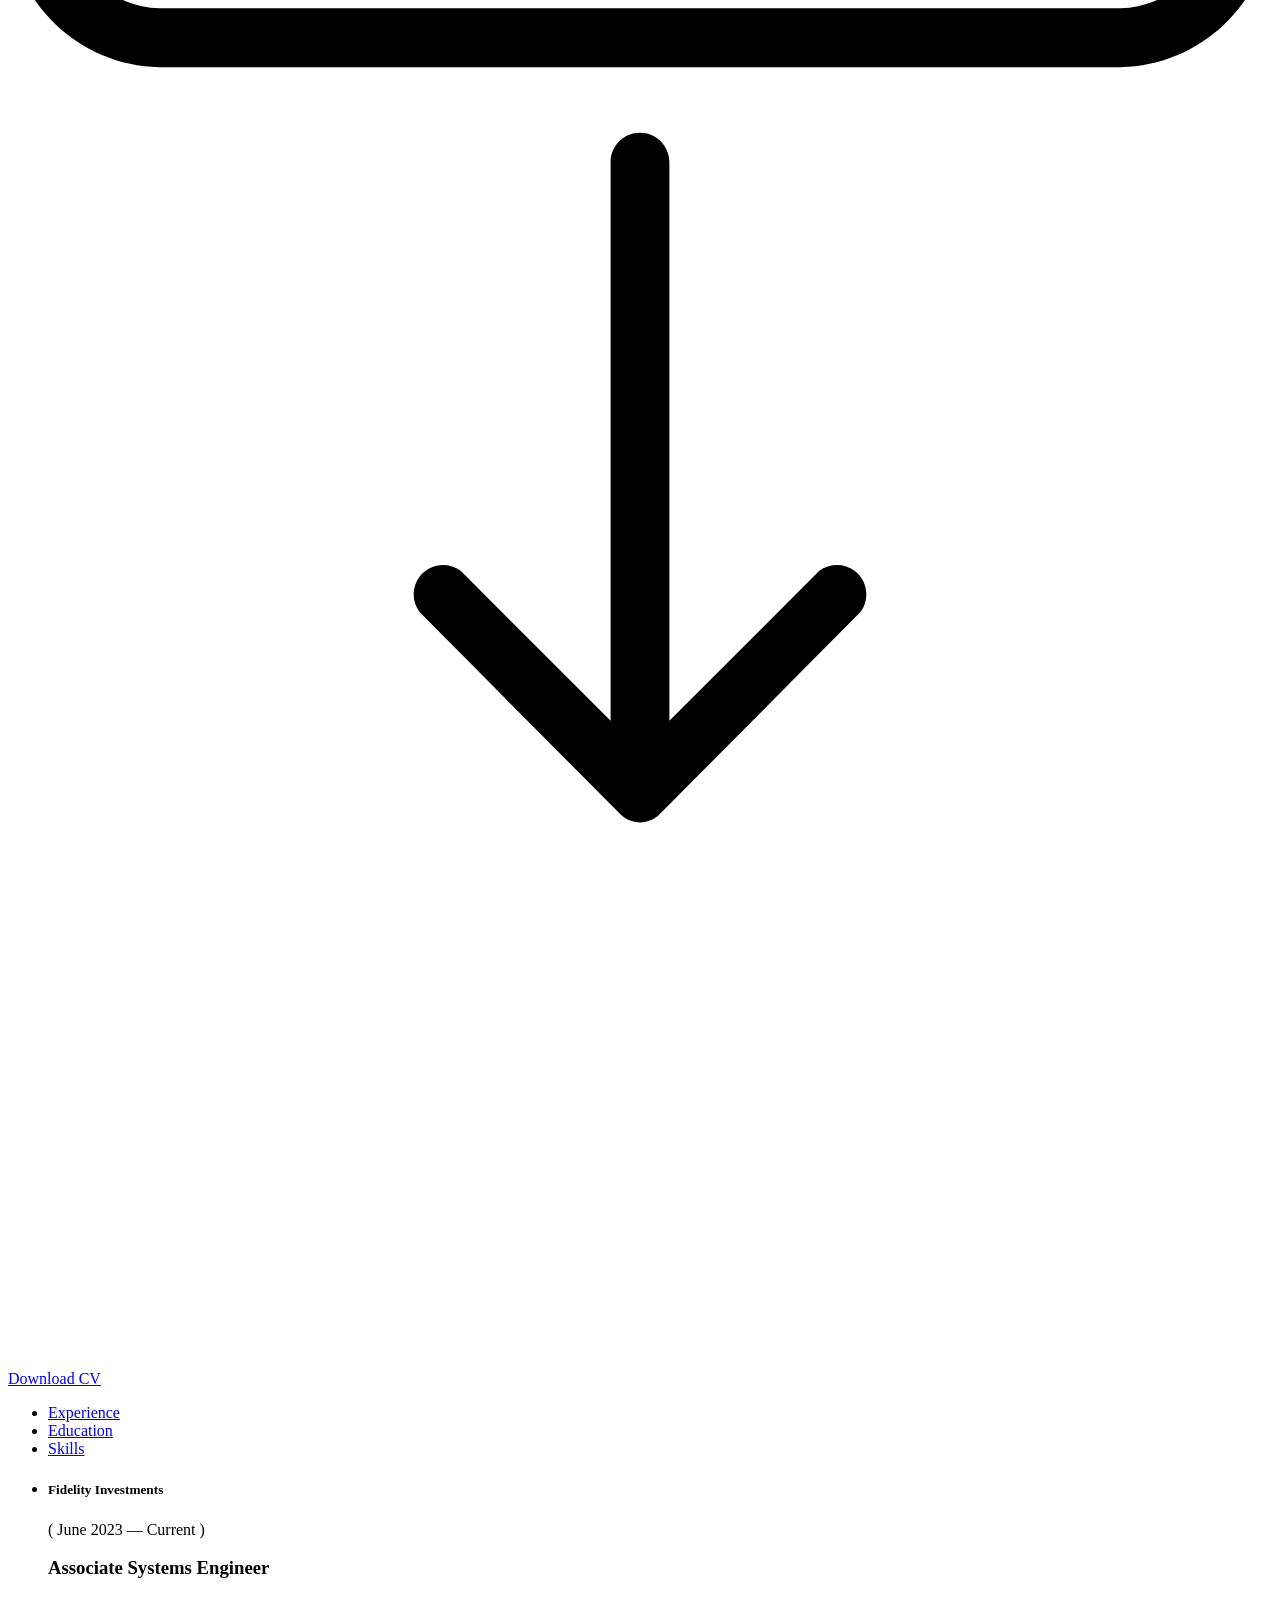
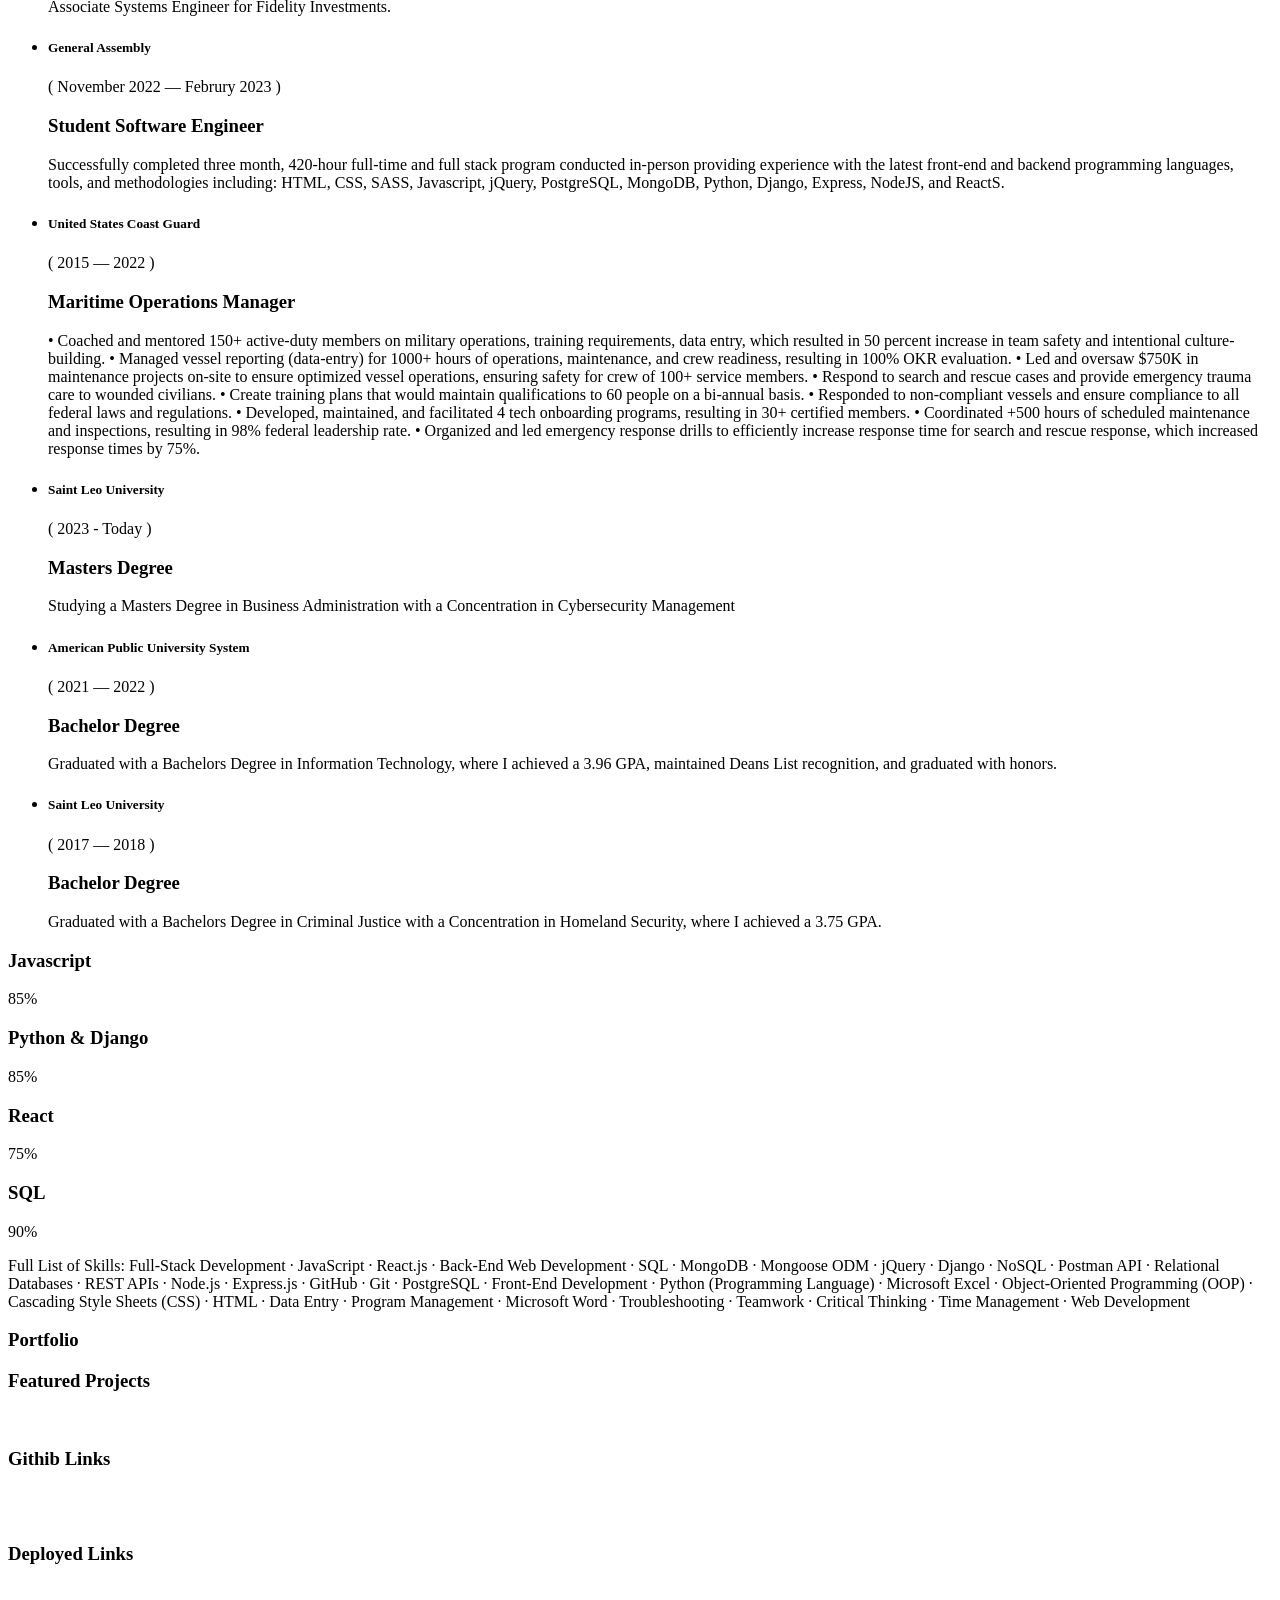
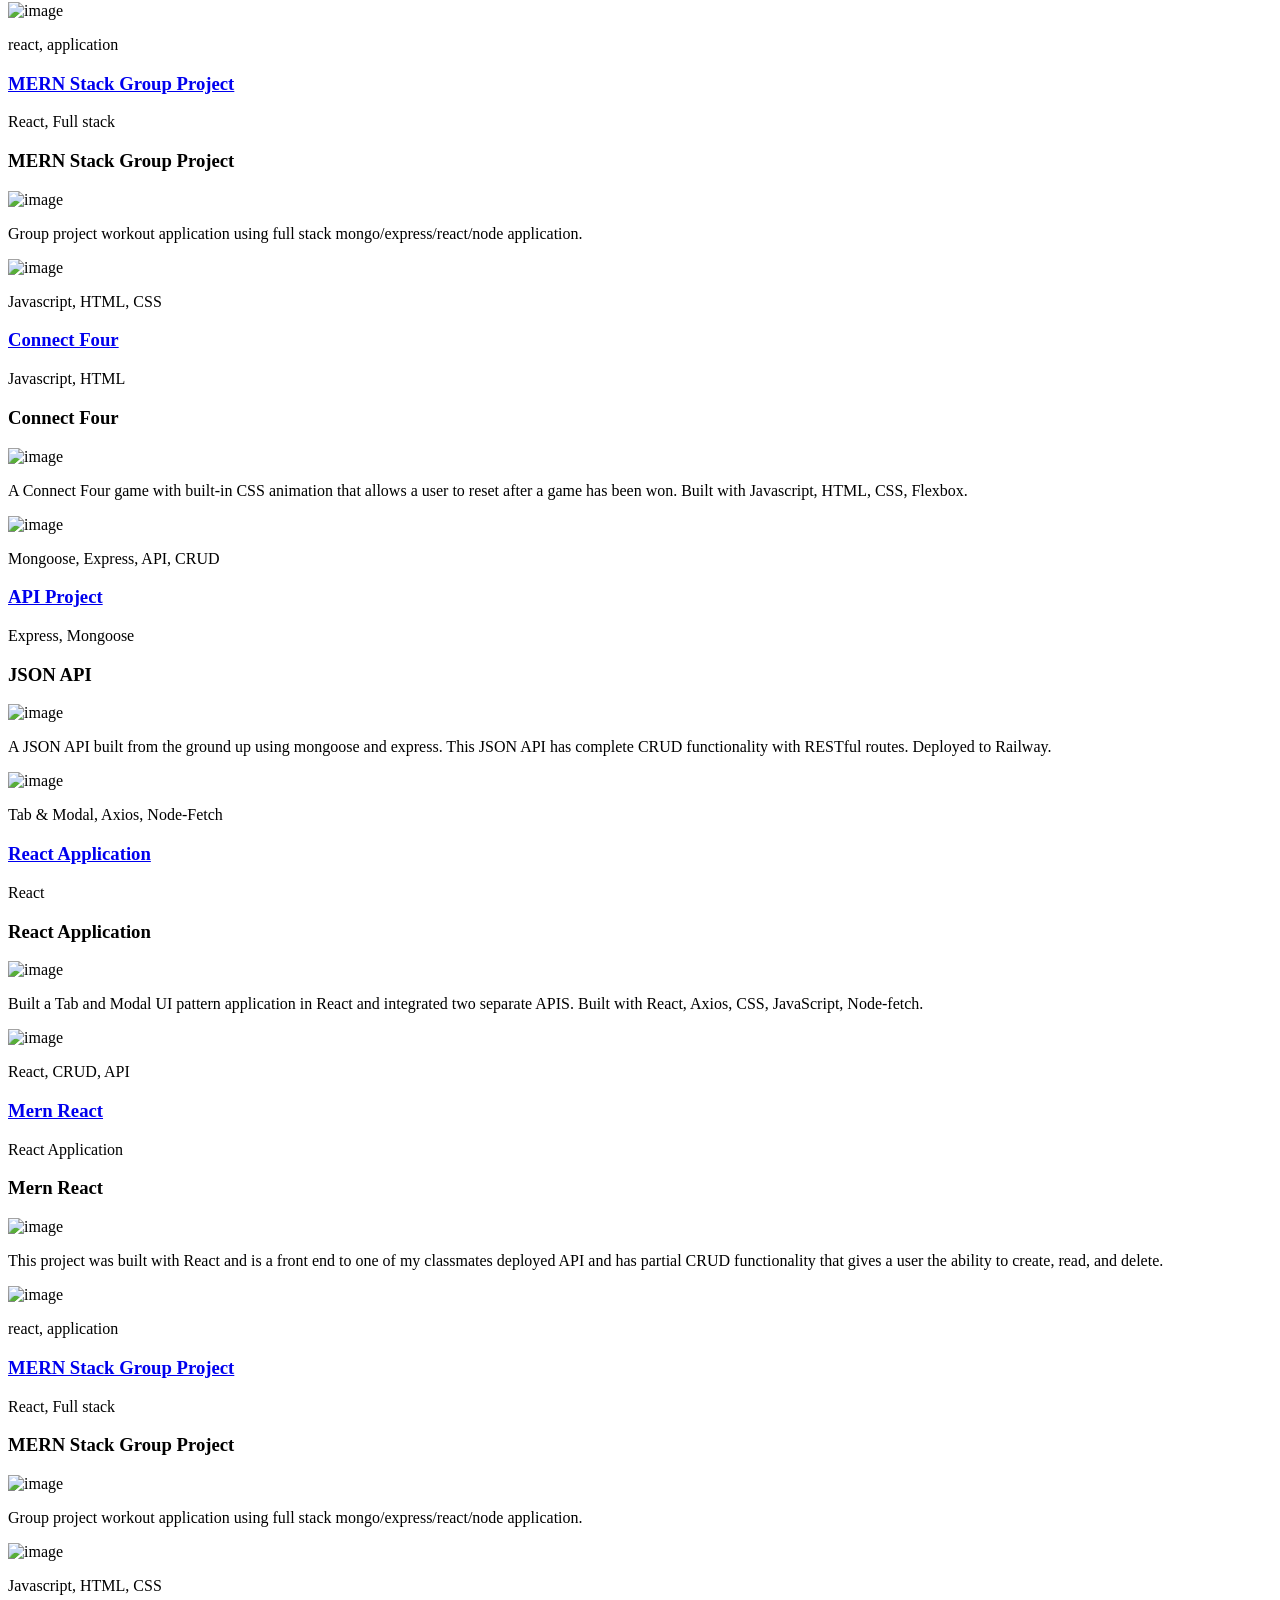
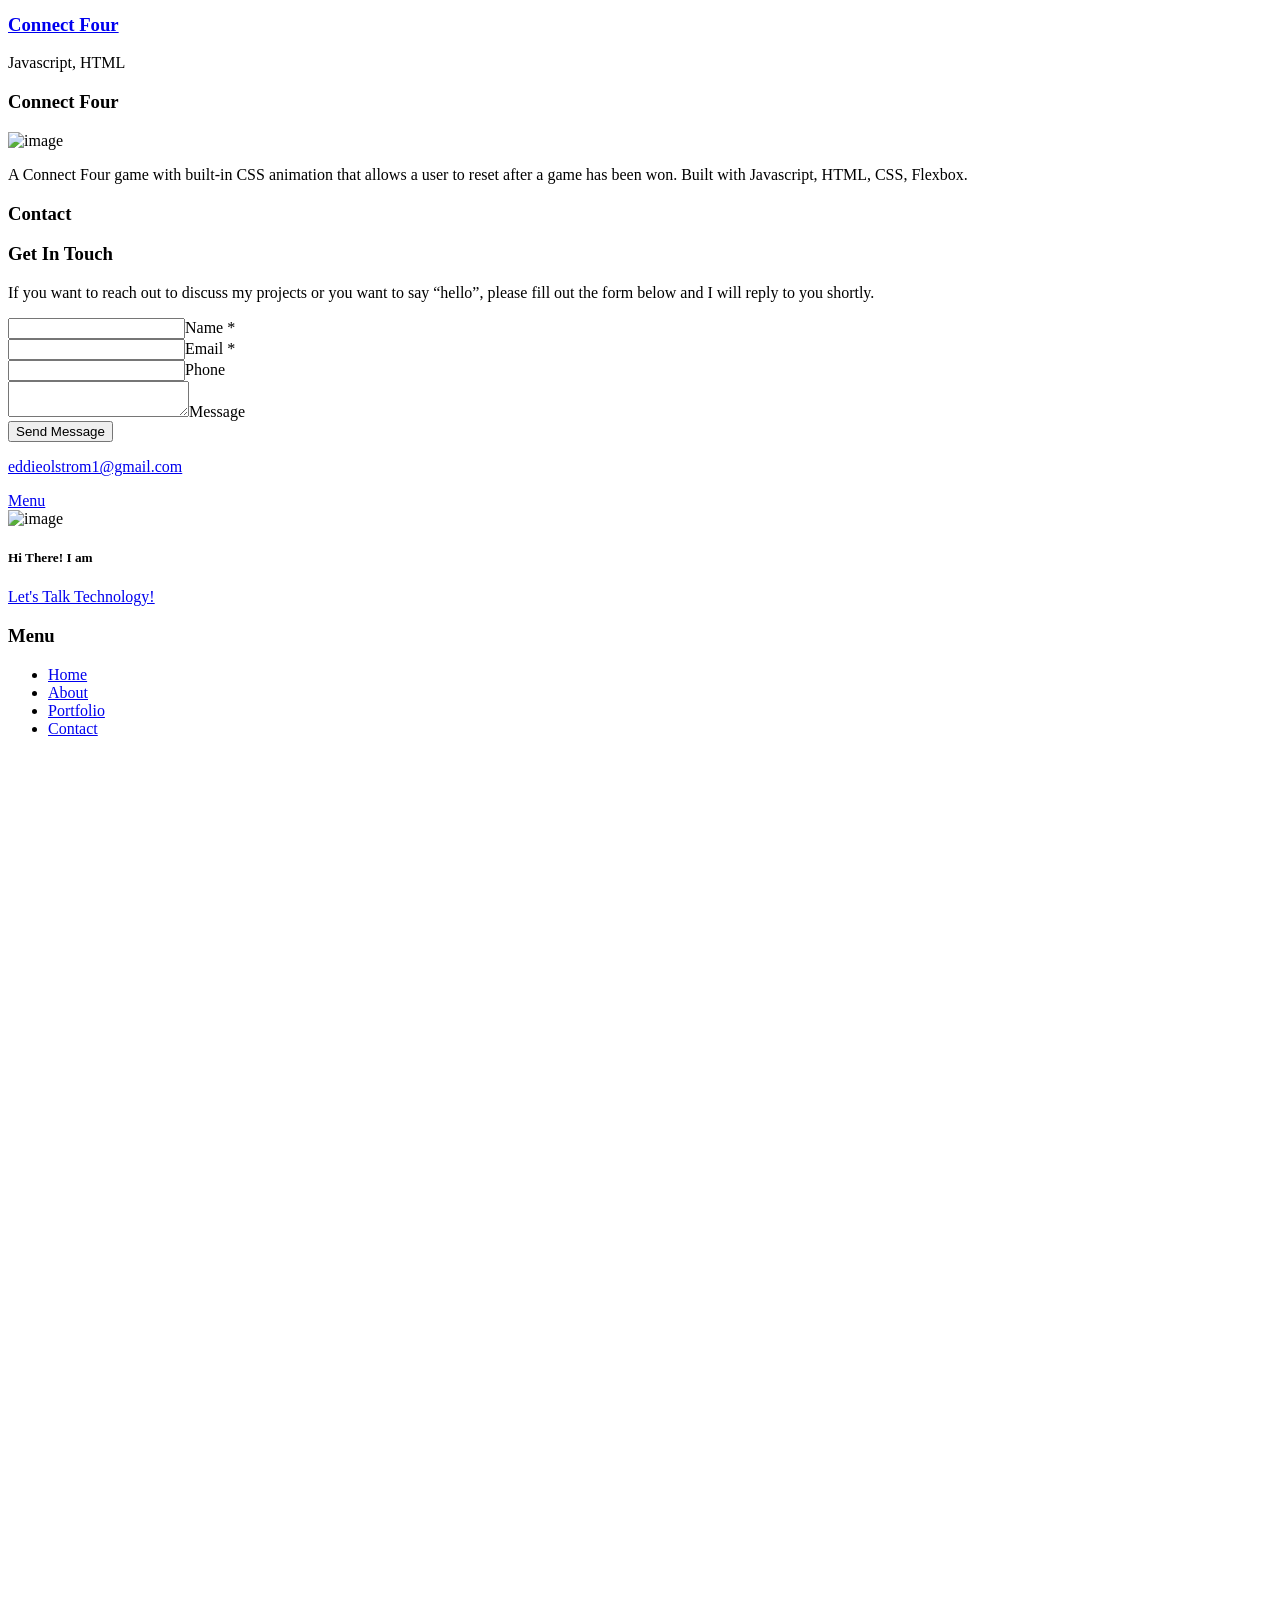
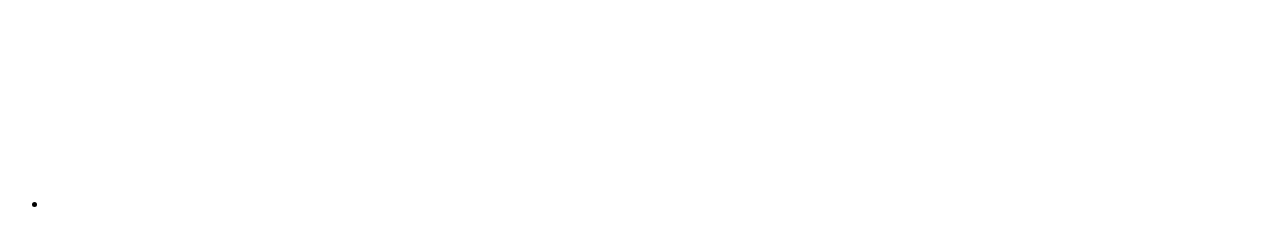
==== commit 54542e16: "changing color nav bar links" ====
--- a/.next/server/pages/index.html
+++ b/.next/server/pages/index.html
@@ -1 +1 @@
-<!DOCTYPE html><html lang="en"><head><link rel="preconnect" href="https://fonts.gstatic.com" crossorigin /><meta charSet="utf-8"/><link rel="preconnect" href="https://fonts.googleapis.com"/><link rel="preconnect" href="https://fonts.gstatic.com"/><link rel="icon" href="img/favicon.ico"/><meta name="description" content="personal portfolio react template"/><meta name="viewport" content="width=device-width, initial-scale=1, shrink-to-fit=no"/><title>Resumo Home | Personal Portfolio React NextJS Template</title><meta name="next-head-count" content="8"/><link rel="preload" href="/_next/static/css/d1778f45e3a3b82b.css" as="style"/><link rel="stylesheet" href="/_next/static/css/d1778f45e3a3b82b.css" data-n-g=""/><noscript data-n-css=""></noscript><script defer="" nomodule="" src="/_next/static/chunks/polyfills-5cd94c89d3acac5f.js"></script><script src="/_next/static/chunks/webpack-2b99834efceef160.js" defer=""></script><script src="/_next/static/chunks/framework-6e4ba497ae0c8a3f.js" defer=""></script><script src="/_next/static/chunks/main-6099a486a931d74e.js" defer=""></script><script src="/_next/static/chunks/pages/_app-6c92146a6ae5ae5d.js" defer=""></script><script src="/_next/static/chunks/710-d563ee3d7caf3b04.js" defer=""></script><script src="/_next/static/chunks/158-546a08c6fcfedfeb.js" defer=""></script><script src="/_next/static/chunks/pages/index-2eebda0fbc01516f.js" defer=""></script><script src="/_next/static/t8Xmix9bVEeai-HL6dZkt/_buildManifest.js" defer=""></script><script src="/_next/static/t8Xmix9bVEeai-HL6dZkt/_ssgManifest.js" defer=""></script><script src="/_next/static/t8Xmix9bVEeai-HL6dZkt/_middlewareManifest.js" defer=""></script><style data-href="https://fonts.googleapis.com/css2?family=Jost:ital,wght@0,100;0,200;0,300;0,400;0,500;0,600;0,700;0,800;0,900;1,100;1,200;1,300;1,400;1,500;1,600;1,700;1,800;1,900&display=swap">@font-face{font-family:'Jost';font-style:italic;font-weight:100;font-display:swap;src:url(https://fonts.gstatic.com/s/jost/v14/92zJtBhPNqw73oHH7BbQp4-B6XlrZu0ENI4.woff) format('woff')}@font-face{font-family:'Jost';font-style:italic;font-weight:200;font-display:swap;src:url(https://fonts.gstatic.com/s/jost/v14/92zJtBhPNqw73oHH7BbQp4-B6XlrZm0FNI4.woff) format('woff')}@font-face{font-family:'Jost';font-style:italic;font-weight:300;font-display:swap;src:url(https://fonts.gstatic.com/s/jost/v14/92zJtBhPNqw73oHH7BbQp4-B6XlrZrMFNI4.woff) format('woff')}@font-face{font-family:'Jost';font-style:italic;font-weight:400;font-display:swap;src:url(https://fonts.gstatic.com/s/jost/v14/92zJtBhPNqw73oHH7BbQp4-B6XlrZu0FNI4.woff) format('woff')}@font-face{font-family:'Jost';font-style:italic;font-weight:500;font-display:swap;src:url(https://fonts.gstatic.com/s/jost/v14/92zJtBhPNqw73oHH7BbQp4-B6XlrZt8FNI4.woff) format('woff')}@font-face{font-family:'Jost';font-style:italic;font-weight:600;font-display:swap;src:url(https://fonts.gstatic.com/s/jost/v14/92zJtBhPNqw73oHH7BbQp4-B6XlrZjMCNI4.woff) format('woff')}@font-face{font-family:'Jost';font-style:italic;font-weight:700;font-display:swap;src:url(https://fonts.gstatic.com/s/jost/v14/92zJtBhPNqw73oHH7BbQp4-B6XlrZgoCNI4.woff) format('woff')}@font-face{font-family:'Jost';font-style:italic;font-weight:800;font-display:swap;src:url(https://fonts.gstatic.com/s/jost/v14/92zJtBhPNqw73oHH7BbQp4-B6XlrZm0CNI4.woff) format('woff')}@font-face{font-family:'Jost';font-style:italic;font-weight:900;font-display:swap;src:url(https://fonts.gstatic.com/s/jost/v14/92zJtBhPNqw73oHH7BbQp4-B6XlrZkQCNI4.woff) format('woff')}@font-face{font-family:'Jost';font-style:normal;font-weight:100;font-display:swap;src:url(https://fonts.gstatic.com/s/jost/v14/92zPtBhPNqw79Ij1E865zBUv7myjJAVF.woff) format('woff')}@font-face{font-family:'Jost';font-style:normal;font-weight:200;font-display:swap;src:url(https://fonts.gstatic.com/s/jost/v14/92zPtBhPNqw79Ij1E865zBUv7mwjJQVF.woff) format('woff')}@font-face{font-family:'Jost';font-style:normal;font-weight:300;font-display:swap;src:url(https://fonts.gstatic.com/s/jost/v14/92zPtBhPNqw79Ij1E865zBUv7mz9JQVF.woff) format('woff')}@font-face{font-family:'Jost';font-style:normal;font-weight:400;font-display:swap;src:url(https://fonts.gstatic.com/s/jost/v14/92zPtBhPNqw79Ij1E865zBUv7myjJQVF.woff) format('woff')}@font-face{font-family:'Jost';font-style:normal;font-weight:500;font-display:swap;src:url(https://fonts.gstatic.com/s/jost/v14/92zPtBhPNqw79Ij1E865zBUv7myRJQVF.woff) format('woff')}@font-face{font-family:'Jost';font-style:normal;font-weight:600;font-display:swap;src:url(https://fonts.gstatic.com/s/jost/v14/92zPtBhPNqw79Ij1E865zBUv7mx9IgVF.woff) format('woff')}@font-face{font-family:'Jost';font-style:normal;font-weight:700;font-display:swap;src:url(https://fonts.gstatic.com/s/jost/v14/92zPtBhPNqw79Ij1E865zBUv7mxEIgVF.woff) format('woff')}@font-face{font-family:'Jost';font-style:normal;font-weight:800;font-display:swap;src:url(https://fonts.gstatic.com/s/jost/v14/92zPtBhPNqw79Ij1E865zBUv7mwjIgVF.woff) format('woff')}@font-face{font-family:'Jost';font-style:normal;font-weight:900;font-display:swap;src:url(https://fonts.gstatic.com/s/jost/v14/92zPtBhPNqw79Ij1E865zBUv7mwKIgVF.woff) format('woff')}@font-face{font-family:'Jost';font-style:italic;font-weight:100;font-display:swap;src:url(https://fonts.gstatic.com/s/jost/v14/92zUtBhPNqw73oHt5D4hXRAy7lRq.woff2) format('woff2');unicode-range:U+0301,U+0400-045F,U+0490-0491,U+04B0-04B1,U+2116}@font-face{font-family:'Jost';font-style:italic;font-weight:100;font-display:swap;src:url(https://fonts.gstatic.com/s/jost/v14/92zUtBhPNqw73oHt7j4hXRAy7lRq.woff2) format('woff2');unicode-range:U+0100-024F,U+0259,U+1E00-1EFF,U+2020,U+20A0-20AB,U+20AD-20CF,U+2113,U+2C60-2C7F,U+A720-A7FF}@font-face{font-family:'Jost';font-style:italic;font-weight:100;font-display:swap;src:url(https://fonts.gstatic.com/s/jost/v14/92zUtBhPNqw73oHt4D4hXRAy7g.woff2) format('woff2');unicode-range:U+0000-00FF,U+0131,U+0152-0153,U+02BB-02BC,U+02C6,U+02DA,U+02DC,U+2000-206F,U+2074,U+20AC,U+2122,U+2191,U+2193,U+2212,U+2215,U+FEFF,U+FFFD}@font-face{font-family:'Jost';font-style:italic;font-weight:200;font-display:swap;src:url(https://fonts.gstatic.com/s/jost/v14/92zUtBhPNqw73oHt5D4hXRAy7lRq.woff2) format('woff2');unicode-range:U+0301,U+0400-045F,U+0490-0491,U+04B0-04B1,U+2116}@font-face{font-family:'Jost';font-style:italic;font-weight:200;font-display:swap;src:url(https://fonts.gstatic.com/s/jost/v14/92zUtBhPNqw73oHt7j4hXRAy7lRq.woff2) format('woff2');unicode-range:U+0100-024F,U+0259,U+1E00-1EFF,U+2020,U+20A0-20AB,U+20AD-20CF,U+2113,U+2C60-2C7F,U+A720-A7FF}@font-face{font-family:'Jost';font-style:italic;font-weight:200;font-display:swap;src:url(https://fonts.gstatic.com/s/jost/v14/92zUtBhPNqw73oHt4D4hXRAy7g.woff2) format('woff2');unicode-range:U+0000-00FF,U+0131,U+0152-0153,U+02BB-02BC,U+02C6,U+02DA,U+02DC,U+2000-206F,U+2074,U+20AC,U+2122,U+2191,U+2193,U+2212,U+2215,U+FEFF,U+FFFD}@font-face{font-family:'Jost';font-style:italic;font-weight:300;font-display:swap;src:url(https://fonts.gstatic.com/s/jost/v14/92zUtBhPNqw73oHt5D4hXRAy7lRq.woff2) format('woff2');unicode-range:U+0301,U+0400-045F,U+0490-0491,U+04B0-04B1,U+2116}@font-face{font-family:'Jost';font-style:italic;font-weight:300;font-display:swap;src:url(https://fonts.gstatic.com/s/jost/v14/92zUtBhPNqw73oHt7j4hXRAy7lRq.woff2) format('woff2');unicode-range:U+0100-024F,U+0259,U+1E00-1EFF,U+2020,U+20A0-20AB,U+20AD-20CF,U+2113,U+2C60-2C7F,U+A720-A7FF}@font-face{font-family:'Jost';font-style:italic;font-weight:300;font-display:swap;src:url(https://fonts.gstatic.com/s/jost/v14/92zUtBhPNqw73oHt4D4hXRAy7g.woff2) format('woff2');unicode-range:U+0000-00FF,U+0131,U+0152-0153,U+02BB-02BC,U+02C6,U+02DA,U+02DC,U+2000-206F,U+2074,U+20AC,U+2122,U+2191,U+2193,U+2212,U+2215,U+FEFF,U+FFFD}@font-face{font-family:'Jost';font-style:italic;font-weight:400;font-display:swap;src:url(https://fonts.gstatic.com/s/jost/v14/92zUtBhPNqw73oHt5D4hXRAy7lRq.woff2) format('woff2');unicode-range:U+0301,U+0400-045F,U+0490-0491,U+04B0-04B1,U+2116}@font-face{font-family:'Jost';font-style:italic;font-weight:400;font-display:swap;src:url(https://fonts.gstatic.com/s/jost/v14/92zUtBhPNqw73oHt7j4hXRAy7lRq.woff2) format('woff2');unicode-range:U+0100-024F,U+0259,U+1E00-1EFF,U+2020,U+20A0-20AB,U+20AD-20CF,U+2113,U+2C60-2C7F,U+A720-A7FF}@font-face{font-family:'Jost';font-style:italic;font-weight:400;font-display:swap;src:url(https://fonts.gstatic.com/s/jost/v14/92zUtBhPNqw73oHt4D4hXRAy7g.woff2) format('woff2');unicode-range:U+0000-00FF,U+0131,U+0152-0153,U+02BB-02BC,U+02C6,U+02DA,U+02DC,U+2000-206F,U+2074,U+20AC,U+2122,U+2191,U+2193,U+2212,U+2215,U+FEFF,U+FFFD}@font-face{font-family:'Jost';font-style:italic;font-weight:500;font-display:swap;src:url(https://fonts.gstatic.com/s/jost/v14/92zUtBhPNqw73oHt5D4hXRAy7lRq.woff2) format('woff2');unicode-range:U+0301,U+0400-045F,U+0490-0491,U+04B0-04B1,U+2116}@font-face{font-family:'Jost';font-style:italic;font-weight:500;font-display:swap;src:url(https://fonts.gstatic.com/s/jost/v14/92zUtBhPNqw73oHt7j4hXRAy7lRq.woff2) format('woff2');unicode-range:U+0100-024F,U+0259,U+1E00-1EFF,U+2020,U+20A0-20AB,U+20AD-20CF,U+2113,U+2C60-2C7F,U+A720-A7FF}@font-face{font-family:'Jost';font-style:italic;font-weight:500;font-display:swap;src:url(https://fonts.gstatic.com/s/jost/v14/92zUtBhPNqw73oHt4D4hXRAy7g.woff2) format('woff2');unicode-range:U+0000-00FF,U+0131,U+0152-0153,U+02BB-02BC,U+02C6,U+02DA,U+02DC,U+2000-206F,U+2074,U+20AC,U+2122,U+2191,U+2193,U+2212,U+2215,U+FEFF,U+FFFD}@font-face{font-family:'Jost';font-style:italic;font-weight:600;font-display:swap;src:url(https://fonts.gstatic.com/s/jost/v14/92zUtBhPNqw73oHt5D4hXRAy7lRq.woff2) format('woff2');unicode-range:U+0301,U+0400-045F,U+0490-0491,U+04B0-04B1,U+2116}@font-face{font-family:'Jost';font-style:italic;font-weight:600;font-display:swap;src:url(https://fonts.gstatic.com/s/jost/v14/92zUtBhPNqw73oHt7j4hXRAy7lRq.woff2) format('woff2');unicode-range:U+0100-024F,U+0259,U+1E00-1EFF,U+2020,U+20A0-20AB,U+20AD-20CF,U+2113,U+2C60-2C7F,U+A720-A7FF}@font-face{font-family:'Jost';font-style:italic;font-weight:600;font-display:swap;src:url(https://fonts.gstatic.com/s/jost/v14/92zUtBhPNqw73oHt4D4hXRAy7g.woff2) format('woff2');unicode-range:U+0000-00FF,U+0131,U+0152-0153,U+02BB-02BC,U+02C6,U+02DA,U+02DC,U+2000-206F,U+2074,U+20AC,U+2122,U+2191,U+2193,U+2212,U+2215,U+FEFF,U+FFFD}@font-face{font-family:'Jost';font-style:italic;font-weight:700;font-display:swap;src:url(https://fonts.gstatic.com/s/jost/v14/92zUtBhPNqw73oHt5D4hXRAy7lRq.woff2) format('woff2');unicode-range:U+0301,U+0400-045F,U+0490-0491,U+04B0-04B1,U+2116}@font-face{font-family:'Jost';font-style:italic;font-weight:700;font-display:swap;src:url(https://fonts.gstatic.com/s/jost/v14/92zUtBhPNqw73oHt7j4hXRAy7lRq.woff2) format('woff2');unicode-range:U+0100-024F,U+0259,U+1E00-1EFF,U+2020,U+20A0-20AB,U+20AD-20CF,U+2113,U+2C60-2C7F,U+A720-A7FF}@font-face{font-family:'Jost';font-style:italic;font-weight:700;font-display:swap;src:url(https://fonts.gstatic.com/s/jost/v14/92zUtBhPNqw73oHt4D4hXRAy7g.woff2) format('woff2');unicode-range:U+0000-00FF,U+0131,U+0152-0153,U+02BB-02BC,U+02C6,U+02DA,U+02DC,U+2000-206F,U+2074,U+20AC,U+2122,U+2191,U+2193,U+2212,U+2215,U+FEFF,U+FFFD}@font-face{font-family:'Jost';font-style:italic;font-weight:800;font-display:swap;src:url(https://fonts.gstatic.com/s/jost/v14/92zUtBhPNqw73oHt5D4hXRAy7lRq.woff2) format('woff2');unicode-range:U+0301,U+0400-045F,U+0490-0491,U+04B0-04B1,U+2116}@font-face{font-family:'Jost';font-style:italic;font-weight:800;font-display:swap;src:url(https://fonts.gstatic.com/s/jost/v14/92zUtBhPNqw73oHt7j4hXRAy7lRq.woff2) format('woff2');unicode-range:U+0100-024F,U+0259,U+1E00-1EFF,U+2020,U+20A0-20AB,U+20AD-20CF,U+2113,U+2C60-2C7F,U+A720-A7FF}@font-face{font-family:'Jost';font-style:italic;font-weight:800;font-display:swap;src:url(https://fonts.gstatic.com/s/jost/v14/92zUtBhPNqw73oHt4D4hXRAy7g.woff2) format('woff2');unicode-range:U+0000-00FF,U+0131,U+0152-0153,U+02BB-02BC,U+02C6,U+02DA,U+02DC,U+2000-206F,U+2074,U+20AC,U+2122,U+2191,U+2193,U+2212,U+2215,U+FEFF,U+FFFD}@font-face{font-family:'Jost';font-style:italic;font-weight:900;font-display:swap;src:url(https://fonts.gstatic.com/s/jost/v14/92zUtBhPNqw73oHt5D4hXRAy7lRq.woff2) format('woff2');unicode-range:U+0301,U+0400-045F,U+0490-0491,U+04B0-04B1,U+2116}@font-face{font-family:'Jost';font-style:italic;font-weight:900;font-display:swap;src:url(https://fonts.gstatic.com/s/jost/v14/92zUtBhPNqw73oHt7j4hXRAy7lRq.woff2) format('woff2');unicode-range:U+0100-024F,U+0259,U+1E00-1EFF,U+2020,U+20A0-20AB,U+20AD-20CF,U+2113,U+2C60-2C7F,U+A720-A7FF}@font-face{font-family:'Jost';font-style:italic;font-weight:900;font-display:swap;src:url(https://fonts.gstatic.com/s/jost/v14/92zUtBhPNqw73oHt4D4hXRAy7g.woff2) format('woff2');unicode-range:U+0000-00FF,U+0131,U+0152-0153,U+02BB-02BC,U+02C6,U+02DA,U+02DC,U+2000-206F,U+2074,U+20AC,U+2122,U+2191,U+2193,U+2212,U+2215,U+FEFF,U+FFFD}@font-face{font-family:'Jost';font-style:normal;font-weight:100;font-display:swap;src:url(https://fonts.gstatic.com/s/jost/v14/92zatBhPNqw73oDd4jQmfxIC7w.woff2) format('woff2');unicode-range:U+0301,U+0400-045F,U+0490-0491,U+04B0-04B1,U+2116}@font-face{font-family:'Jost';font-style:normal;font-weight:100;font-display:swap;src:url(https://fonts.gstatic.com/s/jost/v14/92zatBhPNqw73ord4jQmfxIC7w.woff2) format('woff2');unicode-range:U+0100-024F,U+0259,U+1E00-1EFF,U+2020,U+20A0-20AB,U+20AD-20CF,U+2113,U+2C60-2C7F,U+A720-A7FF}@font-face{font-family:'Jost';font-style:normal;font-weight:100;font-display:swap;src:url(https://fonts.gstatic.com/s/jost/v14/92zatBhPNqw73oTd4jQmfxI.woff2) format('woff2');unicode-range:U+0000-00FF,U+0131,U+0152-0153,U+02BB-02BC,U+02C6,U+02DA,U+02DC,U+2000-206F,U+2074,U+20AC,U+2122,U+2191,U+2193,U+2212,U+2215,U+FEFF,U+FFFD}@font-face{font-family:'Jost';font-style:normal;font-weight:200;font-display:swap;src:url(https://fonts.gstatic.com/s/jost/v14/92zatBhPNqw73oDd4jQmfxIC7w.woff2) format('woff2');unicode-range:U+0301,U+0400-045F,U+0490-0491,U+04B0-04B1,U+2116}@font-face{font-family:'Jost';font-style:normal;font-weight:200;font-display:swap;src:url(https://fonts.gstatic.com/s/jost/v14/92zatBhPNqw73ord4jQmfxIC7w.woff2) format('woff2');unicode-range:U+0100-024F,U+0259,U+1E00-1EFF,U+2020,U+20A0-20AB,U+20AD-20CF,U+2113,U+2C60-2C7F,U+A720-A7FF}@font-face{font-family:'Jost';font-style:normal;font-weight:200;font-display:swap;src:url(https://fonts.gstatic.com/s/jost/v14/92zatBhPNqw73oTd4jQmfxI.woff2) format('woff2');unicode-range:U+0000-00FF,U+0131,U+0152-0153,U+02BB-02BC,U+02C6,U+02DA,U+02DC,U+2000-206F,U+2074,U+20AC,U+2122,U+2191,U+2193,U+2212,U+2215,U+FEFF,U+FFFD}@font-face{font-family:'Jost';font-style:normal;font-weight:300;font-display:swap;src:url(https://fonts.gstatic.com/s/jost/v14/92zatBhPNqw73oDd4jQmfxIC7w.woff2) format('woff2');unicode-range:U+0301,U+0400-045F,U+0490-0491,U+04B0-04B1,U+2116}@font-face{font-family:'Jost';font-style:normal;font-weight:300;font-display:swap;src:url(https://fonts.gstatic.com/s/jost/v14/92zatBhPNqw73ord4jQmfxIC7w.woff2) format('woff2');unicode-range:U+0100-024F,U+0259,U+1E00-1EFF,U+2020,U+20A0-20AB,U+20AD-20CF,U+2113,U+2C60-2C7F,U+A720-A7FF}@font-face{font-family:'Jost';font-style:normal;font-weight:300;font-display:swap;src:url(https://fonts.gstatic.com/s/jost/v14/92zatBhPNqw73oTd4jQmfxI.woff2) format('woff2');unicode-range:U+0000-00FF,U+0131,U+0152-0153,U+02BB-02BC,U+02C6,U+02DA,U+02DC,U+2000-206F,U+2074,U+20AC,U+2122,U+2191,U+2193,U+2212,U+2215,U+FEFF,U+FFFD}@font-face{font-family:'Jost';font-style:normal;font-weight:400;font-display:swap;src:url(https://fonts.gstatic.com/s/jost/v14/92zatBhPNqw73oDd4jQmfxIC7w.woff2) format('woff2');unicode-range:U+0301,U+0400-045F,U+0490-0491,U+04B0-04B1,U+2116}@font-face{font-family:'Jost';font-style:normal;font-weight:400;font-display:swap;src:url(https://fonts.gstatic.com/s/jost/v14/92zatBhPNqw73ord4jQmfxIC7w.woff2) format('woff2');unicode-range:U+0100-024F,U+0259,U+1E00-1EFF,U+2020,U+20A0-20AB,U+20AD-20CF,U+2113,U+2C60-2C7F,U+A720-A7FF}@font-face{font-family:'Jost';font-style:normal;font-weight:400;font-display:swap;src:url(https://fonts.gstatic.com/s/jost/v14/92zatBhPNqw73oTd4jQmfxI.woff2) format('woff2');unicode-range:U+0000-00FF,U+0131,U+0152-0153,U+02BB-02BC,U+02C6,U+02DA,U+02DC,U+2000-206F,U+2074,U+20AC,U+2122,U+2191,U+2193,U+2212,U+2215,U+FEFF,U+FFFD}@font-face{font-family:'Jost';font-style:normal;font-weight:500;font-display:swap;src:url(https://fonts.gstatic.com/s/jost/v14/92zatBhPNqw73oDd4jQmfxIC7w.woff2) format('woff2');unicode-range:U+0301,U+0400-045F,U+0490-0491,U+04B0-04B1,U+2116}@font-face{font-family:'Jost';font-style:normal;font-weight:500;font-display:swap;src:url(https://fonts.gstatic.com/s/jost/v14/92zatBhPNqw73ord4jQmfxIC7w.woff2) format('woff2');unicode-range:U+0100-024F,U+0259,U+1E00-1EFF,U+2020,U+20A0-20AB,U+20AD-20CF,U+2113,U+2C60-2C7F,U+A720-A7FF}@font-face{font-family:'Jost';font-style:normal;font-weight:500;font-display:swap;src:url(https://fonts.gstatic.com/s/jost/v14/92zatBhPNqw73oTd4jQmfxI.woff2) format('woff2');unicode-range:U+0000-00FF,U+0131,U+0152-0153,U+02BB-02BC,U+02C6,U+02DA,U+02DC,U+2000-206F,U+2074,U+20AC,U+2122,U+2191,U+2193,U+2212,U+2215,U+FEFF,U+FFFD}@font-face{font-family:'Jost';font-style:normal;font-weight:600;font-display:swap;src:url(https://fonts.gstatic.com/s/jost/v14/92zatBhPNqw73oDd4jQmfxIC7w.woff2) format('woff2');unicode-range:U+0301,U+0400-045F,U+0490-0491,U+04B0-04B1,U+2116}@font-face{font-family:'Jost';font-style:normal;font-weight:600;font-display:swap;src:url(https://fonts.gstatic.com/s/jost/v14/92zatBhPNqw73ord4jQmfxIC7w.woff2) format('woff2');unicode-range:U+0100-024F,U+0259,U+1E00-1EFF,U+2020,U+20A0-20AB,U+20AD-20CF,U+2113,U+2C60-2C7F,U+A720-A7FF}@font-face{font-family:'Jost';font-style:normal;font-weight:600;font-display:swap;src:url(https://fonts.gstatic.com/s/jost/v14/92zatBhPNqw73oTd4jQmfxI.woff2) format('woff2');unicode-range:U+0000-00FF,U+0131,U+0152-0153,U+02BB-02BC,U+02C6,U+02DA,U+02DC,U+2000-206F,U+2074,U+20AC,U+2122,U+2191,U+2193,U+2212,U+2215,U+FEFF,U+FFFD}@font-face{font-family:'Jost';font-style:normal;font-weight:700;font-display:swap;src:url(https://fonts.gstatic.com/s/jost/v14/92zatBhPNqw73oDd4jQmfxIC7w.woff2) format('woff2');unicode-range:U+0301,U+0400-045F,U+0490-0491,U+04B0-04B1,U+2116}@font-face{font-family:'Jost';font-style:normal;font-weight:700;font-display:swap;src:url(https://fonts.gstatic.com/s/jost/v14/92zatBhPNqw73ord4jQmfxIC7w.woff2) format('woff2');unicode-range:U+0100-024F,U+0259,U+1E00-1EFF,U+2020,U+20A0-20AB,U+20AD-20CF,U+2113,U+2C60-2C7F,U+A720-A7FF}@font-face{font-family:'Jost';font-style:normal;font-weight:700;font-display:swap;src:url(https://fonts.gstatic.com/s/jost/v14/92zatBhPNqw73oTd4jQmfxI.woff2) format('woff2');unicode-range:U+0000-00FF,U+0131,U+0152-0153,U+02BB-02BC,U+02C6,U+02DA,U+02DC,U+2000-206F,U+2074,U+20AC,U+2122,U+2191,U+2193,U+2212,U+2215,U+FEFF,U+FFFD}@font-face{font-family:'Jost';font-style:normal;font-weight:800;font-display:swap;src:url(https://fonts.gstatic.com/s/jost/v14/92zatBhPNqw73oDd4jQmfxIC7w.woff2) format('woff2');unicode-range:U+0301,U+0400-045F,U+0490-0491,U+04B0-04B1,U+2116}@font-face{font-family:'Jost';font-style:normal;font-weight:800;font-display:swap;src:url(https://fonts.gstatic.com/s/jost/v14/92zatBhPNqw73ord4jQmfxIC7w.woff2) format('woff2');unicode-range:U+0100-024F,U+0259,U+1E00-1EFF,U+2020,U+20A0-20AB,U+20AD-20CF,U+2113,U+2C60-2C7F,U+A720-A7FF}@font-face{font-family:'Jost';font-style:normal;font-weight:800;font-display:swap;src:url(https://fonts.gstatic.com/s/jost/v14/92zatBhPNqw73oTd4jQmfxI.woff2) format('woff2');unicode-range:U+0000-00FF,U+0131,U+0152-0153,U+02BB-02BC,U+02C6,U+02DA,U+02DC,U+2000-206F,U+2074,U+20AC,U+2122,U+2191,U+2193,U+2212,U+2215,U+FEFF,U+FFFD}@font-face{font-family:'Jost';font-style:normal;font-weight:900;font-display:swap;src:url(https://fonts.gstatic.com/s/jost/v14/92zatBhPNqw73oDd4jQmfxIC7w.woff2) format('woff2');unicode-range:U+0301,U+0400-045F,U+0490-0491,U+04B0-04B1,U+2116}@font-face{font-family:'Jost';font-style:normal;font-weight:900;font-display:swap;src:url(https://fonts.gstatic.com/s/jost/v14/92zatBhPNqw73ord4jQmfxIC7w.woff2) format('woff2');unicode-range:U+0100-024F,U+0259,U+1E00-1EFF,U+2020,U+20A0-20AB,U+20AD-20CF,U+2113,U+2C60-2C7F,U+A720-A7FF}@font-face{font-family:'Jost';font-style:normal;font-weight:900;font-display:swap;src:url(https://fonts.gstatic.com/s/jost/v14/92zatBhPNqw73oTd4jQmfxI.woff2) format('woff2');unicode-range:U+0000-00FF,U+0131,U+0152-0153,U+02BB-02BC,U+02C6,U+02DA,U+02DC,U+2000-206F,U+2074,U+20AC,U+2122,U+2191,U+2193,U+2212,U+2215,U+FEFF,U+FFFD}</style></head><body><div id="__next"><div class="resumo_fn_wrapper"><div class="resumo_fn_content"><div class="resumo_fn_left"><div class="resumo_fn_page"><section id="home"><div class="container"><div class="roww"><div class="resumo_fn_main_title"><h3 class="subtitle">Introduction</h3><h3 class="title">Systems Engineer</h3><p class="desc">I&#x27;m a Veteran with the United States Coast Guard with a passion for learning and coding.</p><img src="img/signature.png" alt="image"/></div></div></div></section><section id="about"><div class="container"><div class="roww"><div class="resumo_fn_main_title"><h3 class="subtitle">About Me</h3><h3 class="title">Biography</h3><p class="desc">I am a challenge-driven systems/software engineer and veteran of the United States Coast Guard. I have always been able to maintain a positive attitude at work even while making life-saving split-second decisions and will provide my team with a unique perspective from these experiences. My dedication to my work, the constant drive to be successful, and the willingness to always provide support to any team I am on are reasons I will be an indispensable member of any team!</p></div><div class="resumo_fn_about_info"><div class="about_left"><table><tbody><tr><th>Name</th><th>Edward Olstrom</th></tr><tr><th>Age</th><th>30 years</th></tr><tr><th>Address</th><th>Durham, N.C.</th></tr><tr><th>Email</th><th><a href="mailto:eddieolstrom1@gmail.com">eddieolstrom1@gmail.com</a></th></tr><tr><th>Zoom</th><th><a href="zoom:eddieolstrom1@gmail.com">eddieolstrom1@gmail.com</a></th></tr></tbody></table></div><div class="about_right"><div class="resumo_fn_cv_btn"><a href="img/cv.jpg" download=""><span class="icon"><svg xmlns="http://www.w3.org/2000/svg" xmlns:xlink="http://www.w3.org/1999/xlink" version="1.1" x="0px" y="0px" viewBox="0 0 449.306 449.306" style="enable-background:new 0 0 449.306 449.306" xml:space="preserve" class="fn__svg replaced-svg"><path d="M447.739,251.298l-59.037-126.433c-1.731-3.54-5.484-5.625-9.404-5.224h-50.155c-5.771,0-10.449,4.678-10.449,10.449 c0,5.771,4.678,10.449,10.449,10.449h43.363l48.588,104.49h-59.559c-27.004-0.133-51.563,15.625-62.694,40.229 c-8.062,16.923-25.141,27.698-43.886,27.69h-60.604c-18.745,0.008-35.823-10.767-43.886-27.69 c-11.131-24.604-35.69-40.362-62.694-40.229H29.257l57.469-104.49h33.437c5.771,0,10.449-4.678,10.449-10.449 c0-5.771-4.678-10.449-10.449-10.449H80.457c-3.776-0.358-7.425,1.467-9.404,4.702L2.09,250.776 c-1.209,1.072-1.958,2.569-2.09,4.18v130.09c0.832,29.282,24.524,52.744,53.812,53.29h341.682 c29.289-0.546,52.98-24.008,53.812-53.29v-130.09C449.107,253.622,448.567,252.362,447.739,251.298z M428.408,385.045 c-0.812,17.743-15.16,31.864-32.914,32.392H53.812c-17.754-0.528-32.102-14.648-32.914-32.392V265.927h66.873 c18.745-0.008,35.823,10.767,43.886,27.69c11.131,24.604,35.69,40.362,62.694,40.229h60.604 c27.004,0.133,51.563-15.625,62.694-40.229c8.062-16.923,25.141-27.698,43.886-27.69h66.873V385.045z"></path></svg><svg xmlns="http://www.w3.org/2000/svg" xmlns:xlink="http://www.w3.org/1999/xlink" version="1.1" x="0px" y="0px" viewBox="0 0 449.306 449.306" style="enable-background:new 0 0 449.306 449.306" xml:space="preserve" class="fn__svg arrow replaced-svg"><path d="M217.339,252.865c3.706,4.04,9.986,4.31,14.025,0.603c0.21-0.192,0.411-0.394,0.603-0.603l71.053-71.576 c3.462-4.617,2.527-11.166-2.09-14.629c-3.715-2.786-8.824-2.786-12.539,0l-53.29,53.29V21.42 c0-5.771-4.678-10.449-10.449-10.449s-10.449,4.678-10.449,10.449v198.531l-53.29-53.29c-4.617-3.462-11.166-2.527-14.629,2.09 c-2.786,3.715-2.786,8.824,0,12.539L217.339,252.865z"></path></svg></span><span>Download CV</span></a></div></div></div><div class="resumo_fn_tabs"><div class="tab_header"><ul><li class="active"><a href="#">Experience</a></li><li class=""><a href="#">Education</a></li><li class=""><a href="#">Skills</a></li></ul></div><div class="tab_content"><div id="tab1" class="tab_item active"><div class="resumo_fn_boxed_list"><ul><li><div class="item"><div class="item_top"><h5>Fidelity Investments</h5><span>( June 2023 — Current )</span></div><h3>Associate Systems Engineer</h3><p>Associate Systems Engineer for Fidelity Investments.<!-- --> </p></div></li><li><div class="item"><div class="item_top"><h5>General Assembly</h5><span>( November 2022 — Februry 2023 )</span></div><h3>Student Software Engineer</h3><p>Successfully completed three month, 420-hour full-time and full stack program conducted in-person providing experience with the latest front-end and backend programming languages, tools, and methodologies including: HTML, CSS, SASS, Javascript, jQuery, PostgreSQL, MongoDB, Python, Django, Express, NodeJS, and ReactS.<!-- --> </p></div></li><li><div class="item"><div class="item_top"><h5>United States Coast Guard</h5><span>( 2015 — 2022 )</span></div><h3>Maritime Operations Manager</h3><p>• Coached and mentored 150+ active-duty members on military operations, training requirements, data entry, which resulted in 50 percent increase in team safety and intentional culture-building. • Managed vessel reporting (data-entry) for 1000+ hours of operations, maintenance, and crew readiness, resulting in 100% OKR evaluation. • Led and oversaw $750K in maintenance projects on-site to ensure optimized vessel operations, ensuring safety for crew of 100+ service members. • Respond to search and rescue cases and provide emergency trauma care to wounded civilians. • Create training plans that would maintain qualifications to 60 people on a bi-annual basis. • Responded to non-compliant vessels and ensure compliance to all federal laws and regulations. • Developed, maintained, and facilitated 4 tech onboarding programs, resulting in 30+ certified members. • Coordinated +500 hours of scheduled maintenance and inspections, resulting in 98% federal leadership rate. • Organized and led emergency response drills to efficiently increase response time for search and rescue response, which increased response times by 75%.<!-- --> </p></div></li></ul></div></div><div id="tab2" class="tab_item "><div class="resumo_fn_boxed_list"><ul><li><div class="item"><div class="item_top"><h5>Saint Leo University</h5><span>( 2023 - Today )</span></div><h3>Masters Degree</h3><p>Studying a Masters Degree in Business Administration with a Concentration in Cybersecurity Management<!-- --> </p></div></li><li><div class="item"><div class="item_top"><h5>American Public University System</h5><span>( 2021 — 2022 )</span></div><h3>Bachelor Degree</h3><p>Graduated with a Bachelors Degree in Information Technology, where I achieved a 3.96 GPA, maintained Deans List recognition, and graduated with honors.<!-- --> </p></div></li><li><div class="item"><div class="item_top"><h5>Saint Leo University</h5><span>( 2017 — 2018 )</span></div><h3>Bachelor Degree</h3><p>Graduated with a Bachelors Degree in Criminal Justice with a Concentration in Homeland Security, where I achieved a 3.75 GPA.<!-- --> </p></div></li></ul></div></div><div id="tab3" class="tab_item "><div class="resumo_fn_progress_bar"><div class="progress_item open" data-value="92"><div class="item_in"><h3 class="progress_title">Javascript</h3><span class="progress_percent" style="right:8%">85%</span><div class="bg_wrap"><div class="progress_bg" style="width:92%"></div></div></div></div><div class="progress_item open" data-value="95"><div class="item_in"><h3 class="progress_title">Python &amp; Django</h3><span class="progress_percent" style="right:5%">85%</span><div class="bg_wrap"><div class="progress_bg" style="width:95%"></div></div></div></div><div class="progress_item open" data-value="80"><div class="item_in"><h3 class="progress_title">React</h3><span class="progress_percent" style="right:20%">75%</span><div class="bg_wrap"><div class="progress_bg" style="width:80%"></div></div></div></div><div class="progress_item open" data-value="85"><div class="item_in"><h3 class="progress_title">SQL</h3><span class="progress_percent" style="right:15%">90%</span><div class="bg_wrap"><div class="progress_bg" style="width:85%"></div></div></div></div></div><div class="resumo_fn_desc"><p>Full List of Skills: Full-Stack Development · JavaScript · React.js · Back-End Web Development · SQL · MongoDB · Mongoose ODM · jQuery · Django · NoSQL · Postman API · Relational Databases · REST APIs · Node.js · Express.js · GitHub · Git · PostgreSQL · Front-End Development · Python (Programming Language) · Microsoft Excel · Object-Oriented Programming (OOP) · Cascading Style Sheets (CSS) · HTML · Data Entry · Program Management · Microsoft Word · Troubleshooting · Teamwork · Critical Thinking · Time Management · Web Development</p></div></div></div></div></div></div></section><section id="portfolio"><div class="container"><div class="roww"><div class="resumo_fn_main_title"><div class="my__nav"><a href="#" class="prev"><span></span></a><a href="#" class="next"><span></span></a></div><h3 class="subtitle">Portfolio</h3><h3 class="title">Featured Projects</h3><br/><h3 class="subtitle">Githib Links</h3><div class="container"><a href="https://github.com/olstromej/Connect_Four" target="_blank"><img class="photo" src="https://i.imgur.com/MTDYjXw_d.jpg?maxwidth=520&amp;shape=thumb&amp;fidelity=high" alt=""/></a><a href="https://github.com/olstromej/API_Project2" target="_blank"><img class="photo" src="https://i.imgur.com/6CLVZ7r.png" alt=""/></a><a href="https://github.com/olstromej/api-pattern-project2" target="_blank"><img class="photo" src="https://i.imgur.com/SiJRdgj_d.jpg?maxwidth=520&amp;shape=thumb&amp;fidelity=high" alt=""/></a><a href="https://github.com/olstromej/Mern-React" target="_blank"><img class="photo" src="https://i.imgur.com/1mCeLOF.png" alt=""/></a><a href="https://github.com/Kan5661/unit-3" target="_blank"><img class="photo" src="https://i.imgur.com/IU0T1Hg_d.jpg?maxwidth=520&amp;shape=thumb&amp;fidelity=high" alt=""/></a></div><br/><h3 class="subtitle">Deployed Links</h3><div class="container"><a href="https://olstromej.github.io/Connect_Four/" target="_blank"><img class="photo1" src="https://i.imgur.com/MTDYjXw_d.jpg?maxwidth=520&amp;shape=thumb&amp;fidelity=high" alt=""/></a><a href="https://apiproject2-production.up.railway.app/breweries" target="_blank"><img class="photo1" src="https://i.imgur.com/6CLVZ7r.png" alt=""/></a><a href="https://capable-shortbread-fd236c.netlify.app" target="_blank"><img class="photo1" src="https://i.imgur.com/SiJRdgj_d.jpg?maxwidth=520&amp;shape=thumb&amp;fidelity=high" alt=""/></a><a href="https://beautiful-fudge-3091f4.netlify.app/" target="_blank"><img class="photo1" src="https://i.imgur.com/1mCeLOF.png" alt=""/></a><a href="https://reposfit.netlify.app/" target="_blank"><img class="photo1" src="https://i.imgur.com/IU0T1Hg_d.jpg?maxwidth=520&amp;shape=thumb&amp;fidelity=high" alt=""/></a></div></div></div></div><div class="container noright"><div class="roww"><div class="swiper owl-carousel modal_items" data-from="portfolio"><div class="swiper-wrapper"><div class="swiper-slide item modal_item swiper-slide-duplicate" data-swiper-slide-index="4" data-index="5"><div class="img_holder"><img src="img/thumb/square.jpg" alt="image"/><div class="abs_img" data-bg-img="img/portfolio/5.jpg"></div></div><div class="title_holder"><p>react, application</p><h3><a href="#">MERN Stack Group Project</a></h3></div><div class="fn__hidden"><p class="fn__cat">React, Full stack</p><h3 class="fn__title">MERN Stack Group Project</h3><div class="img_holder"><img src="img/thumb/square.jpg" alt="image"/><div class="abs_img" data-bg-img="img/portfolio/5.jpg"></div></div><p class="fn__desc">Group project workout application using full stack mongo/express/react/node application.</p></div></div><div class="swiper-slide item modal_item" data-swiper-slide-index="0" data-index="1"><div class="img_holder"><img src="img/thumb/square.jpg" alt="image"/><div class="abs_img" data-bg-img="img/portfolio/1.jpg"></div></div><div class="title_holder"><p>Javascript, HTML, CSS</p><h3><a href="#">Connect Four</a></h3></div><div class="fn__hidden"><p class="fn__cat">Javascript, HTML</p><h3 class="fn__title">Connect Four</h3><div class="img_holder"><img src="img/thumb/square.jpg" alt="image"/><div class="abs_img" data-bg-img="img/portfolio/1.jpg"></div></div><p class="fn__desc">A Connect Four game with built-in CSS animation that allows a user to reset after a game has been won. Built with Javascript, HTML, CSS, Flexbox.</p></div></div><div class="swiper-slide item modal_item" data-swiper-slide-index="1" data-index="3"><div class="img_holder"><img src="img/thumb/square.jpg" alt="image"/><div class="abs_img" data-bg-img="img/portfolio/2.jpg"></div></div><div class="title_holder"><p>Mongoose, Express, API, CRUD</p><h3><a href="#">API Project</a></h3></div><div class="fn__hidden"><p class="fn__cat">Express, Mongoose</p><h3 class="fn__title">JSON API</h3><div class="img_holder"><img src="img/thumb/square.jpg" alt="image"/><div class="abs_img" data-bg-img="img/portfolio/2.jpg"></div></div><p class="fn__desc">A JSON API built from the ground up using mongoose and express. This JSON API has complete CRUD functionality with RESTful routes. Deployed to Railway.</p></div></div><div class="swiper-slide item modal_item" data-swiper-slide-index="2" data-index="2"><div class="img_holder"><img src="img/thumb/square.jpg" alt="image"/><div class="abs_img" data-bg-img="img/portfolio/3.jpg"></div></div><div class="title_holder"><p>Tab &amp; Modal, Axios, Node-Fetch</p><h3><a href="#">React Application</a></h3></div><div class="fn__hidden"><p class="fn__cat">React</p><h3 class="fn__title">React Application</h3><div class="img_holder"><img src="img/thumb/square.jpg" alt="image"/><div class="abs_img" data-bg-img="img/portfolio/3.jpg"></div></div><p class="fn__desc">Built a Tab and Modal UI pattern application in React and integrated two separate APIS. Built with React, Axios, CSS, JavaScript, Node-fetch.</p></div></div><div class="swiper-slide item modal_item" data-swiper-slide-index="3" data-index="4"><div class="img_holder"><img src="img/thumb/square.jpg" alt="image"/><div class="abs_img" data-bg-img="img/portfolio/4.jpg"></div></div><div class="title_holder"><p>React, CRUD, API</p><h3><a href="#">Mern React</a></h3></div><div class="fn__hidden"><p class="fn__cat">React Application</p><h3 class="fn__title">Mern React</h3><div class="img_holder"><img src="img/thumb/square.jpg" alt="image"/><div class="abs_img" data-bg-img="img/portfolio/4.jpg"></div></div><p class="fn__desc">This project was built with React and is a front end to one of my classmates deployed API and has partial CRUD functionality that gives a user the ability to create, read, and delete.</p></div></div><div class="swiper-slide item modal_item" data-swiper-slide-index="4" data-index="5"><div class="img_holder"><img src="img/thumb/square.jpg" alt="image"/><div class="abs_img" data-bg-img="img/portfolio/5.jpg"></div></div><div class="title_holder"><p>react, application</p><h3><a href="#">MERN Stack Group Project</a></h3></div><div class="fn__hidden"><p class="fn__cat">React, Full stack</p><h3 class="fn__title">MERN Stack Group Project</h3><div class="img_holder"><img src="img/thumb/square.jpg" alt="image"/><div class="abs_img" data-bg-img="img/portfolio/5.jpg"></div></div><p class="fn__desc">Group project workout application using full stack mongo/express/react/node application.</p></div></div><div class="swiper-slide item modal_item swiper-slide-duplicate" data-swiper-slide-index="0" data-index="1"><div class="img_holder"><img src="img/thumb/square.jpg" alt="image"/><div class="abs_img" data-bg-img="img/portfolio/1.jpg"></div></div><div class="title_holder"><p>Javascript, HTML, CSS</p><h3><a href="#">Connect Four</a></h3></div><div class="fn__hidden"><p class="fn__cat">Javascript, HTML</p><h3 class="fn__title">Connect Four</h3><div class="img_holder"><img src="img/thumb/square.jpg" alt="image"/><div class="abs_img" data-bg-img="img/portfolio/1.jpg"></div></div><p class="fn__desc">A Connect Four game with built-in CSS animation that allows a user to reset after a game has been won. Built with Javascript, HTML, CSS, Flexbox.</p></div></div></div></div></div></div></section><section id="contact"><div class="container"><div class="roww resumo_fn_contact"><div class="resumo_fn_main_title"><h3 class="subtitle">Contact</h3><h3 class="title">Get In Touch</h3><p class="desc">If you want to reach out to discuss my projects or you want to say “hello”, please fill out the form below and I will reply to you shortly.</p></div><form class="contact_form"><div class="success" data-success="Your message has been received, we will contact you soon." style="display:none"><span class="contact_success">Your message has been received, I will contact you soon.</span></div><div class="empty_notice" style="display:none"><span>Please Fill Required Fields!</span></div><div class="items_wrap"><div class="items"><div class="item half"><div class="input_wrapper "><input type="text" value="" name="name" id="name"/><span class="moving_placeholder">Name *</span></div></div><div class="item half"><div class="input_wrapper "><input type="email" value="" name="email" id="email"/><span class="moving_placeholder">Email *</span></div></div><div class="item"><div class="input_wrapper "><input type="text" id="phone" value="" name="phone"/><span class="moving_placeholder">Phone</span></div></div><div class="item"><div class="input_wrapper "><textarea name="msg" id="message"></textarea><span class="moving_placeholder">Message</span></div></div><div class="item"><input type="submit" class="a" id="send_message" value="Send Message"/></div></div></div></form><div class="resumo_fn_contact_info"><p><a class="fn__link" href="mailto:eddieolstrom1@gmail.com">eddieolstrom1@gmail.com</a></p></div></div></div></section></div><footer id="footer"><div class="footer_top"><a href="#" class="resumo_fn_totop"><span></span></a></div><div class="footer_content"><div class="container"></div></div></footer></div><div class="resumo_fn_right"><a href="#" class="menu_trigger"><span class="text">Menu</span><span class="hamb"><span></span><span></span><span></span></span></a><div class="right_in"><div class="right_top"><div class="border1"></div><div class="border2"></div><div class="img_holder"><img src="img/thumb/square.jpg" alt="image"/><div class="abs_img" data-bg-img="https://i.imgur.com/jydoQMr.jpg"></div></div><div class="title_holder"><h5>Hi There! I am</h5><p class="h3"><span class="animated_title"></span></p></div></div><div class="right_bottom"><a href="#contact"><span class="circle"></span><span class="text">Let&#x27;s Talk Technology!</span></a></div></div></div></div><a href="#" class="resumo_fn_nav_overlay"></a><div class="resumo_fn_navigation"><a href="#" class="closer"></a><div class="nav_in"><nav id="nav"><h3 class="label">Menu</h3><ul><li style="transition-delay:0ms"><a href="#home">Home</a></li><li style="transition-delay:0ms"><a href="#about">About</a></li><li style="transition-delay:0ms"><a href="#portfolio">Portfolio</a></li><li style="transition-delay:0ms"><a href="#contact">Contact</a></li></ul></nav><div class="nav_footer "><div class="social"><ul><li><a href="https://www.instagram.com/olstromej/" target="_blank"><svg xmlns="http://www.w3.org/2000/svg" xmlns:xlink="http://www.w3.org/1999/xlink" version="1.1" id="Layer_1" x="0px" y="0px" viewBox="0 0 512 512" style="enable-background:new 0 0 512 512" xml:space="preserve" class="fn__svg replaced-svg"><path d="M373.659,0H138.341C62.06,0,0,62.06,0,138.341v235.318C0,449.94,62.06,512,138.341,512h235.318 C449.94,512,512,449.94,512,373.659V138.341C512,62.06,449.94,0,373.659,0z M470.636,373.659 c0,53.473-43.503,96.977-96.977,96.977H138.341c-53.473,0-96.977-43.503-96.977-96.977V138.341 c0-53.473,43.503-96.977,96.977-96.977h235.318c53.473,0,96.977,43.503,96.977,96.977V373.659z" fill="green"></path><path d="M370.586,238.141c-3.64-24.547-14.839-46.795-32.386-64.342c-17.547-17.546-39.795-28.746-64.341-32.385 c-11.176-1.657-22.507-1.657-33.682,0c-30.336,4.499-57.103,20.541-75.372,45.172c-18.269,24.631-25.854,54.903-21.355,85.237 c4.499,30.335,20.541,57.102,45.172,75.372c19.996,14.831,43.706,22.619,68.153,22.619c5.667,0,11.375-0.418,17.083-1.265 c30.336-4.499,57.103-20.541,75.372-45.172C367.5,298.747,375.085,268.476,370.586,238.141z M267.791,327.632 c-19.405,2.882-38.77-1.973-54.527-13.66c-15.757-11.687-26.019-28.811-28.896-48.216c-2.878-19.405,1.973-38.77,13.66-54.527 c11.688-15.757,28.811-26.019,48.217-28.897c3.574-0.53,7.173-0.795,10.772-0.795s7.199,0.265,10.773,0.796 c32.231,4.779,57.098,29.645,61.878,61.877C335.608,284.268,307.851,321.692,267.791,327.632z" fill="green"></path><path d="M400.049,111.951c-3.852-3.851-9.183-6.058-14.625-6.058c-5.442,0-10.773,2.206-14.625,6.058 c-3.851,3.852-6.058,9.174-6.058,14.625c0,5.451,2.207,10.773,6.058,14.625c3.852,3.851,9.183,6.058,14.625,6.058 c5.442,0,10.773-2.206,14.625-6.058c3.851-3.852,6.058-9.183,6.058-14.625C406.107,121.133,403.9,115.802,400.049,111.951z" fill="green"></path></svg></a></li><li><a href="https://github.com/olstromej" target="_blank"><svg xmlns="http://www.w3.org/2000/svg" width="24" height="24" viewBox="0 0 24 24"><path d="M12 2c5.514 0 10 4.486 10 10s-4.486 10-10 10-10-4.486-10-10 4.486-10 10-10zm0-2c-6.627 0-12 5.373-12 12s5.373 12 12 12 12-5.373 12-12-5.373-12-12-12zm0 6c-3.313 0-6 2.686-6 6 0 2.651 1.719 4.9 4.104 5.693.3.056.396-.13.396-.289v-1.117c-1.669.363-2.017-.707-2.017-.707-.272-.693-.666-.878-.666-.878-.544-.373.041-.365.041-.365.603.042.92.619.92.619.535.917 1.403.652 1.746.499.054-.388.209-.652.381-.802-1.333-.152-2.733-.667-2.733-2.965 0-.655.234-1.19.618-1.61-.062-.153-.268-.764.058-1.59 0 0 .504-.161 1.65.615.479-.133.992-.199 1.502-.202.51.002 1.023.069 1.503.202 1.146-.776 1.648-.615 1.648-.615.327.826.121 1.437.06 1.588.385.42.617.955.617 1.61 0 2.305-1.404 2.812-2.74 2.96.216.186.412.551.412 1.111v1.646c0 .16.096.347.4.288 2.383-.793 4.1-3.041 4.1-5.691 0-3.314-2.687-6-6-6z" fill="green"></path></svg></a></li><li><a href="https://www.linkedin.com/in/edward-olstrom" target="_blank"><svg xmlns="http://www.w3.org/2000/svg" viewBox="0 0 448 512"><path d="M100.28 448H7.4V148.9h92.88zM53.79 108.1C24.09 108.1 0 83.5 0 53.8a53.79 53.79 0 0 1 107.58 0c0 29.7-24.1 54.3-53.79 54.3zM447.9 448h-92.68V302.4c0-34.7-.7-79.2-48.29-79.2-48.29 0-55.69 37.7-55.69 76.7V448h-92.78V148.9h89.08v40.8h1.3c12.4-23.5 42.69-48.3 87.88-48.3 94 0 111.28 61.9 111.28 142.3V448z" fill="green"></path></svg></a></li></ul></div></div></div></div><div class="frenify-cursor cursor-outer" data-default="yes" data-link="yes" data-slider="yes"><span class="fn-cursor"></span></div><div class="frenify-cursor cursor-inner" data-default="yes" data-link="yes" data-slider="yes"><span class="fn-cursor"><span class="fn-left"></span><span class="fn-right"></span></span></div></div></div><script id="__NEXT_DATA__" type="application/json">{"props":{"pageProps":{}},"page":"/","query":{},"buildId":"t8Xmix9bVEeai-HL6dZkt","nextExport":true,"autoExport":true,"isFallback":false,"scriptLoader":[]}</script></body></html>+<!DOCTYPE html><html lang="en"><head><link rel="preconnect" href="https://fonts.gstatic.com" crossorigin /><meta charSet="utf-8"/><link rel="preconnect" href="https://fonts.googleapis.com"/><link rel="preconnect" href="https://fonts.gstatic.com"/><link rel="icon" href="img/favicon.ico"/><meta name="description" content="personal portfolio react template"/><meta name="viewport" content="width=device-width, initial-scale=1, shrink-to-fit=no"/><title>Resumo Home | Personal Portfolio React NextJS Template</title><meta name="next-head-count" content="8"/><link rel="preload" href="/_next/static/css/d1778f45e3a3b82b.css" as="style"/><link rel="stylesheet" href="/_next/static/css/d1778f45e3a3b82b.css" data-n-g=""/><noscript data-n-css=""></noscript><script defer="" nomodule="" src="/_next/static/chunks/polyfills-5cd94c89d3acac5f.js"></script><script src="/_next/static/chunks/webpack-2b99834efceef160.js" defer=""></script><script src="/_next/static/chunks/framework-6e4ba497ae0c8a3f.js" defer=""></script><script src="/_next/static/chunks/main-6099a486a931d74e.js" defer=""></script><script src="/_next/static/chunks/pages/_app-6c92146a6ae5ae5d.js" defer=""></script><script src="/_next/static/chunks/710-d563ee3d7caf3b04.js" defer=""></script><script src="/_next/static/chunks/158-6a282a1b0805499a.js" defer=""></script><script src="/_next/static/chunks/pages/index-2eebda0fbc01516f.js" defer=""></script><script src="/_next/static/OLDUFOr-XOHfCehPFA9V1/_buildManifest.js" defer=""></script><script src="/_next/static/OLDUFOr-XOHfCehPFA9V1/_ssgManifest.js" defer=""></script><script src="/_next/static/OLDUFOr-XOHfCehPFA9V1/_middlewareManifest.js" defer=""></script><style data-href="https://fonts.googleapis.com/css2?family=Jost:ital,wght@0,100;0,200;0,300;0,400;0,500;0,600;0,700;0,800;0,900;1,100;1,200;1,300;1,400;1,500;1,600;1,700;1,800;1,900&display=swap">@font-face{font-family:'Jost';font-style:italic;font-weight:100;font-display:swap;src:url(https://fonts.gstatic.com/s/jost/v14/92zJtBhPNqw73oHH7BbQp4-B6XlrZu0ENI4.woff) format('woff')}@font-face{font-family:'Jost';font-style:italic;font-weight:200;font-display:swap;src:url(https://fonts.gstatic.com/s/jost/v14/92zJtBhPNqw73oHH7BbQp4-B6XlrZm0FNI4.woff) format('woff')}@font-face{font-family:'Jost';font-style:italic;font-weight:300;font-display:swap;src:url(https://fonts.gstatic.com/s/jost/v14/92zJtBhPNqw73oHH7BbQp4-B6XlrZrMFNI4.woff) format('woff')}@font-face{font-family:'Jost';font-style:italic;font-weight:400;font-display:swap;src:url(https://fonts.gstatic.com/s/jost/v14/92zJtBhPNqw73oHH7BbQp4-B6XlrZu0FNI4.woff) format('woff')}@font-face{font-family:'Jost';font-style:italic;font-weight:500;font-display:swap;src:url(https://fonts.gstatic.com/s/jost/v14/92zJtBhPNqw73oHH7BbQp4-B6XlrZt8FNI4.woff) format('woff')}@font-face{font-family:'Jost';font-style:italic;font-weight:600;font-display:swap;src:url(https://fonts.gstatic.com/s/jost/v14/92zJtBhPNqw73oHH7BbQp4-B6XlrZjMCNI4.woff) format('woff')}@font-face{font-family:'Jost';font-style:italic;font-weight:700;font-display:swap;src:url(https://fonts.gstatic.com/s/jost/v14/92zJtBhPNqw73oHH7BbQp4-B6XlrZgoCNI4.woff) format('woff')}@font-face{font-family:'Jost';font-style:italic;font-weight:800;font-display:swap;src:url(https://fonts.gstatic.com/s/jost/v14/92zJtBhPNqw73oHH7BbQp4-B6XlrZm0CNI4.woff) format('woff')}@font-face{font-family:'Jost';font-style:italic;font-weight:900;font-display:swap;src:url(https://fonts.gstatic.com/s/jost/v14/92zJtBhPNqw73oHH7BbQp4-B6XlrZkQCNI4.woff) format('woff')}@font-face{font-family:'Jost';font-style:normal;font-weight:100;font-display:swap;src:url(https://fonts.gstatic.com/s/jost/v14/92zPtBhPNqw79Ij1E865zBUv7myjJAVF.woff) format('woff')}@font-face{font-family:'Jost';font-style:normal;font-weight:200;font-display:swap;src:url(https://fonts.gstatic.com/s/jost/v14/92zPtBhPNqw79Ij1E865zBUv7mwjJQVF.woff) format('woff')}@font-face{font-family:'Jost';font-style:normal;font-weight:300;font-display:swap;src:url(https://fonts.gstatic.com/s/jost/v14/92zPtBhPNqw79Ij1E865zBUv7mz9JQVF.woff) format('woff')}@font-face{font-family:'Jost';font-style:normal;font-weight:400;font-display:swap;src:url(https://fonts.gstatic.com/s/jost/v14/92zPtBhPNqw79Ij1E865zBUv7myjJQVF.woff) format('woff')}@font-face{font-family:'Jost';font-style:normal;font-weight:500;font-display:swap;src:url(https://fonts.gstatic.com/s/jost/v14/92zPtBhPNqw79Ij1E865zBUv7myRJQVF.woff) format('woff')}@font-face{font-family:'Jost';font-style:normal;font-weight:600;font-display:swap;src:url(https://fonts.gstatic.com/s/jost/v14/92zPtBhPNqw79Ij1E865zBUv7mx9IgVF.woff) format('woff')}@font-face{font-family:'Jost';font-style:normal;font-weight:700;font-display:swap;src:url(https://fonts.gstatic.com/s/jost/v14/92zPtBhPNqw79Ij1E865zBUv7mxEIgVF.woff) format('woff')}@font-face{font-family:'Jost';font-style:normal;font-weight:800;font-display:swap;src:url(https://fonts.gstatic.com/s/jost/v14/92zPtBhPNqw79Ij1E865zBUv7mwjIgVF.woff) format('woff')}@font-face{font-family:'Jost';font-style:normal;font-weight:900;font-display:swap;src:url(https://fonts.gstatic.com/s/jost/v14/92zPtBhPNqw79Ij1E865zBUv7mwKIgVF.woff) format('woff')}@font-face{font-family:'Jost';font-style:italic;font-weight:100;font-display:swap;src:url(https://fonts.gstatic.com/s/jost/v14/92zUtBhPNqw73oHt5D4hXRAy7lRq.woff2) format('woff2');unicode-range:U+0301,U+0400-045F,U+0490-0491,U+04B0-04B1,U+2116}@font-face{font-family:'Jost';font-style:italic;font-weight:100;font-display:swap;src:url(https://fonts.gstatic.com/s/jost/v14/92zUtBhPNqw73oHt7j4hXRAy7lRq.woff2) format('woff2');unicode-range:U+0100-024F,U+0259,U+1E00-1EFF,U+2020,U+20A0-20AB,U+20AD-20CF,U+2113,U+2C60-2C7F,U+A720-A7FF}@font-face{font-family:'Jost';font-style:italic;font-weight:100;font-display:swap;src:url(https://fonts.gstatic.com/s/jost/v14/92zUtBhPNqw73oHt4D4hXRAy7g.woff2) format('woff2');unicode-range:U+0000-00FF,U+0131,U+0152-0153,U+02BB-02BC,U+02C6,U+02DA,U+02DC,U+2000-206F,U+2074,U+20AC,U+2122,U+2191,U+2193,U+2212,U+2215,U+FEFF,U+FFFD}@font-face{font-family:'Jost';font-style:italic;font-weight:200;font-display:swap;src:url(https://fonts.gstatic.com/s/jost/v14/92zUtBhPNqw73oHt5D4hXRAy7lRq.woff2) format('woff2');unicode-range:U+0301,U+0400-045F,U+0490-0491,U+04B0-04B1,U+2116}@font-face{font-family:'Jost';font-style:italic;font-weight:200;font-display:swap;src:url(https://fonts.gstatic.com/s/jost/v14/92zUtBhPNqw73oHt7j4hXRAy7lRq.woff2) format('woff2');unicode-range:U+0100-024F,U+0259,U+1E00-1EFF,U+2020,U+20A0-20AB,U+20AD-20CF,U+2113,U+2C60-2C7F,U+A720-A7FF}@font-face{font-family:'Jost';font-style:italic;font-weight:200;font-display:swap;src:url(https://fonts.gstatic.com/s/jost/v14/92zUtBhPNqw73oHt4D4hXRAy7g.woff2) format('woff2');unicode-range:U+0000-00FF,U+0131,U+0152-0153,U+02BB-02BC,U+02C6,U+02DA,U+02DC,U+2000-206F,U+2074,U+20AC,U+2122,U+2191,U+2193,U+2212,U+2215,U+FEFF,U+FFFD}@font-face{font-family:'Jost';font-style:italic;font-weight:300;font-display:swap;src:url(https://fonts.gstatic.com/s/jost/v14/92zUtBhPNqw73oHt5D4hXRAy7lRq.woff2) format('woff2');unicode-range:U+0301,U+0400-045F,U+0490-0491,U+04B0-04B1,U+2116}@font-face{font-family:'Jost';font-style:italic;font-weight:300;font-display:swap;src:url(https://fonts.gstatic.com/s/jost/v14/92zUtBhPNqw73oHt7j4hXRAy7lRq.woff2) format('woff2');unicode-range:U+0100-024F,U+0259,U+1E00-1EFF,U+2020,U+20A0-20AB,U+20AD-20CF,U+2113,U+2C60-2C7F,U+A720-A7FF}@font-face{font-family:'Jost';font-style:italic;font-weight:300;font-display:swap;src:url(https://fonts.gstatic.com/s/jost/v14/92zUtBhPNqw73oHt4D4hXRAy7g.woff2) format('woff2');unicode-range:U+0000-00FF,U+0131,U+0152-0153,U+02BB-02BC,U+02C6,U+02DA,U+02DC,U+2000-206F,U+2074,U+20AC,U+2122,U+2191,U+2193,U+2212,U+2215,U+FEFF,U+FFFD}@font-face{font-family:'Jost';font-style:italic;font-weight:400;font-display:swap;src:url(https://fonts.gstatic.com/s/jost/v14/92zUtBhPNqw73oHt5D4hXRAy7lRq.woff2) format('woff2');unicode-range:U+0301,U+0400-045F,U+0490-0491,U+04B0-04B1,U+2116}@font-face{font-family:'Jost';font-style:italic;font-weight:400;font-display:swap;src:url(https://fonts.gstatic.com/s/jost/v14/92zUtBhPNqw73oHt7j4hXRAy7lRq.woff2) format('woff2');unicode-range:U+0100-024F,U+0259,U+1E00-1EFF,U+2020,U+20A0-20AB,U+20AD-20CF,U+2113,U+2C60-2C7F,U+A720-A7FF}@font-face{font-family:'Jost';font-style:italic;font-weight:400;font-display:swap;src:url(https://fonts.gstatic.com/s/jost/v14/92zUtBhPNqw73oHt4D4hXRAy7g.woff2) format('woff2');unicode-range:U+0000-00FF,U+0131,U+0152-0153,U+02BB-02BC,U+02C6,U+02DA,U+02DC,U+2000-206F,U+2074,U+20AC,U+2122,U+2191,U+2193,U+2212,U+2215,U+FEFF,U+FFFD}@font-face{font-family:'Jost';font-style:italic;font-weight:500;font-display:swap;src:url(https://fonts.gstatic.com/s/jost/v14/92zUtBhPNqw73oHt5D4hXRAy7lRq.woff2) format('woff2');unicode-range:U+0301,U+0400-045F,U+0490-0491,U+04B0-04B1,U+2116}@font-face{font-family:'Jost';font-style:italic;font-weight:500;font-display:swap;src:url(https://fonts.gstatic.com/s/jost/v14/92zUtBhPNqw73oHt7j4hXRAy7lRq.woff2) format('woff2');unicode-range:U+0100-024F,U+0259,U+1E00-1EFF,U+2020,U+20A0-20AB,U+20AD-20CF,U+2113,U+2C60-2C7F,U+A720-A7FF}@font-face{font-family:'Jost';font-style:italic;font-weight:500;font-display:swap;src:url(https://fonts.gstatic.com/s/jost/v14/92zUtBhPNqw73oHt4D4hXRAy7g.woff2) format('woff2');unicode-range:U+0000-00FF,U+0131,U+0152-0153,U+02BB-02BC,U+02C6,U+02DA,U+02DC,U+2000-206F,U+2074,U+20AC,U+2122,U+2191,U+2193,U+2212,U+2215,U+FEFF,U+FFFD}@font-face{font-family:'Jost';font-style:italic;font-weight:600;font-display:swap;src:url(https://fonts.gstatic.com/s/jost/v14/92zUtBhPNqw73oHt5D4hXRAy7lRq.woff2) format('woff2');unicode-range:U+0301,U+0400-045F,U+0490-0491,U+04B0-04B1,U+2116}@font-face{font-family:'Jost';font-style:italic;font-weight:600;font-display:swap;src:url(https://fonts.gstatic.com/s/jost/v14/92zUtBhPNqw73oHt7j4hXRAy7lRq.woff2) format('woff2');unicode-range:U+0100-024F,U+0259,U+1E00-1EFF,U+2020,U+20A0-20AB,U+20AD-20CF,U+2113,U+2C60-2C7F,U+A720-A7FF}@font-face{font-family:'Jost';font-style:italic;font-weight:600;font-display:swap;src:url(https://fonts.gstatic.com/s/jost/v14/92zUtBhPNqw73oHt4D4hXRAy7g.woff2) format('woff2');unicode-range:U+0000-00FF,U+0131,U+0152-0153,U+02BB-02BC,U+02C6,U+02DA,U+02DC,U+2000-206F,U+2074,U+20AC,U+2122,U+2191,U+2193,U+2212,U+2215,U+FEFF,U+FFFD}@font-face{font-family:'Jost';font-style:italic;font-weight:700;font-display:swap;src:url(https://fonts.gstatic.com/s/jost/v14/92zUtBhPNqw73oHt5D4hXRAy7lRq.woff2) format('woff2');unicode-range:U+0301,U+0400-045F,U+0490-0491,U+04B0-04B1,U+2116}@font-face{font-family:'Jost';font-style:italic;font-weight:700;font-display:swap;src:url(https://fonts.gstatic.com/s/jost/v14/92zUtBhPNqw73oHt7j4hXRAy7lRq.woff2) format('woff2');unicode-range:U+0100-024F,U+0259,U+1E00-1EFF,U+2020,U+20A0-20AB,U+20AD-20CF,U+2113,U+2C60-2C7F,U+A720-A7FF}@font-face{font-family:'Jost';font-style:italic;font-weight:700;font-display:swap;src:url(https://fonts.gstatic.com/s/jost/v14/92zUtBhPNqw73oHt4D4hXRAy7g.woff2) format('woff2');unicode-range:U+0000-00FF,U+0131,U+0152-0153,U+02BB-02BC,U+02C6,U+02DA,U+02DC,U+2000-206F,U+2074,U+20AC,U+2122,U+2191,U+2193,U+2212,U+2215,U+FEFF,U+FFFD}@font-face{font-family:'Jost';font-style:italic;font-weight:800;font-display:swap;src:url(https://fonts.gstatic.com/s/jost/v14/92zUtBhPNqw73oHt5D4hXRAy7lRq.woff2) format('woff2');unicode-range:U+0301,U+0400-045F,U+0490-0491,U+04B0-04B1,U+2116}@font-face{font-family:'Jost';font-style:italic;font-weight:800;font-display:swap;src:url(https://fonts.gstatic.com/s/jost/v14/92zUtBhPNqw73oHt7j4hXRAy7lRq.woff2) format('woff2');unicode-range:U+0100-024F,U+0259,U+1E00-1EFF,U+2020,U+20A0-20AB,U+20AD-20CF,U+2113,U+2C60-2C7F,U+A720-A7FF}@font-face{font-family:'Jost';font-style:italic;font-weight:800;font-display:swap;src:url(https://fonts.gstatic.com/s/jost/v14/92zUtBhPNqw73oHt4D4hXRAy7g.woff2) format('woff2');unicode-range:U+0000-00FF,U+0131,U+0152-0153,U+02BB-02BC,U+02C6,U+02DA,U+02DC,U+2000-206F,U+2074,U+20AC,U+2122,U+2191,U+2193,U+2212,U+2215,U+FEFF,U+FFFD}@font-face{font-family:'Jost';font-style:italic;font-weight:900;font-display:swap;src:url(https://fonts.gstatic.com/s/jost/v14/92zUtBhPNqw73oHt5D4hXRAy7lRq.woff2) format('woff2');unicode-range:U+0301,U+0400-045F,U+0490-0491,U+04B0-04B1,U+2116}@font-face{font-family:'Jost';font-style:italic;font-weight:900;font-display:swap;src:url(https://fonts.gstatic.com/s/jost/v14/92zUtBhPNqw73oHt7j4hXRAy7lRq.woff2) format('woff2');unicode-range:U+0100-024F,U+0259,U+1E00-1EFF,U+2020,U+20A0-20AB,U+20AD-20CF,U+2113,U+2C60-2C7F,U+A720-A7FF}@font-face{font-family:'Jost';font-style:italic;font-weight:900;font-display:swap;src:url(https://fonts.gstatic.com/s/jost/v14/92zUtBhPNqw73oHt4D4hXRAy7g.woff2) format('woff2');unicode-range:U+0000-00FF,U+0131,U+0152-0153,U+02BB-02BC,U+02C6,U+02DA,U+02DC,U+2000-206F,U+2074,U+20AC,U+2122,U+2191,U+2193,U+2212,U+2215,U+FEFF,U+FFFD}@font-face{font-family:'Jost';font-style:normal;font-weight:100;font-display:swap;src:url(https://fonts.gstatic.com/s/jost/v14/92zatBhPNqw73oDd4jQmfxIC7w.woff2) format('woff2');unicode-range:U+0301,U+0400-045F,U+0490-0491,U+04B0-04B1,U+2116}@font-face{font-family:'Jost';font-style:normal;font-weight:100;font-display:swap;src:url(https://fonts.gstatic.com/s/jost/v14/92zatBhPNqw73ord4jQmfxIC7w.woff2) format('woff2');unicode-range:U+0100-024F,U+0259,U+1E00-1EFF,U+2020,U+20A0-20AB,U+20AD-20CF,U+2113,U+2C60-2C7F,U+A720-A7FF}@font-face{font-family:'Jost';font-style:normal;font-weight:100;font-display:swap;src:url(https://fonts.gstatic.com/s/jost/v14/92zatBhPNqw73oTd4jQmfxI.woff2) format('woff2');unicode-range:U+0000-00FF,U+0131,U+0152-0153,U+02BB-02BC,U+02C6,U+02DA,U+02DC,U+2000-206F,U+2074,U+20AC,U+2122,U+2191,U+2193,U+2212,U+2215,U+FEFF,U+FFFD}@font-face{font-family:'Jost';font-style:normal;font-weight:200;font-display:swap;src:url(https://fonts.gstatic.com/s/jost/v14/92zatBhPNqw73oDd4jQmfxIC7w.woff2) format('woff2');unicode-range:U+0301,U+0400-045F,U+0490-0491,U+04B0-04B1,U+2116}@font-face{font-family:'Jost';font-style:normal;font-weight:200;font-display:swap;src:url(https://fonts.gstatic.com/s/jost/v14/92zatBhPNqw73ord4jQmfxIC7w.woff2) format('woff2');unicode-range:U+0100-024F,U+0259,U+1E00-1EFF,U+2020,U+20A0-20AB,U+20AD-20CF,U+2113,U+2C60-2C7F,U+A720-A7FF}@font-face{font-family:'Jost';font-style:normal;font-weight:200;font-display:swap;src:url(https://fonts.gstatic.com/s/jost/v14/92zatBhPNqw73oTd4jQmfxI.woff2) format('woff2');unicode-range:U+0000-00FF,U+0131,U+0152-0153,U+02BB-02BC,U+02C6,U+02DA,U+02DC,U+2000-206F,U+2074,U+20AC,U+2122,U+2191,U+2193,U+2212,U+2215,U+FEFF,U+FFFD}@font-face{font-family:'Jost';font-style:normal;font-weight:300;font-display:swap;src:url(https://fonts.gstatic.com/s/jost/v14/92zatBhPNqw73oDd4jQmfxIC7w.woff2) format('woff2');unicode-range:U+0301,U+0400-045F,U+0490-0491,U+04B0-04B1,U+2116}@font-face{font-family:'Jost';font-style:normal;font-weight:300;font-display:swap;src:url(https://fonts.gstatic.com/s/jost/v14/92zatBhPNqw73ord4jQmfxIC7w.woff2) format('woff2');unicode-range:U+0100-024F,U+0259,U+1E00-1EFF,U+2020,U+20A0-20AB,U+20AD-20CF,U+2113,U+2C60-2C7F,U+A720-A7FF}@font-face{font-family:'Jost';font-style:normal;font-weight:300;font-display:swap;src:url(https://fonts.gstatic.com/s/jost/v14/92zatBhPNqw73oTd4jQmfxI.woff2) format('woff2');unicode-range:U+0000-00FF,U+0131,U+0152-0153,U+02BB-02BC,U+02C6,U+02DA,U+02DC,U+2000-206F,U+2074,U+20AC,U+2122,U+2191,U+2193,U+2212,U+2215,U+FEFF,U+FFFD}@font-face{font-family:'Jost';font-style:normal;font-weight:400;font-display:swap;src:url(https://fonts.gstatic.com/s/jost/v14/92zatBhPNqw73oDd4jQmfxIC7w.woff2) format('woff2');unicode-range:U+0301,U+0400-045F,U+0490-0491,U+04B0-04B1,U+2116}@font-face{font-family:'Jost';font-style:normal;font-weight:400;font-display:swap;src:url(https://fonts.gstatic.com/s/jost/v14/92zatBhPNqw73ord4jQmfxIC7w.woff2) format('woff2');unicode-range:U+0100-024F,U+0259,U+1E00-1EFF,U+2020,U+20A0-20AB,U+20AD-20CF,U+2113,U+2C60-2C7F,U+A720-A7FF}@font-face{font-family:'Jost';font-style:normal;font-weight:400;font-display:swap;src:url(https://fonts.gstatic.com/s/jost/v14/92zatBhPNqw73oTd4jQmfxI.woff2) format('woff2');unicode-range:U+0000-00FF,U+0131,U+0152-0153,U+02BB-02BC,U+02C6,U+02DA,U+02DC,U+2000-206F,U+2074,U+20AC,U+2122,U+2191,U+2193,U+2212,U+2215,U+FEFF,U+FFFD}@font-face{font-family:'Jost';font-style:normal;font-weight:500;font-display:swap;src:url(https://fonts.gstatic.com/s/jost/v14/92zatBhPNqw73oDd4jQmfxIC7w.woff2) format('woff2');unicode-range:U+0301,U+0400-045F,U+0490-0491,U+04B0-04B1,U+2116}@font-face{font-family:'Jost';font-style:normal;font-weight:500;font-display:swap;src:url(https://fonts.gstatic.com/s/jost/v14/92zatBhPNqw73ord4jQmfxIC7w.woff2) format('woff2');unicode-range:U+0100-024F,U+0259,U+1E00-1EFF,U+2020,U+20A0-20AB,U+20AD-20CF,U+2113,U+2C60-2C7F,U+A720-A7FF}@font-face{font-family:'Jost';font-style:normal;font-weight:500;font-display:swap;src:url(https://fonts.gstatic.com/s/jost/v14/92zatBhPNqw73oTd4jQmfxI.woff2) format('woff2');unicode-range:U+0000-00FF,U+0131,U+0152-0153,U+02BB-02BC,U+02C6,U+02DA,U+02DC,U+2000-206F,U+2074,U+20AC,U+2122,U+2191,U+2193,U+2212,U+2215,U+FEFF,U+FFFD}@font-face{font-family:'Jost';font-style:normal;font-weight:600;font-display:swap;src:url(https://fonts.gstatic.com/s/jost/v14/92zatBhPNqw73oDd4jQmfxIC7w.woff2) format('woff2');unicode-range:U+0301,U+0400-045F,U+0490-0491,U+04B0-04B1,U+2116}@font-face{font-family:'Jost';font-style:normal;font-weight:600;font-display:swap;src:url(https://fonts.gstatic.com/s/jost/v14/92zatBhPNqw73ord4jQmfxIC7w.woff2) format('woff2');unicode-range:U+0100-024F,U+0259,U+1E00-1EFF,U+2020,U+20A0-20AB,U+20AD-20CF,U+2113,U+2C60-2C7F,U+A720-A7FF}@font-face{font-family:'Jost';font-style:normal;font-weight:600;font-display:swap;src:url(https://fonts.gstatic.com/s/jost/v14/92zatBhPNqw73oTd4jQmfxI.woff2) format('woff2');unicode-range:U+0000-00FF,U+0131,U+0152-0153,U+02BB-02BC,U+02C6,U+02DA,U+02DC,U+2000-206F,U+2074,U+20AC,U+2122,U+2191,U+2193,U+2212,U+2215,U+FEFF,U+FFFD}@font-face{font-family:'Jost';font-style:normal;font-weight:700;font-display:swap;src:url(https://fonts.gstatic.com/s/jost/v14/92zatBhPNqw73oDd4jQmfxIC7w.woff2) format('woff2');unicode-range:U+0301,U+0400-045F,U+0490-0491,U+04B0-04B1,U+2116}@font-face{font-family:'Jost';font-style:normal;font-weight:700;font-display:swap;src:url(https://fonts.gstatic.com/s/jost/v14/92zatBhPNqw73ord4jQmfxIC7w.woff2) format('woff2');unicode-range:U+0100-024F,U+0259,U+1E00-1EFF,U+2020,U+20A0-20AB,U+20AD-20CF,U+2113,U+2C60-2C7F,U+A720-A7FF}@font-face{font-family:'Jost';font-style:normal;font-weight:700;font-display:swap;src:url(https://fonts.gstatic.com/s/jost/v14/92zatBhPNqw73oTd4jQmfxI.woff2) format('woff2');unicode-range:U+0000-00FF,U+0131,U+0152-0153,U+02BB-02BC,U+02C6,U+02DA,U+02DC,U+2000-206F,U+2074,U+20AC,U+2122,U+2191,U+2193,U+2212,U+2215,U+FEFF,U+FFFD}@font-face{font-family:'Jost';font-style:normal;font-weight:800;font-display:swap;src:url(https://fonts.gstatic.com/s/jost/v14/92zatBhPNqw73oDd4jQmfxIC7w.woff2) format('woff2');unicode-range:U+0301,U+0400-045F,U+0490-0491,U+04B0-04B1,U+2116}@font-face{font-family:'Jost';font-style:normal;font-weight:800;font-display:swap;src:url(https://fonts.gstatic.com/s/jost/v14/92zatBhPNqw73ord4jQmfxIC7w.woff2) format('woff2');unicode-range:U+0100-024F,U+0259,U+1E00-1EFF,U+2020,U+20A0-20AB,U+20AD-20CF,U+2113,U+2C60-2C7F,U+A720-A7FF}@font-face{font-family:'Jost';font-style:normal;font-weight:800;font-display:swap;src:url(https://fonts.gstatic.com/s/jost/v14/92zatBhPNqw73oTd4jQmfxI.woff2) format('woff2');unicode-range:U+0000-00FF,U+0131,U+0152-0153,U+02BB-02BC,U+02C6,U+02DA,U+02DC,U+2000-206F,U+2074,U+20AC,U+2122,U+2191,U+2193,U+2212,U+2215,U+FEFF,U+FFFD}@font-face{font-family:'Jost';font-style:normal;font-weight:900;font-display:swap;src:url(https://fonts.gstatic.com/s/jost/v14/92zatBhPNqw73oDd4jQmfxIC7w.woff2) format('woff2');unicode-range:U+0301,U+0400-045F,U+0490-0491,U+04B0-04B1,U+2116}@font-face{font-family:'Jost';font-style:normal;font-weight:900;font-display:swap;src:url(https://fonts.gstatic.com/s/jost/v14/92zatBhPNqw73ord4jQmfxIC7w.woff2) format('woff2');unicode-range:U+0100-024F,U+0259,U+1E00-1EFF,U+2020,U+20A0-20AB,U+20AD-20CF,U+2113,U+2C60-2C7F,U+A720-A7FF}@font-face{font-family:'Jost';font-style:normal;font-weight:900;font-display:swap;src:url(https://fonts.gstatic.com/s/jost/v14/92zatBhPNqw73oTd4jQmfxI.woff2) format('woff2');unicode-range:U+0000-00FF,U+0131,U+0152-0153,U+02BB-02BC,U+02C6,U+02DA,U+02DC,U+2000-206F,U+2074,U+20AC,U+2122,U+2191,U+2193,U+2212,U+2215,U+FEFF,U+FFFD}</style></head><body><div id="__next"><div class="resumo_fn_wrapper"><div class="resumo_fn_content"><div class="resumo_fn_left"><div class="resumo_fn_page"><section id="home"><div class="container"><div class="roww"><div class="resumo_fn_main_title"><h3 class="subtitle">Introduction</h3><h3 class="title">Systems Engineer</h3><p class="desc">I&#x27;m a Veteran with the United States Coast Guard with a passion for learning and coding.</p><img src="img/signature.png" alt="image"/></div></div></div></section><section id="about"><div class="container"><div class="roww"><div class="resumo_fn_main_title"><h3 class="subtitle">About Me</h3><h3 class="title">Biography</h3><p class="desc">I am a challenge-driven systems/software engineer and veteran of the United States Coast Guard. I have always been able to maintain a positive attitude at work even while making life-saving split-second decisions and will provide my team with a unique perspective from these experiences. My dedication to my work, the constant drive to be successful, and the willingness to always provide support to any team I am on are reasons I will be an indispensable member of any team!</p></div><div class="resumo_fn_about_info"><div class="about_left"><table><tbody><tr><th>Name</th><th>Edward Olstrom</th></tr><tr><th>Age</th><th>30 years</th></tr><tr><th>Address</th><th>Durham, N.C.</th></tr><tr><th>Email</th><th><a href="mailto:eddieolstrom1@gmail.com">eddieolstrom1@gmail.com</a></th></tr><tr><th>Zoom</th><th><a href="zoom:eddieolstrom1@gmail.com">eddieolstrom1@gmail.com</a></th></tr></tbody></table></div><div class="about_right"><div class="resumo_fn_cv_btn"><a href="img/cv.jpg" download=""><span class="icon"><svg xmlns="http://www.w3.org/2000/svg" xmlns:xlink="http://www.w3.org/1999/xlink" version="1.1" x="0px" y="0px" viewBox="0 0 449.306 449.306" style="enable-background:new 0 0 449.306 449.306" xml:space="preserve" class="fn__svg replaced-svg"><path d="M447.739,251.298l-59.037-126.433c-1.731-3.54-5.484-5.625-9.404-5.224h-50.155c-5.771,0-10.449,4.678-10.449,10.449 c0,5.771,4.678,10.449,10.449,10.449h43.363l48.588,104.49h-59.559c-27.004-0.133-51.563,15.625-62.694,40.229 c-8.062,16.923-25.141,27.698-43.886,27.69h-60.604c-18.745,0.008-35.823-10.767-43.886-27.69 c-11.131-24.604-35.69-40.362-62.694-40.229H29.257l57.469-104.49h33.437c5.771,0,10.449-4.678,10.449-10.449 c0-5.771-4.678-10.449-10.449-10.449H80.457c-3.776-0.358-7.425,1.467-9.404,4.702L2.09,250.776 c-1.209,1.072-1.958,2.569-2.09,4.18v130.09c0.832,29.282,24.524,52.744,53.812,53.29h341.682 c29.289-0.546,52.98-24.008,53.812-53.29v-130.09C449.107,253.622,448.567,252.362,447.739,251.298z M428.408,385.045 c-0.812,17.743-15.16,31.864-32.914,32.392H53.812c-17.754-0.528-32.102-14.648-32.914-32.392V265.927h66.873 c18.745-0.008,35.823,10.767,43.886,27.69c11.131,24.604,35.69,40.362,62.694,40.229h60.604 c27.004,0.133,51.563-15.625,62.694-40.229c8.062-16.923,25.141-27.698,43.886-27.69h66.873V385.045z"></path></svg><svg xmlns="http://www.w3.org/2000/svg" xmlns:xlink="http://www.w3.org/1999/xlink" version="1.1" x="0px" y="0px" viewBox="0 0 449.306 449.306" style="enable-background:new 0 0 449.306 449.306" xml:space="preserve" class="fn__svg arrow replaced-svg"><path d="M217.339,252.865c3.706,4.04,9.986,4.31,14.025,0.603c0.21-0.192,0.411-0.394,0.603-0.603l71.053-71.576 c3.462-4.617,2.527-11.166-2.09-14.629c-3.715-2.786-8.824-2.786-12.539,0l-53.29,53.29V21.42 c0-5.771-4.678-10.449-10.449-10.449s-10.449,4.678-10.449,10.449v198.531l-53.29-53.29c-4.617-3.462-11.166-2.527-14.629,2.09 c-2.786,3.715-2.786,8.824,0,12.539L217.339,252.865z"></path></svg></span><span>Download CV</span></a></div></div></div><div class="resumo_fn_tabs"><div class="tab_header"><ul><li class="active"><a href="#">Experience</a></li><li class=""><a href="#">Education</a></li><li class=""><a href="#">Skills</a></li></ul></div><div class="tab_content"><div id="tab1" class="tab_item active"><div class="resumo_fn_boxed_list"><ul><li><div class="item"><div class="item_top"><h5>Fidelity Investments</h5><span>( June 2023 — Current )</span></div><h3>Associate Systems Engineer</h3><p>Associate Systems Engineer for Fidelity Investments.<!-- --> </p></div></li><li><div class="item"><div class="item_top"><h5>General Assembly</h5><span>( November 2022 — Februry 2023 )</span></div><h3>Student Software Engineer</h3><p>Successfully completed three month, 420-hour full-time and full stack program conducted in-person providing experience with the latest front-end and backend programming languages, tools, and methodologies including: HTML, CSS, SASS, Javascript, jQuery, PostgreSQL, MongoDB, Python, Django, Express, NodeJS, and ReactS.<!-- --> </p></div></li><li><div class="item"><div class="item_top"><h5>United States Coast Guard</h5><span>( 2015 — 2022 )</span></div><h3>Maritime Operations Manager</h3><p>• Coached and mentored 150+ active-duty members on military operations, training requirements, data entry, which resulted in 50 percent increase in team safety and intentional culture-building. • Managed vessel reporting (data-entry) for 1000+ hours of operations, maintenance, and crew readiness, resulting in 100% OKR evaluation. • Led and oversaw $750K in maintenance projects on-site to ensure optimized vessel operations, ensuring safety for crew of 100+ service members. • Respond to search and rescue cases and provide emergency trauma care to wounded civilians. • Create training plans that would maintain qualifications to 60 people on a bi-annual basis. • Responded to non-compliant vessels and ensure compliance to all federal laws and regulations. • Developed, maintained, and facilitated 4 tech onboarding programs, resulting in 30+ certified members. • Coordinated +500 hours of scheduled maintenance and inspections, resulting in 98% federal leadership rate. • Organized and led emergency response drills to efficiently increase response time for search and rescue response, which increased response times by 75%.<!-- --> </p></div></li></ul></div></div><div id="tab2" class="tab_item "><div class="resumo_fn_boxed_list"><ul><li><div class="item"><div class="item_top"><h5>Saint Leo University</h5><span>( 2023 - Today )</span></div><h3>Masters Degree</h3><p>Studying a Masters Degree in Business Administration with a Concentration in Cybersecurity Management<!-- --> </p></div></li><li><div class="item"><div class="item_top"><h5>American Public University System</h5><span>( 2021 — 2022 )</span></div><h3>Bachelor Degree</h3><p>Graduated with a Bachelors Degree in Information Technology, where I achieved a 3.96 GPA, maintained Deans List recognition, and graduated with honors.<!-- --> </p></div></li><li><div class="item"><div class="item_top"><h5>Saint Leo University</h5><span>( 2017 — 2018 )</span></div><h3>Bachelor Degree</h3><p>Graduated with a Bachelors Degree in Criminal Justice with a Concentration in Homeland Security, where I achieved a 3.75 GPA.<!-- --> </p></div></li></ul></div></div><div id="tab3" class="tab_item "><div class="resumo_fn_progress_bar"><div class="progress_item open" data-value="92"><div class="item_in"><h3 class="progress_title">Javascript</h3><span class="progress_percent" style="right:8%">85%</span><div class="bg_wrap"><div class="progress_bg" style="width:92%"></div></div></div></div><div class="progress_item open" data-value="95"><div class="item_in"><h3 class="progress_title">Python &amp; Django</h3><span class="progress_percent" style="right:5%">85%</span><div class="bg_wrap"><div class="progress_bg" style="width:95%"></div></div></div></div><div class="progress_item open" data-value="80"><div class="item_in"><h3 class="progress_title">React</h3><span class="progress_percent" style="right:20%">75%</span><div class="bg_wrap"><div class="progress_bg" style="width:80%"></div></div></div></div><div class="progress_item open" data-value="85"><div class="item_in"><h3 class="progress_title">SQL</h3><span class="progress_percent" style="right:15%">90%</span><div class="bg_wrap"><div class="progress_bg" style="width:85%"></div></div></div></div></div><div class="resumo_fn_desc"><p>Full List of Skills: Full-Stack Development · JavaScript · React.js · Back-End Web Development · SQL · MongoDB · Mongoose ODM · jQuery · Django · NoSQL · Postman API · Relational Databases · REST APIs · Node.js · Express.js · GitHub · Git · PostgreSQL · Front-End Development · Python (Programming Language) · Microsoft Excel · Object-Oriented Programming (OOP) · Cascading Style Sheets (CSS) · HTML · Data Entry · Program Management · Microsoft Word · Troubleshooting · Teamwork · Critical Thinking · Time Management · Web Development</p></div></div></div></div></div></div></section><section id="portfolio"><div class="container"><div class="roww"><div class="resumo_fn_main_title"><div class="my__nav"><a href="#" class="prev"><span></span></a><a href="#" class="next"><span></span></a></div><h3 class="subtitle">Portfolio</h3><h3 class="title">Featured Projects</h3><br/><h3 class="subtitle">Githib Links</h3><div class="container"><a href="https://github.com/olstromej/Connect_Four" target="_blank"><img class="photo" src="https://i.imgur.com/MTDYjXw_d.jpg?maxwidth=520&amp;shape=thumb&amp;fidelity=high" alt=""/></a><a href="https://github.com/olstromej/API_Project2" target="_blank"><img class="photo" src="https://i.imgur.com/6CLVZ7r.png" alt=""/></a><a href="https://github.com/olstromej/api-pattern-project2" target="_blank"><img class="photo" src="https://i.imgur.com/SiJRdgj_d.jpg?maxwidth=520&amp;shape=thumb&amp;fidelity=high" alt=""/></a><a href="https://github.com/olstromej/Mern-React" target="_blank"><img class="photo" src="https://i.imgur.com/1mCeLOF.png" alt=""/></a><a href="https://github.com/Kan5661/unit-3" target="_blank"><img class="photo" src="https://i.imgur.com/IU0T1Hg_d.jpg?maxwidth=520&amp;shape=thumb&amp;fidelity=high" alt=""/></a></div><br/><h3 class="subtitle">Deployed Links</h3><div class="container"><a href="https://olstromej.github.io/Connect_Four/" target="_blank"><img class="photo1" src="https://i.imgur.com/MTDYjXw_d.jpg?maxwidth=520&amp;shape=thumb&amp;fidelity=high" alt=""/></a><a href="https://apiproject2-production.up.railway.app/breweries" target="_blank"><img class="photo1" src="https://i.imgur.com/6CLVZ7r.png" alt=""/></a><a href="https://capable-shortbread-fd236c.netlify.app" target="_blank"><img class="photo1" src="https://i.imgur.com/SiJRdgj_d.jpg?maxwidth=520&amp;shape=thumb&amp;fidelity=high" alt=""/></a><a href="https://beautiful-fudge-3091f4.netlify.app/" target="_blank"><img class="photo1" src="https://i.imgur.com/1mCeLOF.png" alt=""/></a><a href="https://reposfit.netlify.app/" target="_blank"><img class="photo1" src="https://i.imgur.com/IU0T1Hg_d.jpg?maxwidth=520&amp;shape=thumb&amp;fidelity=high" alt=""/></a></div></div></div></div><div class="container noright"><div class="roww"><div class="swiper owl-carousel modal_items" data-from="portfolio"><div class="swiper-wrapper"><div class="swiper-slide item modal_item swiper-slide-duplicate" data-swiper-slide-index="4" data-index="5"><div class="img_holder"><img src="img/thumb/square.jpg" alt="image"/><div class="abs_img" data-bg-img="img/portfolio/5.jpg"></div></div><div class="title_holder"><p>react, application</p><h3><a href="#">MERN Stack Group Project</a></h3></div><div class="fn__hidden"><p class="fn__cat">React, Full stack</p><h3 class="fn__title">MERN Stack Group Project</h3><div class="img_holder"><img src="img/thumb/square.jpg" alt="image"/><div class="abs_img" data-bg-img="img/portfolio/5.jpg"></div></div><p class="fn__desc">Group project workout application using full stack mongo/express/react/node application.</p></div></div><div class="swiper-slide item modal_item" data-swiper-slide-index="0" data-index="1"><div class="img_holder"><img src="img/thumb/square.jpg" alt="image"/><div class="abs_img" data-bg-img="img/portfolio/1.jpg"></div></div><div class="title_holder"><p>Javascript, HTML, CSS</p><h3><a href="#">Connect Four</a></h3></div><div class="fn__hidden"><p class="fn__cat">Javascript, HTML</p><h3 class="fn__title">Connect Four</h3><div class="img_holder"><img src="img/thumb/square.jpg" alt="image"/><div class="abs_img" data-bg-img="img/portfolio/1.jpg"></div></div><p class="fn__desc">A Connect Four game with built-in CSS animation that allows a user to reset after a game has been won. Built with Javascript, HTML, CSS, Flexbox.</p></div></div><div class="swiper-slide item modal_item" data-swiper-slide-index="1" data-index="3"><div class="img_holder"><img src="img/thumb/square.jpg" alt="image"/><div class="abs_img" data-bg-img="img/portfolio/2.jpg"></div></div><div class="title_holder"><p>Mongoose, Express, API, CRUD</p><h3><a href="#">API Project</a></h3></div><div class="fn__hidden"><p class="fn__cat">Express, Mongoose</p><h3 class="fn__title">JSON API</h3><div class="img_holder"><img src="img/thumb/square.jpg" alt="image"/><div class="abs_img" data-bg-img="img/portfolio/2.jpg"></div></div><p class="fn__desc">A JSON API built from the ground up using mongoose and express. This JSON API has complete CRUD functionality with RESTful routes. Deployed to Railway.</p></div></div><div class="swiper-slide item modal_item" data-swiper-slide-index="2" data-index="2"><div class="img_holder"><img src="img/thumb/square.jpg" alt="image"/><div class="abs_img" data-bg-img="img/portfolio/3.jpg"></div></div><div class="title_holder"><p>Tab &amp; Modal, Axios, Node-Fetch</p><h3><a href="#">React Application</a></h3></div><div class="fn__hidden"><p class="fn__cat">React</p><h3 class="fn__title">React Application</h3><div class="img_holder"><img src="img/thumb/square.jpg" alt="image"/><div class="abs_img" data-bg-img="img/portfolio/3.jpg"></div></div><p class="fn__desc">Built a Tab and Modal UI pattern application in React and integrated two separate APIS. Built with React, Axios, CSS, JavaScript, Node-fetch.</p></div></div><div class="swiper-slide item modal_item" data-swiper-slide-index="3" data-index="4"><div class="img_holder"><img src="img/thumb/square.jpg" alt="image"/><div class="abs_img" data-bg-img="img/portfolio/4.jpg"></div></div><div class="title_holder"><p>React, CRUD, API</p><h3><a href="#">Mern React</a></h3></div><div class="fn__hidden"><p class="fn__cat">React Application</p><h3 class="fn__title">Mern React</h3><div class="img_holder"><img src="img/thumb/square.jpg" alt="image"/><div class="abs_img" data-bg-img="img/portfolio/4.jpg"></div></div><p class="fn__desc">This project was built with React and is a front end to one of my classmates deployed API and has partial CRUD functionality that gives a user the ability to create, read, and delete.</p></div></div><div class="swiper-slide item modal_item" data-swiper-slide-index="4" data-index="5"><div class="img_holder"><img src="img/thumb/square.jpg" alt="image"/><div class="abs_img" data-bg-img="img/portfolio/5.jpg"></div></div><div class="title_holder"><p>react, application</p><h3><a href="#">MERN Stack Group Project</a></h3></div><div class="fn__hidden"><p class="fn__cat">React, Full stack</p><h3 class="fn__title">MERN Stack Group Project</h3><div class="img_holder"><img src="img/thumb/square.jpg" alt="image"/><div class="abs_img" data-bg-img="img/portfolio/5.jpg"></div></div><p class="fn__desc">Group project workout application using full stack mongo/express/react/node application.</p></div></div><div class="swiper-slide item modal_item swiper-slide-duplicate" data-swiper-slide-index="0" data-index="1"><div class="img_holder"><img src="img/thumb/square.jpg" alt="image"/><div class="abs_img" data-bg-img="img/portfolio/1.jpg"></div></div><div class="title_holder"><p>Javascript, HTML, CSS</p><h3><a href="#">Connect Four</a></h3></div><div class="fn__hidden"><p class="fn__cat">Javascript, HTML</p><h3 class="fn__title">Connect Four</h3><div class="img_holder"><img src="img/thumb/square.jpg" alt="image"/><div class="abs_img" data-bg-img="img/portfolio/1.jpg"></div></div><p class="fn__desc">A Connect Four game with built-in CSS animation that allows a user to reset after a game has been won. Built with Javascript, HTML, CSS, Flexbox.</p></div></div></div></div></div></div></section><section id="contact"><div class="container"><div class="roww resumo_fn_contact"><div class="resumo_fn_main_title"><h3 class="subtitle">Contact</h3><h3 class="title">Get In Touch</h3><p class="desc">If you want to reach out to discuss my projects or you want to say “hello”, please fill out the form below and I will reply to you shortly.</p></div><form class="contact_form"><div class="success" data-success="Your message has been received, we will contact you soon." style="display:none"><span class="contact_success">Your message has been received, I will contact you soon.</span></div><div class="empty_notice" style="display:none"><span>Please Fill Required Fields!</span></div><div class="items_wrap"><div class="items"><div class="item half"><div class="input_wrapper "><input type="text" value="" name="name" id="name"/><span class="moving_placeholder">Name *</span></div></div><div class="item half"><div class="input_wrapper "><input type="email" value="" name="email" id="email"/><span class="moving_placeholder">Email *</span></div></div><div class="item"><div class="input_wrapper "><input type="text" id="phone" value="" name="phone"/><span class="moving_placeholder">Phone</span></div></div><div class="item"><div class="input_wrapper "><textarea name="msg" id="message"></textarea><span class="moving_placeholder">Message</span></div></div><div class="item"><input type="submit" class="a" id="send_message" value="Send Message"/></div></div></div></form><div class="resumo_fn_contact_info"><p><a class="fn__link" href="mailto:eddieolstrom1@gmail.com">eddieolstrom1@gmail.com</a></p></div></div></div></section></div><footer id="footer"><div class="footer_top"><a href="#" class="resumo_fn_totop"><span></span></a></div><div class="footer_content"><div class="container"></div></div></footer></div><div class="resumo_fn_right"><a href="#" class="menu_trigger"><span class="text">Menu</span><span class="hamb"><span></span><span></span><span></span></span></a><div class="right_in"><div class="right_top"><div class="border1"></div><div class="border2"></div><div class="img_holder"><img src="img/thumb/square.jpg" alt="image"/><div class="abs_img" data-bg-img="https://i.imgur.com/jydoQMr.jpg"></div></div><div class="title_holder"><h5>Hi There! I am</h5><p class="h3"><span class="animated_title"></span></p></div></div><div class="right_bottom"><a href="#contact"><span class="circle"></span><span class="text">Let&#x27;s Talk Technology!</span></a></div></div></div></div><a href="#" class="resumo_fn_nav_overlay"></a><div class="resumo_fn_navigation"><a href="#" class="closer"></a><div class="nav_in"><nav id="nav"><h3 class="label">Menu</h3><ul><li style="transition-delay:0ms"><a href="#home">Home</a></li><li style="transition-delay:0ms"><a href="#about">About</a></li><li style="transition-delay:0ms"><a href="#portfolio">Portfolio</a></li><li style="transition-delay:0ms"><a href="#contact">Contact</a></li></ul></nav><div class="nav_footer "><div class="social"><ul><li><a href="https://www.instagram.com/olstromej/" target="_blank"><svg xmlns="http://www.w3.org/2000/svg" xmlns:xlink="http://www.w3.org/1999/xlink" version="1.1" id="Layer_1" x="0px" y="0px" viewBox="0 0 512 512" style="enable-background:new 0 0 512 512" xml:space="preserve" class="fn__svg replaced-svg"><path d="M373.659,0H138.341C62.06,0,0,62.06,0,138.341v235.318C0,449.94,62.06,512,138.341,512h235.318 C449.94,512,512,449.94,512,373.659V138.341C512,62.06,449.94,0,373.659,0z M470.636,373.659 c0,53.473-43.503,96.977-96.977,96.977H138.341c-53.473,0-96.977-43.503-96.977-96.977V138.341 c0-53.473,43.503-96.977,96.977-96.977h235.318c53.473,0,96.977,43.503,96.977,96.977V373.659z" fill="white"></path><path d="M370.586,238.141c-3.64-24.547-14.839-46.795-32.386-64.342c-17.547-17.546-39.795-28.746-64.341-32.385 c-11.176-1.657-22.507-1.657-33.682,0c-30.336,4.499-57.103,20.541-75.372,45.172c-18.269,24.631-25.854,54.903-21.355,85.237 c4.499,30.335,20.541,57.102,45.172,75.372c19.996,14.831,43.706,22.619,68.153,22.619c5.667,0,11.375-0.418,17.083-1.265 c30.336-4.499,57.103-20.541,75.372-45.172C367.5,298.747,375.085,268.476,370.586,238.141z M267.791,327.632 c-19.405,2.882-38.77-1.973-54.527-13.66c-15.757-11.687-26.019-28.811-28.896-48.216c-2.878-19.405,1.973-38.77,13.66-54.527 c11.688-15.757,28.811-26.019,48.217-28.897c3.574-0.53,7.173-0.795,10.772-0.795s7.199,0.265,10.773,0.796 c32.231,4.779,57.098,29.645,61.878,61.877C335.608,284.268,307.851,321.692,267.791,327.632z" fill="white"></path><path d="M400.049,111.951c-3.852-3.851-9.183-6.058-14.625-6.058c-5.442,0-10.773,2.206-14.625,6.058 c-3.851,3.852-6.058,9.174-6.058,14.625c0,5.451,2.207,10.773,6.058,14.625c3.852,3.851,9.183,6.058,14.625,6.058 c5.442,0,10.773-2.206,14.625-6.058c3.851-3.852,6.058-9.183,6.058-14.625C406.107,121.133,403.9,115.802,400.049,111.951z" fill="white"></path></svg></a></li><li><a href="https://github.com/olstromej" target="_blank"><svg xmlns="http://www.w3.org/2000/svg" width="24" height="24" viewBox="0 0 24 24"><path d="M12 2c5.514 0 10 4.486 10 10s-4.486 10-10 10-10-4.486-10-10 4.486-10 10-10zm0-2c-6.627 0-12 5.373-12 12s5.373 12 12 12 12-5.373 12-12-5.373-12-12-12zm0 6c-3.313 0-6 2.686-6 6 0 2.651 1.719 4.9 4.104 5.693.3.056.396-.13.396-.289v-1.117c-1.669.363-2.017-.707-2.017-.707-.272-.693-.666-.878-.666-.878-.544-.373.041-.365.041-.365.603.042.92.619.92.619.535.917 1.403.652 1.746.499.054-.388.209-.652.381-.802-1.333-.152-2.733-.667-2.733-2.965 0-.655.234-1.19.618-1.61-.062-.153-.268-.764.058-1.59 0 0 .504-.161 1.65.615.479-.133.992-.199 1.502-.202.51.002 1.023.069 1.503.202 1.146-.776 1.648-.615 1.648-.615.327.826.121 1.437.06 1.588.385.42.617.955.617 1.61 0 2.305-1.404 2.812-2.74 2.96.216.186.412.551.412 1.111v1.646c0 .16.096.347.4.288 2.383-.793 4.1-3.041 4.1-5.691 0-3.314-2.687-6-6-6z" fill="white"></path></svg></a></li><li><a href="https://www.linkedin.com/in/edward-olstrom" target="_blank"><svg xmlns="http://www.w3.org/2000/svg" viewBox="0 0 448 512"><path d="M100.28 448H7.4V148.9h92.88zM53.79 108.1C24.09 108.1 0 83.5 0 53.8a53.79 53.79 0 0 1 107.58 0c0 29.7-24.1 54.3-53.79 54.3zM447.9 448h-92.68V302.4c0-34.7-.7-79.2-48.29-79.2-48.29 0-55.69 37.7-55.69 76.7V448h-92.78V148.9h89.08v40.8h1.3c12.4-23.5 42.69-48.3 87.88-48.3 94 0 111.28 61.9 111.28 142.3V448z" fill="white"></path></svg></a></li></ul></div></div></div></div><div class="frenify-cursor cursor-outer" data-default="yes" data-link="yes" data-slider="yes"><span class="fn-cursor"></span></div><div class="frenify-cursor cursor-inner" data-default="yes" data-link="yes" data-slider="yes"><span class="fn-cursor"><span class="fn-left"></span><span class="fn-right"></span></span></div></div></div><script id="__NEXT_DATA__" type="application/json">{"props":{"pageProps":{}},"page":"/","query":{},"buildId":"OLDUFOr-XOHfCehPFA9V1","nextExport":true,"autoExport":true,"isFallback":false,"scriptLoader":[]}</script></body></html>
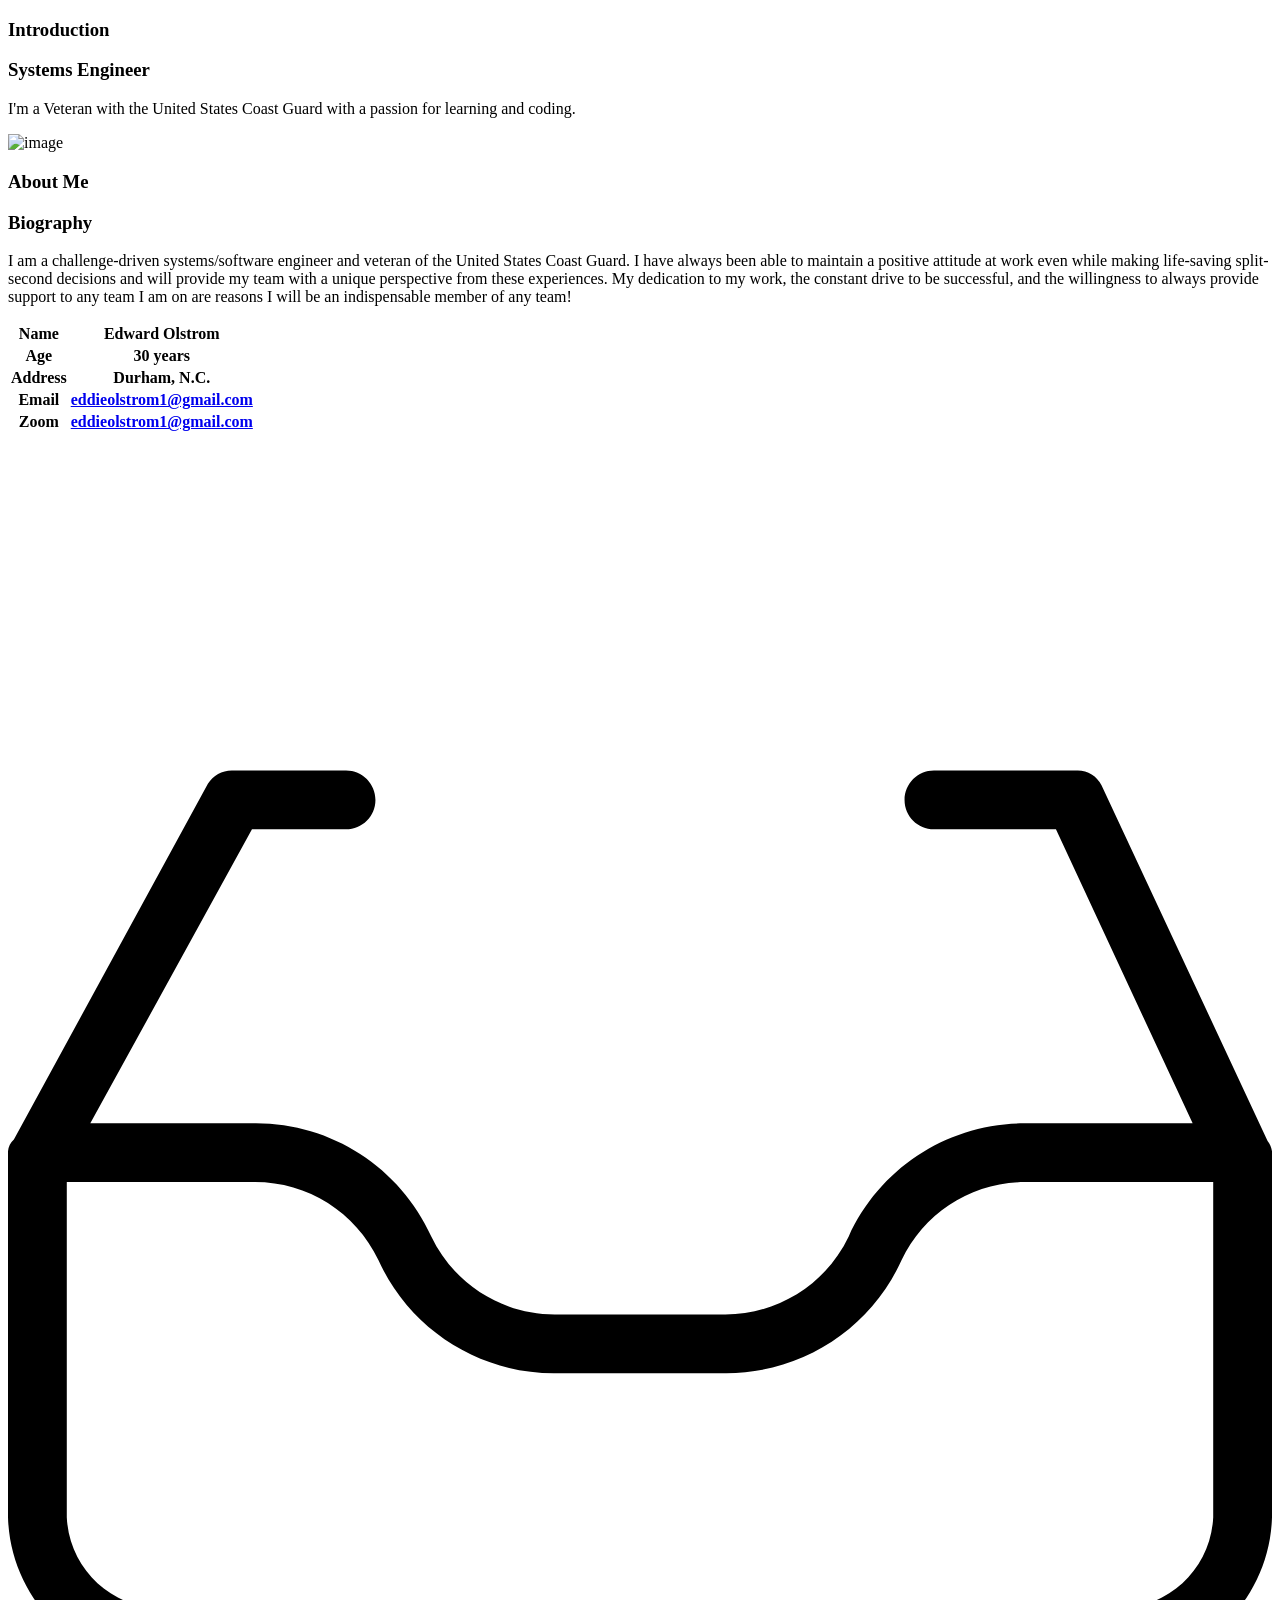
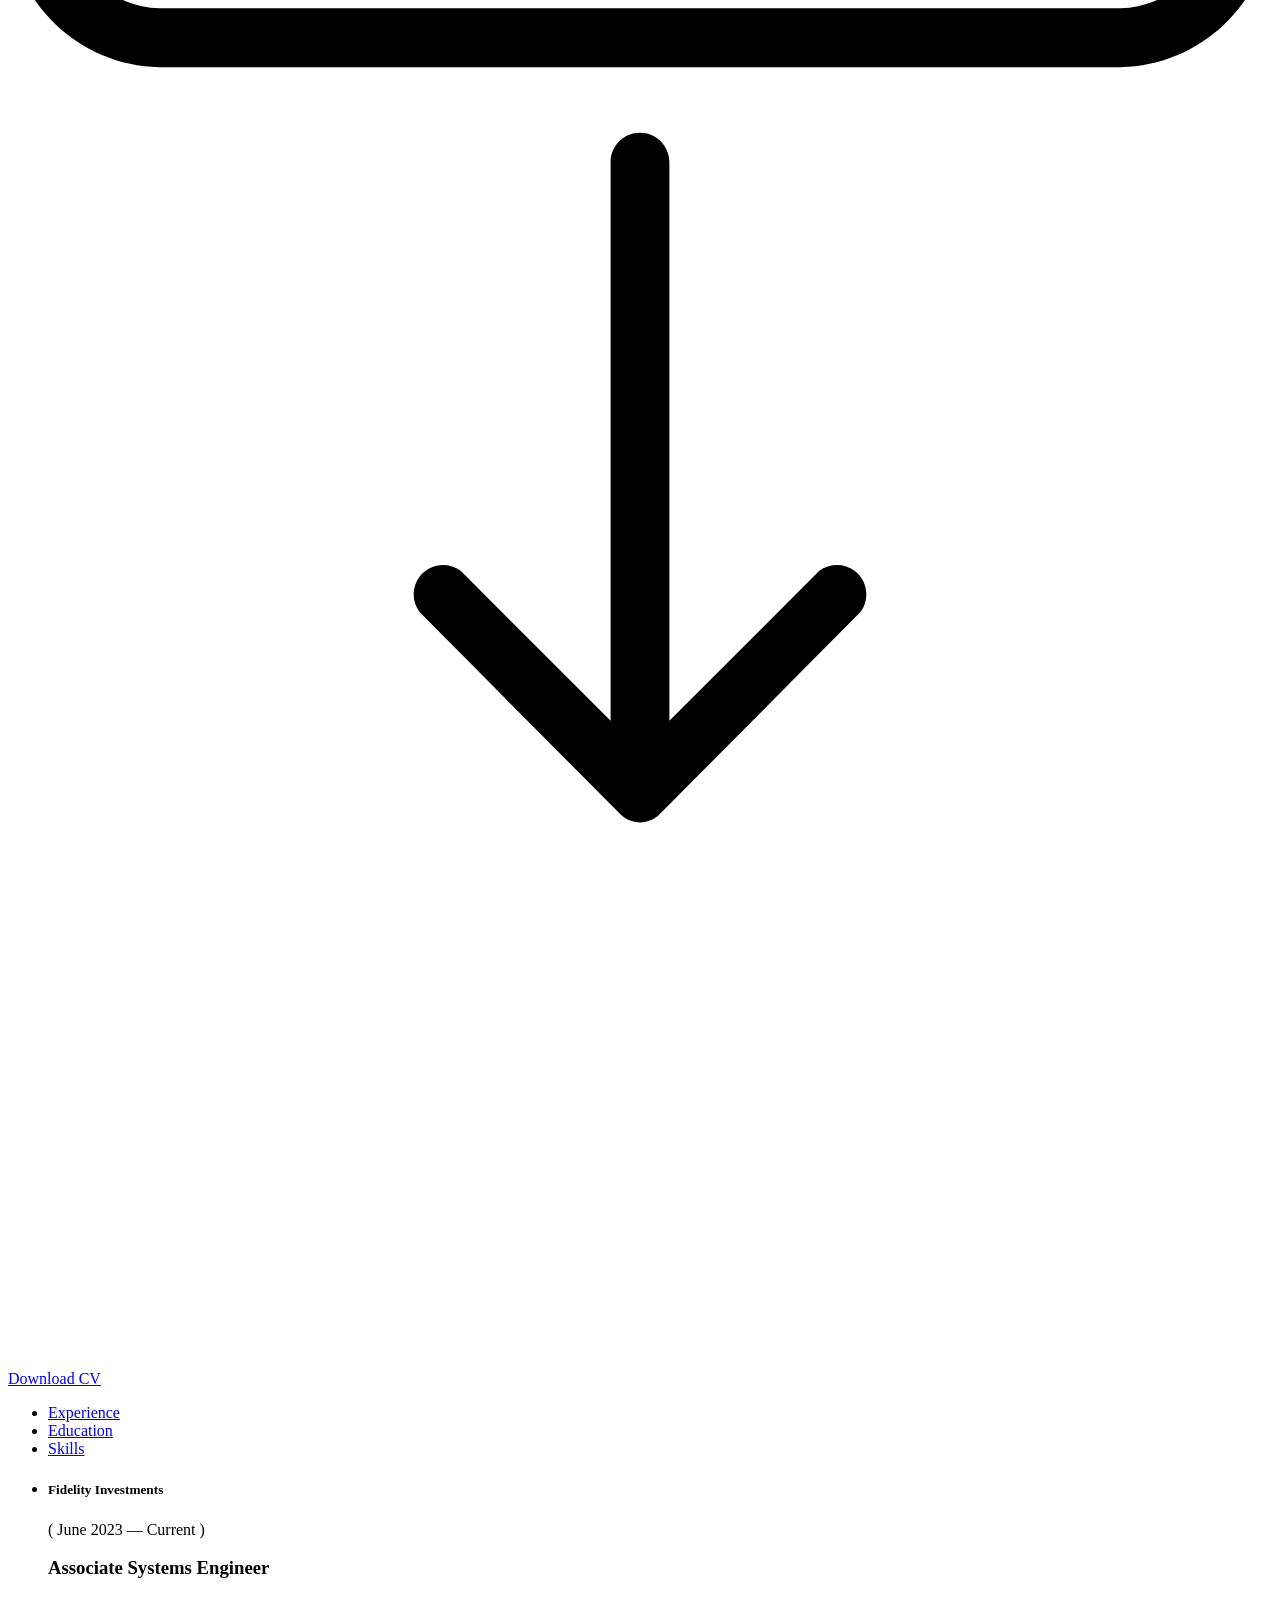
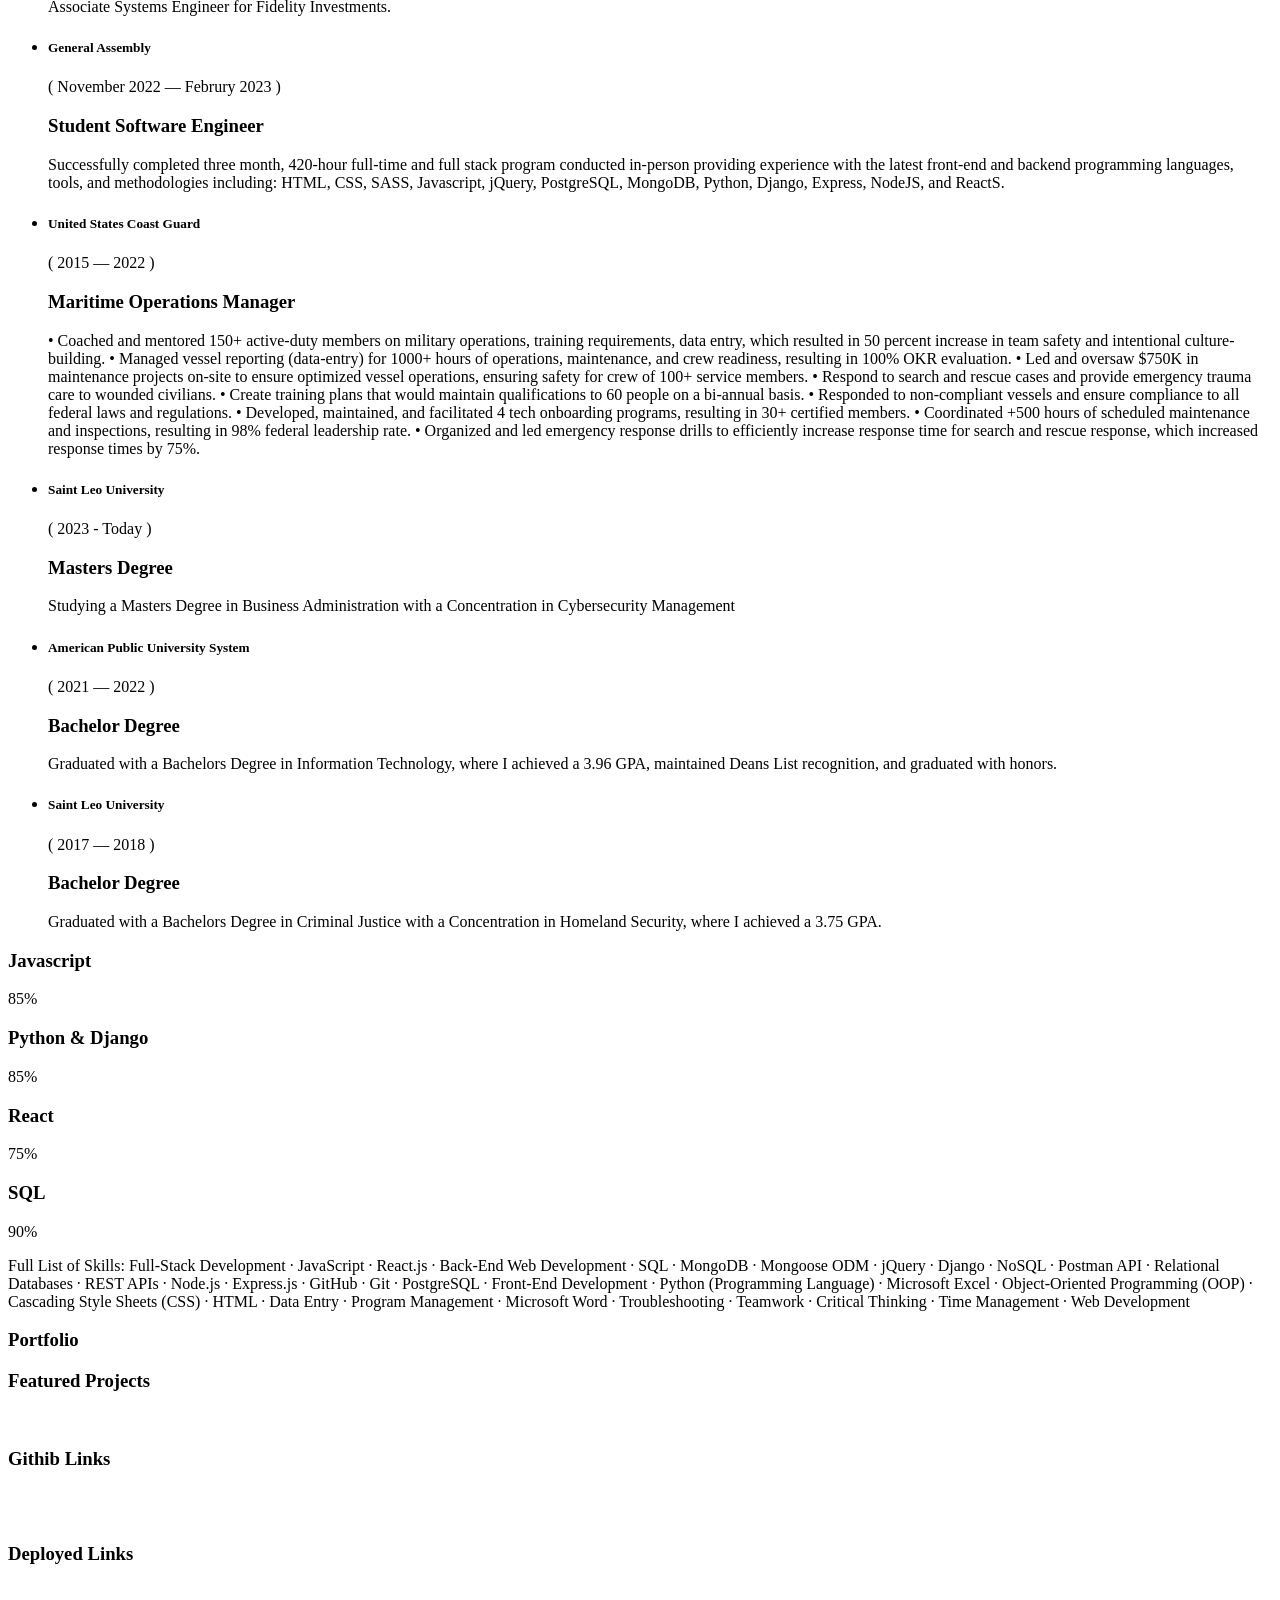
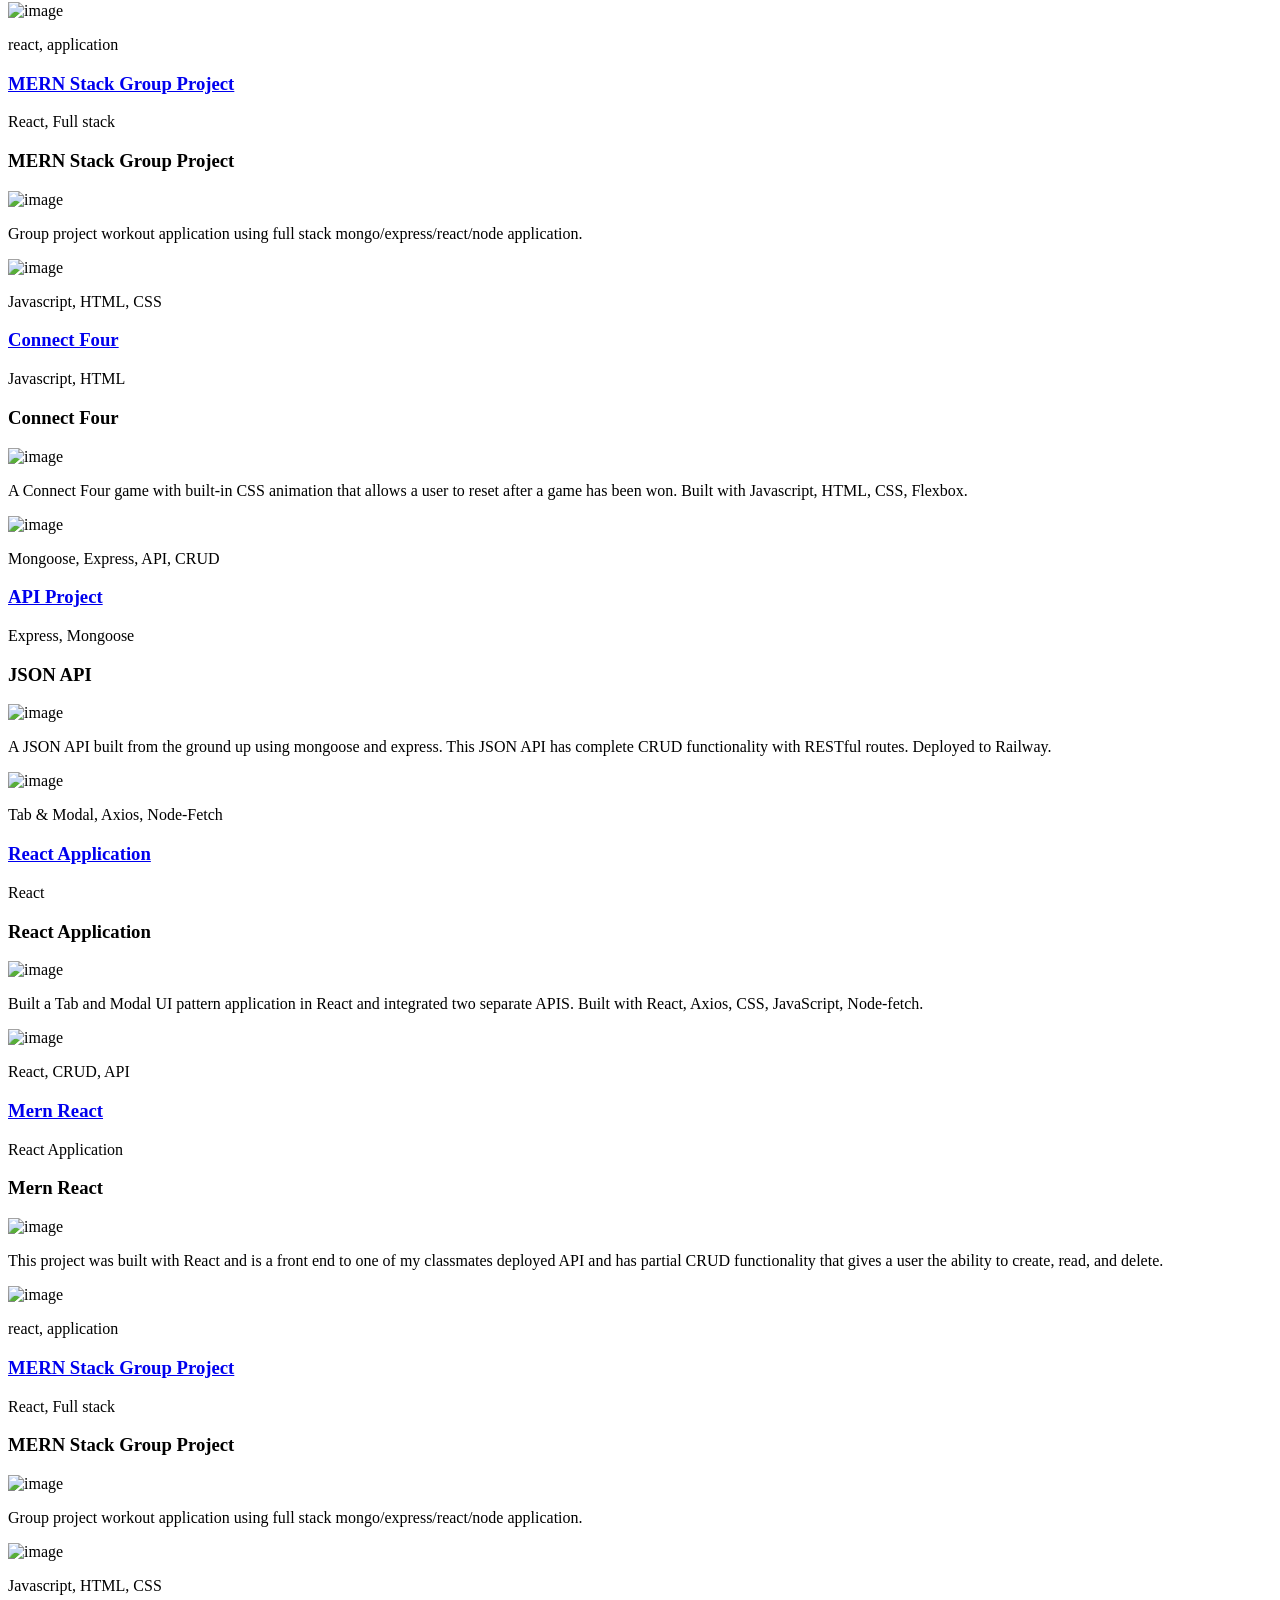
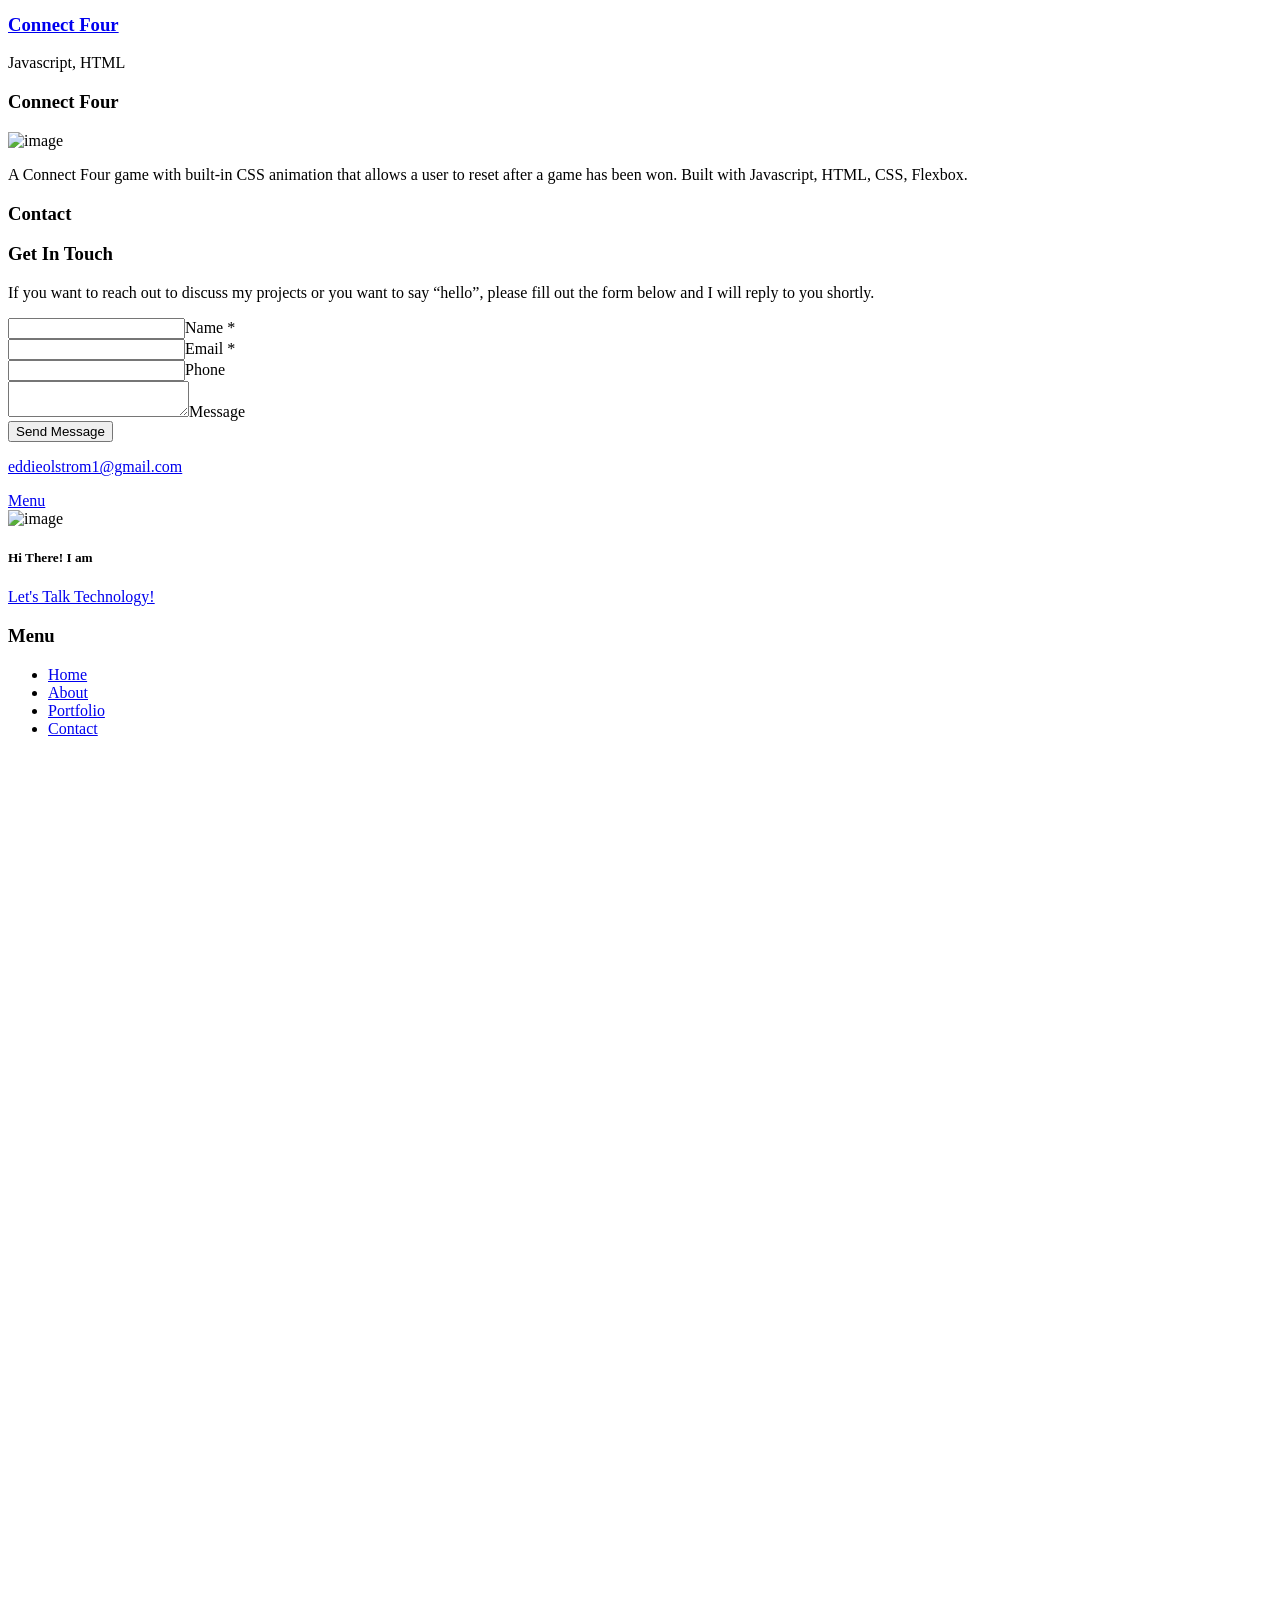
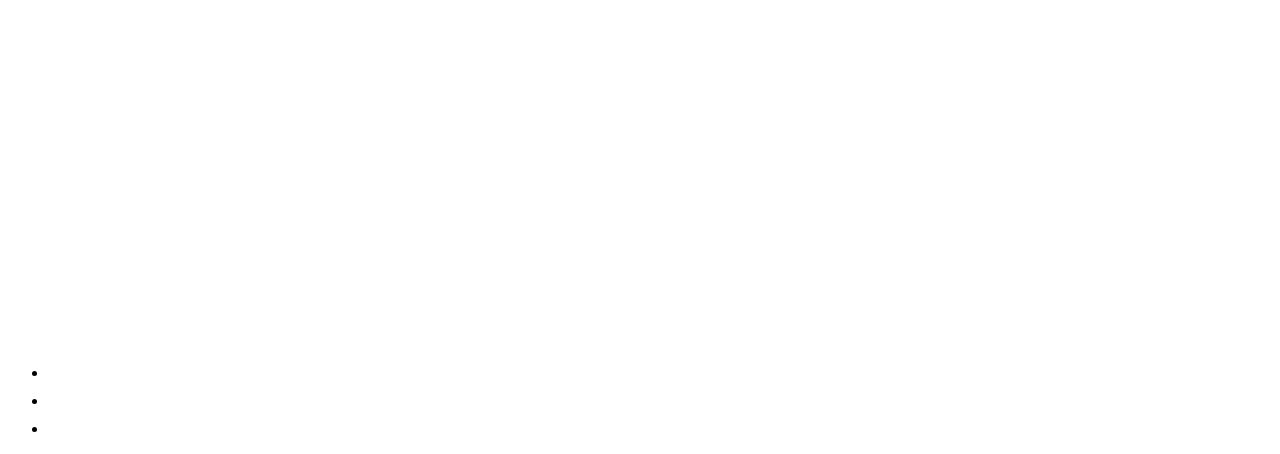
==== commit fd5957dc: "changing  nav  bar links size" ====
--- a/.next/server/pages/index.html
+++ b/.next/server/pages/index.html
@@ -1 +1 @@
-<!DOCTYPE html><html lang="en"><head><link rel="preconnect" href="https://fonts.gstatic.com" crossorigin /><meta charSet="utf-8"/><link rel="preconnect" href="https://fonts.googleapis.com"/><link rel="preconnect" href="https://fonts.gstatic.com"/><link rel="icon" href="img/favicon.ico"/><meta name="description" content="personal portfolio react template"/><meta name="viewport" content="width=device-width, initial-scale=1, shrink-to-fit=no"/><title>Resumo Home | Personal Portfolio React NextJS Template</title><meta name="next-head-count" content="8"/><link rel="preload" href="/_next/static/css/d1778f45e3a3b82b.css" as="style"/><link rel="stylesheet" href="/_next/static/css/d1778f45e3a3b82b.css" data-n-g=""/><noscript data-n-css=""></noscript><script defer="" nomodule="" src="/_next/static/chunks/polyfills-5cd94c89d3acac5f.js"></script><script src="/_next/static/chunks/webpack-2b99834efceef160.js" defer=""></script><script src="/_next/static/chunks/framework-6e4ba497ae0c8a3f.js" defer=""></script><script src="/_next/static/chunks/main-6099a486a931d74e.js" defer=""></script><script src="/_next/static/chunks/pages/_app-6c92146a6ae5ae5d.js" defer=""></script><script src="/_next/static/chunks/710-d563ee3d7caf3b04.js" defer=""></script><script src="/_next/static/chunks/158-6a282a1b0805499a.js" defer=""></script><script src="/_next/static/chunks/pages/index-2eebda0fbc01516f.js" defer=""></script><script src="/_next/static/OLDUFOr-XOHfCehPFA9V1/_buildManifest.js" defer=""></script><script src="/_next/static/OLDUFOr-XOHfCehPFA9V1/_ssgManifest.js" defer=""></script><script src="/_next/static/OLDUFOr-XOHfCehPFA9V1/_middlewareManifest.js" defer=""></script><style data-href="https://fonts.googleapis.com/css2?family=Jost:ital,wght@0,100;0,200;0,300;0,400;0,500;0,600;0,700;0,800;0,900;1,100;1,200;1,300;1,400;1,500;1,600;1,700;1,800;1,900&display=swap">@font-face{font-family:'Jost';font-style:italic;font-weight:100;font-display:swap;src:url(https://fonts.gstatic.com/s/jost/v14/92zJtBhPNqw73oHH7BbQp4-B6XlrZu0ENI4.woff) format('woff')}@font-face{font-family:'Jost';font-style:italic;font-weight:200;font-display:swap;src:url(https://fonts.gstatic.com/s/jost/v14/92zJtBhPNqw73oHH7BbQp4-B6XlrZm0FNI4.woff) format('woff')}@font-face{font-family:'Jost';font-style:italic;font-weight:300;font-display:swap;src:url(https://fonts.gstatic.com/s/jost/v14/92zJtBhPNqw73oHH7BbQp4-B6XlrZrMFNI4.woff) format('woff')}@font-face{font-family:'Jost';font-style:italic;font-weight:400;font-display:swap;src:url(https://fonts.gstatic.com/s/jost/v14/92zJtBhPNqw73oHH7BbQp4-B6XlrZu0FNI4.woff) format('woff')}@font-face{font-family:'Jost';font-style:italic;font-weight:500;font-display:swap;src:url(https://fonts.gstatic.com/s/jost/v14/92zJtBhPNqw73oHH7BbQp4-B6XlrZt8FNI4.woff) format('woff')}@font-face{font-family:'Jost';font-style:italic;font-weight:600;font-display:swap;src:url(https://fonts.gstatic.com/s/jost/v14/92zJtBhPNqw73oHH7BbQp4-B6XlrZjMCNI4.woff) format('woff')}@font-face{font-family:'Jost';font-style:italic;font-weight:700;font-display:swap;src:url(https://fonts.gstatic.com/s/jost/v14/92zJtBhPNqw73oHH7BbQp4-B6XlrZgoCNI4.woff) format('woff')}@font-face{font-family:'Jost';font-style:italic;font-weight:800;font-display:swap;src:url(https://fonts.gstatic.com/s/jost/v14/92zJtBhPNqw73oHH7BbQp4-B6XlrZm0CNI4.woff) format('woff')}@font-face{font-family:'Jost';font-style:italic;font-weight:900;font-display:swap;src:url(https://fonts.gstatic.com/s/jost/v14/92zJtBhPNqw73oHH7BbQp4-B6XlrZkQCNI4.woff) format('woff')}@font-face{font-family:'Jost';font-style:normal;font-weight:100;font-display:swap;src:url(https://fonts.gstatic.com/s/jost/v14/92zPtBhPNqw79Ij1E865zBUv7myjJAVF.woff) format('woff')}@font-face{font-family:'Jost';font-style:normal;font-weight:200;font-display:swap;src:url(https://fonts.gstatic.com/s/jost/v14/92zPtBhPNqw79Ij1E865zBUv7mwjJQVF.woff) format('woff')}@font-face{font-family:'Jost';font-style:normal;font-weight:300;font-display:swap;src:url(https://fonts.gstatic.com/s/jost/v14/92zPtBhPNqw79Ij1E865zBUv7mz9JQVF.woff) format('woff')}@font-face{font-family:'Jost';font-style:normal;font-weight:400;font-display:swap;src:url(https://fonts.gstatic.com/s/jost/v14/92zPtBhPNqw79Ij1E865zBUv7myjJQVF.woff) format('woff')}@font-face{font-family:'Jost';font-style:normal;font-weight:500;font-display:swap;src:url(https://fonts.gstatic.com/s/jost/v14/92zPtBhPNqw79Ij1E865zBUv7myRJQVF.woff) format('woff')}@font-face{font-family:'Jost';font-style:normal;font-weight:600;font-display:swap;src:url(https://fonts.gstatic.com/s/jost/v14/92zPtBhPNqw79Ij1E865zBUv7mx9IgVF.woff) format('woff')}@font-face{font-family:'Jost';font-style:normal;font-weight:700;font-display:swap;src:url(https://fonts.gstatic.com/s/jost/v14/92zPtBhPNqw79Ij1E865zBUv7mxEIgVF.woff) format('woff')}@font-face{font-family:'Jost';font-style:normal;font-weight:800;font-display:swap;src:url(https://fonts.gstatic.com/s/jost/v14/92zPtBhPNqw79Ij1E865zBUv7mwjIgVF.woff) format('woff')}@font-face{font-family:'Jost';font-style:normal;font-weight:900;font-display:swap;src:url(https://fonts.gstatic.com/s/jost/v14/92zPtBhPNqw79Ij1E865zBUv7mwKIgVF.woff) format('woff')}@font-face{font-family:'Jost';font-style:italic;font-weight:100;font-display:swap;src:url(https://fonts.gstatic.com/s/jost/v14/92zUtBhPNqw73oHt5D4hXRAy7lRq.woff2) format('woff2');unicode-range:U+0301,U+0400-045F,U+0490-0491,U+04B0-04B1,U+2116}@font-face{font-family:'Jost';font-style:italic;font-weight:100;font-display:swap;src:url(https://fonts.gstatic.com/s/jost/v14/92zUtBhPNqw73oHt7j4hXRAy7lRq.woff2) format('woff2');unicode-range:U+0100-024F,U+0259,U+1E00-1EFF,U+2020,U+20A0-20AB,U+20AD-20CF,U+2113,U+2C60-2C7F,U+A720-A7FF}@font-face{font-family:'Jost';font-style:italic;font-weight:100;font-display:swap;src:url(https://fonts.gstatic.com/s/jost/v14/92zUtBhPNqw73oHt4D4hXRAy7g.woff2) format('woff2');unicode-range:U+0000-00FF,U+0131,U+0152-0153,U+02BB-02BC,U+02C6,U+02DA,U+02DC,U+2000-206F,U+2074,U+20AC,U+2122,U+2191,U+2193,U+2212,U+2215,U+FEFF,U+FFFD}@font-face{font-family:'Jost';font-style:italic;font-weight:200;font-display:swap;src:url(https://fonts.gstatic.com/s/jost/v14/92zUtBhPNqw73oHt5D4hXRAy7lRq.woff2) format('woff2');unicode-range:U+0301,U+0400-045F,U+0490-0491,U+04B0-04B1,U+2116}@font-face{font-family:'Jost';font-style:italic;font-weight:200;font-display:swap;src:url(https://fonts.gstatic.com/s/jost/v14/92zUtBhPNqw73oHt7j4hXRAy7lRq.woff2) format('woff2');unicode-range:U+0100-024F,U+0259,U+1E00-1EFF,U+2020,U+20A0-20AB,U+20AD-20CF,U+2113,U+2C60-2C7F,U+A720-A7FF}@font-face{font-family:'Jost';font-style:italic;font-weight:200;font-display:swap;src:url(https://fonts.gstatic.com/s/jost/v14/92zUtBhPNqw73oHt4D4hXRAy7g.woff2) format('woff2');unicode-range:U+0000-00FF,U+0131,U+0152-0153,U+02BB-02BC,U+02C6,U+02DA,U+02DC,U+2000-206F,U+2074,U+20AC,U+2122,U+2191,U+2193,U+2212,U+2215,U+FEFF,U+FFFD}@font-face{font-family:'Jost';font-style:italic;font-weight:300;font-display:swap;src:url(https://fonts.gstatic.com/s/jost/v14/92zUtBhPNqw73oHt5D4hXRAy7lRq.woff2) format('woff2');unicode-range:U+0301,U+0400-045F,U+0490-0491,U+04B0-04B1,U+2116}@font-face{font-family:'Jost';font-style:italic;font-weight:300;font-display:swap;src:url(https://fonts.gstatic.com/s/jost/v14/92zUtBhPNqw73oHt7j4hXRAy7lRq.woff2) format('woff2');unicode-range:U+0100-024F,U+0259,U+1E00-1EFF,U+2020,U+20A0-20AB,U+20AD-20CF,U+2113,U+2C60-2C7F,U+A720-A7FF}@font-face{font-family:'Jost';font-style:italic;font-weight:300;font-display:swap;src:url(https://fonts.gstatic.com/s/jost/v14/92zUtBhPNqw73oHt4D4hXRAy7g.woff2) format('woff2');unicode-range:U+0000-00FF,U+0131,U+0152-0153,U+02BB-02BC,U+02C6,U+02DA,U+02DC,U+2000-206F,U+2074,U+20AC,U+2122,U+2191,U+2193,U+2212,U+2215,U+FEFF,U+FFFD}@font-face{font-family:'Jost';font-style:italic;font-weight:400;font-display:swap;src:url(https://fonts.gstatic.com/s/jost/v14/92zUtBhPNqw73oHt5D4hXRAy7lRq.woff2) format('woff2');unicode-range:U+0301,U+0400-045F,U+0490-0491,U+04B0-04B1,U+2116}@font-face{font-family:'Jost';font-style:italic;font-weight:400;font-display:swap;src:url(https://fonts.gstatic.com/s/jost/v14/92zUtBhPNqw73oHt7j4hXRAy7lRq.woff2) format('woff2');unicode-range:U+0100-024F,U+0259,U+1E00-1EFF,U+2020,U+20A0-20AB,U+20AD-20CF,U+2113,U+2C60-2C7F,U+A720-A7FF}@font-face{font-family:'Jost';font-style:italic;font-weight:400;font-display:swap;src:url(https://fonts.gstatic.com/s/jost/v14/92zUtBhPNqw73oHt4D4hXRAy7g.woff2) format('woff2');unicode-range:U+0000-00FF,U+0131,U+0152-0153,U+02BB-02BC,U+02C6,U+02DA,U+02DC,U+2000-206F,U+2074,U+20AC,U+2122,U+2191,U+2193,U+2212,U+2215,U+FEFF,U+FFFD}@font-face{font-family:'Jost';font-style:italic;font-weight:500;font-display:swap;src:url(https://fonts.gstatic.com/s/jost/v14/92zUtBhPNqw73oHt5D4hXRAy7lRq.woff2) format('woff2');unicode-range:U+0301,U+0400-045F,U+0490-0491,U+04B0-04B1,U+2116}@font-face{font-family:'Jost';font-style:italic;font-weight:500;font-display:swap;src:url(https://fonts.gstatic.com/s/jost/v14/92zUtBhPNqw73oHt7j4hXRAy7lRq.woff2) format('woff2');unicode-range:U+0100-024F,U+0259,U+1E00-1EFF,U+2020,U+20A0-20AB,U+20AD-20CF,U+2113,U+2C60-2C7F,U+A720-A7FF}@font-face{font-family:'Jost';font-style:italic;font-weight:500;font-display:swap;src:url(https://fonts.gstatic.com/s/jost/v14/92zUtBhPNqw73oHt4D4hXRAy7g.woff2) format('woff2');unicode-range:U+0000-00FF,U+0131,U+0152-0153,U+02BB-02BC,U+02C6,U+02DA,U+02DC,U+2000-206F,U+2074,U+20AC,U+2122,U+2191,U+2193,U+2212,U+2215,U+FEFF,U+FFFD}@font-face{font-family:'Jost';font-style:italic;font-weight:600;font-display:swap;src:url(https://fonts.gstatic.com/s/jost/v14/92zUtBhPNqw73oHt5D4hXRAy7lRq.woff2) format('woff2');unicode-range:U+0301,U+0400-045F,U+0490-0491,U+04B0-04B1,U+2116}@font-face{font-family:'Jost';font-style:italic;font-weight:600;font-display:swap;src:url(https://fonts.gstatic.com/s/jost/v14/92zUtBhPNqw73oHt7j4hXRAy7lRq.woff2) format('woff2');unicode-range:U+0100-024F,U+0259,U+1E00-1EFF,U+2020,U+20A0-20AB,U+20AD-20CF,U+2113,U+2C60-2C7F,U+A720-A7FF}@font-face{font-family:'Jost';font-style:italic;font-weight:600;font-display:swap;src:url(https://fonts.gstatic.com/s/jost/v14/92zUtBhPNqw73oHt4D4hXRAy7g.woff2) format('woff2');unicode-range:U+0000-00FF,U+0131,U+0152-0153,U+02BB-02BC,U+02C6,U+02DA,U+02DC,U+2000-206F,U+2074,U+20AC,U+2122,U+2191,U+2193,U+2212,U+2215,U+FEFF,U+FFFD}@font-face{font-family:'Jost';font-style:italic;font-weight:700;font-display:swap;src:url(https://fonts.gstatic.com/s/jost/v14/92zUtBhPNqw73oHt5D4hXRAy7lRq.woff2) format('woff2');unicode-range:U+0301,U+0400-045F,U+0490-0491,U+04B0-04B1,U+2116}@font-face{font-family:'Jost';font-style:italic;font-weight:700;font-display:swap;src:url(https://fonts.gstatic.com/s/jost/v14/92zUtBhPNqw73oHt7j4hXRAy7lRq.woff2) format('woff2');unicode-range:U+0100-024F,U+0259,U+1E00-1EFF,U+2020,U+20A0-20AB,U+20AD-20CF,U+2113,U+2C60-2C7F,U+A720-A7FF}@font-face{font-family:'Jost';font-style:italic;font-weight:700;font-display:swap;src:url(https://fonts.gstatic.com/s/jost/v14/92zUtBhPNqw73oHt4D4hXRAy7g.woff2) format('woff2');unicode-range:U+0000-00FF,U+0131,U+0152-0153,U+02BB-02BC,U+02C6,U+02DA,U+02DC,U+2000-206F,U+2074,U+20AC,U+2122,U+2191,U+2193,U+2212,U+2215,U+FEFF,U+FFFD}@font-face{font-family:'Jost';font-style:italic;font-weight:800;font-display:swap;src:url(https://fonts.gstatic.com/s/jost/v14/92zUtBhPNqw73oHt5D4hXRAy7lRq.woff2) format('woff2');unicode-range:U+0301,U+0400-045F,U+0490-0491,U+04B0-04B1,U+2116}@font-face{font-family:'Jost';font-style:italic;font-weight:800;font-display:swap;src:url(https://fonts.gstatic.com/s/jost/v14/92zUtBhPNqw73oHt7j4hXRAy7lRq.woff2) format('woff2');unicode-range:U+0100-024F,U+0259,U+1E00-1EFF,U+2020,U+20A0-20AB,U+20AD-20CF,U+2113,U+2C60-2C7F,U+A720-A7FF}@font-face{font-family:'Jost';font-style:italic;font-weight:800;font-display:swap;src:url(https://fonts.gstatic.com/s/jost/v14/92zUtBhPNqw73oHt4D4hXRAy7g.woff2) format('woff2');unicode-range:U+0000-00FF,U+0131,U+0152-0153,U+02BB-02BC,U+02C6,U+02DA,U+02DC,U+2000-206F,U+2074,U+20AC,U+2122,U+2191,U+2193,U+2212,U+2215,U+FEFF,U+FFFD}@font-face{font-family:'Jost';font-style:italic;font-weight:900;font-display:swap;src:url(https://fonts.gstatic.com/s/jost/v14/92zUtBhPNqw73oHt5D4hXRAy7lRq.woff2) format('woff2');unicode-range:U+0301,U+0400-045F,U+0490-0491,U+04B0-04B1,U+2116}@font-face{font-family:'Jost';font-style:italic;font-weight:900;font-display:swap;src:url(https://fonts.gstatic.com/s/jost/v14/92zUtBhPNqw73oHt7j4hXRAy7lRq.woff2) format('woff2');unicode-range:U+0100-024F,U+0259,U+1E00-1EFF,U+2020,U+20A0-20AB,U+20AD-20CF,U+2113,U+2C60-2C7F,U+A720-A7FF}@font-face{font-family:'Jost';font-style:italic;font-weight:900;font-display:swap;src:url(https://fonts.gstatic.com/s/jost/v14/92zUtBhPNqw73oHt4D4hXRAy7g.woff2) format('woff2');unicode-range:U+0000-00FF,U+0131,U+0152-0153,U+02BB-02BC,U+02C6,U+02DA,U+02DC,U+2000-206F,U+2074,U+20AC,U+2122,U+2191,U+2193,U+2212,U+2215,U+FEFF,U+FFFD}@font-face{font-family:'Jost';font-style:normal;font-weight:100;font-display:swap;src:url(https://fonts.gstatic.com/s/jost/v14/92zatBhPNqw73oDd4jQmfxIC7w.woff2) format('woff2');unicode-range:U+0301,U+0400-045F,U+0490-0491,U+04B0-04B1,U+2116}@font-face{font-family:'Jost';font-style:normal;font-weight:100;font-display:swap;src:url(https://fonts.gstatic.com/s/jost/v14/92zatBhPNqw73ord4jQmfxIC7w.woff2) format('woff2');unicode-range:U+0100-024F,U+0259,U+1E00-1EFF,U+2020,U+20A0-20AB,U+20AD-20CF,U+2113,U+2C60-2C7F,U+A720-A7FF}@font-face{font-family:'Jost';font-style:normal;font-weight:100;font-display:swap;src:url(https://fonts.gstatic.com/s/jost/v14/92zatBhPNqw73oTd4jQmfxI.woff2) format('woff2');unicode-range:U+0000-00FF,U+0131,U+0152-0153,U+02BB-02BC,U+02C6,U+02DA,U+02DC,U+2000-206F,U+2074,U+20AC,U+2122,U+2191,U+2193,U+2212,U+2215,U+FEFF,U+FFFD}@font-face{font-family:'Jost';font-style:normal;font-weight:200;font-display:swap;src:url(https://fonts.gstatic.com/s/jost/v14/92zatBhPNqw73oDd4jQmfxIC7w.woff2) format('woff2');unicode-range:U+0301,U+0400-045F,U+0490-0491,U+04B0-04B1,U+2116}@font-face{font-family:'Jost';font-style:normal;font-weight:200;font-display:swap;src:url(https://fonts.gstatic.com/s/jost/v14/92zatBhPNqw73ord4jQmfxIC7w.woff2) format('woff2');unicode-range:U+0100-024F,U+0259,U+1E00-1EFF,U+2020,U+20A0-20AB,U+20AD-20CF,U+2113,U+2C60-2C7F,U+A720-A7FF}@font-face{font-family:'Jost';font-style:normal;font-weight:200;font-display:swap;src:url(https://fonts.gstatic.com/s/jost/v14/92zatBhPNqw73oTd4jQmfxI.woff2) format('woff2');unicode-range:U+0000-00FF,U+0131,U+0152-0153,U+02BB-02BC,U+02C6,U+02DA,U+02DC,U+2000-206F,U+2074,U+20AC,U+2122,U+2191,U+2193,U+2212,U+2215,U+FEFF,U+FFFD}@font-face{font-family:'Jost';font-style:normal;font-weight:300;font-display:swap;src:url(https://fonts.gstatic.com/s/jost/v14/92zatBhPNqw73oDd4jQmfxIC7w.woff2) format('woff2');unicode-range:U+0301,U+0400-045F,U+0490-0491,U+04B0-04B1,U+2116}@font-face{font-family:'Jost';font-style:normal;font-weight:300;font-display:swap;src:url(https://fonts.gstatic.com/s/jost/v14/92zatBhPNqw73ord4jQmfxIC7w.woff2) format('woff2');unicode-range:U+0100-024F,U+0259,U+1E00-1EFF,U+2020,U+20A0-20AB,U+20AD-20CF,U+2113,U+2C60-2C7F,U+A720-A7FF}@font-face{font-family:'Jost';font-style:normal;font-weight:300;font-display:swap;src:url(https://fonts.gstatic.com/s/jost/v14/92zatBhPNqw73oTd4jQmfxI.woff2) format('woff2');unicode-range:U+0000-00FF,U+0131,U+0152-0153,U+02BB-02BC,U+02C6,U+02DA,U+02DC,U+2000-206F,U+2074,U+20AC,U+2122,U+2191,U+2193,U+2212,U+2215,U+FEFF,U+FFFD}@font-face{font-family:'Jost';font-style:normal;font-weight:400;font-display:swap;src:url(https://fonts.gstatic.com/s/jost/v14/92zatBhPNqw73oDd4jQmfxIC7w.woff2) format('woff2');unicode-range:U+0301,U+0400-045F,U+0490-0491,U+04B0-04B1,U+2116}@font-face{font-family:'Jost';font-style:normal;font-weight:400;font-display:swap;src:url(https://fonts.gstatic.com/s/jost/v14/92zatBhPNqw73ord4jQmfxIC7w.woff2) format('woff2');unicode-range:U+0100-024F,U+0259,U+1E00-1EFF,U+2020,U+20A0-20AB,U+20AD-20CF,U+2113,U+2C60-2C7F,U+A720-A7FF}@font-face{font-family:'Jost';font-style:normal;font-weight:400;font-display:swap;src:url(https://fonts.gstatic.com/s/jost/v14/92zatBhPNqw73oTd4jQmfxI.woff2) format('woff2');unicode-range:U+0000-00FF,U+0131,U+0152-0153,U+02BB-02BC,U+02C6,U+02DA,U+02DC,U+2000-206F,U+2074,U+20AC,U+2122,U+2191,U+2193,U+2212,U+2215,U+FEFF,U+FFFD}@font-face{font-family:'Jost';font-style:normal;font-weight:500;font-display:swap;src:url(https://fonts.gstatic.com/s/jost/v14/92zatBhPNqw73oDd4jQmfxIC7w.woff2) format('woff2');unicode-range:U+0301,U+0400-045F,U+0490-0491,U+04B0-04B1,U+2116}@font-face{font-family:'Jost';font-style:normal;font-weight:500;font-display:swap;src:url(https://fonts.gstatic.com/s/jost/v14/92zatBhPNqw73ord4jQmfxIC7w.woff2) format('woff2');unicode-range:U+0100-024F,U+0259,U+1E00-1EFF,U+2020,U+20A0-20AB,U+20AD-20CF,U+2113,U+2C60-2C7F,U+A720-A7FF}@font-face{font-family:'Jost';font-style:normal;font-weight:500;font-display:swap;src:url(https://fonts.gstatic.com/s/jost/v14/92zatBhPNqw73oTd4jQmfxI.woff2) format('woff2');unicode-range:U+0000-00FF,U+0131,U+0152-0153,U+02BB-02BC,U+02C6,U+02DA,U+02DC,U+2000-206F,U+2074,U+20AC,U+2122,U+2191,U+2193,U+2212,U+2215,U+FEFF,U+FFFD}@font-face{font-family:'Jost';font-style:normal;font-weight:600;font-display:swap;src:url(https://fonts.gstatic.com/s/jost/v14/92zatBhPNqw73oDd4jQmfxIC7w.woff2) format('woff2');unicode-range:U+0301,U+0400-045F,U+0490-0491,U+04B0-04B1,U+2116}@font-face{font-family:'Jost';font-style:normal;font-weight:600;font-display:swap;src:url(https://fonts.gstatic.com/s/jost/v14/92zatBhPNqw73ord4jQmfxIC7w.woff2) format('woff2');unicode-range:U+0100-024F,U+0259,U+1E00-1EFF,U+2020,U+20A0-20AB,U+20AD-20CF,U+2113,U+2C60-2C7F,U+A720-A7FF}@font-face{font-family:'Jost';font-style:normal;font-weight:600;font-display:swap;src:url(https://fonts.gstatic.com/s/jost/v14/92zatBhPNqw73oTd4jQmfxI.woff2) format('woff2');unicode-range:U+0000-00FF,U+0131,U+0152-0153,U+02BB-02BC,U+02C6,U+02DA,U+02DC,U+2000-206F,U+2074,U+20AC,U+2122,U+2191,U+2193,U+2212,U+2215,U+FEFF,U+FFFD}@font-face{font-family:'Jost';font-style:normal;font-weight:700;font-display:swap;src:url(https://fonts.gstatic.com/s/jost/v14/92zatBhPNqw73oDd4jQmfxIC7w.woff2) format('woff2');unicode-range:U+0301,U+0400-045F,U+0490-0491,U+04B0-04B1,U+2116}@font-face{font-family:'Jost';font-style:normal;font-weight:700;font-display:swap;src:url(https://fonts.gstatic.com/s/jost/v14/92zatBhPNqw73ord4jQmfxIC7w.woff2) format('woff2');unicode-range:U+0100-024F,U+0259,U+1E00-1EFF,U+2020,U+20A0-20AB,U+20AD-20CF,U+2113,U+2C60-2C7F,U+A720-A7FF}@font-face{font-family:'Jost';font-style:normal;font-weight:700;font-display:swap;src:url(https://fonts.gstatic.com/s/jost/v14/92zatBhPNqw73oTd4jQmfxI.woff2) format('woff2');unicode-range:U+0000-00FF,U+0131,U+0152-0153,U+02BB-02BC,U+02C6,U+02DA,U+02DC,U+2000-206F,U+2074,U+20AC,U+2122,U+2191,U+2193,U+2212,U+2215,U+FEFF,U+FFFD}@font-face{font-family:'Jost';font-style:normal;font-weight:800;font-display:swap;src:url(https://fonts.gstatic.com/s/jost/v14/92zatBhPNqw73oDd4jQmfxIC7w.woff2) format('woff2');unicode-range:U+0301,U+0400-045F,U+0490-0491,U+04B0-04B1,U+2116}@font-face{font-family:'Jost';font-style:normal;font-weight:800;font-display:swap;src:url(https://fonts.gstatic.com/s/jost/v14/92zatBhPNqw73ord4jQmfxIC7w.woff2) format('woff2');unicode-range:U+0100-024F,U+0259,U+1E00-1EFF,U+2020,U+20A0-20AB,U+20AD-20CF,U+2113,U+2C60-2C7F,U+A720-A7FF}@font-face{font-family:'Jost';font-style:normal;font-weight:800;font-display:swap;src:url(https://fonts.gstatic.com/s/jost/v14/92zatBhPNqw73oTd4jQmfxI.woff2) format('woff2');unicode-range:U+0000-00FF,U+0131,U+0152-0153,U+02BB-02BC,U+02C6,U+02DA,U+02DC,U+2000-206F,U+2074,U+20AC,U+2122,U+2191,U+2193,U+2212,U+2215,U+FEFF,U+FFFD}@font-face{font-family:'Jost';font-style:normal;font-weight:900;font-display:swap;src:url(https://fonts.gstatic.com/s/jost/v14/92zatBhPNqw73oDd4jQmfxIC7w.woff2) format('woff2');unicode-range:U+0301,U+0400-045F,U+0490-0491,U+04B0-04B1,U+2116}@font-face{font-family:'Jost';font-style:normal;font-weight:900;font-display:swap;src:url(https://fonts.gstatic.com/s/jost/v14/92zatBhPNqw73ord4jQmfxIC7w.woff2) format('woff2');unicode-range:U+0100-024F,U+0259,U+1E00-1EFF,U+2020,U+20A0-20AB,U+20AD-20CF,U+2113,U+2C60-2C7F,U+A720-A7FF}@font-face{font-family:'Jost';font-style:normal;font-weight:900;font-display:swap;src:url(https://fonts.gstatic.com/s/jost/v14/92zatBhPNqw73oTd4jQmfxI.woff2) format('woff2');unicode-range:U+0000-00FF,U+0131,U+0152-0153,U+02BB-02BC,U+02C6,U+02DA,U+02DC,U+2000-206F,U+2074,U+20AC,U+2122,U+2191,U+2193,U+2212,U+2215,U+FEFF,U+FFFD}</style></head><body><div id="__next"><div class="resumo_fn_wrapper"><div class="resumo_fn_content"><div class="resumo_fn_left"><div class="resumo_fn_page"><section id="home"><div class="container"><div class="roww"><div class="resumo_fn_main_title"><h3 class="subtitle">Introduction</h3><h3 class="title">Systems Engineer</h3><p class="desc">I&#x27;m a Veteran with the United States Coast Guard with a passion for learning and coding.</p><img src="img/signature.png" alt="image"/></div></div></div></section><section id="about"><div class="container"><div class="roww"><div class="resumo_fn_main_title"><h3 class="subtitle">About Me</h3><h3 class="title">Biography</h3><p class="desc">I am a challenge-driven systems/software engineer and veteran of the United States Coast Guard. I have always been able to maintain a positive attitude at work even while making life-saving split-second decisions and will provide my team with a unique perspective from these experiences. My dedication to my work, the constant drive to be successful, and the willingness to always provide support to any team I am on are reasons I will be an indispensable member of any team!</p></div><div class="resumo_fn_about_info"><div class="about_left"><table><tbody><tr><th>Name</th><th>Edward Olstrom</th></tr><tr><th>Age</th><th>30 years</th></tr><tr><th>Address</th><th>Durham, N.C.</th></tr><tr><th>Email</th><th><a href="mailto:eddieolstrom1@gmail.com">eddieolstrom1@gmail.com</a></th></tr><tr><th>Zoom</th><th><a href="zoom:eddieolstrom1@gmail.com">eddieolstrom1@gmail.com</a></th></tr></tbody></table></div><div class="about_right"><div class="resumo_fn_cv_btn"><a href="img/cv.jpg" download=""><span class="icon"><svg xmlns="http://www.w3.org/2000/svg" xmlns:xlink="http://www.w3.org/1999/xlink" version="1.1" x="0px" y="0px" viewBox="0 0 449.306 449.306" style="enable-background:new 0 0 449.306 449.306" xml:space="preserve" class="fn__svg replaced-svg"><path d="M447.739,251.298l-59.037-126.433c-1.731-3.54-5.484-5.625-9.404-5.224h-50.155c-5.771,0-10.449,4.678-10.449,10.449 c0,5.771,4.678,10.449,10.449,10.449h43.363l48.588,104.49h-59.559c-27.004-0.133-51.563,15.625-62.694,40.229 c-8.062,16.923-25.141,27.698-43.886,27.69h-60.604c-18.745,0.008-35.823-10.767-43.886-27.69 c-11.131-24.604-35.69-40.362-62.694-40.229H29.257l57.469-104.49h33.437c5.771,0,10.449-4.678,10.449-10.449 c0-5.771-4.678-10.449-10.449-10.449H80.457c-3.776-0.358-7.425,1.467-9.404,4.702L2.09,250.776 c-1.209,1.072-1.958,2.569-2.09,4.18v130.09c0.832,29.282,24.524,52.744,53.812,53.29h341.682 c29.289-0.546,52.98-24.008,53.812-53.29v-130.09C449.107,253.622,448.567,252.362,447.739,251.298z M428.408,385.045 c-0.812,17.743-15.16,31.864-32.914,32.392H53.812c-17.754-0.528-32.102-14.648-32.914-32.392V265.927h66.873 c18.745-0.008,35.823,10.767,43.886,27.69c11.131,24.604,35.69,40.362,62.694,40.229h60.604 c27.004,0.133,51.563-15.625,62.694-40.229c8.062-16.923,25.141-27.698,43.886-27.69h66.873V385.045z"></path></svg><svg xmlns="http://www.w3.org/2000/svg" xmlns:xlink="http://www.w3.org/1999/xlink" version="1.1" x="0px" y="0px" viewBox="0 0 449.306 449.306" style="enable-background:new 0 0 449.306 449.306" xml:space="preserve" class="fn__svg arrow replaced-svg"><path d="M217.339,252.865c3.706,4.04,9.986,4.31,14.025,0.603c0.21-0.192,0.411-0.394,0.603-0.603l71.053-71.576 c3.462-4.617,2.527-11.166-2.09-14.629c-3.715-2.786-8.824-2.786-12.539,0l-53.29,53.29V21.42 c0-5.771-4.678-10.449-10.449-10.449s-10.449,4.678-10.449,10.449v198.531l-53.29-53.29c-4.617-3.462-11.166-2.527-14.629,2.09 c-2.786,3.715-2.786,8.824,0,12.539L217.339,252.865z"></path></svg></span><span>Download CV</span></a></div></div></div><div class="resumo_fn_tabs"><div class="tab_header"><ul><li class="active"><a href="#">Experience</a></li><li class=""><a href="#">Education</a></li><li class=""><a href="#">Skills</a></li></ul></div><div class="tab_content"><div id="tab1" class="tab_item active"><div class="resumo_fn_boxed_list"><ul><li><div class="item"><div class="item_top"><h5>Fidelity Investments</h5><span>( June 2023 — Current )</span></div><h3>Associate Systems Engineer</h3><p>Associate Systems Engineer for Fidelity Investments.<!-- --> </p></div></li><li><div class="item"><div class="item_top"><h5>General Assembly</h5><span>( November 2022 — Februry 2023 )</span></div><h3>Student Software Engineer</h3><p>Successfully completed three month, 420-hour full-time and full stack program conducted in-person providing experience with the latest front-end and backend programming languages, tools, and methodologies including: HTML, CSS, SASS, Javascript, jQuery, PostgreSQL, MongoDB, Python, Django, Express, NodeJS, and ReactS.<!-- --> </p></div></li><li><div class="item"><div class="item_top"><h5>United States Coast Guard</h5><span>( 2015 — 2022 )</span></div><h3>Maritime Operations Manager</h3><p>• Coached and mentored 150+ active-duty members on military operations, training requirements, data entry, which resulted in 50 percent increase in team safety and intentional culture-building. • Managed vessel reporting (data-entry) for 1000+ hours of operations, maintenance, and crew readiness, resulting in 100% OKR evaluation. • Led and oversaw $750K in maintenance projects on-site to ensure optimized vessel operations, ensuring safety for crew of 100+ service members. • Respond to search and rescue cases and provide emergency trauma care to wounded civilians. • Create training plans that would maintain qualifications to 60 people on a bi-annual basis. • Responded to non-compliant vessels and ensure compliance to all federal laws and regulations. • Developed, maintained, and facilitated 4 tech onboarding programs, resulting in 30+ certified members. • Coordinated +500 hours of scheduled maintenance and inspections, resulting in 98% federal leadership rate. • Organized and led emergency response drills to efficiently increase response time for search and rescue response, which increased response times by 75%.<!-- --> </p></div></li></ul></div></div><div id="tab2" class="tab_item "><div class="resumo_fn_boxed_list"><ul><li><div class="item"><div class="item_top"><h5>Saint Leo University</h5><span>( 2023 - Today )</span></div><h3>Masters Degree</h3><p>Studying a Masters Degree in Business Administration with a Concentration in Cybersecurity Management<!-- --> </p></div></li><li><div class="item"><div class="item_top"><h5>American Public University System</h5><span>( 2021 — 2022 )</span></div><h3>Bachelor Degree</h3><p>Graduated with a Bachelors Degree in Information Technology, where I achieved a 3.96 GPA, maintained Deans List recognition, and graduated with honors.<!-- --> </p></div></li><li><div class="item"><div class="item_top"><h5>Saint Leo University</h5><span>( 2017 — 2018 )</span></div><h3>Bachelor Degree</h3><p>Graduated with a Bachelors Degree in Criminal Justice with a Concentration in Homeland Security, where I achieved a 3.75 GPA.<!-- --> </p></div></li></ul></div></div><div id="tab3" class="tab_item "><div class="resumo_fn_progress_bar"><div class="progress_item open" data-value="92"><div class="item_in"><h3 class="progress_title">Javascript</h3><span class="progress_percent" style="right:8%">85%</span><div class="bg_wrap"><div class="progress_bg" style="width:92%"></div></div></div></div><div class="progress_item open" data-value="95"><div class="item_in"><h3 class="progress_title">Python &amp; Django</h3><span class="progress_percent" style="right:5%">85%</span><div class="bg_wrap"><div class="progress_bg" style="width:95%"></div></div></div></div><div class="progress_item open" data-value="80"><div class="item_in"><h3 class="progress_title">React</h3><span class="progress_percent" style="right:20%">75%</span><div class="bg_wrap"><div class="progress_bg" style="width:80%"></div></div></div></div><div class="progress_item open" data-value="85"><div class="item_in"><h3 class="progress_title">SQL</h3><span class="progress_percent" style="right:15%">90%</span><div class="bg_wrap"><div class="progress_bg" style="width:85%"></div></div></div></div></div><div class="resumo_fn_desc"><p>Full List of Skills: Full-Stack Development · JavaScript · React.js · Back-End Web Development · SQL · MongoDB · Mongoose ODM · jQuery · Django · NoSQL · Postman API · Relational Databases · REST APIs · Node.js · Express.js · GitHub · Git · PostgreSQL · Front-End Development · Python (Programming Language) · Microsoft Excel · Object-Oriented Programming (OOP) · Cascading Style Sheets (CSS) · HTML · Data Entry · Program Management · Microsoft Word · Troubleshooting · Teamwork · Critical Thinking · Time Management · Web Development</p></div></div></div></div></div></div></section><section id="portfolio"><div class="container"><div class="roww"><div class="resumo_fn_main_title"><div class="my__nav"><a href="#" class="prev"><span></span></a><a href="#" class="next"><span></span></a></div><h3 class="subtitle">Portfolio</h3><h3 class="title">Featured Projects</h3><br/><h3 class="subtitle">Githib Links</h3><div class="container"><a href="https://github.com/olstromej/Connect_Four" target="_blank"><img class="photo" src="https://i.imgur.com/MTDYjXw_d.jpg?maxwidth=520&amp;shape=thumb&amp;fidelity=high" alt=""/></a><a href="https://github.com/olstromej/API_Project2" target="_blank"><img class="photo" src="https://i.imgur.com/6CLVZ7r.png" alt=""/></a><a href="https://github.com/olstromej/api-pattern-project2" target="_blank"><img class="photo" src="https://i.imgur.com/SiJRdgj_d.jpg?maxwidth=520&amp;shape=thumb&amp;fidelity=high" alt=""/></a><a href="https://github.com/olstromej/Mern-React" target="_blank"><img class="photo" src="https://i.imgur.com/1mCeLOF.png" alt=""/></a><a href="https://github.com/Kan5661/unit-3" target="_blank"><img class="photo" src="https://i.imgur.com/IU0T1Hg_d.jpg?maxwidth=520&amp;shape=thumb&amp;fidelity=high" alt=""/></a></div><br/><h3 class="subtitle">Deployed Links</h3><div class="container"><a href="https://olstromej.github.io/Connect_Four/" target="_blank"><img class="photo1" src="https://i.imgur.com/MTDYjXw_d.jpg?maxwidth=520&amp;shape=thumb&amp;fidelity=high" alt=""/></a><a href="https://apiproject2-production.up.railway.app/breweries" target="_blank"><img class="photo1" src="https://i.imgur.com/6CLVZ7r.png" alt=""/></a><a href="https://capable-shortbread-fd236c.netlify.app" target="_blank"><img class="photo1" src="https://i.imgur.com/SiJRdgj_d.jpg?maxwidth=520&amp;shape=thumb&amp;fidelity=high" alt=""/></a><a href="https://beautiful-fudge-3091f4.netlify.app/" target="_blank"><img class="photo1" src="https://i.imgur.com/1mCeLOF.png" alt=""/></a><a href="https://reposfit.netlify.app/" target="_blank"><img class="photo1" src="https://i.imgur.com/IU0T1Hg_d.jpg?maxwidth=520&amp;shape=thumb&amp;fidelity=high" alt=""/></a></div></div></div></div><div class="container noright"><div class="roww"><div class="swiper owl-carousel modal_items" data-from="portfolio"><div class="swiper-wrapper"><div class="swiper-slide item modal_item swiper-slide-duplicate" data-swiper-slide-index="4" data-index="5"><div class="img_holder"><img src="img/thumb/square.jpg" alt="image"/><div class="abs_img" data-bg-img="img/portfolio/5.jpg"></div></div><div class="title_holder"><p>react, application</p><h3><a href="#">MERN Stack Group Project</a></h3></div><div class="fn__hidden"><p class="fn__cat">React, Full stack</p><h3 class="fn__title">MERN Stack Group Project</h3><div class="img_holder"><img src="img/thumb/square.jpg" alt="image"/><div class="abs_img" data-bg-img="img/portfolio/5.jpg"></div></div><p class="fn__desc">Group project workout application using full stack mongo/express/react/node application.</p></div></div><div class="swiper-slide item modal_item" data-swiper-slide-index="0" data-index="1"><div class="img_holder"><img src="img/thumb/square.jpg" alt="image"/><div class="abs_img" data-bg-img="img/portfolio/1.jpg"></div></div><div class="title_holder"><p>Javascript, HTML, CSS</p><h3><a href="#">Connect Four</a></h3></div><div class="fn__hidden"><p class="fn__cat">Javascript, HTML</p><h3 class="fn__title">Connect Four</h3><div class="img_holder"><img src="img/thumb/square.jpg" alt="image"/><div class="abs_img" data-bg-img="img/portfolio/1.jpg"></div></div><p class="fn__desc">A Connect Four game with built-in CSS animation that allows a user to reset after a game has been won. Built with Javascript, HTML, CSS, Flexbox.</p></div></div><div class="swiper-slide item modal_item" data-swiper-slide-index="1" data-index="3"><div class="img_holder"><img src="img/thumb/square.jpg" alt="image"/><div class="abs_img" data-bg-img="img/portfolio/2.jpg"></div></div><div class="title_holder"><p>Mongoose, Express, API, CRUD</p><h3><a href="#">API Project</a></h3></div><div class="fn__hidden"><p class="fn__cat">Express, Mongoose</p><h3 class="fn__title">JSON API</h3><div class="img_holder"><img src="img/thumb/square.jpg" alt="image"/><div class="abs_img" data-bg-img="img/portfolio/2.jpg"></div></div><p class="fn__desc">A JSON API built from the ground up using mongoose and express. This JSON API has complete CRUD functionality with RESTful routes. Deployed to Railway.</p></div></div><div class="swiper-slide item modal_item" data-swiper-slide-index="2" data-index="2"><div class="img_holder"><img src="img/thumb/square.jpg" alt="image"/><div class="abs_img" data-bg-img="img/portfolio/3.jpg"></div></div><div class="title_holder"><p>Tab &amp; Modal, Axios, Node-Fetch</p><h3><a href="#">React Application</a></h3></div><div class="fn__hidden"><p class="fn__cat">React</p><h3 class="fn__title">React Application</h3><div class="img_holder"><img src="img/thumb/square.jpg" alt="image"/><div class="abs_img" data-bg-img="img/portfolio/3.jpg"></div></div><p class="fn__desc">Built a Tab and Modal UI pattern application in React and integrated two separate APIS. Built with React, Axios, CSS, JavaScript, Node-fetch.</p></div></div><div class="swiper-slide item modal_item" data-swiper-slide-index="3" data-index="4"><div class="img_holder"><img src="img/thumb/square.jpg" alt="image"/><div class="abs_img" data-bg-img="img/portfolio/4.jpg"></div></div><div class="title_holder"><p>React, CRUD, API</p><h3><a href="#">Mern React</a></h3></div><div class="fn__hidden"><p class="fn__cat">React Application</p><h3 class="fn__title">Mern React</h3><div class="img_holder"><img src="img/thumb/square.jpg" alt="image"/><div class="abs_img" data-bg-img="img/portfolio/4.jpg"></div></div><p class="fn__desc">This project was built with React and is a front end to one of my classmates deployed API and has partial CRUD functionality that gives a user the ability to create, read, and delete.</p></div></div><div class="swiper-slide item modal_item" data-swiper-slide-index="4" data-index="5"><div class="img_holder"><img src="img/thumb/square.jpg" alt="image"/><div class="abs_img" data-bg-img="img/portfolio/5.jpg"></div></div><div class="title_holder"><p>react, application</p><h3><a href="#">MERN Stack Group Project</a></h3></div><div class="fn__hidden"><p class="fn__cat">React, Full stack</p><h3 class="fn__title">MERN Stack Group Project</h3><div class="img_holder"><img src="img/thumb/square.jpg" alt="image"/><div class="abs_img" data-bg-img="img/portfolio/5.jpg"></div></div><p class="fn__desc">Group project workout application using full stack mongo/express/react/node application.</p></div></div><div class="swiper-slide item modal_item swiper-slide-duplicate" data-swiper-slide-index="0" data-index="1"><div class="img_holder"><img src="img/thumb/square.jpg" alt="image"/><div class="abs_img" data-bg-img="img/portfolio/1.jpg"></div></div><div class="title_holder"><p>Javascript, HTML, CSS</p><h3><a href="#">Connect Four</a></h3></div><div class="fn__hidden"><p class="fn__cat">Javascript, HTML</p><h3 class="fn__title">Connect Four</h3><div class="img_holder"><img src="img/thumb/square.jpg" alt="image"/><div class="abs_img" data-bg-img="img/portfolio/1.jpg"></div></div><p class="fn__desc">A Connect Four game with built-in CSS animation that allows a user to reset after a game has been won. Built with Javascript, HTML, CSS, Flexbox.</p></div></div></div></div></div></div></section><section id="contact"><div class="container"><div class="roww resumo_fn_contact"><div class="resumo_fn_main_title"><h3 class="subtitle">Contact</h3><h3 class="title">Get In Touch</h3><p class="desc">If you want to reach out to discuss my projects or you want to say “hello”, please fill out the form below and I will reply to you shortly.</p></div><form class="contact_form"><div class="success" data-success="Your message has been received, we will contact you soon." style="display:none"><span class="contact_success">Your message has been received, I will contact you soon.</span></div><div class="empty_notice" style="display:none"><span>Please Fill Required Fields!</span></div><div class="items_wrap"><div class="items"><div class="item half"><div class="input_wrapper "><input type="text" value="" name="name" id="name"/><span class="moving_placeholder">Name *</span></div></div><div class="item half"><div class="input_wrapper "><input type="email" value="" name="email" id="email"/><span class="moving_placeholder">Email *</span></div></div><div class="item"><div class="input_wrapper "><input type="text" id="phone" value="" name="phone"/><span class="moving_placeholder">Phone</span></div></div><div class="item"><div class="input_wrapper "><textarea name="msg" id="message"></textarea><span class="moving_placeholder">Message</span></div></div><div class="item"><input type="submit" class="a" id="send_message" value="Send Message"/></div></div></div></form><div class="resumo_fn_contact_info"><p><a class="fn__link" href="mailto:eddieolstrom1@gmail.com">eddieolstrom1@gmail.com</a></p></div></div></div></section></div><footer id="footer"><div class="footer_top"><a href="#" class="resumo_fn_totop"><span></span></a></div><div class="footer_content"><div class="container"></div></div></footer></div><div class="resumo_fn_right"><a href="#" class="menu_trigger"><span class="text">Menu</span><span class="hamb"><span></span><span></span><span></span></span></a><div class="right_in"><div class="right_top"><div class="border1"></div><div class="border2"></div><div class="img_holder"><img src="img/thumb/square.jpg" alt="image"/><div class="abs_img" data-bg-img="https://i.imgur.com/jydoQMr.jpg"></div></div><div class="title_holder"><h5>Hi There! I am</h5><p class="h3"><span class="animated_title"></span></p></div></div><div class="right_bottom"><a href="#contact"><span class="circle"></span><span class="text">Let&#x27;s Talk Technology!</span></a></div></div></div></div><a href="#" class="resumo_fn_nav_overlay"></a><div class="resumo_fn_navigation"><a href="#" class="closer"></a><div class="nav_in"><nav id="nav"><h3 class="label">Menu</h3><ul><li style="transition-delay:0ms"><a href="#home">Home</a></li><li style="transition-delay:0ms"><a href="#about">About</a></li><li style="transition-delay:0ms"><a href="#portfolio">Portfolio</a></li><li style="transition-delay:0ms"><a href="#contact">Contact</a></li></ul></nav><div class="nav_footer "><div class="social"><ul><li><a href="https://www.instagram.com/olstromej/" target="_blank"><svg xmlns="http://www.w3.org/2000/svg" xmlns:xlink="http://www.w3.org/1999/xlink" version="1.1" id="Layer_1" x="0px" y="0px" viewBox="0 0 512 512" style="enable-background:new 0 0 512 512" xml:space="preserve" class="fn__svg replaced-svg"><path d="M373.659,0H138.341C62.06,0,0,62.06,0,138.341v235.318C0,449.94,62.06,512,138.341,512h235.318 C449.94,512,512,449.94,512,373.659V138.341C512,62.06,449.94,0,373.659,0z M470.636,373.659 c0,53.473-43.503,96.977-96.977,96.977H138.341c-53.473,0-96.977-43.503-96.977-96.977V138.341 c0-53.473,43.503-96.977,96.977-96.977h235.318c53.473,0,96.977,43.503,96.977,96.977V373.659z" fill="white"></path><path d="M370.586,238.141c-3.64-24.547-14.839-46.795-32.386-64.342c-17.547-17.546-39.795-28.746-64.341-32.385 c-11.176-1.657-22.507-1.657-33.682,0c-30.336,4.499-57.103,20.541-75.372,45.172c-18.269,24.631-25.854,54.903-21.355,85.237 c4.499,30.335,20.541,57.102,45.172,75.372c19.996,14.831,43.706,22.619,68.153,22.619c5.667,0,11.375-0.418,17.083-1.265 c30.336-4.499,57.103-20.541,75.372-45.172C367.5,298.747,375.085,268.476,370.586,238.141z M267.791,327.632 c-19.405,2.882-38.77-1.973-54.527-13.66c-15.757-11.687-26.019-28.811-28.896-48.216c-2.878-19.405,1.973-38.77,13.66-54.527 c11.688-15.757,28.811-26.019,48.217-28.897c3.574-0.53,7.173-0.795,10.772-0.795s7.199,0.265,10.773,0.796 c32.231,4.779,57.098,29.645,61.878,61.877C335.608,284.268,307.851,321.692,267.791,327.632z" fill="white"></path><path d="M400.049,111.951c-3.852-3.851-9.183-6.058-14.625-6.058c-5.442,0-10.773,2.206-14.625,6.058 c-3.851,3.852-6.058,9.174-6.058,14.625c0,5.451,2.207,10.773,6.058,14.625c3.852,3.851,9.183,6.058,14.625,6.058 c5.442,0,10.773-2.206,14.625-6.058c3.851-3.852,6.058-9.183,6.058-14.625C406.107,121.133,403.9,115.802,400.049,111.951z" fill="white"></path></svg></a></li><li><a href="https://github.com/olstromej" target="_blank"><svg xmlns="http://www.w3.org/2000/svg" width="24" height="24" viewBox="0 0 24 24"><path d="M12 2c5.514 0 10 4.486 10 10s-4.486 10-10 10-10-4.486-10-10 4.486-10 10-10zm0-2c-6.627 0-12 5.373-12 12s5.373 12 12 12 12-5.373 12-12-5.373-12-12-12zm0 6c-3.313 0-6 2.686-6 6 0 2.651 1.719 4.9 4.104 5.693.3.056.396-.13.396-.289v-1.117c-1.669.363-2.017-.707-2.017-.707-.272-.693-.666-.878-.666-.878-.544-.373.041-.365.041-.365.603.042.92.619.92.619.535.917 1.403.652 1.746.499.054-.388.209-.652.381-.802-1.333-.152-2.733-.667-2.733-2.965 0-.655.234-1.19.618-1.61-.062-.153-.268-.764.058-1.59 0 0 .504-.161 1.65.615.479-.133.992-.199 1.502-.202.51.002 1.023.069 1.503.202 1.146-.776 1.648-.615 1.648-.615.327.826.121 1.437.06 1.588.385.42.617.955.617 1.61 0 2.305-1.404 2.812-2.74 2.96.216.186.412.551.412 1.111v1.646c0 .16.096.347.4.288 2.383-.793 4.1-3.041 4.1-5.691 0-3.314-2.687-6-6-6z" fill="white"></path></svg></a></li><li><a href="https://www.linkedin.com/in/edward-olstrom" target="_blank"><svg xmlns="http://www.w3.org/2000/svg" viewBox="0 0 448 512"><path d="M100.28 448H7.4V148.9h92.88zM53.79 108.1C24.09 108.1 0 83.5 0 53.8a53.79 53.79 0 0 1 107.58 0c0 29.7-24.1 54.3-53.79 54.3zM447.9 448h-92.68V302.4c0-34.7-.7-79.2-48.29-79.2-48.29 0-55.69 37.7-55.69 76.7V448h-92.78V148.9h89.08v40.8h1.3c12.4-23.5 42.69-48.3 87.88-48.3 94 0 111.28 61.9 111.28 142.3V448z" fill="white"></path></svg></a></li></ul></div></div></div></div><div class="frenify-cursor cursor-outer" data-default="yes" data-link="yes" data-slider="yes"><span class="fn-cursor"></span></div><div class="frenify-cursor cursor-inner" data-default="yes" data-link="yes" data-slider="yes"><span class="fn-cursor"><span class="fn-left"></span><span class="fn-right"></span></span></div></div></div><script id="__NEXT_DATA__" type="application/json">{"props":{"pageProps":{}},"page":"/","query":{},"buildId":"OLDUFOr-XOHfCehPFA9V1","nextExport":true,"autoExport":true,"isFallback":false,"scriptLoader":[]}</script></body></html>+<!DOCTYPE html><html lang="en"><head><link rel="preconnect" href="https://fonts.gstatic.com" crossorigin /><meta charSet="utf-8"/><link rel="preconnect" href="https://fonts.googleapis.com"/><link rel="preconnect" href="https://fonts.gstatic.com"/><link rel="icon" href="img/favicon.ico"/><meta name="description" content="personal portfolio react template"/><meta name="viewport" content="width=device-width, initial-scale=1, shrink-to-fit=no"/><title>Resumo Home | Personal Portfolio React NextJS Template</title><meta name="next-head-count" content="8"/><link rel="preload" href="/_next/static/css/d1778f45e3a3b82b.css" as="style"/><link rel="stylesheet" href="/_next/static/css/d1778f45e3a3b82b.css" data-n-g=""/><noscript data-n-css=""></noscript><script defer="" nomodule="" src="/_next/static/chunks/polyfills-5cd94c89d3acac5f.js"></script><script src="/_next/static/chunks/webpack-2b99834efceef160.js" defer=""></script><script src="/_next/static/chunks/framework-6e4ba497ae0c8a3f.js" defer=""></script><script src="/_next/static/chunks/main-6099a486a931d74e.js" defer=""></script><script src="/_next/static/chunks/pages/_app-6c92146a6ae5ae5d.js" defer=""></script><script src="/_next/static/chunks/710-d563ee3d7caf3b04.js" defer=""></script><script src="/_next/static/chunks/158-a4a79a1ba1b584d0.js" defer=""></script><script src="/_next/static/chunks/pages/index-2eebda0fbc01516f.js" defer=""></script><script src="/_next/static/nWPUipqyMZ_x4cHsY6OUr/_buildManifest.js" defer=""></script><script src="/_next/static/nWPUipqyMZ_x4cHsY6OUr/_ssgManifest.js" defer=""></script><script src="/_next/static/nWPUipqyMZ_x4cHsY6OUr/_middlewareManifest.js" defer=""></script><style data-href="https://fonts.googleapis.com/css2?family=Jost:ital,wght@0,100;0,200;0,300;0,400;0,500;0,600;0,700;0,800;0,900;1,100;1,200;1,300;1,400;1,500;1,600;1,700;1,800;1,900&display=swap">@font-face{font-family:'Jost';font-style:italic;font-weight:100;font-display:swap;src:url(https://fonts.gstatic.com/s/jost/v14/92zJtBhPNqw73oHH7BbQp4-B6XlrZu0ENI4.woff) format('woff')}@font-face{font-family:'Jost';font-style:italic;font-weight:200;font-display:swap;src:url(https://fonts.gstatic.com/s/jost/v14/92zJtBhPNqw73oHH7BbQp4-B6XlrZm0FNI4.woff) format('woff')}@font-face{font-family:'Jost';font-style:italic;font-weight:300;font-display:swap;src:url(https://fonts.gstatic.com/s/jost/v14/92zJtBhPNqw73oHH7BbQp4-B6XlrZrMFNI4.woff) format('woff')}@font-face{font-family:'Jost';font-style:italic;font-weight:400;font-display:swap;src:url(https://fonts.gstatic.com/s/jost/v14/92zJtBhPNqw73oHH7BbQp4-B6XlrZu0FNI4.woff) format('woff')}@font-face{font-family:'Jost';font-style:italic;font-weight:500;font-display:swap;src:url(https://fonts.gstatic.com/s/jost/v14/92zJtBhPNqw73oHH7BbQp4-B6XlrZt8FNI4.woff) format('woff')}@font-face{font-family:'Jost';font-style:italic;font-weight:600;font-display:swap;src:url(https://fonts.gstatic.com/s/jost/v14/92zJtBhPNqw73oHH7BbQp4-B6XlrZjMCNI4.woff) format('woff')}@font-face{font-family:'Jost';font-style:italic;font-weight:700;font-display:swap;src:url(https://fonts.gstatic.com/s/jost/v14/92zJtBhPNqw73oHH7BbQp4-B6XlrZgoCNI4.woff) format('woff')}@font-face{font-family:'Jost';font-style:italic;font-weight:800;font-display:swap;src:url(https://fonts.gstatic.com/s/jost/v14/92zJtBhPNqw73oHH7BbQp4-B6XlrZm0CNI4.woff) format('woff')}@font-face{font-family:'Jost';font-style:italic;font-weight:900;font-display:swap;src:url(https://fonts.gstatic.com/s/jost/v14/92zJtBhPNqw73oHH7BbQp4-B6XlrZkQCNI4.woff) format('woff')}@font-face{font-family:'Jost';font-style:normal;font-weight:100;font-display:swap;src:url(https://fonts.gstatic.com/s/jost/v14/92zPtBhPNqw79Ij1E865zBUv7myjJAVF.woff) format('woff')}@font-face{font-family:'Jost';font-style:normal;font-weight:200;font-display:swap;src:url(https://fonts.gstatic.com/s/jost/v14/92zPtBhPNqw79Ij1E865zBUv7mwjJQVF.woff) format('woff')}@font-face{font-family:'Jost';font-style:normal;font-weight:300;font-display:swap;src:url(https://fonts.gstatic.com/s/jost/v14/92zPtBhPNqw79Ij1E865zBUv7mz9JQVF.woff) format('woff')}@font-face{font-family:'Jost';font-style:normal;font-weight:400;font-display:swap;src:url(https://fonts.gstatic.com/s/jost/v14/92zPtBhPNqw79Ij1E865zBUv7myjJQVF.woff) format('woff')}@font-face{font-family:'Jost';font-style:normal;font-weight:500;font-display:swap;src:url(https://fonts.gstatic.com/s/jost/v14/92zPtBhPNqw79Ij1E865zBUv7myRJQVF.woff) format('woff')}@font-face{font-family:'Jost';font-style:normal;font-weight:600;font-display:swap;src:url(https://fonts.gstatic.com/s/jost/v14/92zPtBhPNqw79Ij1E865zBUv7mx9IgVF.woff) format('woff')}@font-face{font-family:'Jost';font-style:normal;font-weight:700;font-display:swap;src:url(https://fonts.gstatic.com/s/jost/v14/92zPtBhPNqw79Ij1E865zBUv7mxEIgVF.woff) format('woff')}@font-face{font-family:'Jost';font-style:normal;font-weight:800;font-display:swap;src:url(https://fonts.gstatic.com/s/jost/v14/92zPtBhPNqw79Ij1E865zBUv7mwjIgVF.woff) format('woff')}@font-face{font-family:'Jost';font-style:normal;font-weight:900;font-display:swap;src:url(https://fonts.gstatic.com/s/jost/v14/92zPtBhPNqw79Ij1E865zBUv7mwKIgVF.woff) format('woff')}@font-face{font-family:'Jost';font-style:italic;font-weight:100;font-display:swap;src:url(https://fonts.gstatic.com/s/jost/v14/92zUtBhPNqw73oHt5D4hXRAy7lRq.woff2) format('woff2');unicode-range:U+0301,U+0400-045F,U+0490-0491,U+04B0-04B1,U+2116}@font-face{font-family:'Jost';font-style:italic;font-weight:100;font-display:swap;src:url(https://fonts.gstatic.com/s/jost/v14/92zUtBhPNqw73oHt7j4hXRAy7lRq.woff2) format('woff2');unicode-range:U+0100-024F,U+0259,U+1E00-1EFF,U+2020,U+20A0-20AB,U+20AD-20CF,U+2113,U+2C60-2C7F,U+A720-A7FF}@font-face{font-family:'Jost';font-style:italic;font-weight:100;font-display:swap;src:url(https://fonts.gstatic.com/s/jost/v14/92zUtBhPNqw73oHt4D4hXRAy7g.woff2) format('woff2');unicode-range:U+0000-00FF,U+0131,U+0152-0153,U+02BB-02BC,U+02C6,U+02DA,U+02DC,U+2000-206F,U+2074,U+20AC,U+2122,U+2191,U+2193,U+2212,U+2215,U+FEFF,U+FFFD}@font-face{font-family:'Jost';font-style:italic;font-weight:200;font-display:swap;src:url(https://fonts.gstatic.com/s/jost/v14/92zUtBhPNqw73oHt5D4hXRAy7lRq.woff2) format('woff2');unicode-range:U+0301,U+0400-045F,U+0490-0491,U+04B0-04B1,U+2116}@font-face{font-family:'Jost';font-style:italic;font-weight:200;font-display:swap;src:url(https://fonts.gstatic.com/s/jost/v14/92zUtBhPNqw73oHt7j4hXRAy7lRq.woff2) format('woff2');unicode-range:U+0100-024F,U+0259,U+1E00-1EFF,U+2020,U+20A0-20AB,U+20AD-20CF,U+2113,U+2C60-2C7F,U+A720-A7FF}@font-face{font-family:'Jost';font-style:italic;font-weight:200;font-display:swap;src:url(https://fonts.gstatic.com/s/jost/v14/92zUtBhPNqw73oHt4D4hXRAy7g.woff2) format('woff2');unicode-range:U+0000-00FF,U+0131,U+0152-0153,U+02BB-02BC,U+02C6,U+02DA,U+02DC,U+2000-206F,U+2074,U+20AC,U+2122,U+2191,U+2193,U+2212,U+2215,U+FEFF,U+FFFD}@font-face{font-family:'Jost';font-style:italic;font-weight:300;font-display:swap;src:url(https://fonts.gstatic.com/s/jost/v14/92zUtBhPNqw73oHt5D4hXRAy7lRq.woff2) format('woff2');unicode-range:U+0301,U+0400-045F,U+0490-0491,U+04B0-04B1,U+2116}@font-face{font-family:'Jost';font-style:italic;font-weight:300;font-display:swap;src:url(https://fonts.gstatic.com/s/jost/v14/92zUtBhPNqw73oHt7j4hXRAy7lRq.woff2) format('woff2');unicode-range:U+0100-024F,U+0259,U+1E00-1EFF,U+2020,U+20A0-20AB,U+20AD-20CF,U+2113,U+2C60-2C7F,U+A720-A7FF}@font-face{font-family:'Jost';font-style:italic;font-weight:300;font-display:swap;src:url(https://fonts.gstatic.com/s/jost/v14/92zUtBhPNqw73oHt4D4hXRAy7g.woff2) format('woff2');unicode-range:U+0000-00FF,U+0131,U+0152-0153,U+02BB-02BC,U+02C6,U+02DA,U+02DC,U+2000-206F,U+2074,U+20AC,U+2122,U+2191,U+2193,U+2212,U+2215,U+FEFF,U+FFFD}@font-face{font-family:'Jost';font-style:italic;font-weight:400;font-display:swap;src:url(https://fonts.gstatic.com/s/jost/v14/92zUtBhPNqw73oHt5D4hXRAy7lRq.woff2) format('woff2');unicode-range:U+0301,U+0400-045F,U+0490-0491,U+04B0-04B1,U+2116}@font-face{font-family:'Jost';font-style:italic;font-weight:400;font-display:swap;src:url(https://fonts.gstatic.com/s/jost/v14/92zUtBhPNqw73oHt7j4hXRAy7lRq.woff2) format('woff2');unicode-range:U+0100-024F,U+0259,U+1E00-1EFF,U+2020,U+20A0-20AB,U+20AD-20CF,U+2113,U+2C60-2C7F,U+A720-A7FF}@font-face{font-family:'Jost';font-style:italic;font-weight:400;font-display:swap;src:url(https://fonts.gstatic.com/s/jost/v14/92zUtBhPNqw73oHt4D4hXRAy7g.woff2) format('woff2');unicode-range:U+0000-00FF,U+0131,U+0152-0153,U+02BB-02BC,U+02C6,U+02DA,U+02DC,U+2000-206F,U+2074,U+20AC,U+2122,U+2191,U+2193,U+2212,U+2215,U+FEFF,U+FFFD}@font-face{font-family:'Jost';font-style:italic;font-weight:500;font-display:swap;src:url(https://fonts.gstatic.com/s/jost/v14/92zUtBhPNqw73oHt5D4hXRAy7lRq.woff2) format('woff2');unicode-range:U+0301,U+0400-045F,U+0490-0491,U+04B0-04B1,U+2116}@font-face{font-family:'Jost';font-style:italic;font-weight:500;font-display:swap;src:url(https://fonts.gstatic.com/s/jost/v14/92zUtBhPNqw73oHt7j4hXRAy7lRq.woff2) format('woff2');unicode-range:U+0100-024F,U+0259,U+1E00-1EFF,U+2020,U+20A0-20AB,U+20AD-20CF,U+2113,U+2C60-2C7F,U+A720-A7FF}@font-face{font-family:'Jost';font-style:italic;font-weight:500;font-display:swap;src:url(https://fonts.gstatic.com/s/jost/v14/92zUtBhPNqw73oHt4D4hXRAy7g.woff2) format('woff2');unicode-range:U+0000-00FF,U+0131,U+0152-0153,U+02BB-02BC,U+02C6,U+02DA,U+02DC,U+2000-206F,U+2074,U+20AC,U+2122,U+2191,U+2193,U+2212,U+2215,U+FEFF,U+FFFD}@font-face{font-family:'Jost';font-style:italic;font-weight:600;font-display:swap;src:url(https://fonts.gstatic.com/s/jost/v14/92zUtBhPNqw73oHt5D4hXRAy7lRq.woff2) format('woff2');unicode-range:U+0301,U+0400-045F,U+0490-0491,U+04B0-04B1,U+2116}@font-face{font-family:'Jost';font-style:italic;font-weight:600;font-display:swap;src:url(https://fonts.gstatic.com/s/jost/v14/92zUtBhPNqw73oHt7j4hXRAy7lRq.woff2) format('woff2');unicode-range:U+0100-024F,U+0259,U+1E00-1EFF,U+2020,U+20A0-20AB,U+20AD-20CF,U+2113,U+2C60-2C7F,U+A720-A7FF}@font-face{font-family:'Jost';font-style:italic;font-weight:600;font-display:swap;src:url(https://fonts.gstatic.com/s/jost/v14/92zUtBhPNqw73oHt4D4hXRAy7g.woff2) format('woff2');unicode-range:U+0000-00FF,U+0131,U+0152-0153,U+02BB-02BC,U+02C6,U+02DA,U+02DC,U+2000-206F,U+2074,U+20AC,U+2122,U+2191,U+2193,U+2212,U+2215,U+FEFF,U+FFFD}@font-face{font-family:'Jost';font-style:italic;font-weight:700;font-display:swap;src:url(https://fonts.gstatic.com/s/jost/v14/92zUtBhPNqw73oHt5D4hXRAy7lRq.woff2) format('woff2');unicode-range:U+0301,U+0400-045F,U+0490-0491,U+04B0-04B1,U+2116}@font-face{font-family:'Jost';font-style:italic;font-weight:700;font-display:swap;src:url(https://fonts.gstatic.com/s/jost/v14/92zUtBhPNqw73oHt7j4hXRAy7lRq.woff2) format('woff2');unicode-range:U+0100-024F,U+0259,U+1E00-1EFF,U+2020,U+20A0-20AB,U+20AD-20CF,U+2113,U+2C60-2C7F,U+A720-A7FF}@font-face{font-family:'Jost';font-style:italic;font-weight:700;font-display:swap;src:url(https://fonts.gstatic.com/s/jost/v14/92zUtBhPNqw73oHt4D4hXRAy7g.woff2) format('woff2');unicode-range:U+0000-00FF,U+0131,U+0152-0153,U+02BB-02BC,U+02C6,U+02DA,U+02DC,U+2000-206F,U+2074,U+20AC,U+2122,U+2191,U+2193,U+2212,U+2215,U+FEFF,U+FFFD}@font-face{font-family:'Jost';font-style:italic;font-weight:800;font-display:swap;src:url(https://fonts.gstatic.com/s/jost/v14/92zUtBhPNqw73oHt5D4hXRAy7lRq.woff2) format('woff2');unicode-range:U+0301,U+0400-045F,U+0490-0491,U+04B0-04B1,U+2116}@font-face{font-family:'Jost';font-style:italic;font-weight:800;font-display:swap;src:url(https://fonts.gstatic.com/s/jost/v14/92zUtBhPNqw73oHt7j4hXRAy7lRq.woff2) format('woff2');unicode-range:U+0100-024F,U+0259,U+1E00-1EFF,U+2020,U+20A0-20AB,U+20AD-20CF,U+2113,U+2C60-2C7F,U+A720-A7FF}@font-face{font-family:'Jost';font-style:italic;font-weight:800;font-display:swap;src:url(https://fonts.gstatic.com/s/jost/v14/92zUtBhPNqw73oHt4D4hXRAy7g.woff2) format('woff2');unicode-range:U+0000-00FF,U+0131,U+0152-0153,U+02BB-02BC,U+02C6,U+02DA,U+02DC,U+2000-206F,U+2074,U+20AC,U+2122,U+2191,U+2193,U+2212,U+2215,U+FEFF,U+FFFD}@font-face{font-family:'Jost';font-style:italic;font-weight:900;font-display:swap;src:url(https://fonts.gstatic.com/s/jost/v14/92zUtBhPNqw73oHt5D4hXRAy7lRq.woff2) format('woff2');unicode-range:U+0301,U+0400-045F,U+0490-0491,U+04B0-04B1,U+2116}@font-face{font-family:'Jost';font-style:italic;font-weight:900;font-display:swap;src:url(https://fonts.gstatic.com/s/jost/v14/92zUtBhPNqw73oHt7j4hXRAy7lRq.woff2) format('woff2');unicode-range:U+0100-024F,U+0259,U+1E00-1EFF,U+2020,U+20A0-20AB,U+20AD-20CF,U+2113,U+2C60-2C7F,U+A720-A7FF}@font-face{font-family:'Jost';font-style:italic;font-weight:900;font-display:swap;src:url(https://fonts.gstatic.com/s/jost/v14/92zUtBhPNqw73oHt4D4hXRAy7g.woff2) format('woff2');unicode-range:U+0000-00FF,U+0131,U+0152-0153,U+02BB-02BC,U+02C6,U+02DA,U+02DC,U+2000-206F,U+2074,U+20AC,U+2122,U+2191,U+2193,U+2212,U+2215,U+FEFF,U+FFFD}@font-face{font-family:'Jost';font-style:normal;font-weight:100;font-display:swap;src:url(https://fonts.gstatic.com/s/jost/v14/92zatBhPNqw73oDd4jQmfxIC7w.woff2) format('woff2');unicode-range:U+0301,U+0400-045F,U+0490-0491,U+04B0-04B1,U+2116}@font-face{font-family:'Jost';font-style:normal;font-weight:100;font-display:swap;src:url(https://fonts.gstatic.com/s/jost/v14/92zatBhPNqw73ord4jQmfxIC7w.woff2) format('woff2');unicode-range:U+0100-024F,U+0259,U+1E00-1EFF,U+2020,U+20A0-20AB,U+20AD-20CF,U+2113,U+2C60-2C7F,U+A720-A7FF}@font-face{font-family:'Jost';font-style:normal;font-weight:100;font-display:swap;src:url(https://fonts.gstatic.com/s/jost/v14/92zatBhPNqw73oTd4jQmfxI.woff2) format('woff2');unicode-range:U+0000-00FF,U+0131,U+0152-0153,U+02BB-02BC,U+02C6,U+02DA,U+02DC,U+2000-206F,U+2074,U+20AC,U+2122,U+2191,U+2193,U+2212,U+2215,U+FEFF,U+FFFD}@font-face{font-family:'Jost';font-style:normal;font-weight:200;font-display:swap;src:url(https://fonts.gstatic.com/s/jost/v14/92zatBhPNqw73oDd4jQmfxIC7w.woff2) format('woff2');unicode-range:U+0301,U+0400-045F,U+0490-0491,U+04B0-04B1,U+2116}@font-face{font-family:'Jost';font-style:normal;font-weight:200;font-display:swap;src:url(https://fonts.gstatic.com/s/jost/v14/92zatBhPNqw73ord4jQmfxIC7w.woff2) format('woff2');unicode-range:U+0100-024F,U+0259,U+1E00-1EFF,U+2020,U+20A0-20AB,U+20AD-20CF,U+2113,U+2C60-2C7F,U+A720-A7FF}@font-face{font-family:'Jost';font-style:normal;font-weight:200;font-display:swap;src:url(https://fonts.gstatic.com/s/jost/v14/92zatBhPNqw73oTd4jQmfxI.woff2) format('woff2');unicode-range:U+0000-00FF,U+0131,U+0152-0153,U+02BB-02BC,U+02C6,U+02DA,U+02DC,U+2000-206F,U+2074,U+20AC,U+2122,U+2191,U+2193,U+2212,U+2215,U+FEFF,U+FFFD}@font-face{font-family:'Jost';font-style:normal;font-weight:300;font-display:swap;src:url(https://fonts.gstatic.com/s/jost/v14/92zatBhPNqw73oDd4jQmfxIC7w.woff2) format('woff2');unicode-range:U+0301,U+0400-045F,U+0490-0491,U+04B0-04B1,U+2116}@font-face{font-family:'Jost';font-style:normal;font-weight:300;font-display:swap;src:url(https://fonts.gstatic.com/s/jost/v14/92zatBhPNqw73ord4jQmfxIC7w.woff2) format('woff2');unicode-range:U+0100-024F,U+0259,U+1E00-1EFF,U+2020,U+20A0-20AB,U+20AD-20CF,U+2113,U+2C60-2C7F,U+A720-A7FF}@font-face{font-family:'Jost';font-style:normal;font-weight:300;font-display:swap;src:url(https://fonts.gstatic.com/s/jost/v14/92zatBhPNqw73oTd4jQmfxI.woff2) format('woff2');unicode-range:U+0000-00FF,U+0131,U+0152-0153,U+02BB-02BC,U+02C6,U+02DA,U+02DC,U+2000-206F,U+2074,U+20AC,U+2122,U+2191,U+2193,U+2212,U+2215,U+FEFF,U+FFFD}@font-face{font-family:'Jost';font-style:normal;font-weight:400;font-display:swap;src:url(https://fonts.gstatic.com/s/jost/v14/92zatBhPNqw73oDd4jQmfxIC7w.woff2) format('woff2');unicode-range:U+0301,U+0400-045F,U+0490-0491,U+04B0-04B1,U+2116}@font-face{font-family:'Jost';font-style:normal;font-weight:400;font-display:swap;src:url(https://fonts.gstatic.com/s/jost/v14/92zatBhPNqw73ord4jQmfxIC7w.woff2) format('woff2');unicode-range:U+0100-024F,U+0259,U+1E00-1EFF,U+2020,U+20A0-20AB,U+20AD-20CF,U+2113,U+2C60-2C7F,U+A720-A7FF}@font-face{font-family:'Jost';font-style:normal;font-weight:400;font-display:swap;src:url(https://fonts.gstatic.com/s/jost/v14/92zatBhPNqw73oTd4jQmfxI.woff2) format('woff2');unicode-range:U+0000-00FF,U+0131,U+0152-0153,U+02BB-02BC,U+02C6,U+02DA,U+02DC,U+2000-206F,U+2074,U+20AC,U+2122,U+2191,U+2193,U+2212,U+2215,U+FEFF,U+FFFD}@font-face{font-family:'Jost';font-style:normal;font-weight:500;font-display:swap;src:url(https://fonts.gstatic.com/s/jost/v14/92zatBhPNqw73oDd4jQmfxIC7w.woff2) format('woff2');unicode-range:U+0301,U+0400-045F,U+0490-0491,U+04B0-04B1,U+2116}@font-face{font-family:'Jost';font-style:normal;font-weight:500;font-display:swap;src:url(https://fonts.gstatic.com/s/jost/v14/92zatBhPNqw73ord4jQmfxIC7w.woff2) format('woff2');unicode-range:U+0100-024F,U+0259,U+1E00-1EFF,U+2020,U+20A0-20AB,U+20AD-20CF,U+2113,U+2C60-2C7F,U+A720-A7FF}@font-face{font-family:'Jost';font-style:normal;font-weight:500;font-display:swap;src:url(https://fonts.gstatic.com/s/jost/v14/92zatBhPNqw73oTd4jQmfxI.woff2) format('woff2');unicode-range:U+0000-00FF,U+0131,U+0152-0153,U+02BB-02BC,U+02C6,U+02DA,U+02DC,U+2000-206F,U+2074,U+20AC,U+2122,U+2191,U+2193,U+2212,U+2215,U+FEFF,U+FFFD}@font-face{font-family:'Jost';font-style:normal;font-weight:600;font-display:swap;src:url(https://fonts.gstatic.com/s/jost/v14/92zatBhPNqw73oDd4jQmfxIC7w.woff2) format('woff2');unicode-range:U+0301,U+0400-045F,U+0490-0491,U+04B0-04B1,U+2116}@font-face{font-family:'Jost';font-style:normal;font-weight:600;font-display:swap;src:url(https://fonts.gstatic.com/s/jost/v14/92zatBhPNqw73ord4jQmfxIC7w.woff2) format('woff2');unicode-range:U+0100-024F,U+0259,U+1E00-1EFF,U+2020,U+20A0-20AB,U+20AD-20CF,U+2113,U+2C60-2C7F,U+A720-A7FF}@font-face{font-family:'Jost';font-style:normal;font-weight:600;font-display:swap;src:url(https://fonts.gstatic.com/s/jost/v14/92zatBhPNqw73oTd4jQmfxI.woff2) format('woff2');unicode-range:U+0000-00FF,U+0131,U+0152-0153,U+02BB-02BC,U+02C6,U+02DA,U+02DC,U+2000-206F,U+2074,U+20AC,U+2122,U+2191,U+2193,U+2212,U+2215,U+FEFF,U+FFFD}@font-face{font-family:'Jost';font-style:normal;font-weight:700;font-display:swap;src:url(https://fonts.gstatic.com/s/jost/v14/92zatBhPNqw73oDd4jQmfxIC7w.woff2) format('woff2');unicode-range:U+0301,U+0400-045F,U+0490-0491,U+04B0-04B1,U+2116}@font-face{font-family:'Jost';font-style:normal;font-weight:700;font-display:swap;src:url(https://fonts.gstatic.com/s/jost/v14/92zatBhPNqw73ord4jQmfxIC7w.woff2) format('woff2');unicode-range:U+0100-024F,U+0259,U+1E00-1EFF,U+2020,U+20A0-20AB,U+20AD-20CF,U+2113,U+2C60-2C7F,U+A720-A7FF}@font-face{font-family:'Jost';font-style:normal;font-weight:700;font-display:swap;src:url(https://fonts.gstatic.com/s/jost/v14/92zatBhPNqw73oTd4jQmfxI.woff2) format('woff2');unicode-range:U+0000-00FF,U+0131,U+0152-0153,U+02BB-02BC,U+02C6,U+02DA,U+02DC,U+2000-206F,U+2074,U+20AC,U+2122,U+2191,U+2193,U+2212,U+2215,U+FEFF,U+FFFD}@font-face{font-family:'Jost';font-style:normal;font-weight:800;font-display:swap;src:url(https://fonts.gstatic.com/s/jost/v14/92zatBhPNqw73oDd4jQmfxIC7w.woff2) format('woff2');unicode-range:U+0301,U+0400-045F,U+0490-0491,U+04B0-04B1,U+2116}@font-face{font-family:'Jost';font-style:normal;font-weight:800;font-display:swap;src:url(https://fonts.gstatic.com/s/jost/v14/92zatBhPNqw73ord4jQmfxIC7w.woff2) format('woff2');unicode-range:U+0100-024F,U+0259,U+1E00-1EFF,U+2020,U+20A0-20AB,U+20AD-20CF,U+2113,U+2C60-2C7F,U+A720-A7FF}@font-face{font-family:'Jost';font-style:normal;font-weight:800;font-display:swap;src:url(https://fonts.gstatic.com/s/jost/v14/92zatBhPNqw73oTd4jQmfxI.woff2) format('woff2');unicode-range:U+0000-00FF,U+0131,U+0152-0153,U+02BB-02BC,U+02C6,U+02DA,U+02DC,U+2000-206F,U+2074,U+20AC,U+2122,U+2191,U+2193,U+2212,U+2215,U+FEFF,U+FFFD}@font-face{font-family:'Jost';font-style:normal;font-weight:900;font-display:swap;src:url(https://fonts.gstatic.com/s/jost/v14/92zatBhPNqw73oDd4jQmfxIC7w.woff2) format('woff2');unicode-range:U+0301,U+0400-045F,U+0490-0491,U+04B0-04B1,U+2116}@font-face{font-family:'Jost';font-style:normal;font-weight:900;font-display:swap;src:url(https://fonts.gstatic.com/s/jost/v14/92zatBhPNqw73ord4jQmfxIC7w.woff2) format('woff2');unicode-range:U+0100-024F,U+0259,U+1E00-1EFF,U+2020,U+20A0-20AB,U+20AD-20CF,U+2113,U+2C60-2C7F,U+A720-A7FF}@font-face{font-family:'Jost';font-style:normal;font-weight:900;font-display:swap;src:url(https://fonts.gstatic.com/s/jost/v14/92zatBhPNqw73oTd4jQmfxI.woff2) format('woff2');unicode-range:U+0000-00FF,U+0131,U+0152-0153,U+02BB-02BC,U+02C6,U+02DA,U+02DC,U+2000-206F,U+2074,U+20AC,U+2122,U+2191,U+2193,U+2212,U+2215,U+FEFF,U+FFFD}</style></head><body><div id="__next"><div class="resumo_fn_wrapper"><div class="resumo_fn_content"><div class="resumo_fn_left"><div class="resumo_fn_page"><section id="home"><div class="container"><div class="roww"><div class="resumo_fn_main_title"><h3 class="subtitle">Introduction</h3><h3 class="title">Systems Engineer</h3><p class="desc">I&#x27;m a Veteran with the United States Coast Guard with a passion for learning and coding.</p><img src="img/signature.png" alt="image"/></div></div></div></section><section id="about"><div class="container"><div class="roww"><div class="resumo_fn_main_title"><h3 class="subtitle">About Me</h3><h3 class="title">Biography</h3><p class="desc">I am a challenge-driven systems/software engineer and veteran of the United States Coast Guard. I have always been able to maintain a positive attitude at work even while making life-saving split-second decisions and will provide my team with a unique perspective from these experiences. My dedication to my work, the constant drive to be successful, and the willingness to always provide support to any team I am on are reasons I will be an indispensable member of any team!</p></div><div class="resumo_fn_about_info"><div class="about_left"><table><tbody><tr><th>Name</th><th>Edward Olstrom</th></tr><tr><th>Age</th><th>30 years</th></tr><tr><th>Address</th><th>Durham, N.C.</th></tr><tr><th>Email</th><th><a href="mailto:eddieolstrom1@gmail.com">eddieolstrom1@gmail.com</a></th></tr><tr><th>Zoom</th><th><a href="zoom:eddieolstrom1@gmail.com">eddieolstrom1@gmail.com</a></th></tr></tbody></table></div><div class="about_right"><div class="resumo_fn_cv_btn"><a href="img/cv.jpg" download=""><span class="icon"><svg xmlns="http://www.w3.org/2000/svg" xmlns:xlink="http://www.w3.org/1999/xlink" version="1.1" x="0px" y="0px" viewBox="0 0 449.306 449.306" style="enable-background:new 0 0 449.306 449.306" xml:space="preserve" class="fn__svg replaced-svg"><path d="M447.739,251.298l-59.037-126.433c-1.731-3.54-5.484-5.625-9.404-5.224h-50.155c-5.771,0-10.449,4.678-10.449,10.449 c0,5.771,4.678,10.449,10.449,10.449h43.363l48.588,104.49h-59.559c-27.004-0.133-51.563,15.625-62.694,40.229 c-8.062,16.923-25.141,27.698-43.886,27.69h-60.604c-18.745,0.008-35.823-10.767-43.886-27.69 c-11.131-24.604-35.69-40.362-62.694-40.229H29.257l57.469-104.49h33.437c5.771,0,10.449-4.678,10.449-10.449 c0-5.771-4.678-10.449-10.449-10.449H80.457c-3.776-0.358-7.425,1.467-9.404,4.702L2.09,250.776 c-1.209,1.072-1.958,2.569-2.09,4.18v130.09c0.832,29.282,24.524,52.744,53.812,53.29h341.682 c29.289-0.546,52.98-24.008,53.812-53.29v-130.09C449.107,253.622,448.567,252.362,447.739,251.298z M428.408,385.045 c-0.812,17.743-15.16,31.864-32.914,32.392H53.812c-17.754-0.528-32.102-14.648-32.914-32.392V265.927h66.873 c18.745-0.008,35.823,10.767,43.886,27.69c11.131,24.604,35.69,40.362,62.694,40.229h60.604 c27.004,0.133,51.563-15.625,62.694-40.229c8.062-16.923,25.141-27.698,43.886-27.69h66.873V385.045z"></path></svg><svg xmlns="http://www.w3.org/2000/svg" xmlns:xlink="http://www.w3.org/1999/xlink" version="1.1" x="0px" y="0px" viewBox="0 0 449.306 449.306" style="enable-background:new 0 0 449.306 449.306" xml:space="preserve" class="fn__svg arrow replaced-svg"><path d="M217.339,252.865c3.706,4.04,9.986,4.31,14.025,0.603c0.21-0.192,0.411-0.394,0.603-0.603l71.053-71.576 c3.462-4.617,2.527-11.166-2.09-14.629c-3.715-2.786-8.824-2.786-12.539,0l-53.29,53.29V21.42 c0-5.771-4.678-10.449-10.449-10.449s-10.449,4.678-10.449,10.449v198.531l-53.29-53.29c-4.617-3.462-11.166-2.527-14.629,2.09 c-2.786,3.715-2.786,8.824,0,12.539L217.339,252.865z"></path></svg></span><span>Download CV</span></a></div></div></div><div class="resumo_fn_tabs"><div class="tab_header"><ul><li class="active"><a href="#">Experience</a></li><li class=""><a href="#">Education</a></li><li class=""><a href="#">Skills</a></li></ul></div><div class="tab_content"><div id="tab1" class="tab_item active"><div class="resumo_fn_boxed_list"><ul><li><div class="item"><div class="item_top"><h5>Fidelity Investments</h5><span>( June 2023 — Current )</span></div><h3>Associate Systems Engineer</h3><p>Associate Systems Engineer for Fidelity Investments.<!-- --> </p></div></li><li><div class="item"><div class="item_top"><h5>General Assembly</h5><span>( November 2022 — Februry 2023 )</span></div><h3>Student Software Engineer</h3><p>Successfully completed three month, 420-hour full-time and full stack program conducted in-person providing experience with the latest front-end and backend programming languages, tools, and methodologies including: HTML, CSS, SASS, Javascript, jQuery, PostgreSQL, MongoDB, Python, Django, Express, NodeJS, and ReactS.<!-- --> </p></div></li><li><div class="item"><div class="item_top"><h5>United States Coast Guard</h5><span>( 2015 — 2022 )</span></div><h3>Maritime Operations Manager</h3><p>• Coached and mentored 150+ active-duty members on military operations, training requirements, data entry, which resulted in 50 percent increase in team safety and intentional culture-building. • Managed vessel reporting (data-entry) for 1000+ hours of operations, maintenance, and crew readiness, resulting in 100% OKR evaluation. • Led and oversaw $750K in maintenance projects on-site to ensure optimized vessel operations, ensuring safety for crew of 100+ service members. • Respond to search and rescue cases and provide emergency trauma care to wounded civilians. • Create training plans that would maintain qualifications to 60 people on a bi-annual basis. • Responded to non-compliant vessels and ensure compliance to all federal laws and regulations. • Developed, maintained, and facilitated 4 tech onboarding programs, resulting in 30+ certified members. • Coordinated +500 hours of scheduled maintenance and inspections, resulting in 98% federal leadership rate. • Organized and led emergency response drills to efficiently increase response time for search and rescue response, which increased response times by 75%.<!-- --> </p></div></li></ul></div></div><div id="tab2" class="tab_item "><div class="resumo_fn_boxed_list"><ul><li><div class="item"><div class="item_top"><h5>Saint Leo University</h5><span>( 2023 - Today )</span></div><h3>Masters Degree</h3><p>Studying a Masters Degree in Business Administration with a Concentration in Cybersecurity Management<!-- --> </p></div></li><li><div class="item"><div class="item_top"><h5>American Public University System</h5><span>( 2021 — 2022 )</span></div><h3>Bachelor Degree</h3><p>Graduated with a Bachelors Degree in Information Technology, where I achieved a 3.96 GPA, maintained Deans List recognition, and graduated with honors.<!-- --> </p></div></li><li><div class="item"><div class="item_top"><h5>Saint Leo University</h5><span>( 2017 — 2018 )</span></div><h3>Bachelor Degree</h3><p>Graduated with a Bachelors Degree in Criminal Justice with a Concentration in Homeland Security, where I achieved a 3.75 GPA.<!-- --> </p></div></li></ul></div></div><div id="tab3" class="tab_item "><div class="resumo_fn_progress_bar"><div class="progress_item open" data-value="92"><div class="item_in"><h3 class="progress_title">Javascript</h3><span class="progress_percent" style="right:8%">85%</span><div class="bg_wrap"><div class="progress_bg" style="width:92%"></div></div></div></div><div class="progress_item open" data-value="95"><div class="item_in"><h3 class="progress_title">Python &amp; Django</h3><span class="progress_percent" style="right:5%">85%</span><div class="bg_wrap"><div class="progress_bg" style="width:95%"></div></div></div></div><div class="progress_item open" data-value="80"><div class="item_in"><h3 class="progress_title">React</h3><span class="progress_percent" style="right:20%">75%</span><div class="bg_wrap"><div class="progress_bg" style="width:80%"></div></div></div></div><div class="progress_item open" data-value="85"><div class="item_in"><h3 class="progress_title">SQL</h3><span class="progress_percent" style="right:15%">90%</span><div class="bg_wrap"><div class="progress_bg" style="width:85%"></div></div></div></div></div><div class="resumo_fn_desc"><p>Full List of Skills: Full-Stack Development · JavaScript · React.js · Back-End Web Development · SQL · MongoDB · Mongoose ODM · jQuery · Django · NoSQL · Postman API · Relational Databases · REST APIs · Node.js · Express.js · GitHub · Git · PostgreSQL · Front-End Development · Python (Programming Language) · Microsoft Excel · Object-Oriented Programming (OOP) · Cascading Style Sheets (CSS) · HTML · Data Entry · Program Management · Microsoft Word · Troubleshooting · Teamwork · Critical Thinking · Time Management · Web Development</p></div></div></div></div></div></div></section><section id="portfolio"><div class="container"><div class="roww"><div class="resumo_fn_main_title"><div class="my__nav"><a href="#" class="prev"><span></span></a><a href="#" class="next"><span></span></a></div><h3 class="subtitle">Portfolio</h3><h3 class="title">Featured Projects</h3><br/><h3 class="subtitle">Githib Links</h3><div class="container"><a href="https://github.com/olstromej/Connect_Four" target="_blank"><img class="photo" src="https://i.imgur.com/MTDYjXw_d.jpg?maxwidth=520&amp;shape=thumb&amp;fidelity=high" alt=""/></a><a href="https://github.com/olstromej/API_Project2" target="_blank"><img class="photo" src="https://i.imgur.com/6CLVZ7r.png" alt=""/></a><a href="https://github.com/olstromej/api-pattern-project2" target="_blank"><img class="photo" src="https://i.imgur.com/SiJRdgj_d.jpg?maxwidth=520&amp;shape=thumb&amp;fidelity=high" alt=""/></a><a href="https://github.com/olstromej/Mern-React" target="_blank"><img class="photo" src="https://i.imgur.com/1mCeLOF.png" alt=""/></a><a href="https://github.com/Kan5661/unit-3" target="_blank"><img class="photo" src="https://i.imgur.com/IU0T1Hg_d.jpg?maxwidth=520&amp;shape=thumb&amp;fidelity=high" alt=""/></a></div><br/><h3 class="subtitle">Deployed Links</h3><div class="container"><a href="https://olstromej.github.io/Connect_Four/" target="_blank"><img class="photo1" src="https://i.imgur.com/MTDYjXw_d.jpg?maxwidth=520&amp;shape=thumb&amp;fidelity=high" alt=""/></a><a href="https://apiproject2-production.up.railway.app/breweries" target="_blank"><img class="photo1" src="https://i.imgur.com/6CLVZ7r.png" alt=""/></a><a href="https://capable-shortbread-fd236c.netlify.app" target="_blank"><img class="photo1" src="https://i.imgur.com/SiJRdgj_d.jpg?maxwidth=520&amp;shape=thumb&amp;fidelity=high" alt=""/></a><a href="https://beautiful-fudge-3091f4.netlify.app/" target="_blank"><img class="photo1" src="https://i.imgur.com/1mCeLOF.png" alt=""/></a><a href="https://reposfit.netlify.app/" target="_blank"><img class="photo1" src="https://i.imgur.com/IU0T1Hg_d.jpg?maxwidth=520&amp;shape=thumb&amp;fidelity=high" alt=""/></a></div></div></div></div><div class="container noright"><div class="roww"><div class="swiper owl-carousel modal_items" data-from="portfolio"><div class="swiper-wrapper"><div class="swiper-slide item modal_item swiper-slide-duplicate" data-swiper-slide-index="4" data-index="5"><div class="img_holder"><img src="img/thumb/square.jpg" alt="image"/><div class="abs_img" data-bg-img="img/portfolio/5.jpg"></div></div><div class="title_holder"><p>react, application</p><h3><a href="#">MERN Stack Group Project</a></h3></div><div class="fn__hidden"><p class="fn__cat">React, Full stack</p><h3 class="fn__title">MERN Stack Group Project</h3><div class="img_holder"><img src="img/thumb/square.jpg" alt="image"/><div class="abs_img" data-bg-img="img/portfolio/5.jpg"></div></div><p class="fn__desc">Group project workout application using full stack mongo/express/react/node application.</p></div></div><div class="swiper-slide item modal_item" data-swiper-slide-index="0" data-index="1"><div class="img_holder"><img src="img/thumb/square.jpg" alt="image"/><div class="abs_img" data-bg-img="img/portfolio/1.jpg"></div></div><div class="title_holder"><p>Javascript, HTML, CSS</p><h3><a href="#">Connect Four</a></h3></div><div class="fn__hidden"><p class="fn__cat">Javascript, HTML</p><h3 class="fn__title">Connect Four</h3><div class="img_holder"><img src="img/thumb/square.jpg" alt="image"/><div class="abs_img" data-bg-img="img/portfolio/1.jpg"></div></div><p class="fn__desc">A Connect Four game with built-in CSS animation that allows a user to reset after a game has been won. Built with Javascript, HTML, CSS, Flexbox.</p></div></div><div class="swiper-slide item modal_item" data-swiper-slide-index="1" data-index="3"><div class="img_holder"><img src="img/thumb/square.jpg" alt="image"/><div class="abs_img" data-bg-img="img/portfolio/2.jpg"></div></div><div class="title_holder"><p>Mongoose, Express, API, CRUD</p><h3><a href="#">API Project</a></h3></div><div class="fn__hidden"><p class="fn__cat">Express, Mongoose</p><h3 class="fn__title">JSON API</h3><div class="img_holder"><img src="img/thumb/square.jpg" alt="image"/><div class="abs_img" data-bg-img="img/portfolio/2.jpg"></div></div><p class="fn__desc">A JSON API built from the ground up using mongoose and express. This JSON API has complete CRUD functionality with RESTful routes. Deployed to Railway.</p></div></div><div class="swiper-slide item modal_item" data-swiper-slide-index="2" data-index="2"><div class="img_holder"><img src="img/thumb/square.jpg" alt="image"/><div class="abs_img" data-bg-img="img/portfolio/3.jpg"></div></div><div class="title_holder"><p>Tab &amp; Modal, Axios, Node-Fetch</p><h3><a href="#">React Application</a></h3></div><div class="fn__hidden"><p class="fn__cat">React</p><h3 class="fn__title">React Application</h3><div class="img_holder"><img src="img/thumb/square.jpg" alt="image"/><div class="abs_img" data-bg-img="img/portfolio/3.jpg"></div></div><p class="fn__desc">Built a Tab and Modal UI pattern application in React and integrated two separate APIS. Built with React, Axios, CSS, JavaScript, Node-fetch.</p></div></div><div class="swiper-slide item modal_item" data-swiper-slide-index="3" data-index="4"><div class="img_holder"><img src="img/thumb/square.jpg" alt="image"/><div class="abs_img" data-bg-img="img/portfolio/4.jpg"></div></div><div class="title_holder"><p>React, CRUD, API</p><h3><a href="#">Mern React</a></h3></div><div class="fn__hidden"><p class="fn__cat">React Application</p><h3 class="fn__title">Mern React</h3><div class="img_holder"><img src="img/thumb/square.jpg" alt="image"/><div class="abs_img" data-bg-img="img/portfolio/4.jpg"></div></div><p class="fn__desc">This project was built with React and is a front end to one of my classmates deployed API and has partial CRUD functionality that gives a user the ability to create, read, and delete.</p></div></div><div class="swiper-slide item modal_item" data-swiper-slide-index="4" data-index="5"><div class="img_holder"><img src="img/thumb/square.jpg" alt="image"/><div class="abs_img" data-bg-img="img/portfolio/5.jpg"></div></div><div class="title_holder"><p>react, application</p><h3><a href="#">MERN Stack Group Project</a></h3></div><div class="fn__hidden"><p class="fn__cat">React, Full stack</p><h3 class="fn__title">MERN Stack Group Project</h3><div class="img_holder"><img src="img/thumb/square.jpg" alt="image"/><div class="abs_img" data-bg-img="img/portfolio/5.jpg"></div></div><p class="fn__desc">Group project workout application using full stack mongo/express/react/node application.</p></div></div><div class="swiper-slide item modal_item swiper-slide-duplicate" data-swiper-slide-index="0" data-index="1"><div class="img_holder"><img src="img/thumb/square.jpg" alt="image"/><div class="abs_img" data-bg-img="img/portfolio/1.jpg"></div></div><div class="title_holder"><p>Javascript, HTML, CSS</p><h3><a href="#">Connect Four</a></h3></div><div class="fn__hidden"><p class="fn__cat">Javascript, HTML</p><h3 class="fn__title">Connect Four</h3><div class="img_holder"><img src="img/thumb/square.jpg" alt="image"/><div class="abs_img" data-bg-img="img/portfolio/1.jpg"></div></div><p class="fn__desc">A Connect Four game with built-in CSS animation that allows a user to reset after a game has been won. Built with Javascript, HTML, CSS, Flexbox.</p></div></div></div></div></div></div></section><section id="contact"><div class="container"><div class="roww resumo_fn_contact"><div class="resumo_fn_main_title"><h3 class="subtitle">Contact</h3><h3 class="title">Get In Touch</h3><p class="desc">If you want to reach out to discuss my projects or you want to say “hello”, please fill out the form below and I will reply to you shortly.</p></div><form class="contact_form"><div class="success" data-success="Your message has been received, we will contact you soon." style="display:none"><span class="contact_success">Your message has been received, I will contact you soon.</span></div><div class="empty_notice" style="display:none"><span>Please Fill Required Fields!</span></div><div class="items_wrap"><div class="items"><div class="item half"><div class="input_wrapper "><input type="text" value="" name="name" id="name"/><span class="moving_placeholder">Name *</span></div></div><div class="item half"><div class="input_wrapper "><input type="email" value="" name="email" id="email"/><span class="moving_placeholder">Email *</span></div></div><div class="item"><div class="input_wrapper "><input type="text" id="phone" value="" name="phone"/><span class="moving_placeholder">Phone</span></div></div><div class="item"><div class="input_wrapper "><textarea name="msg" id="message"></textarea><span class="moving_placeholder">Message</span></div></div><div class="item"><input type="submit" class="a" id="send_message" value="Send Message"/></div></div></div></form><div class="resumo_fn_contact_info"><p><a class="fn__link" href="mailto:eddieolstrom1@gmail.com">eddieolstrom1@gmail.com</a></p></div></div></div></section></div><footer id="footer"><div class="footer_top"><a href="#" class="resumo_fn_totop"><span></span></a></div><div class="footer_content"><div class="container"></div></div></footer></div><div class="resumo_fn_right"><a href="#" class="menu_trigger"><span class="text">Menu</span><span class="hamb"><span></span><span></span><span></span></span></a><div class="right_in"><div class="right_top"><div class="border1"></div><div class="border2"></div><div class="img_holder"><img src="img/thumb/square.jpg" alt="image"/><div class="abs_img" data-bg-img="https://i.imgur.com/jydoQMr.jpg"></div></div><div class="title_holder"><h5>Hi There! I am</h5><p class="h3"><span class="animated_title"></span></p></div></div><div class="right_bottom"><a href="#contact"><span class="circle"></span><span class="text">Let&#x27;s Talk Technology!</span></a></div></div></div></div><a href="#" class="resumo_fn_nav_overlay"></a><div class="resumo_fn_navigation"><a href="#" class="closer"></a><div class="nav_in"><nav id="nav"><h3 class="label">Menu</h3><ul><li style="transition-delay:0ms"><a href="#home">Home</a></li><li style="transition-delay:0ms"><a href="#about">About</a></li><li style="transition-delay:0ms"><a href="#portfolio">Portfolio</a></li><li style="transition-delay:0ms"><a href="#contact">Contact</a></li></ul></nav><div class="nav_footer "><div class="social"><ul><li><a href="https://www.instagram.com/olstromej/" target="_blank"><svg xmlns="http://www.w3.org/2000/svg" xmlns:xlink="http://www.w3.org/1999/xlink" version="1.1" id="Layer_1" x="0px" y="0px" viewBox="0 0 512 512" style="enable-background:new 0 0 512 512" xml:space="preserve" class="fn__svg replaced-svg"><path d="M373.659,0H138.341C62.06,0,0,62.06,0,138.341v235.318C0,449.94,62.06,512,138.341,512h235.318 C449.94,512,512,449.94,512,373.659V138.341C512,62.06,449.94,0,373.659,0z M470.636,373.659 c0,53.473-43.503,96.977-96.977,96.977H138.341c-53.473,0-96.977-43.503-96.977-96.977V138.341 c0-53.473,43.503-96.977,96.977-96.977h235.318c53.473,0,96.977,43.503,96.977,96.977V373.659z" fill="white"></path><path d="M370.586,238.141c-3.64-24.547-14.839-46.795-32.386-64.342c-17.547-17.546-39.795-28.746-64.341-32.385 c-11.176-1.657-22.507-1.657-33.682,0c-30.336,4.499-57.103,20.541-75.372,45.172c-18.269,24.631-25.854,54.903-21.355,85.237 c4.499,30.335,20.541,57.102,45.172,75.372c19.996,14.831,43.706,22.619,68.153,22.619c5.667,0,11.375-0.418,17.083-1.265 c30.336-4.499,57.103-20.541,75.372-45.172C367.5,298.747,375.085,268.476,370.586,238.141z M267.791,327.632 c-19.405,2.882-38.77-1.973-54.527-13.66c-15.757-11.687-26.019-28.811-28.896-48.216c-2.878-19.405,1.973-38.77,13.66-54.527 c11.688-15.757,28.811-26.019,48.217-28.897c3.574-0.53,7.173-0.795,10.772-0.795s7.199,0.265,10.773,0.796 c32.231,4.779,57.098,29.645,61.878,61.877C335.608,284.268,307.851,321.692,267.791,327.632z" fill="white"></path><path d="M400.049,111.951c-3.852-3.851-9.183-6.058-14.625-6.058c-5.442,0-10.773,2.206-14.625,6.058 c-3.851,3.852-6.058,9.174-6.058,14.625c0,5.451,2.207,10.773,6.058,14.625c3.852,3.851,9.183,6.058,14.625,6.058 c5.442,0,10.773-2.206,14.625-6.058c3.851-3.852,6.058-9.183,6.058-14.625C406.107,121.133,403.9,115.802,400.049,111.951z" fill="white"></path></svg></a></li><li><a href="https://github.com/olstromej" target="_blank"><svg xmlns="http://www.w3.org/2000/svg" width="24" height="24" viewBox="0 0 24 24"><path d="M12 2c5.514 0 10 4.486 10 10s-4.486 10-10 10-10-4.486-10-10 4.486-10 10-10zm0-2c-6.627 0-12 5.373-12 12s5.373 12 12 12 12-5.373 12-12-5.373-12-12-12zm0 6c-3.313 0-6 2.686-6 6 0 2.651 1.719 4.9 4.104 5.693.3.056.396-.13.396-.289v-1.117c-1.669.363-2.017-.707-2.017-.707-.272-.693-.666-.878-.666-.878-.544-.373.041-.365.041-.365.603.042.92.619.92.619.535.917 1.403.652 1.746.499.054-.388.209-.652.381-.802-1.333-.152-2.733-.667-2.733-2.965 0-.655.234-1.19.618-1.61-.062-.153-.268-.764.058-1.59 0 0 .504-.161 1.65.615.479-.133.992-.199 1.502-.202.51.002 1.023.069 1.503.202 1.146-.776 1.648-.615 1.648-.615.327.826.121 1.437.06 1.588.385.42.617.955.617 1.61 0 2.305-1.404 2.812-2.74 2.96.216.186.412.551.412 1.111v1.646c0 .16.096.347.4.288 2.383-.793 4.1-3.041 4.1-5.691 0-3.314-2.687-6-6-6z" fill="white"></path></svg></a></li><li><a href="https://www.linkedin.com/in/edward-olstrom" target="_blank"><svg xmlns="http://www.w3.org/2000/svg" width="24" height="24" viewBox="0 0 448 512"><path d="M100.28 448H7.4V148.9h92.88zM53.79 108.1C24.09 108.1 0 83.5 0 53.8a53.79 53.79 0 0 1 107.58 0c0 29.7-24.1 54.3-53.79 54.3zM447.9 448h-92.68V302.4c0-34.7-.7-79.2-48.29-79.2-48.29 0-55.69 37.7-55.69 76.7V448h-92.78V148.9h89.08v40.8h1.3c12.4-23.5 42.69-48.3 87.88-48.3 94 0 111.28 61.9 111.28 142.3V448z" fill="white"></path></svg></a></li></ul></div></div></div></div><div class="frenify-cursor cursor-outer" data-default="yes" data-link="yes" data-slider="yes"><span class="fn-cursor"></span></div><div class="frenify-cursor cursor-inner" data-default="yes" data-link="yes" data-slider="yes"><span class="fn-cursor"><span class="fn-left"></span><span class="fn-right"></span></span></div></div></div><script id="__NEXT_DATA__" type="application/json">{"props":{"pageProps":{}},"page":"/","query":{},"buildId":"nWPUipqyMZ_x4cHsY6OUr","nextExport":true,"autoExport":true,"isFallback":false,"scriptLoader":[]}</script></body></html>
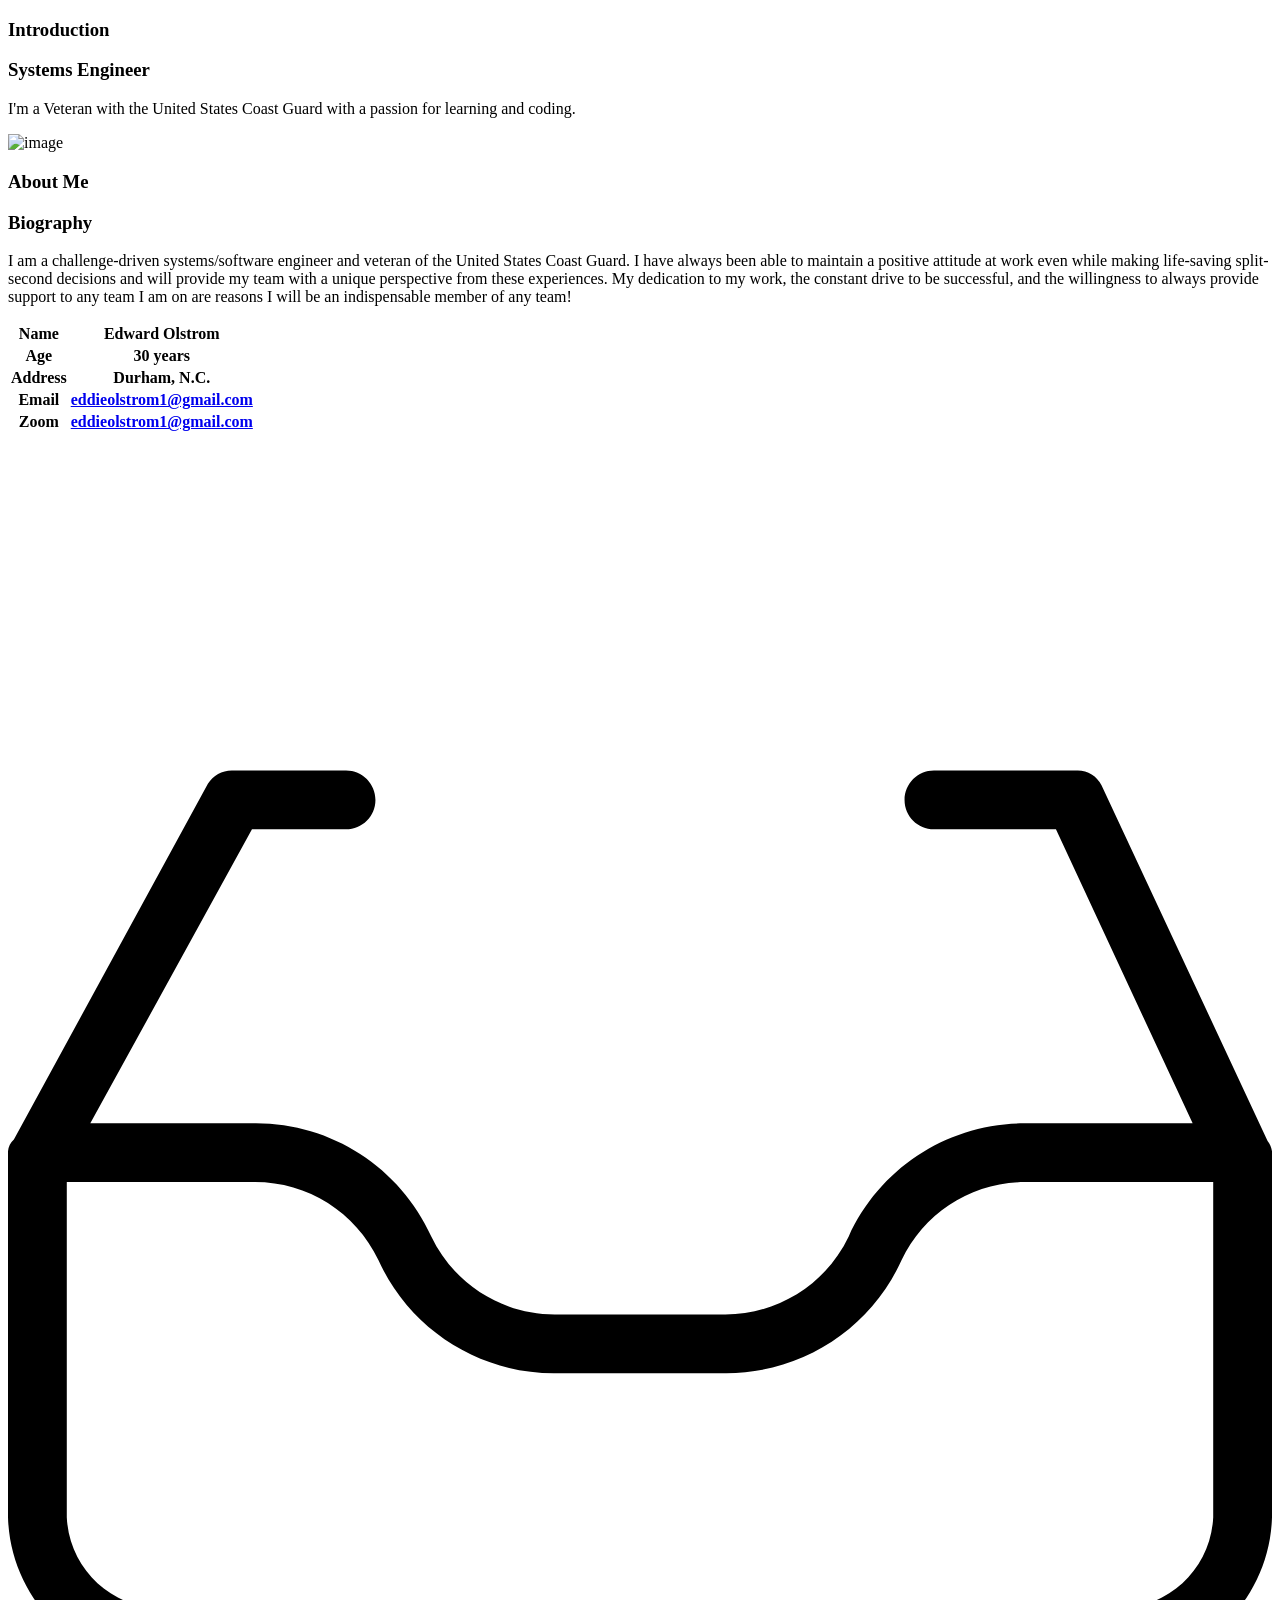
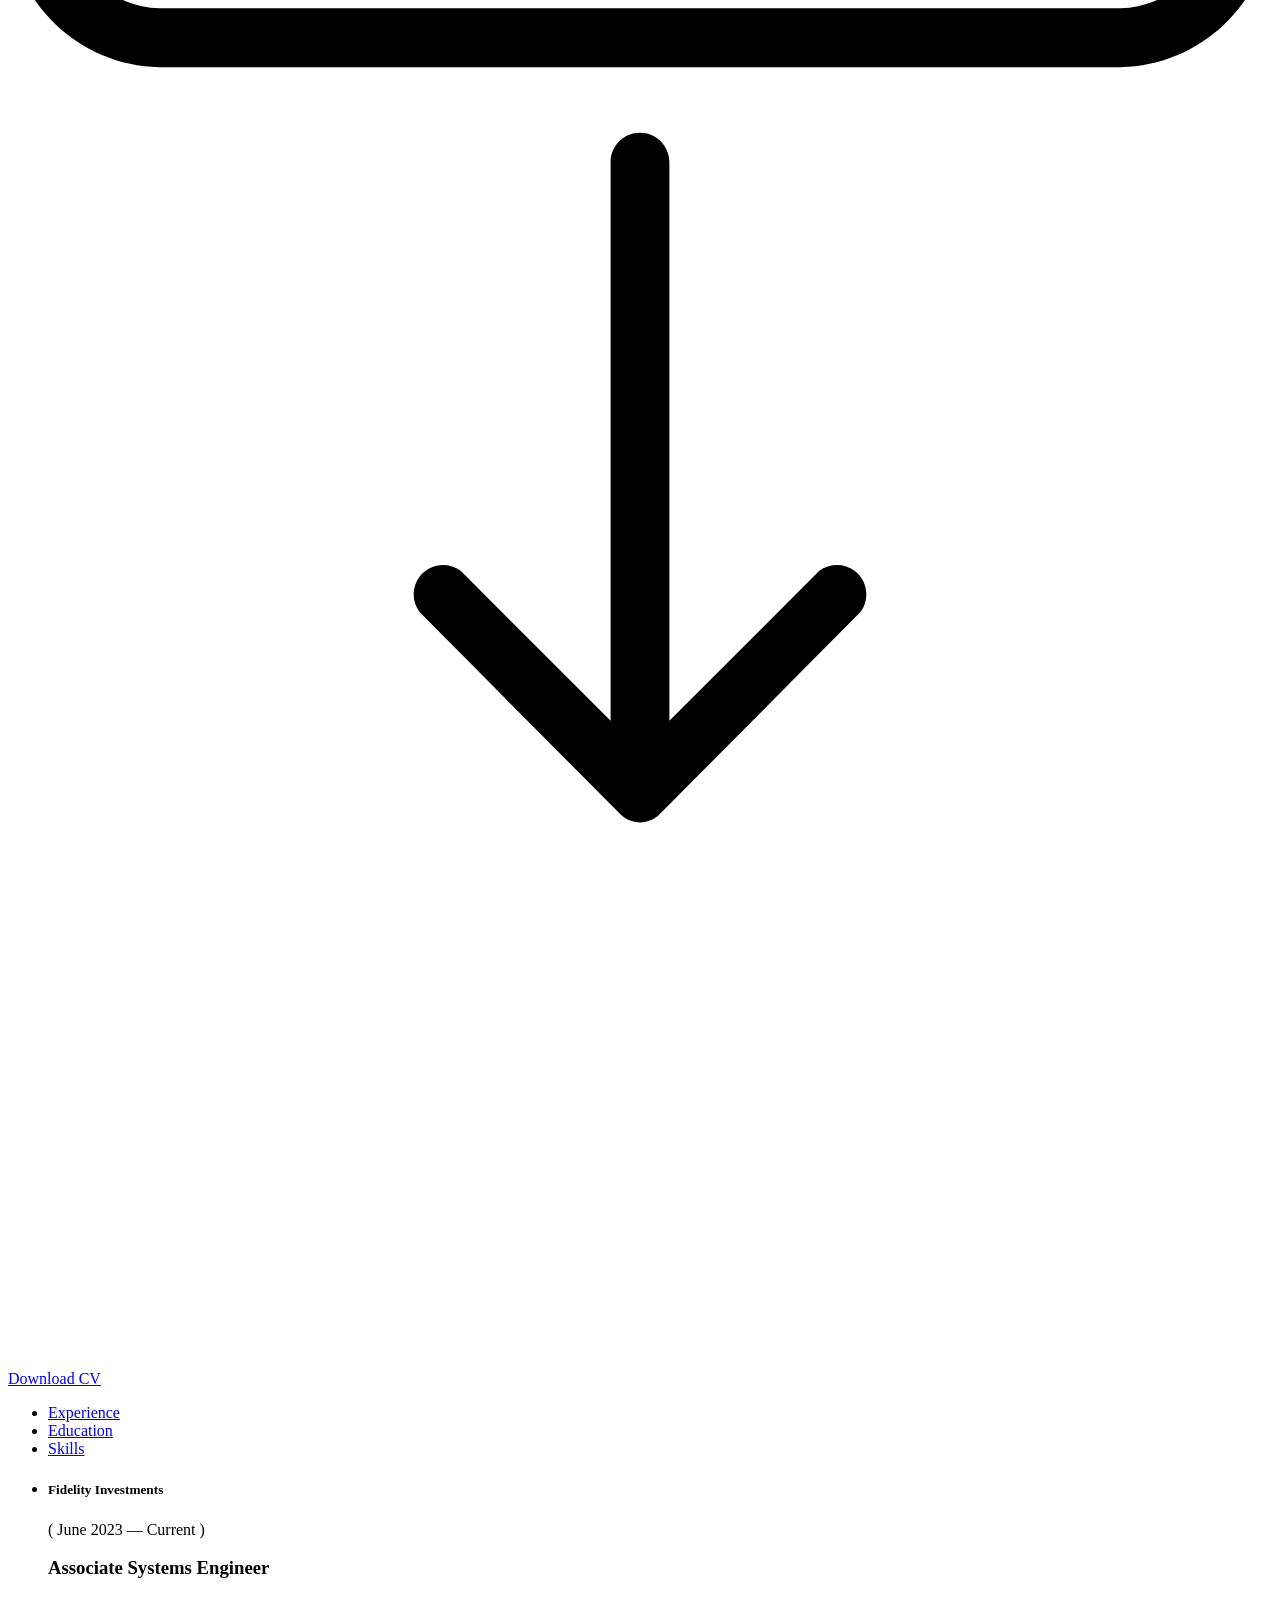
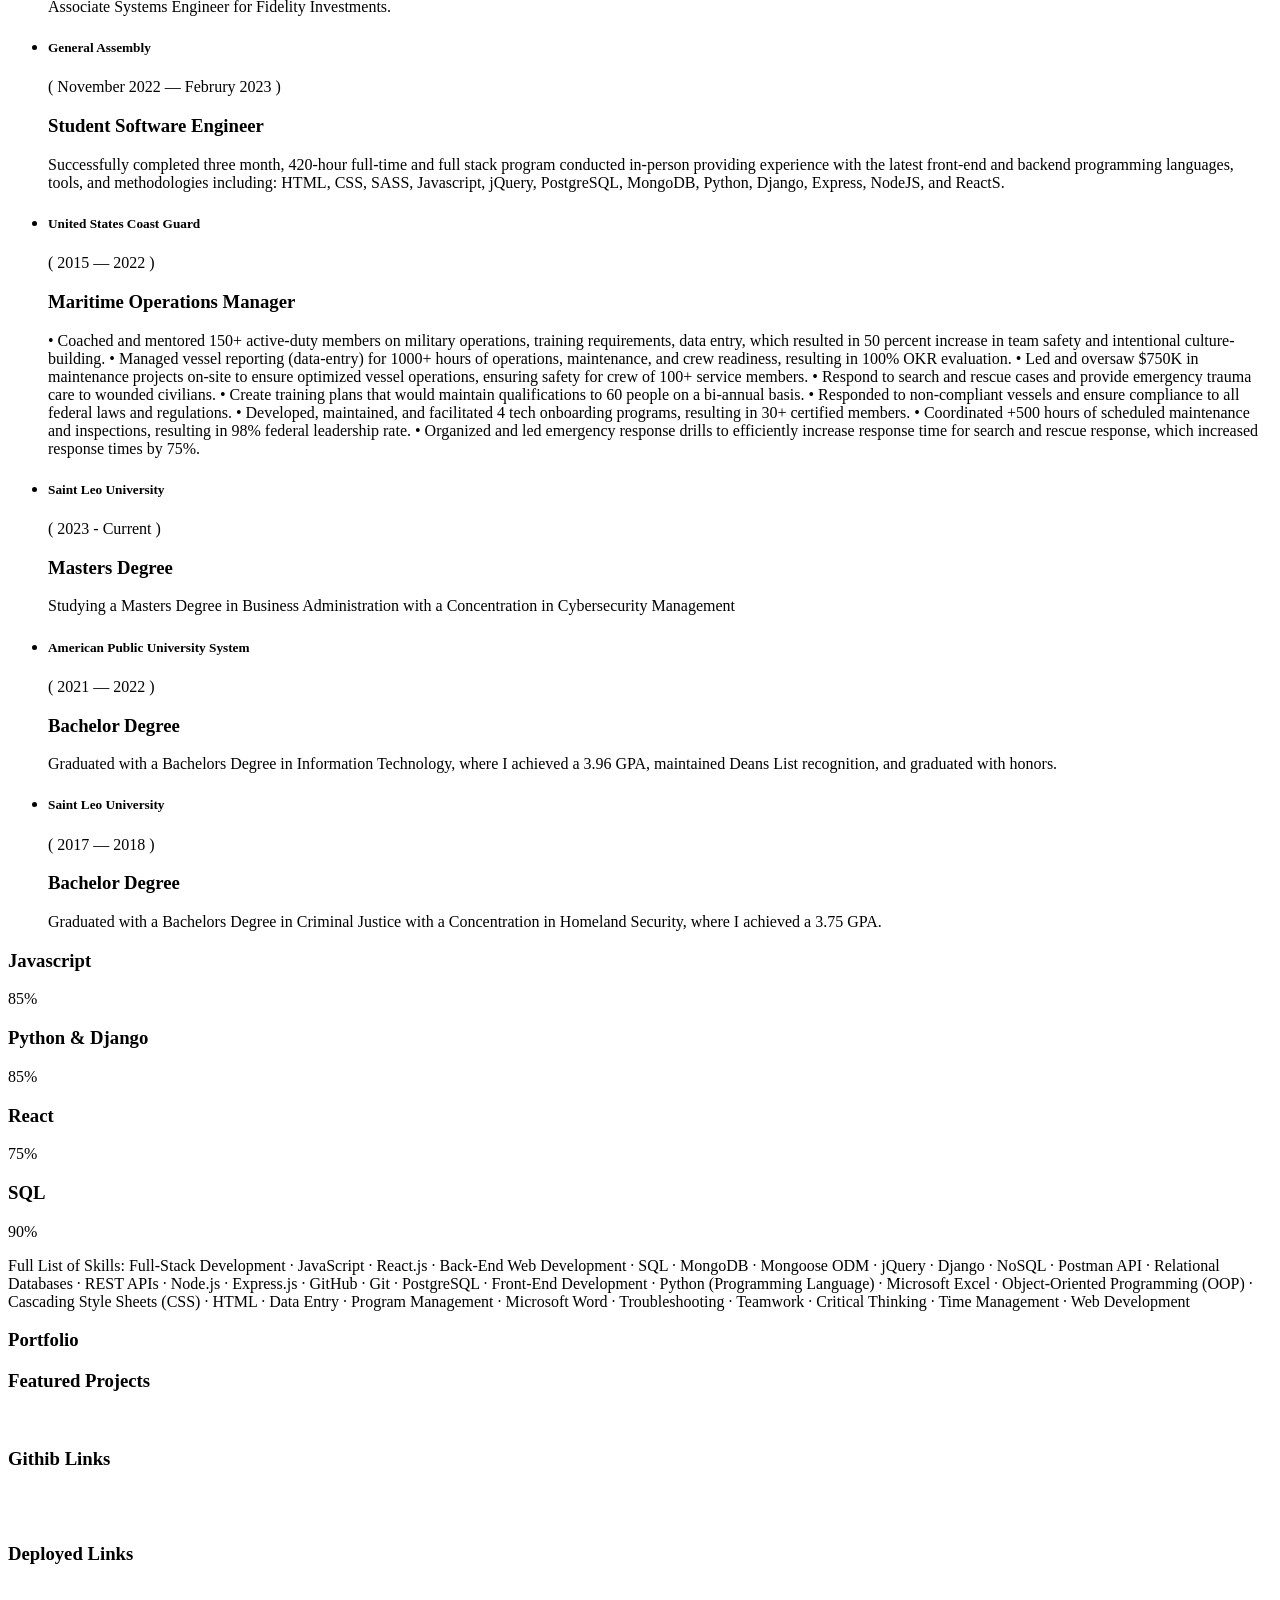
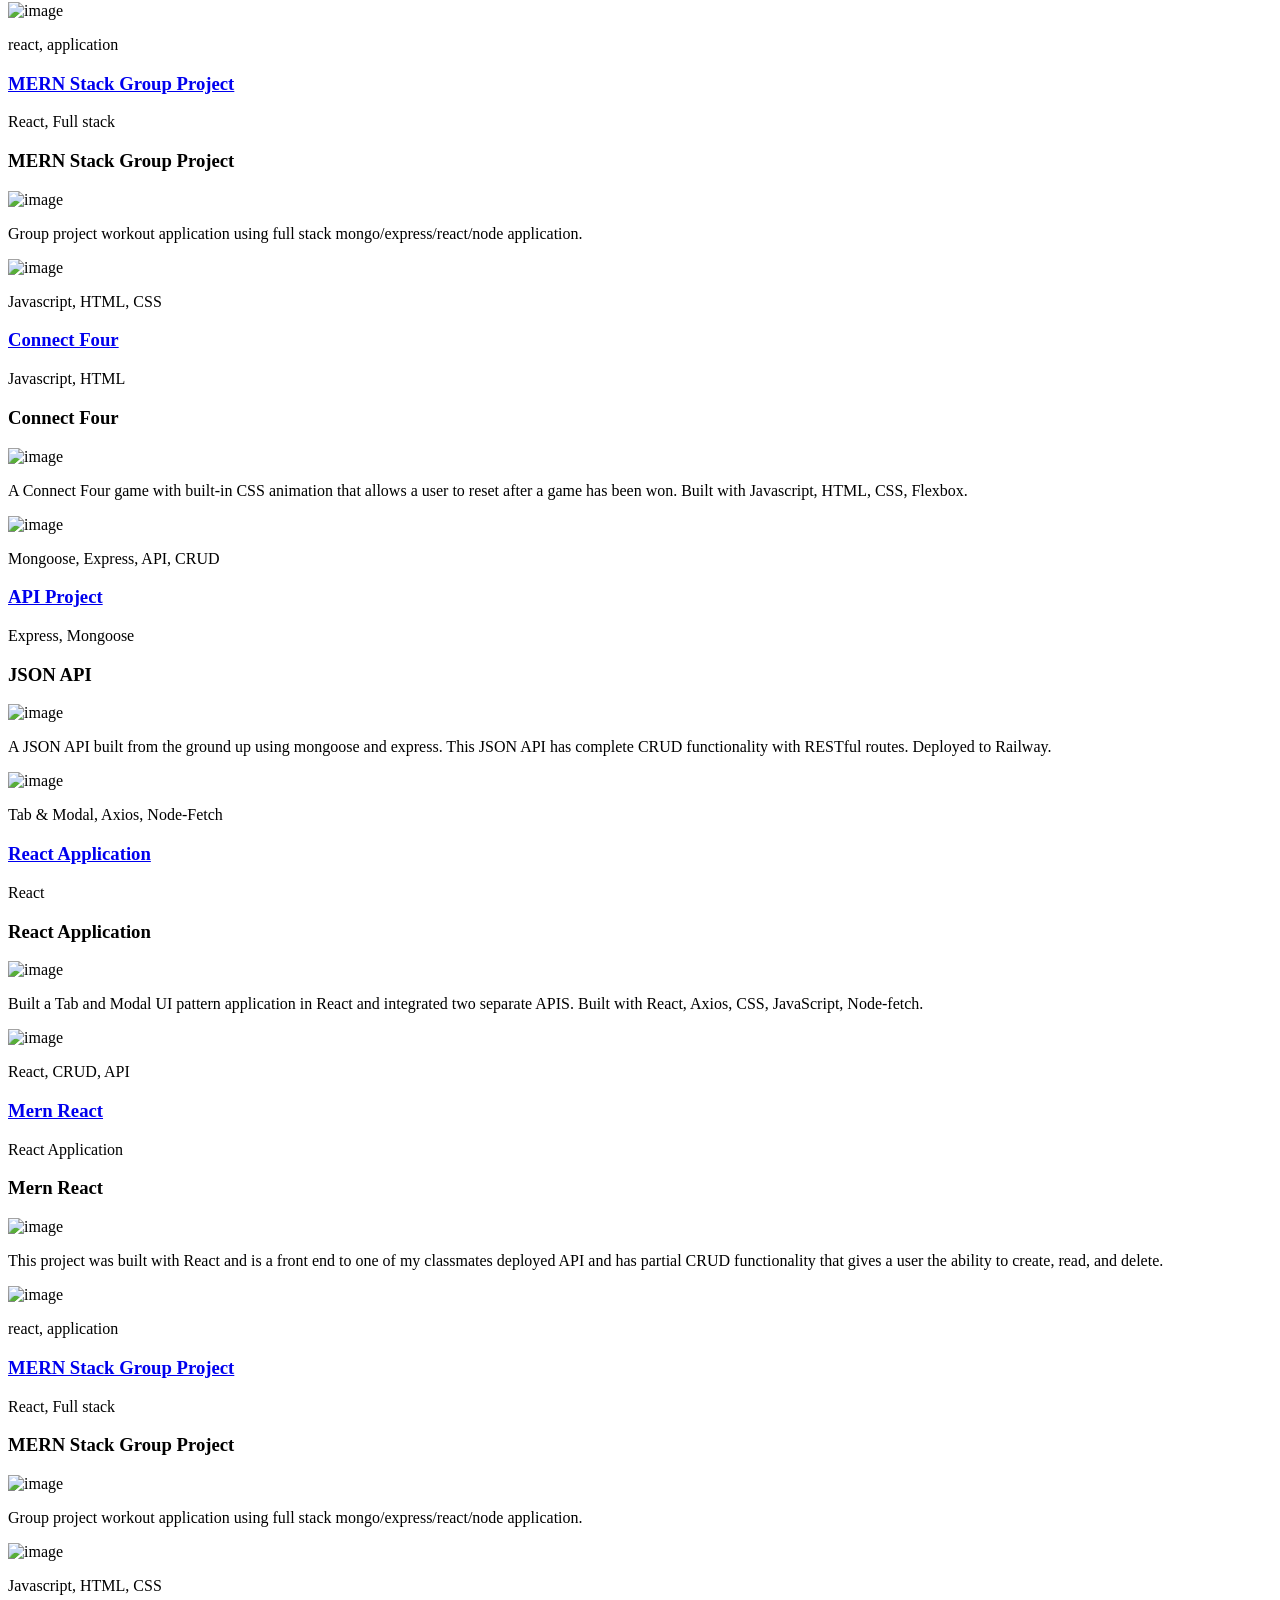
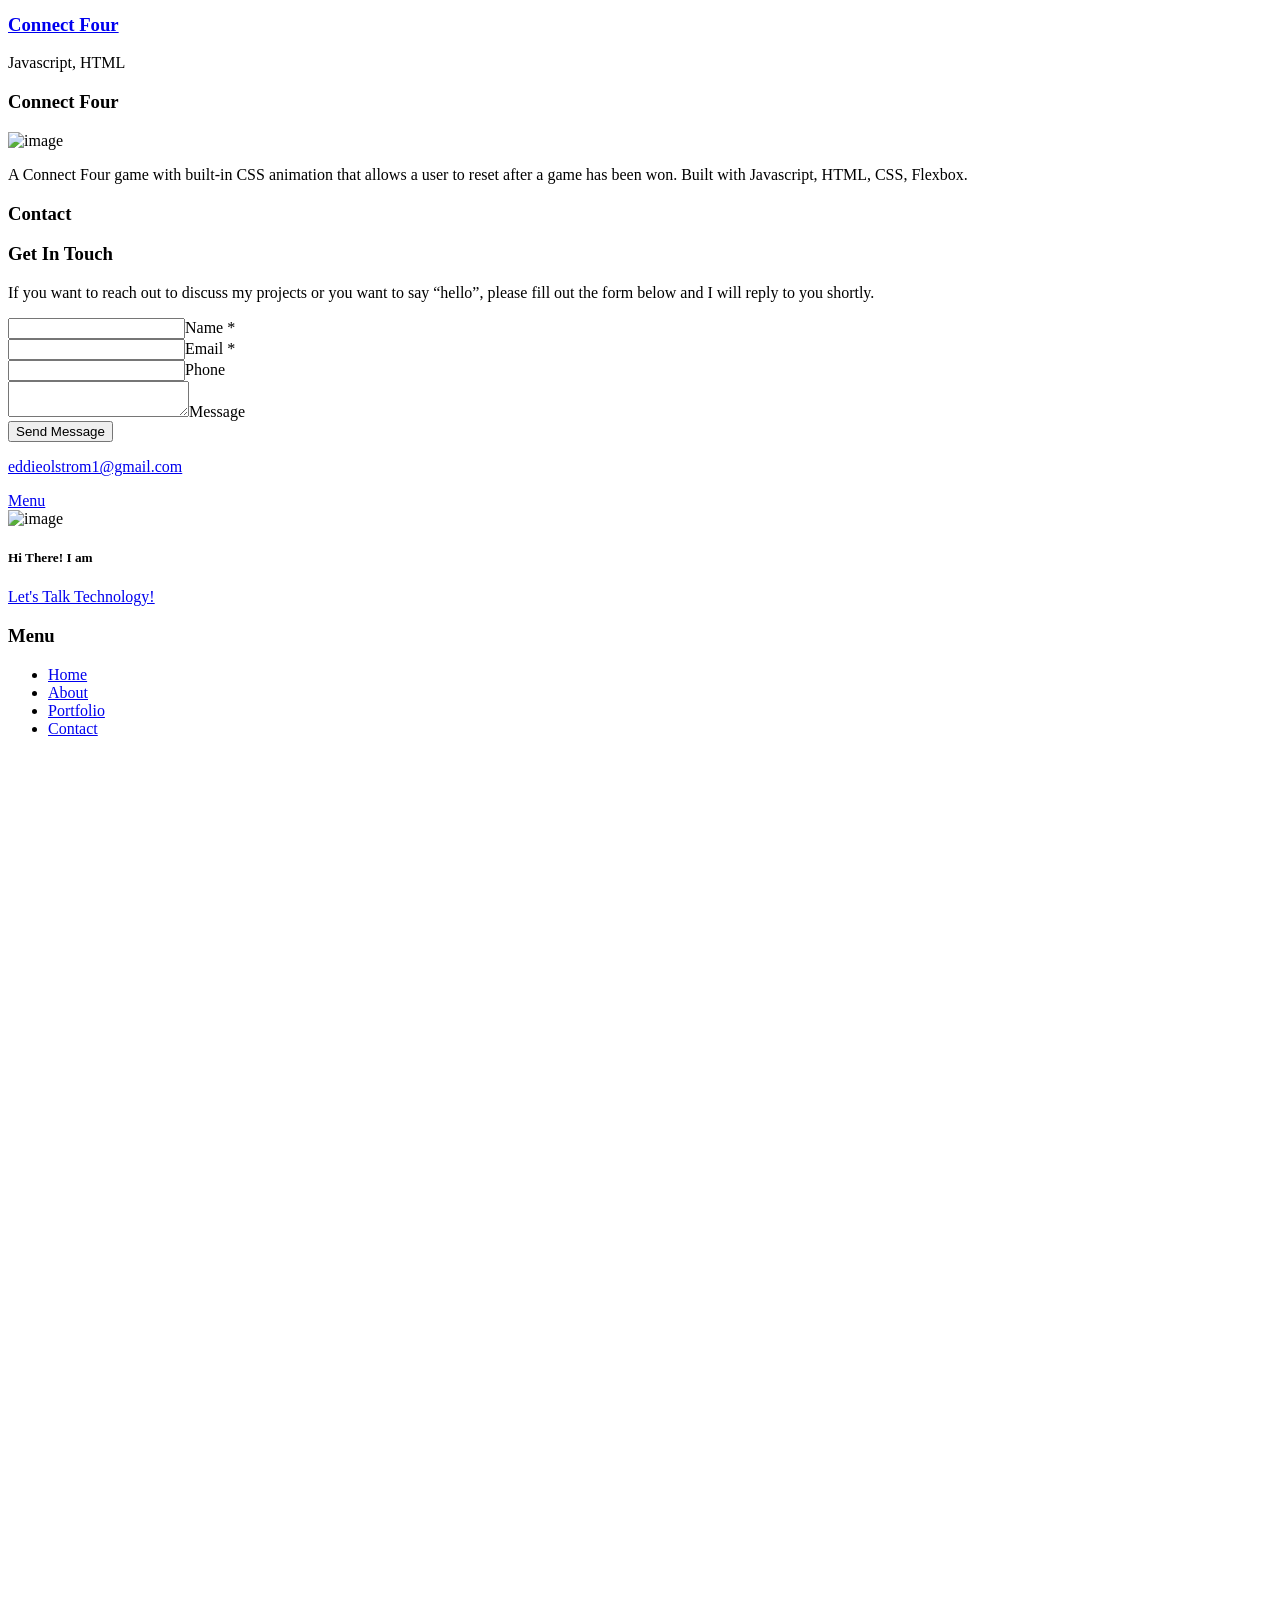
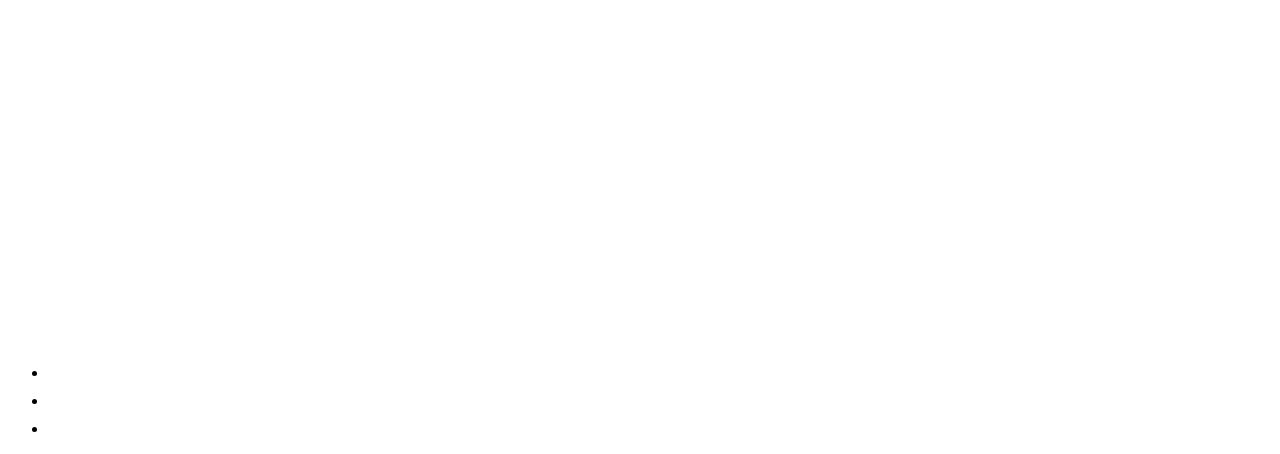
==== commit de2facac: "fixing css" ====
--- a/.next/server/pages/index.html
+++ b/.next/server/pages/index.html
@@ -1 +1 @@
-<!DOCTYPE html><html lang="en"><head><link rel="preconnect" href="https://fonts.gstatic.com" crossorigin /><meta charSet="utf-8"/><link rel="preconnect" href="https://fonts.googleapis.com"/><link rel="preconnect" href="https://fonts.gstatic.com"/><link rel="icon" href="img/favicon.ico"/><meta name="description" content="personal portfolio react template"/><meta name="viewport" content="width=device-width, initial-scale=1, shrink-to-fit=no"/><title>Resumo Home | Personal Portfolio React NextJS Template</title><meta name="next-head-count" content="8"/><link rel="preload" href="/_next/static/css/d1778f45e3a3b82b.css" as="style"/><link rel="stylesheet" href="/_next/static/css/d1778f45e3a3b82b.css" data-n-g=""/><noscript data-n-css=""></noscript><script defer="" nomodule="" src="/_next/static/chunks/polyfills-5cd94c89d3acac5f.js"></script><script src="/_next/static/chunks/webpack-2b99834efceef160.js" defer=""></script><script src="/_next/static/chunks/framework-6e4ba497ae0c8a3f.js" defer=""></script><script src="/_next/static/chunks/main-6099a486a931d74e.js" defer=""></script><script src="/_next/static/chunks/pages/_app-6c92146a6ae5ae5d.js" defer=""></script><script src="/_next/static/chunks/710-d563ee3d7caf3b04.js" defer=""></script><script src="/_next/static/chunks/158-a4a79a1ba1b584d0.js" defer=""></script><script src="/_next/static/chunks/pages/index-2eebda0fbc01516f.js" defer=""></script><script src="/_next/static/nWPUipqyMZ_x4cHsY6OUr/_buildManifest.js" defer=""></script><script src="/_next/static/nWPUipqyMZ_x4cHsY6OUr/_ssgManifest.js" defer=""></script><script src="/_next/static/nWPUipqyMZ_x4cHsY6OUr/_middlewareManifest.js" defer=""></script><style data-href="https://fonts.googleapis.com/css2?family=Jost:ital,wght@0,100;0,200;0,300;0,400;0,500;0,600;0,700;0,800;0,900;1,100;1,200;1,300;1,400;1,500;1,600;1,700;1,800;1,900&display=swap">@font-face{font-family:'Jost';font-style:italic;font-weight:100;font-display:swap;src:url(https://fonts.gstatic.com/s/jost/v14/92zJtBhPNqw73oHH7BbQp4-B6XlrZu0ENI4.woff) format('woff')}@font-face{font-family:'Jost';font-style:italic;font-weight:200;font-display:swap;src:url(https://fonts.gstatic.com/s/jost/v14/92zJtBhPNqw73oHH7BbQp4-B6XlrZm0FNI4.woff) format('woff')}@font-face{font-family:'Jost';font-style:italic;font-weight:300;font-display:swap;src:url(https://fonts.gstatic.com/s/jost/v14/92zJtBhPNqw73oHH7BbQp4-B6XlrZrMFNI4.woff) format('woff')}@font-face{font-family:'Jost';font-style:italic;font-weight:400;font-display:swap;src:url(https://fonts.gstatic.com/s/jost/v14/92zJtBhPNqw73oHH7BbQp4-B6XlrZu0FNI4.woff) format('woff')}@font-face{font-family:'Jost';font-style:italic;font-weight:500;font-display:swap;src:url(https://fonts.gstatic.com/s/jost/v14/92zJtBhPNqw73oHH7BbQp4-B6XlrZt8FNI4.woff) format('woff')}@font-face{font-family:'Jost';font-style:italic;font-weight:600;font-display:swap;src:url(https://fonts.gstatic.com/s/jost/v14/92zJtBhPNqw73oHH7BbQp4-B6XlrZjMCNI4.woff) format('woff')}@font-face{font-family:'Jost';font-style:italic;font-weight:700;font-display:swap;src:url(https://fonts.gstatic.com/s/jost/v14/92zJtBhPNqw73oHH7BbQp4-B6XlrZgoCNI4.woff) format('woff')}@font-face{font-family:'Jost';font-style:italic;font-weight:800;font-display:swap;src:url(https://fonts.gstatic.com/s/jost/v14/92zJtBhPNqw73oHH7BbQp4-B6XlrZm0CNI4.woff) format('woff')}@font-face{font-family:'Jost';font-style:italic;font-weight:900;font-display:swap;src:url(https://fonts.gstatic.com/s/jost/v14/92zJtBhPNqw73oHH7BbQp4-B6XlrZkQCNI4.woff) format('woff')}@font-face{font-family:'Jost';font-style:normal;font-weight:100;font-display:swap;src:url(https://fonts.gstatic.com/s/jost/v14/92zPtBhPNqw79Ij1E865zBUv7myjJAVF.woff) format('woff')}@font-face{font-family:'Jost';font-style:normal;font-weight:200;font-display:swap;src:url(https://fonts.gstatic.com/s/jost/v14/92zPtBhPNqw79Ij1E865zBUv7mwjJQVF.woff) format('woff')}@font-face{font-family:'Jost';font-style:normal;font-weight:300;font-display:swap;src:url(https://fonts.gstatic.com/s/jost/v14/92zPtBhPNqw79Ij1E865zBUv7mz9JQVF.woff) format('woff')}@font-face{font-family:'Jost';font-style:normal;font-weight:400;font-display:swap;src:url(https://fonts.gstatic.com/s/jost/v14/92zPtBhPNqw79Ij1E865zBUv7myjJQVF.woff) format('woff')}@font-face{font-family:'Jost';font-style:normal;font-weight:500;font-display:swap;src:url(https://fonts.gstatic.com/s/jost/v14/92zPtBhPNqw79Ij1E865zBUv7myRJQVF.woff) format('woff')}@font-face{font-family:'Jost';font-style:normal;font-weight:600;font-display:swap;src:url(https://fonts.gstatic.com/s/jost/v14/92zPtBhPNqw79Ij1E865zBUv7mx9IgVF.woff) format('woff')}@font-face{font-family:'Jost';font-style:normal;font-weight:700;font-display:swap;src:url(https://fonts.gstatic.com/s/jost/v14/92zPtBhPNqw79Ij1E865zBUv7mxEIgVF.woff) format('woff')}@font-face{font-family:'Jost';font-style:normal;font-weight:800;font-display:swap;src:url(https://fonts.gstatic.com/s/jost/v14/92zPtBhPNqw79Ij1E865zBUv7mwjIgVF.woff) format('woff')}@font-face{font-family:'Jost';font-style:normal;font-weight:900;font-display:swap;src:url(https://fonts.gstatic.com/s/jost/v14/92zPtBhPNqw79Ij1E865zBUv7mwKIgVF.woff) format('woff')}@font-face{font-family:'Jost';font-style:italic;font-weight:100;font-display:swap;src:url(https://fonts.gstatic.com/s/jost/v14/92zUtBhPNqw73oHt5D4hXRAy7lRq.woff2) format('woff2');unicode-range:U+0301,U+0400-045F,U+0490-0491,U+04B0-04B1,U+2116}@font-face{font-family:'Jost';font-style:italic;font-weight:100;font-display:swap;src:url(https://fonts.gstatic.com/s/jost/v14/92zUtBhPNqw73oHt7j4hXRAy7lRq.woff2) format('woff2');unicode-range:U+0100-024F,U+0259,U+1E00-1EFF,U+2020,U+20A0-20AB,U+20AD-20CF,U+2113,U+2C60-2C7F,U+A720-A7FF}@font-face{font-family:'Jost';font-style:italic;font-weight:100;font-display:swap;src:url(https://fonts.gstatic.com/s/jost/v14/92zUtBhPNqw73oHt4D4hXRAy7g.woff2) format('woff2');unicode-range:U+0000-00FF,U+0131,U+0152-0153,U+02BB-02BC,U+02C6,U+02DA,U+02DC,U+2000-206F,U+2074,U+20AC,U+2122,U+2191,U+2193,U+2212,U+2215,U+FEFF,U+FFFD}@font-face{font-family:'Jost';font-style:italic;font-weight:200;font-display:swap;src:url(https://fonts.gstatic.com/s/jost/v14/92zUtBhPNqw73oHt5D4hXRAy7lRq.woff2) format('woff2');unicode-range:U+0301,U+0400-045F,U+0490-0491,U+04B0-04B1,U+2116}@font-face{font-family:'Jost';font-style:italic;font-weight:200;font-display:swap;src:url(https://fonts.gstatic.com/s/jost/v14/92zUtBhPNqw73oHt7j4hXRAy7lRq.woff2) format('woff2');unicode-range:U+0100-024F,U+0259,U+1E00-1EFF,U+2020,U+20A0-20AB,U+20AD-20CF,U+2113,U+2C60-2C7F,U+A720-A7FF}@font-face{font-family:'Jost';font-style:italic;font-weight:200;font-display:swap;src:url(https://fonts.gstatic.com/s/jost/v14/92zUtBhPNqw73oHt4D4hXRAy7g.woff2) format('woff2');unicode-range:U+0000-00FF,U+0131,U+0152-0153,U+02BB-02BC,U+02C6,U+02DA,U+02DC,U+2000-206F,U+2074,U+20AC,U+2122,U+2191,U+2193,U+2212,U+2215,U+FEFF,U+FFFD}@font-face{font-family:'Jost';font-style:italic;font-weight:300;font-display:swap;src:url(https://fonts.gstatic.com/s/jost/v14/92zUtBhPNqw73oHt5D4hXRAy7lRq.woff2) format('woff2');unicode-range:U+0301,U+0400-045F,U+0490-0491,U+04B0-04B1,U+2116}@font-face{font-family:'Jost';font-style:italic;font-weight:300;font-display:swap;src:url(https://fonts.gstatic.com/s/jost/v14/92zUtBhPNqw73oHt7j4hXRAy7lRq.woff2) format('woff2');unicode-range:U+0100-024F,U+0259,U+1E00-1EFF,U+2020,U+20A0-20AB,U+20AD-20CF,U+2113,U+2C60-2C7F,U+A720-A7FF}@font-face{font-family:'Jost';font-style:italic;font-weight:300;font-display:swap;src:url(https://fonts.gstatic.com/s/jost/v14/92zUtBhPNqw73oHt4D4hXRAy7g.woff2) format('woff2');unicode-range:U+0000-00FF,U+0131,U+0152-0153,U+02BB-02BC,U+02C6,U+02DA,U+02DC,U+2000-206F,U+2074,U+20AC,U+2122,U+2191,U+2193,U+2212,U+2215,U+FEFF,U+FFFD}@font-face{font-family:'Jost';font-style:italic;font-weight:400;font-display:swap;src:url(https://fonts.gstatic.com/s/jost/v14/92zUtBhPNqw73oHt5D4hXRAy7lRq.woff2) format('woff2');unicode-range:U+0301,U+0400-045F,U+0490-0491,U+04B0-04B1,U+2116}@font-face{font-family:'Jost';font-style:italic;font-weight:400;font-display:swap;src:url(https://fonts.gstatic.com/s/jost/v14/92zUtBhPNqw73oHt7j4hXRAy7lRq.woff2) format('woff2');unicode-range:U+0100-024F,U+0259,U+1E00-1EFF,U+2020,U+20A0-20AB,U+20AD-20CF,U+2113,U+2C60-2C7F,U+A720-A7FF}@font-face{font-family:'Jost';font-style:italic;font-weight:400;font-display:swap;src:url(https://fonts.gstatic.com/s/jost/v14/92zUtBhPNqw73oHt4D4hXRAy7g.woff2) format('woff2');unicode-range:U+0000-00FF,U+0131,U+0152-0153,U+02BB-02BC,U+02C6,U+02DA,U+02DC,U+2000-206F,U+2074,U+20AC,U+2122,U+2191,U+2193,U+2212,U+2215,U+FEFF,U+FFFD}@font-face{font-family:'Jost';font-style:italic;font-weight:500;font-display:swap;src:url(https://fonts.gstatic.com/s/jost/v14/92zUtBhPNqw73oHt5D4hXRAy7lRq.woff2) format('woff2');unicode-range:U+0301,U+0400-045F,U+0490-0491,U+04B0-04B1,U+2116}@font-face{font-family:'Jost';font-style:italic;font-weight:500;font-display:swap;src:url(https://fonts.gstatic.com/s/jost/v14/92zUtBhPNqw73oHt7j4hXRAy7lRq.woff2) format('woff2');unicode-range:U+0100-024F,U+0259,U+1E00-1EFF,U+2020,U+20A0-20AB,U+20AD-20CF,U+2113,U+2C60-2C7F,U+A720-A7FF}@font-face{font-family:'Jost';font-style:italic;font-weight:500;font-display:swap;src:url(https://fonts.gstatic.com/s/jost/v14/92zUtBhPNqw73oHt4D4hXRAy7g.woff2) format('woff2');unicode-range:U+0000-00FF,U+0131,U+0152-0153,U+02BB-02BC,U+02C6,U+02DA,U+02DC,U+2000-206F,U+2074,U+20AC,U+2122,U+2191,U+2193,U+2212,U+2215,U+FEFF,U+FFFD}@font-face{font-family:'Jost';font-style:italic;font-weight:600;font-display:swap;src:url(https://fonts.gstatic.com/s/jost/v14/92zUtBhPNqw73oHt5D4hXRAy7lRq.woff2) format('woff2');unicode-range:U+0301,U+0400-045F,U+0490-0491,U+04B0-04B1,U+2116}@font-face{font-family:'Jost';font-style:italic;font-weight:600;font-display:swap;src:url(https://fonts.gstatic.com/s/jost/v14/92zUtBhPNqw73oHt7j4hXRAy7lRq.woff2) format('woff2');unicode-range:U+0100-024F,U+0259,U+1E00-1EFF,U+2020,U+20A0-20AB,U+20AD-20CF,U+2113,U+2C60-2C7F,U+A720-A7FF}@font-face{font-family:'Jost';font-style:italic;font-weight:600;font-display:swap;src:url(https://fonts.gstatic.com/s/jost/v14/92zUtBhPNqw73oHt4D4hXRAy7g.woff2) format('woff2');unicode-range:U+0000-00FF,U+0131,U+0152-0153,U+02BB-02BC,U+02C6,U+02DA,U+02DC,U+2000-206F,U+2074,U+20AC,U+2122,U+2191,U+2193,U+2212,U+2215,U+FEFF,U+FFFD}@font-face{font-family:'Jost';font-style:italic;font-weight:700;font-display:swap;src:url(https://fonts.gstatic.com/s/jost/v14/92zUtBhPNqw73oHt5D4hXRAy7lRq.woff2) format('woff2');unicode-range:U+0301,U+0400-045F,U+0490-0491,U+04B0-04B1,U+2116}@font-face{font-family:'Jost';font-style:italic;font-weight:700;font-display:swap;src:url(https://fonts.gstatic.com/s/jost/v14/92zUtBhPNqw73oHt7j4hXRAy7lRq.woff2) format('woff2');unicode-range:U+0100-024F,U+0259,U+1E00-1EFF,U+2020,U+20A0-20AB,U+20AD-20CF,U+2113,U+2C60-2C7F,U+A720-A7FF}@font-face{font-family:'Jost';font-style:italic;font-weight:700;font-display:swap;src:url(https://fonts.gstatic.com/s/jost/v14/92zUtBhPNqw73oHt4D4hXRAy7g.woff2) format('woff2');unicode-range:U+0000-00FF,U+0131,U+0152-0153,U+02BB-02BC,U+02C6,U+02DA,U+02DC,U+2000-206F,U+2074,U+20AC,U+2122,U+2191,U+2193,U+2212,U+2215,U+FEFF,U+FFFD}@font-face{font-family:'Jost';font-style:italic;font-weight:800;font-display:swap;src:url(https://fonts.gstatic.com/s/jost/v14/92zUtBhPNqw73oHt5D4hXRAy7lRq.woff2) format('woff2');unicode-range:U+0301,U+0400-045F,U+0490-0491,U+04B0-04B1,U+2116}@font-face{font-family:'Jost';font-style:italic;font-weight:800;font-display:swap;src:url(https://fonts.gstatic.com/s/jost/v14/92zUtBhPNqw73oHt7j4hXRAy7lRq.woff2) format('woff2');unicode-range:U+0100-024F,U+0259,U+1E00-1EFF,U+2020,U+20A0-20AB,U+20AD-20CF,U+2113,U+2C60-2C7F,U+A720-A7FF}@font-face{font-family:'Jost';font-style:italic;font-weight:800;font-display:swap;src:url(https://fonts.gstatic.com/s/jost/v14/92zUtBhPNqw73oHt4D4hXRAy7g.woff2) format('woff2');unicode-range:U+0000-00FF,U+0131,U+0152-0153,U+02BB-02BC,U+02C6,U+02DA,U+02DC,U+2000-206F,U+2074,U+20AC,U+2122,U+2191,U+2193,U+2212,U+2215,U+FEFF,U+FFFD}@font-face{font-family:'Jost';font-style:italic;font-weight:900;font-display:swap;src:url(https://fonts.gstatic.com/s/jost/v14/92zUtBhPNqw73oHt5D4hXRAy7lRq.woff2) format('woff2');unicode-range:U+0301,U+0400-045F,U+0490-0491,U+04B0-04B1,U+2116}@font-face{font-family:'Jost';font-style:italic;font-weight:900;font-display:swap;src:url(https://fonts.gstatic.com/s/jost/v14/92zUtBhPNqw73oHt7j4hXRAy7lRq.woff2) format('woff2');unicode-range:U+0100-024F,U+0259,U+1E00-1EFF,U+2020,U+20A0-20AB,U+20AD-20CF,U+2113,U+2C60-2C7F,U+A720-A7FF}@font-face{font-family:'Jost';font-style:italic;font-weight:900;font-display:swap;src:url(https://fonts.gstatic.com/s/jost/v14/92zUtBhPNqw73oHt4D4hXRAy7g.woff2) format('woff2');unicode-range:U+0000-00FF,U+0131,U+0152-0153,U+02BB-02BC,U+02C6,U+02DA,U+02DC,U+2000-206F,U+2074,U+20AC,U+2122,U+2191,U+2193,U+2212,U+2215,U+FEFF,U+FFFD}@font-face{font-family:'Jost';font-style:normal;font-weight:100;font-display:swap;src:url(https://fonts.gstatic.com/s/jost/v14/92zatBhPNqw73oDd4jQmfxIC7w.woff2) format('woff2');unicode-range:U+0301,U+0400-045F,U+0490-0491,U+04B0-04B1,U+2116}@font-face{font-family:'Jost';font-style:normal;font-weight:100;font-display:swap;src:url(https://fonts.gstatic.com/s/jost/v14/92zatBhPNqw73ord4jQmfxIC7w.woff2) format('woff2');unicode-range:U+0100-024F,U+0259,U+1E00-1EFF,U+2020,U+20A0-20AB,U+20AD-20CF,U+2113,U+2C60-2C7F,U+A720-A7FF}@font-face{font-family:'Jost';font-style:normal;font-weight:100;font-display:swap;src:url(https://fonts.gstatic.com/s/jost/v14/92zatBhPNqw73oTd4jQmfxI.woff2) format('woff2');unicode-range:U+0000-00FF,U+0131,U+0152-0153,U+02BB-02BC,U+02C6,U+02DA,U+02DC,U+2000-206F,U+2074,U+20AC,U+2122,U+2191,U+2193,U+2212,U+2215,U+FEFF,U+FFFD}@font-face{font-family:'Jost';font-style:normal;font-weight:200;font-display:swap;src:url(https://fonts.gstatic.com/s/jost/v14/92zatBhPNqw73oDd4jQmfxIC7w.woff2) format('woff2');unicode-range:U+0301,U+0400-045F,U+0490-0491,U+04B0-04B1,U+2116}@font-face{font-family:'Jost';font-style:normal;font-weight:200;font-display:swap;src:url(https://fonts.gstatic.com/s/jost/v14/92zatBhPNqw73ord4jQmfxIC7w.woff2) format('woff2');unicode-range:U+0100-024F,U+0259,U+1E00-1EFF,U+2020,U+20A0-20AB,U+20AD-20CF,U+2113,U+2C60-2C7F,U+A720-A7FF}@font-face{font-family:'Jost';font-style:normal;font-weight:200;font-display:swap;src:url(https://fonts.gstatic.com/s/jost/v14/92zatBhPNqw73oTd4jQmfxI.woff2) format('woff2');unicode-range:U+0000-00FF,U+0131,U+0152-0153,U+02BB-02BC,U+02C6,U+02DA,U+02DC,U+2000-206F,U+2074,U+20AC,U+2122,U+2191,U+2193,U+2212,U+2215,U+FEFF,U+FFFD}@font-face{font-family:'Jost';font-style:normal;font-weight:300;font-display:swap;src:url(https://fonts.gstatic.com/s/jost/v14/92zatBhPNqw73oDd4jQmfxIC7w.woff2) format('woff2');unicode-range:U+0301,U+0400-045F,U+0490-0491,U+04B0-04B1,U+2116}@font-face{font-family:'Jost';font-style:normal;font-weight:300;font-display:swap;src:url(https://fonts.gstatic.com/s/jost/v14/92zatBhPNqw73ord4jQmfxIC7w.woff2) format('woff2');unicode-range:U+0100-024F,U+0259,U+1E00-1EFF,U+2020,U+20A0-20AB,U+20AD-20CF,U+2113,U+2C60-2C7F,U+A720-A7FF}@font-face{font-family:'Jost';font-style:normal;font-weight:300;font-display:swap;src:url(https://fonts.gstatic.com/s/jost/v14/92zatBhPNqw73oTd4jQmfxI.woff2) format('woff2');unicode-range:U+0000-00FF,U+0131,U+0152-0153,U+02BB-02BC,U+02C6,U+02DA,U+02DC,U+2000-206F,U+2074,U+20AC,U+2122,U+2191,U+2193,U+2212,U+2215,U+FEFF,U+FFFD}@font-face{font-family:'Jost';font-style:normal;font-weight:400;font-display:swap;src:url(https://fonts.gstatic.com/s/jost/v14/92zatBhPNqw73oDd4jQmfxIC7w.woff2) format('woff2');unicode-range:U+0301,U+0400-045F,U+0490-0491,U+04B0-04B1,U+2116}@font-face{font-family:'Jost';font-style:normal;font-weight:400;font-display:swap;src:url(https://fonts.gstatic.com/s/jost/v14/92zatBhPNqw73ord4jQmfxIC7w.woff2) format('woff2');unicode-range:U+0100-024F,U+0259,U+1E00-1EFF,U+2020,U+20A0-20AB,U+20AD-20CF,U+2113,U+2C60-2C7F,U+A720-A7FF}@font-face{font-family:'Jost';font-style:normal;font-weight:400;font-display:swap;src:url(https://fonts.gstatic.com/s/jost/v14/92zatBhPNqw73oTd4jQmfxI.woff2) format('woff2');unicode-range:U+0000-00FF,U+0131,U+0152-0153,U+02BB-02BC,U+02C6,U+02DA,U+02DC,U+2000-206F,U+2074,U+20AC,U+2122,U+2191,U+2193,U+2212,U+2215,U+FEFF,U+FFFD}@font-face{font-family:'Jost';font-style:normal;font-weight:500;font-display:swap;src:url(https://fonts.gstatic.com/s/jost/v14/92zatBhPNqw73oDd4jQmfxIC7w.woff2) format('woff2');unicode-range:U+0301,U+0400-045F,U+0490-0491,U+04B0-04B1,U+2116}@font-face{font-family:'Jost';font-style:normal;font-weight:500;font-display:swap;src:url(https://fonts.gstatic.com/s/jost/v14/92zatBhPNqw73ord4jQmfxIC7w.woff2) format('woff2');unicode-range:U+0100-024F,U+0259,U+1E00-1EFF,U+2020,U+20A0-20AB,U+20AD-20CF,U+2113,U+2C60-2C7F,U+A720-A7FF}@font-face{font-family:'Jost';font-style:normal;font-weight:500;font-display:swap;src:url(https://fonts.gstatic.com/s/jost/v14/92zatBhPNqw73oTd4jQmfxI.woff2) format('woff2');unicode-range:U+0000-00FF,U+0131,U+0152-0153,U+02BB-02BC,U+02C6,U+02DA,U+02DC,U+2000-206F,U+2074,U+20AC,U+2122,U+2191,U+2193,U+2212,U+2215,U+FEFF,U+FFFD}@font-face{font-family:'Jost';font-style:normal;font-weight:600;font-display:swap;src:url(https://fonts.gstatic.com/s/jost/v14/92zatBhPNqw73oDd4jQmfxIC7w.woff2) format('woff2');unicode-range:U+0301,U+0400-045F,U+0490-0491,U+04B0-04B1,U+2116}@font-face{font-family:'Jost';font-style:normal;font-weight:600;font-display:swap;src:url(https://fonts.gstatic.com/s/jost/v14/92zatBhPNqw73ord4jQmfxIC7w.woff2) format('woff2');unicode-range:U+0100-024F,U+0259,U+1E00-1EFF,U+2020,U+20A0-20AB,U+20AD-20CF,U+2113,U+2C60-2C7F,U+A720-A7FF}@font-face{font-family:'Jost';font-style:normal;font-weight:600;font-display:swap;src:url(https://fonts.gstatic.com/s/jost/v14/92zatBhPNqw73oTd4jQmfxI.woff2) format('woff2');unicode-range:U+0000-00FF,U+0131,U+0152-0153,U+02BB-02BC,U+02C6,U+02DA,U+02DC,U+2000-206F,U+2074,U+20AC,U+2122,U+2191,U+2193,U+2212,U+2215,U+FEFF,U+FFFD}@font-face{font-family:'Jost';font-style:normal;font-weight:700;font-display:swap;src:url(https://fonts.gstatic.com/s/jost/v14/92zatBhPNqw73oDd4jQmfxIC7w.woff2) format('woff2');unicode-range:U+0301,U+0400-045F,U+0490-0491,U+04B0-04B1,U+2116}@font-face{font-family:'Jost';font-style:normal;font-weight:700;font-display:swap;src:url(https://fonts.gstatic.com/s/jost/v14/92zatBhPNqw73ord4jQmfxIC7w.woff2) format('woff2');unicode-range:U+0100-024F,U+0259,U+1E00-1EFF,U+2020,U+20A0-20AB,U+20AD-20CF,U+2113,U+2C60-2C7F,U+A720-A7FF}@font-face{font-family:'Jost';font-style:normal;font-weight:700;font-display:swap;src:url(https://fonts.gstatic.com/s/jost/v14/92zatBhPNqw73oTd4jQmfxI.woff2) format('woff2');unicode-range:U+0000-00FF,U+0131,U+0152-0153,U+02BB-02BC,U+02C6,U+02DA,U+02DC,U+2000-206F,U+2074,U+20AC,U+2122,U+2191,U+2193,U+2212,U+2215,U+FEFF,U+FFFD}@font-face{font-family:'Jost';font-style:normal;font-weight:800;font-display:swap;src:url(https://fonts.gstatic.com/s/jost/v14/92zatBhPNqw73oDd4jQmfxIC7w.woff2) format('woff2');unicode-range:U+0301,U+0400-045F,U+0490-0491,U+04B0-04B1,U+2116}@font-face{font-family:'Jost';font-style:normal;font-weight:800;font-display:swap;src:url(https://fonts.gstatic.com/s/jost/v14/92zatBhPNqw73ord4jQmfxIC7w.woff2) format('woff2');unicode-range:U+0100-024F,U+0259,U+1E00-1EFF,U+2020,U+20A0-20AB,U+20AD-20CF,U+2113,U+2C60-2C7F,U+A720-A7FF}@font-face{font-family:'Jost';font-style:normal;font-weight:800;font-display:swap;src:url(https://fonts.gstatic.com/s/jost/v14/92zatBhPNqw73oTd4jQmfxI.woff2) format('woff2');unicode-range:U+0000-00FF,U+0131,U+0152-0153,U+02BB-02BC,U+02C6,U+02DA,U+02DC,U+2000-206F,U+2074,U+20AC,U+2122,U+2191,U+2193,U+2212,U+2215,U+FEFF,U+FFFD}@font-face{font-family:'Jost';font-style:normal;font-weight:900;font-display:swap;src:url(https://fonts.gstatic.com/s/jost/v14/92zatBhPNqw73oDd4jQmfxIC7w.woff2) format('woff2');unicode-range:U+0301,U+0400-045F,U+0490-0491,U+04B0-04B1,U+2116}@font-face{font-family:'Jost';font-style:normal;font-weight:900;font-display:swap;src:url(https://fonts.gstatic.com/s/jost/v14/92zatBhPNqw73ord4jQmfxIC7w.woff2) format('woff2');unicode-range:U+0100-024F,U+0259,U+1E00-1EFF,U+2020,U+20A0-20AB,U+20AD-20CF,U+2113,U+2C60-2C7F,U+A720-A7FF}@font-face{font-family:'Jost';font-style:normal;font-weight:900;font-display:swap;src:url(https://fonts.gstatic.com/s/jost/v14/92zatBhPNqw73oTd4jQmfxI.woff2) format('woff2');unicode-range:U+0000-00FF,U+0131,U+0152-0153,U+02BB-02BC,U+02C6,U+02DA,U+02DC,U+2000-206F,U+2074,U+20AC,U+2122,U+2191,U+2193,U+2212,U+2215,U+FEFF,U+FFFD}</style></head><body><div id="__next"><div class="resumo_fn_wrapper"><div class="resumo_fn_content"><div class="resumo_fn_left"><div class="resumo_fn_page"><section id="home"><div class="container"><div class="roww"><div class="resumo_fn_main_title"><h3 class="subtitle">Introduction</h3><h3 class="title">Systems Engineer</h3><p class="desc">I&#x27;m a Veteran with the United States Coast Guard with a passion for learning and coding.</p><img src="img/signature.png" alt="image"/></div></div></div></section><section id="about"><div class="container"><div class="roww"><div class="resumo_fn_main_title"><h3 class="subtitle">About Me</h3><h3 class="title">Biography</h3><p class="desc">I am a challenge-driven systems/software engineer and veteran of the United States Coast Guard. I have always been able to maintain a positive attitude at work even while making life-saving split-second decisions and will provide my team with a unique perspective from these experiences. My dedication to my work, the constant drive to be successful, and the willingness to always provide support to any team I am on are reasons I will be an indispensable member of any team!</p></div><div class="resumo_fn_about_info"><div class="about_left"><table><tbody><tr><th>Name</th><th>Edward Olstrom</th></tr><tr><th>Age</th><th>30 years</th></tr><tr><th>Address</th><th>Durham, N.C.</th></tr><tr><th>Email</th><th><a href="mailto:eddieolstrom1@gmail.com">eddieolstrom1@gmail.com</a></th></tr><tr><th>Zoom</th><th><a href="zoom:eddieolstrom1@gmail.com">eddieolstrom1@gmail.com</a></th></tr></tbody></table></div><div class="about_right"><div class="resumo_fn_cv_btn"><a href="img/cv.jpg" download=""><span class="icon"><svg xmlns="http://www.w3.org/2000/svg" xmlns:xlink="http://www.w3.org/1999/xlink" version="1.1" x="0px" y="0px" viewBox="0 0 449.306 449.306" style="enable-background:new 0 0 449.306 449.306" xml:space="preserve" class="fn__svg replaced-svg"><path d="M447.739,251.298l-59.037-126.433c-1.731-3.54-5.484-5.625-9.404-5.224h-50.155c-5.771,0-10.449,4.678-10.449,10.449 c0,5.771,4.678,10.449,10.449,10.449h43.363l48.588,104.49h-59.559c-27.004-0.133-51.563,15.625-62.694,40.229 c-8.062,16.923-25.141,27.698-43.886,27.69h-60.604c-18.745,0.008-35.823-10.767-43.886-27.69 c-11.131-24.604-35.69-40.362-62.694-40.229H29.257l57.469-104.49h33.437c5.771,0,10.449-4.678,10.449-10.449 c0-5.771-4.678-10.449-10.449-10.449H80.457c-3.776-0.358-7.425,1.467-9.404,4.702L2.09,250.776 c-1.209,1.072-1.958,2.569-2.09,4.18v130.09c0.832,29.282,24.524,52.744,53.812,53.29h341.682 c29.289-0.546,52.98-24.008,53.812-53.29v-130.09C449.107,253.622,448.567,252.362,447.739,251.298z M428.408,385.045 c-0.812,17.743-15.16,31.864-32.914,32.392H53.812c-17.754-0.528-32.102-14.648-32.914-32.392V265.927h66.873 c18.745-0.008,35.823,10.767,43.886,27.69c11.131,24.604,35.69,40.362,62.694,40.229h60.604 c27.004,0.133,51.563-15.625,62.694-40.229c8.062-16.923,25.141-27.698,43.886-27.69h66.873V385.045z"></path></svg><svg xmlns="http://www.w3.org/2000/svg" xmlns:xlink="http://www.w3.org/1999/xlink" version="1.1" x="0px" y="0px" viewBox="0 0 449.306 449.306" style="enable-background:new 0 0 449.306 449.306" xml:space="preserve" class="fn__svg arrow replaced-svg"><path d="M217.339,252.865c3.706,4.04,9.986,4.31,14.025,0.603c0.21-0.192,0.411-0.394,0.603-0.603l71.053-71.576 c3.462-4.617,2.527-11.166-2.09-14.629c-3.715-2.786-8.824-2.786-12.539,0l-53.29,53.29V21.42 c0-5.771-4.678-10.449-10.449-10.449s-10.449,4.678-10.449,10.449v198.531l-53.29-53.29c-4.617-3.462-11.166-2.527-14.629,2.09 c-2.786,3.715-2.786,8.824,0,12.539L217.339,252.865z"></path></svg></span><span>Download CV</span></a></div></div></div><div class="resumo_fn_tabs"><div class="tab_header"><ul><li class="active"><a href="#">Experience</a></li><li class=""><a href="#">Education</a></li><li class=""><a href="#">Skills</a></li></ul></div><div class="tab_content"><div id="tab1" class="tab_item active"><div class="resumo_fn_boxed_list"><ul><li><div class="item"><div class="item_top"><h5>Fidelity Investments</h5><span>( June 2023 — Current )</span></div><h3>Associate Systems Engineer</h3><p>Associate Systems Engineer for Fidelity Investments.<!-- --> </p></div></li><li><div class="item"><div class="item_top"><h5>General Assembly</h5><span>( November 2022 — Februry 2023 )</span></div><h3>Student Software Engineer</h3><p>Successfully completed three month, 420-hour full-time and full stack program conducted in-person providing experience with the latest front-end and backend programming languages, tools, and methodologies including: HTML, CSS, SASS, Javascript, jQuery, PostgreSQL, MongoDB, Python, Django, Express, NodeJS, and ReactS.<!-- --> </p></div></li><li><div class="item"><div class="item_top"><h5>United States Coast Guard</h5><span>( 2015 — 2022 )</span></div><h3>Maritime Operations Manager</h3><p>• Coached and mentored 150+ active-duty members on military operations, training requirements, data entry, which resulted in 50 percent increase in team safety and intentional culture-building. • Managed vessel reporting (data-entry) for 1000+ hours of operations, maintenance, and crew readiness, resulting in 100% OKR evaluation. • Led and oversaw $750K in maintenance projects on-site to ensure optimized vessel operations, ensuring safety for crew of 100+ service members. • Respond to search and rescue cases and provide emergency trauma care to wounded civilians. • Create training plans that would maintain qualifications to 60 people on a bi-annual basis. • Responded to non-compliant vessels and ensure compliance to all federal laws and regulations. • Developed, maintained, and facilitated 4 tech onboarding programs, resulting in 30+ certified members. • Coordinated +500 hours of scheduled maintenance and inspections, resulting in 98% federal leadership rate. • Organized and led emergency response drills to efficiently increase response time for search and rescue response, which increased response times by 75%.<!-- --> </p></div></li></ul></div></div><div id="tab2" class="tab_item "><div class="resumo_fn_boxed_list"><ul><li><div class="item"><div class="item_top"><h5>Saint Leo University</h5><span>( 2023 - Today )</span></div><h3>Masters Degree</h3><p>Studying a Masters Degree in Business Administration with a Concentration in Cybersecurity Management<!-- --> </p></div></li><li><div class="item"><div class="item_top"><h5>American Public University System</h5><span>( 2021 — 2022 )</span></div><h3>Bachelor Degree</h3><p>Graduated with a Bachelors Degree in Information Technology, where I achieved a 3.96 GPA, maintained Deans List recognition, and graduated with honors.<!-- --> </p></div></li><li><div class="item"><div class="item_top"><h5>Saint Leo University</h5><span>( 2017 — 2018 )</span></div><h3>Bachelor Degree</h3><p>Graduated with a Bachelors Degree in Criminal Justice with a Concentration in Homeland Security, where I achieved a 3.75 GPA.<!-- --> </p></div></li></ul></div></div><div id="tab3" class="tab_item "><div class="resumo_fn_progress_bar"><div class="progress_item open" data-value="92"><div class="item_in"><h3 class="progress_title">Javascript</h3><span class="progress_percent" style="right:8%">85%</span><div class="bg_wrap"><div class="progress_bg" style="width:92%"></div></div></div></div><div class="progress_item open" data-value="95"><div class="item_in"><h3 class="progress_title">Python &amp; Django</h3><span class="progress_percent" style="right:5%">85%</span><div class="bg_wrap"><div class="progress_bg" style="width:95%"></div></div></div></div><div class="progress_item open" data-value="80"><div class="item_in"><h3 class="progress_title">React</h3><span class="progress_percent" style="right:20%">75%</span><div class="bg_wrap"><div class="progress_bg" style="width:80%"></div></div></div></div><div class="progress_item open" data-value="85"><div class="item_in"><h3 class="progress_title">SQL</h3><span class="progress_percent" style="right:15%">90%</span><div class="bg_wrap"><div class="progress_bg" style="width:85%"></div></div></div></div></div><div class="resumo_fn_desc"><p>Full List of Skills: Full-Stack Development · JavaScript · React.js · Back-End Web Development · SQL · MongoDB · Mongoose ODM · jQuery · Django · NoSQL · Postman API · Relational Databases · REST APIs · Node.js · Express.js · GitHub · Git · PostgreSQL · Front-End Development · Python (Programming Language) · Microsoft Excel · Object-Oriented Programming (OOP) · Cascading Style Sheets (CSS) · HTML · Data Entry · Program Management · Microsoft Word · Troubleshooting · Teamwork · Critical Thinking · Time Management · Web Development</p></div></div></div></div></div></div></section><section id="portfolio"><div class="container"><div class="roww"><div class="resumo_fn_main_title"><div class="my__nav"><a href="#" class="prev"><span></span></a><a href="#" class="next"><span></span></a></div><h3 class="subtitle">Portfolio</h3><h3 class="title">Featured Projects</h3><br/><h3 class="subtitle">Githib Links</h3><div class="container"><a href="https://github.com/olstromej/Connect_Four" target="_blank"><img class="photo" src="https://i.imgur.com/MTDYjXw_d.jpg?maxwidth=520&amp;shape=thumb&amp;fidelity=high" alt=""/></a><a href="https://github.com/olstromej/API_Project2" target="_blank"><img class="photo" src="https://i.imgur.com/6CLVZ7r.png" alt=""/></a><a href="https://github.com/olstromej/api-pattern-project2" target="_blank"><img class="photo" src="https://i.imgur.com/SiJRdgj_d.jpg?maxwidth=520&amp;shape=thumb&amp;fidelity=high" alt=""/></a><a href="https://github.com/olstromej/Mern-React" target="_blank"><img class="photo" src="https://i.imgur.com/1mCeLOF.png" alt=""/></a><a href="https://github.com/Kan5661/unit-3" target="_blank"><img class="photo" src="https://i.imgur.com/IU0T1Hg_d.jpg?maxwidth=520&amp;shape=thumb&amp;fidelity=high" alt=""/></a></div><br/><h3 class="subtitle">Deployed Links</h3><div class="container"><a href="https://olstromej.github.io/Connect_Four/" target="_blank"><img class="photo1" src="https://i.imgur.com/MTDYjXw_d.jpg?maxwidth=520&amp;shape=thumb&amp;fidelity=high" alt=""/></a><a href="https://apiproject2-production.up.railway.app/breweries" target="_blank"><img class="photo1" src="https://i.imgur.com/6CLVZ7r.png" alt=""/></a><a href="https://capable-shortbread-fd236c.netlify.app" target="_blank"><img class="photo1" src="https://i.imgur.com/SiJRdgj_d.jpg?maxwidth=520&amp;shape=thumb&amp;fidelity=high" alt=""/></a><a href="https://beautiful-fudge-3091f4.netlify.app/" target="_blank"><img class="photo1" src="https://i.imgur.com/1mCeLOF.png" alt=""/></a><a href="https://reposfit.netlify.app/" target="_blank"><img class="photo1" src="https://i.imgur.com/IU0T1Hg_d.jpg?maxwidth=520&amp;shape=thumb&amp;fidelity=high" alt=""/></a></div></div></div></div><div class="container noright"><div class="roww"><div class="swiper owl-carousel modal_items" data-from="portfolio"><div class="swiper-wrapper"><div class="swiper-slide item modal_item swiper-slide-duplicate" data-swiper-slide-index="4" data-index="5"><div class="img_holder"><img src="img/thumb/square.jpg" alt="image"/><div class="abs_img" data-bg-img="img/portfolio/5.jpg"></div></div><div class="title_holder"><p>react, application</p><h3><a href="#">MERN Stack Group Project</a></h3></div><div class="fn__hidden"><p class="fn__cat">React, Full stack</p><h3 class="fn__title">MERN Stack Group Project</h3><div class="img_holder"><img src="img/thumb/square.jpg" alt="image"/><div class="abs_img" data-bg-img="img/portfolio/5.jpg"></div></div><p class="fn__desc">Group project workout application using full stack mongo/express/react/node application.</p></div></div><div class="swiper-slide item modal_item" data-swiper-slide-index="0" data-index="1"><div class="img_holder"><img src="img/thumb/square.jpg" alt="image"/><div class="abs_img" data-bg-img="img/portfolio/1.jpg"></div></div><div class="title_holder"><p>Javascript, HTML, CSS</p><h3><a href="#">Connect Four</a></h3></div><div class="fn__hidden"><p class="fn__cat">Javascript, HTML</p><h3 class="fn__title">Connect Four</h3><div class="img_holder"><img src="img/thumb/square.jpg" alt="image"/><div class="abs_img" data-bg-img="img/portfolio/1.jpg"></div></div><p class="fn__desc">A Connect Four game with built-in CSS animation that allows a user to reset after a game has been won. Built with Javascript, HTML, CSS, Flexbox.</p></div></div><div class="swiper-slide item modal_item" data-swiper-slide-index="1" data-index="3"><div class="img_holder"><img src="img/thumb/square.jpg" alt="image"/><div class="abs_img" data-bg-img="img/portfolio/2.jpg"></div></div><div class="title_holder"><p>Mongoose, Express, API, CRUD</p><h3><a href="#">API Project</a></h3></div><div class="fn__hidden"><p class="fn__cat">Express, Mongoose</p><h3 class="fn__title">JSON API</h3><div class="img_holder"><img src="img/thumb/square.jpg" alt="image"/><div class="abs_img" data-bg-img="img/portfolio/2.jpg"></div></div><p class="fn__desc">A JSON API built from the ground up using mongoose and express. This JSON API has complete CRUD functionality with RESTful routes. Deployed to Railway.</p></div></div><div class="swiper-slide item modal_item" data-swiper-slide-index="2" data-index="2"><div class="img_holder"><img src="img/thumb/square.jpg" alt="image"/><div class="abs_img" data-bg-img="img/portfolio/3.jpg"></div></div><div class="title_holder"><p>Tab &amp; Modal, Axios, Node-Fetch</p><h3><a href="#">React Application</a></h3></div><div class="fn__hidden"><p class="fn__cat">React</p><h3 class="fn__title">React Application</h3><div class="img_holder"><img src="img/thumb/square.jpg" alt="image"/><div class="abs_img" data-bg-img="img/portfolio/3.jpg"></div></div><p class="fn__desc">Built a Tab and Modal UI pattern application in React and integrated two separate APIS. Built with React, Axios, CSS, JavaScript, Node-fetch.</p></div></div><div class="swiper-slide item modal_item" data-swiper-slide-index="3" data-index="4"><div class="img_holder"><img src="img/thumb/square.jpg" alt="image"/><div class="abs_img" data-bg-img="img/portfolio/4.jpg"></div></div><div class="title_holder"><p>React, CRUD, API</p><h3><a href="#">Mern React</a></h3></div><div class="fn__hidden"><p class="fn__cat">React Application</p><h3 class="fn__title">Mern React</h3><div class="img_holder"><img src="img/thumb/square.jpg" alt="image"/><div class="abs_img" data-bg-img="img/portfolio/4.jpg"></div></div><p class="fn__desc">This project was built with React and is a front end to one of my classmates deployed API and has partial CRUD functionality that gives a user the ability to create, read, and delete.</p></div></div><div class="swiper-slide item modal_item" data-swiper-slide-index="4" data-index="5"><div class="img_holder"><img src="img/thumb/square.jpg" alt="image"/><div class="abs_img" data-bg-img="img/portfolio/5.jpg"></div></div><div class="title_holder"><p>react, application</p><h3><a href="#">MERN Stack Group Project</a></h3></div><div class="fn__hidden"><p class="fn__cat">React, Full stack</p><h3 class="fn__title">MERN Stack Group Project</h3><div class="img_holder"><img src="img/thumb/square.jpg" alt="image"/><div class="abs_img" data-bg-img="img/portfolio/5.jpg"></div></div><p class="fn__desc">Group project workout application using full stack mongo/express/react/node application.</p></div></div><div class="swiper-slide item modal_item swiper-slide-duplicate" data-swiper-slide-index="0" data-index="1"><div class="img_holder"><img src="img/thumb/square.jpg" alt="image"/><div class="abs_img" data-bg-img="img/portfolio/1.jpg"></div></div><div class="title_holder"><p>Javascript, HTML, CSS</p><h3><a href="#">Connect Four</a></h3></div><div class="fn__hidden"><p class="fn__cat">Javascript, HTML</p><h3 class="fn__title">Connect Four</h3><div class="img_holder"><img src="img/thumb/square.jpg" alt="image"/><div class="abs_img" data-bg-img="img/portfolio/1.jpg"></div></div><p class="fn__desc">A Connect Four game with built-in CSS animation that allows a user to reset after a game has been won. Built with Javascript, HTML, CSS, Flexbox.</p></div></div></div></div></div></div></section><section id="contact"><div class="container"><div class="roww resumo_fn_contact"><div class="resumo_fn_main_title"><h3 class="subtitle">Contact</h3><h3 class="title">Get In Touch</h3><p class="desc">If you want to reach out to discuss my projects or you want to say “hello”, please fill out the form below and I will reply to you shortly.</p></div><form class="contact_form"><div class="success" data-success="Your message has been received, we will contact you soon." style="display:none"><span class="contact_success">Your message has been received, I will contact you soon.</span></div><div class="empty_notice" style="display:none"><span>Please Fill Required Fields!</span></div><div class="items_wrap"><div class="items"><div class="item half"><div class="input_wrapper "><input type="text" value="" name="name" id="name"/><span class="moving_placeholder">Name *</span></div></div><div class="item half"><div class="input_wrapper "><input type="email" value="" name="email" id="email"/><span class="moving_placeholder">Email *</span></div></div><div class="item"><div class="input_wrapper "><input type="text" id="phone" value="" name="phone"/><span class="moving_placeholder">Phone</span></div></div><div class="item"><div class="input_wrapper "><textarea name="msg" id="message"></textarea><span class="moving_placeholder">Message</span></div></div><div class="item"><input type="submit" class="a" id="send_message" value="Send Message"/></div></div></div></form><div class="resumo_fn_contact_info"><p><a class="fn__link" href="mailto:eddieolstrom1@gmail.com">eddieolstrom1@gmail.com</a></p></div></div></div></section></div><footer id="footer"><div class="footer_top"><a href="#" class="resumo_fn_totop"><span></span></a></div><div class="footer_content"><div class="container"></div></div></footer></div><div class="resumo_fn_right"><a href="#" class="menu_trigger"><span class="text">Menu</span><span class="hamb"><span></span><span></span><span></span></span></a><div class="right_in"><div class="right_top"><div class="border1"></div><div class="border2"></div><div class="img_holder"><img src="img/thumb/square.jpg" alt="image"/><div class="abs_img" data-bg-img="https://i.imgur.com/jydoQMr.jpg"></div></div><div class="title_holder"><h5>Hi There! I am</h5><p class="h3"><span class="animated_title"></span></p></div></div><div class="right_bottom"><a href="#contact"><span class="circle"></span><span class="text">Let&#x27;s Talk Technology!</span></a></div></div></div></div><a href="#" class="resumo_fn_nav_overlay"></a><div class="resumo_fn_navigation"><a href="#" class="closer"></a><div class="nav_in"><nav id="nav"><h3 class="label">Menu</h3><ul><li style="transition-delay:0ms"><a href="#home">Home</a></li><li style="transition-delay:0ms"><a href="#about">About</a></li><li style="transition-delay:0ms"><a href="#portfolio">Portfolio</a></li><li style="transition-delay:0ms"><a href="#contact">Contact</a></li></ul></nav><div class="nav_footer "><div class="social"><ul><li><a href="https://www.instagram.com/olstromej/" target="_blank"><svg xmlns="http://www.w3.org/2000/svg" xmlns:xlink="http://www.w3.org/1999/xlink" version="1.1" id="Layer_1" x="0px" y="0px" viewBox="0 0 512 512" style="enable-background:new 0 0 512 512" xml:space="preserve" class="fn__svg replaced-svg"><path d="M373.659,0H138.341C62.06,0,0,62.06,0,138.341v235.318C0,449.94,62.06,512,138.341,512h235.318 C449.94,512,512,449.94,512,373.659V138.341C512,62.06,449.94,0,373.659,0z M470.636,373.659 c0,53.473-43.503,96.977-96.977,96.977H138.341c-53.473,0-96.977-43.503-96.977-96.977V138.341 c0-53.473,43.503-96.977,96.977-96.977h235.318c53.473,0,96.977,43.503,96.977,96.977V373.659z" fill="white"></path><path d="M370.586,238.141c-3.64-24.547-14.839-46.795-32.386-64.342c-17.547-17.546-39.795-28.746-64.341-32.385 c-11.176-1.657-22.507-1.657-33.682,0c-30.336,4.499-57.103,20.541-75.372,45.172c-18.269,24.631-25.854,54.903-21.355,85.237 c4.499,30.335,20.541,57.102,45.172,75.372c19.996,14.831,43.706,22.619,68.153,22.619c5.667,0,11.375-0.418,17.083-1.265 c30.336-4.499,57.103-20.541,75.372-45.172C367.5,298.747,375.085,268.476,370.586,238.141z M267.791,327.632 c-19.405,2.882-38.77-1.973-54.527-13.66c-15.757-11.687-26.019-28.811-28.896-48.216c-2.878-19.405,1.973-38.77,13.66-54.527 c11.688-15.757,28.811-26.019,48.217-28.897c3.574-0.53,7.173-0.795,10.772-0.795s7.199,0.265,10.773,0.796 c32.231,4.779,57.098,29.645,61.878,61.877C335.608,284.268,307.851,321.692,267.791,327.632z" fill="white"></path><path d="M400.049,111.951c-3.852-3.851-9.183-6.058-14.625-6.058c-5.442,0-10.773,2.206-14.625,6.058 c-3.851,3.852-6.058,9.174-6.058,14.625c0,5.451,2.207,10.773,6.058,14.625c3.852,3.851,9.183,6.058,14.625,6.058 c5.442,0,10.773-2.206,14.625-6.058c3.851-3.852,6.058-9.183,6.058-14.625C406.107,121.133,403.9,115.802,400.049,111.951z" fill="white"></path></svg></a></li><li><a href="https://github.com/olstromej" target="_blank"><svg xmlns="http://www.w3.org/2000/svg" width="24" height="24" viewBox="0 0 24 24"><path d="M12 2c5.514 0 10 4.486 10 10s-4.486 10-10 10-10-4.486-10-10 4.486-10 10-10zm0-2c-6.627 0-12 5.373-12 12s5.373 12 12 12 12-5.373 12-12-5.373-12-12-12zm0 6c-3.313 0-6 2.686-6 6 0 2.651 1.719 4.9 4.104 5.693.3.056.396-.13.396-.289v-1.117c-1.669.363-2.017-.707-2.017-.707-.272-.693-.666-.878-.666-.878-.544-.373.041-.365.041-.365.603.042.92.619.92.619.535.917 1.403.652 1.746.499.054-.388.209-.652.381-.802-1.333-.152-2.733-.667-2.733-2.965 0-.655.234-1.19.618-1.61-.062-.153-.268-.764.058-1.59 0 0 .504-.161 1.65.615.479-.133.992-.199 1.502-.202.51.002 1.023.069 1.503.202 1.146-.776 1.648-.615 1.648-.615.327.826.121 1.437.06 1.588.385.42.617.955.617 1.61 0 2.305-1.404 2.812-2.74 2.96.216.186.412.551.412 1.111v1.646c0 .16.096.347.4.288 2.383-.793 4.1-3.041 4.1-5.691 0-3.314-2.687-6-6-6z" fill="white"></path></svg></a></li><li><a href="https://www.linkedin.com/in/edward-olstrom" target="_blank"><svg xmlns="http://www.w3.org/2000/svg" width="24" height="24" viewBox="0 0 448 512"><path d="M100.28 448H7.4V148.9h92.88zM53.79 108.1C24.09 108.1 0 83.5 0 53.8a53.79 53.79 0 0 1 107.58 0c0 29.7-24.1 54.3-53.79 54.3zM447.9 448h-92.68V302.4c0-34.7-.7-79.2-48.29-79.2-48.29 0-55.69 37.7-55.69 76.7V448h-92.78V148.9h89.08v40.8h1.3c12.4-23.5 42.69-48.3 87.88-48.3 94 0 111.28 61.9 111.28 142.3V448z" fill="white"></path></svg></a></li></ul></div></div></div></div><div class="frenify-cursor cursor-outer" data-default="yes" data-link="yes" data-slider="yes"><span class="fn-cursor"></span></div><div class="frenify-cursor cursor-inner" data-default="yes" data-link="yes" data-slider="yes"><span class="fn-cursor"><span class="fn-left"></span><span class="fn-right"></span></span></div></div></div><script id="__NEXT_DATA__" type="application/json">{"props":{"pageProps":{}},"page":"/","query":{},"buildId":"nWPUipqyMZ_x4cHsY6OUr","nextExport":true,"autoExport":true,"isFallback":false,"scriptLoader":[]}</script></body></html>+<!DOCTYPE html><html lang="en"><head><link rel="preconnect" href="https://fonts.gstatic.com" crossorigin /><meta charSet="utf-8"/><link rel="preconnect" href="https://fonts.googleapis.com"/><link rel="preconnect" href="https://fonts.gstatic.com"/><link rel="icon" href="img/favicon.ico"/><meta name="description" content="personal portfolio react template"/><meta name="viewport" content="width=device-width, initial-scale=1, shrink-to-fit=no"/><title>Resumo Home | Personal Portfolio React NextJS Template</title><meta name="next-head-count" content="8"/><link rel="preload" href="/_next/static/css/380243ee7bb74d2b.css" as="style"/><link rel="stylesheet" href="/_next/static/css/380243ee7bb74d2b.css" data-n-g=""/><noscript data-n-css=""></noscript><script defer="" nomodule="" src="/_next/static/chunks/polyfills-5cd94c89d3acac5f.js"></script><script src="/_next/static/chunks/webpack-2b99834efceef160.js" defer=""></script><script src="/_next/static/chunks/framework-6e4ba497ae0c8a3f.js" defer=""></script><script src="/_next/static/chunks/main-6099a486a931d74e.js" defer=""></script><script src="/_next/static/chunks/pages/_app-6c92146a6ae5ae5d.js" defer=""></script><script src="/_next/static/chunks/710-d563ee3d7caf3b04.js" defer=""></script><script src="/_next/static/chunks/158-2f8a1c02316f2403.js" defer=""></script><script src="/_next/static/chunks/pages/index-2eebda0fbc01516f.js" defer=""></script><script src="/_next/static/DQblrtSOz4c-f9YENil14/_buildManifest.js" defer=""></script><script src="/_next/static/DQblrtSOz4c-f9YENil14/_ssgManifest.js" defer=""></script><script src="/_next/static/DQblrtSOz4c-f9YENil14/_middlewareManifest.js" defer=""></script><style data-href="https://fonts.googleapis.com/css2?family=Jost:ital,wght@0,100;0,200;0,300;0,400;0,500;0,600;0,700;0,800;0,900;1,100;1,200;1,300;1,400;1,500;1,600;1,700;1,800;1,900&display=swap">@font-face{font-family:'Jost';font-style:italic;font-weight:100;font-display:swap;src:url(https://fonts.gstatic.com/s/jost/v14/92zJtBhPNqw73oHH7BbQp4-B6XlrZu0ENI4.woff) format('woff')}@font-face{font-family:'Jost';font-style:italic;font-weight:200;font-display:swap;src:url(https://fonts.gstatic.com/s/jost/v14/92zJtBhPNqw73oHH7BbQp4-B6XlrZm0FNI4.woff) format('woff')}@font-face{font-family:'Jost';font-style:italic;font-weight:300;font-display:swap;src:url(https://fonts.gstatic.com/s/jost/v14/92zJtBhPNqw73oHH7BbQp4-B6XlrZrMFNI4.woff) format('woff')}@font-face{font-family:'Jost';font-style:italic;font-weight:400;font-display:swap;src:url(https://fonts.gstatic.com/s/jost/v14/92zJtBhPNqw73oHH7BbQp4-B6XlrZu0FNI4.woff) format('woff')}@font-face{font-family:'Jost';font-style:italic;font-weight:500;font-display:swap;src:url(https://fonts.gstatic.com/s/jost/v14/92zJtBhPNqw73oHH7BbQp4-B6XlrZt8FNI4.woff) format('woff')}@font-face{font-family:'Jost';font-style:italic;font-weight:600;font-display:swap;src:url(https://fonts.gstatic.com/s/jost/v14/92zJtBhPNqw73oHH7BbQp4-B6XlrZjMCNI4.woff) format('woff')}@font-face{font-family:'Jost';font-style:italic;font-weight:700;font-display:swap;src:url(https://fonts.gstatic.com/s/jost/v14/92zJtBhPNqw73oHH7BbQp4-B6XlrZgoCNI4.woff) format('woff')}@font-face{font-family:'Jost';font-style:italic;font-weight:800;font-display:swap;src:url(https://fonts.gstatic.com/s/jost/v14/92zJtBhPNqw73oHH7BbQp4-B6XlrZm0CNI4.woff) format('woff')}@font-face{font-family:'Jost';font-style:italic;font-weight:900;font-display:swap;src:url(https://fonts.gstatic.com/s/jost/v14/92zJtBhPNqw73oHH7BbQp4-B6XlrZkQCNI4.woff) format('woff')}@font-face{font-family:'Jost';font-style:normal;font-weight:100;font-display:swap;src:url(https://fonts.gstatic.com/s/jost/v14/92zPtBhPNqw79Ij1E865zBUv7myjJAVF.woff) format('woff')}@font-face{font-family:'Jost';font-style:normal;font-weight:200;font-display:swap;src:url(https://fonts.gstatic.com/s/jost/v14/92zPtBhPNqw79Ij1E865zBUv7mwjJQVF.woff) format('woff')}@font-face{font-family:'Jost';font-style:normal;font-weight:300;font-display:swap;src:url(https://fonts.gstatic.com/s/jost/v14/92zPtBhPNqw79Ij1E865zBUv7mz9JQVF.woff) format('woff')}@font-face{font-family:'Jost';font-style:normal;font-weight:400;font-display:swap;src:url(https://fonts.gstatic.com/s/jost/v14/92zPtBhPNqw79Ij1E865zBUv7myjJQVF.woff) format('woff')}@font-face{font-family:'Jost';font-style:normal;font-weight:500;font-display:swap;src:url(https://fonts.gstatic.com/s/jost/v14/92zPtBhPNqw79Ij1E865zBUv7myRJQVF.woff) format('woff')}@font-face{font-family:'Jost';font-style:normal;font-weight:600;font-display:swap;src:url(https://fonts.gstatic.com/s/jost/v14/92zPtBhPNqw79Ij1E865zBUv7mx9IgVF.woff) format('woff')}@font-face{font-family:'Jost';font-style:normal;font-weight:700;font-display:swap;src:url(https://fonts.gstatic.com/s/jost/v14/92zPtBhPNqw79Ij1E865zBUv7mxEIgVF.woff) format('woff')}@font-face{font-family:'Jost';font-style:normal;font-weight:800;font-display:swap;src:url(https://fonts.gstatic.com/s/jost/v14/92zPtBhPNqw79Ij1E865zBUv7mwjIgVF.woff) format('woff')}@font-face{font-family:'Jost';font-style:normal;font-weight:900;font-display:swap;src:url(https://fonts.gstatic.com/s/jost/v14/92zPtBhPNqw79Ij1E865zBUv7mwKIgVF.woff) format('woff')}@font-face{font-family:'Jost';font-style:italic;font-weight:100;font-display:swap;src:url(https://fonts.gstatic.com/s/jost/v14/92zUtBhPNqw73oHt5D4hXRAy7lRq.woff2) format('woff2');unicode-range:U+0301,U+0400-045F,U+0490-0491,U+04B0-04B1,U+2116}@font-face{font-family:'Jost';font-style:italic;font-weight:100;font-display:swap;src:url(https://fonts.gstatic.com/s/jost/v14/92zUtBhPNqw73oHt7j4hXRAy7lRq.woff2) format('woff2');unicode-range:U+0100-024F,U+0259,U+1E00-1EFF,U+2020,U+20A0-20AB,U+20AD-20CF,U+2113,U+2C60-2C7F,U+A720-A7FF}@font-face{font-family:'Jost';font-style:italic;font-weight:100;font-display:swap;src:url(https://fonts.gstatic.com/s/jost/v14/92zUtBhPNqw73oHt4D4hXRAy7g.woff2) format('woff2');unicode-range:U+0000-00FF,U+0131,U+0152-0153,U+02BB-02BC,U+02C6,U+02DA,U+02DC,U+2000-206F,U+2074,U+20AC,U+2122,U+2191,U+2193,U+2212,U+2215,U+FEFF,U+FFFD}@font-face{font-family:'Jost';font-style:italic;font-weight:200;font-display:swap;src:url(https://fonts.gstatic.com/s/jost/v14/92zUtBhPNqw73oHt5D4hXRAy7lRq.woff2) format('woff2');unicode-range:U+0301,U+0400-045F,U+0490-0491,U+04B0-04B1,U+2116}@font-face{font-family:'Jost';font-style:italic;font-weight:200;font-display:swap;src:url(https://fonts.gstatic.com/s/jost/v14/92zUtBhPNqw73oHt7j4hXRAy7lRq.woff2) format('woff2');unicode-range:U+0100-024F,U+0259,U+1E00-1EFF,U+2020,U+20A0-20AB,U+20AD-20CF,U+2113,U+2C60-2C7F,U+A720-A7FF}@font-face{font-family:'Jost';font-style:italic;font-weight:200;font-display:swap;src:url(https://fonts.gstatic.com/s/jost/v14/92zUtBhPNqw73oHt4D4hXRAy7g.woff2) format('woff2');unicode-range:U+0000-00FF,U+0131,U+0152-0153,U+02BB-02BC,U+02C6,U+02DA,U+02DC,U+2000-206F,U+2074,U+20AC,U+2122,U+2191,U+2193,U+2212,U+2215,U+FEFF,U+FFFD}@font-face{font-family:'Jost';font-style:italic;font-weight:300;font-display:swap;src:url(https://fonts.gstatic.com/s/jost/v14/92zUtBhPNqw73oHt5D4hXRAy7lRq.woff2) format('woff2');unicode-range:U+0301,U+0400-045F,U+0490-0491,U+04B0-04B1,U+2116}@font-face{font-family:'Jost';font-style:italic;font-weight:300;font-display:swap;src:url(https://fonts.gstatic.com/s/jost/v14/92zUtBhPNqw73oHt7j4hXRAy7lRq.woff2) format('woff2');unicode-range:U+0100-024F,U+0259,U+1E00-1EFF,U+2020,U+20A0-20AB,U+20AD-20CF,U+2113,U+2C60-2C7F,U+A720-A7FF}@font-face{font-family:'Jost';font-style:italic;font-weight:300;font-display:swap;src:url(https://fonts.gstatic.com/s/jost/v14/92zUtBhPNqw73oHt4D4hXRAy7g.woff2) format('woff2');unicode-range:U+0000-00FF,U+0131,U+0152-0153,U+02BB-02BC,U+02C6,U+02DA,U+02DC,U+2000-206F,U+2074,U+20AC,U+2122,U+2191,U+2193,U+2212,U+2215,U+FEFF,U+FFFD}@font-face{font-family:'Jost';font-style:italic;font-weight:400;font-display:swap;src:url(https://fonts.gstatic.com/s/jost/v14/92zUtBhPNqw73oHt5D4hXRAy7lRq.woff2) format('woff2');unicode-range:U+0301,U+0400-045F,U+0490-0491,U+04B0-04B1,U+2116}@font-face{font-family:'Jost';font-style:italic;font-weight:400;font-display:swap;src:url(https://fonts.gstatic.com/s/jost/v14/92zUtBhPNqw73oHt7j4hXRAy7lRq.woff2) format('woff2');unicode-range:U+0100-024F,U+0259,U+1E00-1EFF,U+2020,U+20A0-20AB,U+20AD-20CF,U+2113,U+2C60-2C7F,U+A720-A7FF}@font-face{font-family:'Jost';font-style:italic;font-weight:400;font-display:swap;src:url(https://fonts.gstatic.com/s/jost/v14/92zUtBhPNqw73oHt4D4hXRAy7g.woff2) format('woff2');unicode-range:U+0000-00FF,U+0131,U+0152-0153,U+02BB-02BC,U+02C6,U+02DA,U+02DC,U+2000-206F,U+2074,U+20AC,U+2122,U+2191,U+2193,U+2212,U+2215,U+FEFF,U+FFFD}@font-face{font-family:'Jost';font-style:italic;font-weight:500;font-display:swap;src:url(https://fonts.gstatic.com/s/jost/v14/92zUtBhPNqw73oHt5D4hXRAy7lRq.woff2) format('woff2');unicode-range:U+0301,U+0400-045F,U+0490-0491,U+04B0-04B1,U+2116}@font-face{font-family:'Jost';font-style:italic;font-weight:500;font-display:swap;src:url(https://fonts.gstatic.com/s/jost/v14/92zUtBhPNqw73oHt7j4hXRAy7lRq.woff2) format('woff2');unicode-range:U+0100-024F,U+0259,U+1E00-1EFF,U+2020,U+20A0-20AB,U+20AD-20CF,U+2113,U+2C60-2C7F,U+A720-A7FF}@font-face{font-family:'Jost';font-style:italic;font-weight:500;font-display:swap;src:url(https://fonts.gstatic.com/s/jost/v14/92zUtBhPNqw73oHt4D4hXRAy7g.woff2) format('woff2');unicode-range:U+0000-00FF,U+0131,U+0152-0153,U+02BB-02BC,U+02C6,U+02DA,U+02DC,U+2000-206F,U+2074,U+20AC,U+2122,U+2191,U+2193,U+2212,U+2215,U+FEFF,U+FFFD}@font-face{font-family:'Jost';font-style:italic;font-weight:600;font-display:swap;src:url(https://fonts.gstatic.com/s/jost/v14/92zUtBhPNqw73oHt5D4hXRAy7lRq.woff2) format('woff2');unicode-range:U+0301,U+0400-045F,U+0490-0491,U+04B0-04B1,U+2116}@font-face{font-family:'Jost';font-style:italic;font-weight:600;font-display:swap;src:url(https://fonts.gstatic.com/s/jost/v14/92zUtBhPNqw73oHt7j4hXRAy7lRq.woff2) format('woff2');unicode-range:U+0100-024F,U+0259,U+1E00-1EFF,U+2020,U+20A0-20AB,U+20AD-20CF,U+2113,U+2C60-2C7F,U+A720-A7FF}@font-face{font-family:'Jost';font-style:italic;font-weight:600;font-display:swap;src:url(https://fonts.gstatic.com/s/jost/v14/92zUtBhPNqw73oHt4D4hXRAy7g.woff2) format('woff2');unicode-range:U+0000-00FF,U+0131,U+0152-0153,U+02BB-02BC,U+02C6,U+02DA,U+02DC,U+2000-206F,U+2074,U+20AC,U+2122,U+2191,U+2193,U+2212,U+2215,U+FEFF,U+FFFD}@font-face{font-family:'Jost';font-style:italic;font-weight:700;font-display:swap;src:url(https://fonts.gstatic.com/s/jost/v14/92zUtBhPNqw73oHt5D4hXRAy7lRq.woff2) format('woff2');unicode-range:U+0301,U+0400-045F,U+0490-0491,U+04B0-04B1,U+2116}@font-face{font-family:'Jost';font-style:italic;font-weight:700;font-display:swap;src:url(https://fonts.gstatic.com/s/jost/v14/92zUtBhPNqw73oHt7j4hXRAy7lRq.woff2) format('woff2');unicode-range:U+0100-024F,U+0259,U+1E00-1EFF,U+2020,U+20A0-20AB,U+20AD-20CF,U+2113,U+2C60-2C7F,U+A720-A7FF}@font-face{font-family:'Jost';font-style:italic;font-weight:700;font-display:swap;src:url(https://fonts.gstatic.com/s/jost/v14/92zUtBhPNqw73oHt4D4hXRAy7g.woff2) format('woff2');unicode-range:U+0000-00FF,U+0131,U+0152-0153,U+02BB-02BC,U+02C6,U+02DA,U+02DC,U+2000-206F,U+2074,U+20AC,U+2122,U+2191,U+2193,U+2212,U+2215,U+FEFF,U+FFFD}@font-face{font-family:'Jost';font-style:italic;font-weight:800;font-display:swap;src:url(https://fonts.gstatic.com/s/jost/v14/92zUtBhPNqw73oHt5D4hXRAy7lRq.woff2) format('woff2');unicode-range:U+0301,U+0400-045F,U+0490-0491,U+04B0-04B1,U+2116}@font-face{font-family:'Jost';font-style:italic;font-weight:800;font-display:swap;src:url(https://fonts.gstatic.com/s/jost/v14/92zUtBhPNqw73oHt7j4hXRAy7lRq.woff2) format('woff2');unicode-range:U+0100-024F,U+0259,U+1E00-1EFF,U+2020,U+20A0-20AB,U+20AD-20CF,U+2113,U+2C60-2C7F,U+A720-A7FF}@font-face{font-family:'Jost';font-style:italic;font-weight:800;font-display:swap;src:url(https://fonts.gstatic.com/s/jost/v14/92zUtBhPNqw73oHt4D4hXRAy7g.woff2) format('woff2');unicode-range:U+0000-00FF,U+0131,U+0152-0153,U+02BB-02BC,U+02C6,U+02DA,U+02DC,U+2000-206F,U+2074,U+20AC,U+2122,U+2191,U+2193,U+2212,U+2215,U+FEFF,U+FFFD}@font-face{font-family:'Jost';font-style:italic;font-weight:900;font-display:swap;src:url(https://fonts.gstatic.com/s/jost/v14/92zUtBhPNqw73oHt5D4hXRAy7lRq.woff2) format('woff2');unicode-range:U+0301,U+0400-045F,U+0490-0491,U+04B0-04B1,U+2116}@font-face{font-family:'Jost';font-style:italic;font-weight:900;font-display:swap;src:url(https://fonts.gstatic.com/s/jost/v14/92zUtBhPNqw73oHt7j4hXRAy7lRq.woff2) format('woff2');unicode-range:U+0100-024F,U+0259,U+1E00-1EFF,U+2020,U+20A0-20AB,U+20AD-20CF,U+2113,U+2C60-2C7F,U+A720-A7FF}@font-face{font-family:'Jost';font-style:italic;font-weight:900;font-display:swap;src:url(https://fonts.gstatic.com/s/jost/v14/92zUtBhPNqw73oHt4D4hXRAy7g.woff2) format('woff2');unicode-range:U+0000-00FF,U+0131,U+0152-0153,U+02BB-02BC,U+02C6,U+02DA,U+02DC,U+2000-206F,U+2074,U+20AC,U+2122,U+2191,U+2193,U+2212,U+2215,U+FEFF,U+FFFD}@font-face{font-family:'Jost';font-style:normal;font-weight:100;font-display:swap;src:url(https://fonts.gstatic.com/s/jost/v14/92zatBhPNqw73oDd4jQmfxIC7w.woff2) format('woff2');unicode-range:U+0301,U+0400-045F,U+0490-0491,U+04B0-04B1,U+2116}@font-face{font-family:'Jost';font-style:normal;font-weight:100;font-display:swap;src:url(https://fonts.gstatic.com/s/jost/v14/92zatBhPNqw73ord4jQmfxIC7w.woff2) format('woff2');unicode-range:U+0100-024F,U+0259,U+1E00-1EFF,U+2020,U+20A0-20AB,U+20AD-20CF,U+2113,U+2C60-2C7F,U+A720-A7FF}@font-face{font-family:'Jost';font-style:normal;font-weight:100;font-display:swap;src:url(https://fonts.gstatic.com/s/jost/v14/92zatBhPNqw73oTd4jQmfxI.woff2) format('woff2');unicode-range:U+0000-00FF,U+0131,U+0152-0153,U+02BB-02BC,U+02C6,U+02DA,U+02DC,U+2000-206F,U+2074,U+20AC,U+2122,U+2191,U+2193,U+2212,U+2215,U+FEFF,U+FFFD}@font-face{font-family:'Jost';font-style:normal;font-weight:200;font-display:swap;src:url(https://fonts.gstatic.com/s/jost/v14/92zatBhPNqw73oDd4jQmfxIC7w.woff2) format('woff2');unicode-range:U+0301,U+0400-045F,U+0490-0491,U+04B0-04B1,U+2116}@font-face{font-family:'Jost';font-style:normal;font-weight:200;font-display:swap;src:url(https://fonts.gstatic.com/s/jost/v14/92zatBhPNqw73ord4jQmfxIC7w.woff2) format('woff2');unicode-range:U+0100-024F,U+0259,U+1E00-1EFF,U+2020,U+20A0-20AB,U+20AD-20CF,U+2113,U+2C60-2C7F,U+A720-A7FF}@font-face{font-family:'Jost';font-style:normal;font-weight:200;font-display:swap;src:url(https://fonts.gstatic.com/s/jost/v14/92zatBhPNqw73oTd4jQmfxI.woff2) format('woff2');unicode-range:U+0000-00FF,U+0131,U+0152-0153,U+02BB-02BC,U+02C6,U+02DA,U+02DC,U+2000-206F,U+2074,U+20AC,U+2122,U+2191,U+2193,U+2212,U+2215,U+FEFF,U+FFFD}@font-face{font-family:'Jost';font-style:normal;font-weight:300;font-display:swap;src:url(https://fonts.gstatic.com/s/jost/v14/92zatBhPNqw73oDd4jQmfxIC7w.woff2) format('woff2');unicode-range:U+0301,U+0400-045F,U+0490-0491,U+04B0-04B1,U+2116}@font-face{font-family:'Jost';font-style:normal;font-weight:300;font-display:swap;src:url(https://fonts.gstatic.com/s/jost/v14/92zatBhPNqw73ord4jQmfxIC7w.woff2) format('woff2');unicode-range:U+0100-024F,U+0259,U+1E00-1EFF,U+2020,U+20A0-20AB,U+20AD-20CF,U+2113,U+2C60-2C7F,U+A720-A7FF}@font-face{font-family:'Jost';font-style:normal;font-weight:300;font-display:swap;src:url(https://fonts.gstatic.com/s/jost/v14/92zatBhPNqw73oTd4jQmfxI.woff2) format('woff2');unicode-range:U+0000-00FF,U+0131,U+0152-0153,U+02BB-02BC,U+02C6,U+02DA,U+02DC,U+2000-206F,U+2074,U+20AC,U+2122,U+2191,U+2193,U+2212,U+2215,U+FEFF,U+FFFD}@font-face{font-family:'Jost';font-style:normal;font-weight:400;font-display:swap;src:url(https://fonts.gstatic.com/s/jost/v14/92zatBhPNqw73oDd4jQmfxIC7w.woff2) format('woff2');unicode-range:U+0301,U+0400-045F,U+0490-0491,U+04B0-04B1,U+2116}@font-face{font-family:'Jost';font-style:normal;font-weight:400;font-display:swap;src:url(https://fonts.gstatic.com/s/jost/v14/92zatBhPNqw73ord4jQmfxIC7w.woff2) format('woff2');unicode-range:U+0100-024F,U+0259,U+1E00-1EFF,U+2020,U+20A0-20AB,U+20AD-20CF,U+2113,U+2C60-2C7F,U+A720-A7FF}@font-face{font-family:'Jost';font-style:normal;font-weight:400;font-display:swap;src:url(https://fonts.gstatic.com/s/jost/v14/92zatBhPNqw73oTd4jQmfxI.woff2) format('woff2');unicode-range:U+0000-00FF,U+0131,U+0152-0153,U+02BB-02BC,U+02C6,U+02DA,U+02DC,U+2000-206F,U+2074,U+20AC,U+2122,U+2191,U+2193,U+2212,U+2215,U+FEFF,U+FFFD}@font-face{font-family:'Jost';font-style:normal;font-weight:500;font-display:swap;src:url(https://fonts.gstatic.com/s/jost/v14/92zatBhPNqw73oDd4jQmfxIC7w.woff2) format('woff2');unicode-range:U+0301,U+0400-045F,U+0490-0491,U+04B0-04B1,U+2116}@font-face{font-family:'Jost';font-style:normal;font-weight:500;font-display:swap;src:url(https://fonts.gstatic.com/s/jost/v14/92zatBhPNqw73ord4jQmfxIC7w.woff2) format('woff2');unicode-range:U+0100-024F,U+0259,U+1E00-1EFF,U+2020,U+20A0-20AB,U+20AD-20CF,U+2113,U+2C60-2C7F,U+A720-A7FF}@font-face{font-family:'Jost';font-style:normal;font-weight:500;font-display:swap;src:url(https://fonts.gstatic.com/s/jost/v14/92zatBhPNqw73oTd4jQmfxI.woff2) format('woff2');unicode-range:U+0000-00FF,U+0131,U+0152-0153,U+02BB-02BC,U+02C6,U+02DA,U+02DC,U+2000-206F,U+2074,U+20AC,U+2122,U+2191,U+2193,U+2212,U+2215,U+FEFF,U+FFFD}@font-face{font-family:'Jost';font-style:normal;font-weight:600;font-display:swap;src:url(https://fonts.gstatic.com/s/jost/v14/92zatBhPNqw73oDd4jQmfxIC7w.woff2) format('woff2');unicode-range:U+0301,U+0400-045F,U+0490-0491,U+04B0-04B1,U+2116}@font-face{font-family:'Jost';font-style:normal;font-weight:600;font-display:swap;src:url(https://fonts.gstatic.com/s/jost/v14/92zatBhPNqw73ord4jQmfxIC7w.woff2) format('woff2');unicode-range:U+0100-024F,U+0259,U+1E00-1EFF,U+2020,U+20A0-20AB,U+20AD-20CF,U+2113,U+2C60-2C7F,U+A720-A7FF}@font-face{font-family:'Jost';font-style:normal;font-weight:600;font-display:swap;src:url(https://fonts.gstatic.com/s/jost/v14/92zatBhPNqw73oTd4jQmfxI.woff2) format('woff2');unicode-range:U+0000-00FF,U+0131,U+0152-0153,U+02BB-02BC,U+02C6,U+02DA,U+02DC,U+2000-206F,U+2074,U+20AC,U+2122,U+2191,U+2193,U+2212,U+2215,U+FEFF,U+FFFD}@font-face{font-family:'Jost';font-style:normal;font-weight:700;font-display:swap;src:url(https://fonts.gstatic.com/s/jost/v14/92zatBhPNqw73oDd4jQmfxIC7w.woff2) format('woff2');unicode-range:U+0301,U+0400-045F,U+0490-0491,U+04B0-04B1,U+2116}@font-face{font-family:'Jost';font-style:normal;font-weight:700;font-display:swap;src:url(https://fonts.gstatic.com/s/jost/v14/92zatBhPNqw73ord4jQmfxIC7w.woff2) format('woff2');unicode-range:U+0100-024F,U+0259,U+1E00-1EFF,U+2020,U+20A0-20AB,U+20AD-20CF,U+2113,U+2C60-2C7F,U+A720-A7FF}@font-face{font-family:'Jost';font-style:normal;font-weight:700;font-display:swap;src:url(https://fonts.gstatic.com/s/jost/v14/92zatBhPNqw73oTd4jQmfxI.woff2) format('woff2');unicode-range:U+0000-00FF,U+0131,U+0152-0153,U+02BB-02BC,U+02C6,U+02DA,U+02DC,U+2000-206F,U+2074,U+20AC,U+2122,U+2191,U+2193,U+2212,U+2215,U+FEFF,U+FFFD}@font-face{font-family:'Jost';font-style:normal;font-weight:800;font-display:swap;src:url(https://fonts.gstatic.com/s/jost/v14/92zatBhPNqw73oDd4jQmfxIC7w.woff2) format('woff2');unicode-range:U+0301,U+0400-045F,U+0490-0491,U+04B0-04B1,U+2116}@font-face{font-family:'Jost';font-style:normal;font-weight:800;font-display:swap;src:url(https://fonts.gstatic.com/s/jost/v14/92zatBhPNqw73ord4jQmfxIC7w.woff2) format('woff2');unicode-range:U+0100-024F,U+0259,U+1E00-1EFF,U+2020,U+20A0-20AB,U+20AD-20CF,U+2113,U+2C60-2C7F,U+A720-A7FF}@font-face{font-family:'Jost';font-style:normal;font-weight:800;font-display:swap;src:url(https://fonts.gstatic.com/s/jost/v14/92zatBhPNqw73oTd4jQmfxI.woff2) format('woff2');unicode-range:U+0000-00FF,U+0131,U+0152-0153,U+02BB-02BC,U+02C6,U+02DA,U+02DC,U+2000-206F,U+2074,U+20AC,U+2122,U+2191,U+2193,U+2212,U+2215,U+FEFF,U+FFFD}@font-face{font-family:'Jost';font-style:normal;font-weight:900;font-display:swap;src:url(https://fonts.gstatic.com/s/jost/v14/92zatBhPNqw73oDd4jQmfxIC7w.woff2) format('woff2');unicode-range:U+0301,U+0400-045F,U+0490-0491,U+04B0-04B1,U+2116}@font-face{font-family:'Jost';font-style:normal;font-weight:900;font-display:swap;src:url(https://fonts.gstatic.com/s/jost/v14/92zatBhPNqw73ord4jQmfxIC7w.woff2) format('woff2');unicode-range:U+0100-024F,U+0259,U+1E00-1EFF,U+2020,U+20A0-20AB,U+20AD-20CF,U+2113,U+2C60-2C7F,U+A720-A7FF}@font-face{font-family:'Jost';font-style:normal;font-weight:900;font-display:swap;src:url(https://fonts.gstatic.com/s/jost/v14/92zatBhPNqw73oTd4jQmfxI.woff2) format('woff2');unicode-range:U+0000-00FF,U+0131,U+0152-0153,U+02BB-02BC,U+02C6,U+02DA,U+02DC,U+2000-206F,U+2074,U+20AC,U+2122,U+2191,U+2193,U+2212,U+2215,U+FEFF,U+FFFD}</style></head><body><div id="__next"><div class="resumo_fn_wrapper"><div class="resumo_fn_content"><div class="resumo_fn_left"><div class="resumo_fn_page"><section id="home"><div class="container"><div class="roww"><div class="resumo_fn_main_title"><h3 class="subtitle">Introduction</h3><h3 class="title">Systems Engineer</h3><p class="desc">I&#x27;m a Veteran with the United States Coast Guard with a passion for learning and coding.</p><img src="img/signature.png" alt="image"/></div></div></div></section><section id="about"><div class="container"><div class="roww"><div class="resumo_fn_main_title"><h3 class="subtitle">About Me</h3><h3 class="title">Biography</h3><p class="desc">I am a challenge-driven systems/software engineer and veteran of the United States Coast Guard. I have always been able to maintain a positive attitude at work even while making life-saving split-second decisions and will provide my team with a unique perspective from these experiences. My dedication to my work, the constant drive to be successful, and the willingness to always provide support to any team I am on are reasons I will be an indispensable member of any team!</p></div><div class="resumo_fn_about_info"><div class="about_left"><table><tbody><tr><th>Name</th><th>Edward Olstrom</th></tr><tr><th>Age</th><th>30 years</th></tr><tr><th>Address</th><th>Durham, N.C.</th></tr><tr><th>Email</th><th><a href="mailto:eddieolstrom1@gmail.com">eddieolstrom1@gmail.com</a></th></tr><tr><th>Zoom</th><th><a href="zoom:eddieolstrom1@gmail.com">eddieolstrom1@gmail.com</a></th></tr></tbody></table></div><div class="about_right"><div class="resumo_fn_cv_btn"><a href="img/cv.jpg" download=""><span class="icon"><svg xmlns="http://www.w3.org/2000/svg" xmlns:xlink="http://www.w3.org/1999/xlink" version="1.1" x="0px" y="0px" viewBox="0 0 449.306 449.306" style="enable-background:new 0 0 449.306 449.306" xml:space="preserve" class="fn__svg replaced-svg"><path d="M447.739,251.298l-59.037-126.433c-1.731-3.54-5.484-5.625-9.404-5.224h-50.155c-5.771,0-10.449,4.678-10.449,10.449 c0,5.771,4.678,10.449,10.449,10.449h43.363l48.588,104.49h-59.559c-27.004-0.133-51.563,15.625-62.694,40.229 c-8.062,16.923-25.141,27.698-43.886,27.69h-60.604c-18.745,0.008-35.823-10.767-43.886-27.69 c-11.131-24.604-35.69-40.362-62.694-40.229H29.257l57.469-104.49h33.437c5.771,0,10.449-4.678,10.449-10.449 c0-5.771-4.678-10.449-10.449-10.449H80.457c-3.776-0.358-7.425,1.467-9.404,4.702L2.09,250.776 c-1.209,1.072-1.958,2.569-2.09,4.18v130.09c0.832,29.282,24.524,52.744,53.812,53.29h341.682 c29.289-0.546,52.98-24.008,53.812-53.29v-130.09C449.107,253.622,448.567,252.362,447.739,251.298z M428.408,385.045 c-0.812,17.743-15.16,31.864-32.914,32.392H53.812c-17.754-0.528-32.102-14.648-32.914-32.392V265.927h66.873 c18.745-0.008,35.823,10.767,43.886,27.69c11.131,24.604,35.69,40.362,62.694,40.229h60.604 c27.004,0.133,51.563-15.625,62.694-40.229c8.062-16.923,25.141-27.698,43.886-27.69h66.873V385.045z"></path></svg><svg xmlns="http://www.w3.org/2000/svg" xmlns:xlink="http://www.w3.org/1999/xlink" version="1.1" x="0px" y="0px" viewBox="0 0 449.306 449.306" style="enable-background:new 0 0 449.306 449.306" xml:space="preserve" class="fn__svg arrow replaced-svg"><path d="M217.339,252.865c3.706,4.04,9.986,4.31,14.025,0.603c0.21-0.192,0.411-0.394,0.603-0.603l71.053-71.576 c3.462-4.617,2.527-11.166-2.09-14.629c-3.715-2.786-8.824-2.786-12.539,0l-53.29,53.29V21.42 c0-5.771-4.678-10.449-10.449-10.449s-10.449,4.678-10.449,10.449v198.531l-53.29-53.29c-4.617-3.462-11.166-2.527-14.629,2.09 c-2.786,3.715-2.786,8.824,0,12.539L217.339,252.865z"></path></svg></span><span>Download CV</span></a></div></div></div><div class="resumo_fn_tabs"><div class="tab_header"><ul><li class="active"><a href="#">Experience</a></li><li class=""><a href="#">Education</a></li><li class=""><a href="#">Skills</a></li></ul></div><div class="tab_content"><div id="tab1" class="tab_item active"><div class="resumo_fn_boxed_list"><ul><li><div class="item"><div class="item_top"><h5>Fidelity Investments</h5><span>( June 2023 — Current )</span></div><h3>Associate Systems Engineer</h3><p>Associate Systems Engineer for Fidelity Investments.<!-- --> </p></div></li><li><div class="item"><div class="item_top"><h5>General Assembly</h5><span>( November 2022 — Februry 2023 )</span></div><h3>Student Software Engineer</h3><p>Successfully completed three month, 420-hour full-time and full stack program conducted in-person providing experience with the latest front-end and backend programming languages, tools, and methodologies including: HTML, CSS, SASS, Javascript, jQuery, PostgreSQL, MongoDB, Python, Django, Express, NodeJS, and ReactS.<!-- --> </p></div></li><li><div class="item"><div class="item_top"><h5>United States Coast Guard</h5><span>( 2015 — 2022 )</span></div><h3>Maritime Operations Manager</h3><p>• Coached and mentored 150+ active-duty members on military operations, training requirements, data entry, which resulted in 50 percent increase in team safety and intentional culture-building. • Managed vessel reporting (data-entry) for 1000+ hours of operations, maintenance, and crew readiness, resulting in 100% OKR evaluation. • Led and oversaw $750K in maintenance projects on-site to ensure optimized vessel operations, ensuring safety for crew of 100+ service members. • Respond to search and rescue cases and provide emergency trauma care to wounded civilians. • Create training plans that would maintain qualifications to 60 people on a bi-annual basis. • Responded to non-compliant vessels and ensure compliance to all federal laws and regulations. • Developed, maintained, and facilitated 4 tech onboarding programs, resulting in 30+ certified members. • Coordinated +500 hours of scheduled maintenance and inspections, resulting in 98% federal leadership rate. • Organized and led emergency response drills to efficiently increase response time for search and rescue response, which increased response times by 75%.<!-- --> </p></div></li></ul></div></div><div id="tab2" class="tab_item "><div class="resumo_fn_boxed_list"><ul><li><div class="item"><div class="item_top"><h5>Saint Leo University</h5><span>( 2023 - Current )</span></div><h3>Masters Degree</h3><p>Studying a Masters Degree in Business Administration with a Concentration in Cybersecurity Management<!-- --> </p></div></li><li><div class="item"><div class="item_top"><h5>American Public University System</h5><span>( 2021 — 2022 )</span></div><h3>Bachelor Degree</h3><p>Graduated with a Bachelors Degree in Information Technology, where I achieved a 3.96 GPA, maintained Deans List recognition, and graduated with honors.<!-- --> </p></div></li><li><div class="item"><div class="item_top"><h5>Saint Leo University</h5><span>( 2017 — 2018 )</span></div><h3>Bachelor Degree</h3><p>Graduated with a Bachelors Degree in Criminal Justice with a Concentration in Homeland Security, where I achieved a 3.75 GPA.<!-- --> </p></div></li></ul></div></div><div id="tab3" class="tab_item "><div class="resumo_fn_progress_bar"><div class="progress_item open" data-value="92"><div class="item_in"><h3 class="progress_title">Javascript</h3><span class="progress_percent" style="right:8%">85%</span><div class="bg_wrap"><div class="progress_bg" style="width:92%"></div></div></div></div><div class="progress_item open" data-value="95"><div class="item_in"><h3 class="progress_title">Python &amp; Django</h3><span class="progress_percent" style="right:5%">85%</span><div class="bg_wrap"><div class="progress_bg" style="width:95%"></div></div></div></div><div class="progress_item open" data-value="80"><div class="item_in"><h3 class="progress_title">React</h3><span class="progress_percent" style="right:20%">75%</span><div class="bg_wrap"><div class="progress_bg" style="width:80%"></div></div></div></div><div class="progress_item open" data-value="85"><div class="item_in"><h3 class="progress_title">SQL</h3><span class="progress_percent" style="right:15%">90%</span><div class="bg_wrap"><div class="progress_bg" style="width:85%"></div></div></div></div></div><div class="resumo_fn_desc"><p>Full List of Skills: Full-Stack Development · JavaScript · React.js · Back-End Web Development · SQL · MongoDB · Mongoose ODM · jQuery · Django · NoSQL · Postman API · Relational Databases · REST APIs · Node.js · Express.js · GitHub · Git · PostgreSQL · Front-End Development · Python (Programming Language) · Microsoft Excel · Object-Oriented Programming (OOP) · Cascading Style Sheets (CSS) · HTML · Data Entry · Program Management · Microsoft Word · Troubleshooting · Teamwork · Critical Thinking · Time Management · Web Development</p></div></div></div></div></div></div></section><section id="portfolio"><div class="container"><div class="roww"><div class="resumo_fn_main_title"><div class="my__nav"><a href="#" class="prev"><span></span></a><a href="#" class="next"><span></span></a></div><h3 class="subtitle">Portfolio</h3><h3 class="title">Featured Projects</h3><br/><h3 class="subtitle">Githib Links</h3><div class="container"><a href="https://github.com/olstromej/Connect_Four" target="_blank"><img class="photo" src="https://i.imgur.com/MTDYjXw_d.jpg?maxwidth=520&amp;shape=thumb&amp;fidelity=high" alt=""/></a><a href="https://github.com/olstromej/API_Project2" target="_blank"><img class="photo" src="https://i.imgur.com/6CLVZ7r.png" alt=""/></a><a href="https://github.com/olstromej/api-pattern-project2" target="_blank"><img class="photo" src="https://i.imgur.com/SiJRdgj_d.jpg?maxwidth=520&amp;shape=thumb&amp;fidelity=high" alt=""/></a><a href="https://github.com/olstromej/Mern-React" target="_blank"><img class="photo" src="https://i.imgur.com/1mCeLOF.png" alt=""/></a><a href="https://github.com/Kan5661/unit-3" target="_blank"><img class="photo" src="https://i.imgur.com/IU0T1Hg_d.jpg?maxwidth=520&amp;shape=thumb&amp;fidelity=high" alt=""/></a></div><br/><h3 class="subtitle">Deployed Links</h3><div class="container"><a href="https://olstromej.github.io/Connect_Four/" target="_blank"><img class="photo1" src="https://i.imgur.com/MTDYjXw_d.jpg?maxwidth=520&amp;shape=thumb&amp;fidelity=high" alt=""/></a><a href="https://apiproject2-production.up.railway.app/breweries" target="_blank"><img class="photo1" src="https://i.imgur.com/6CLVZ7r.png" alt=""/></a><a href="https://capable-shortbread-fd236c.netlify.app" target="_blank"><img class="photo1" src="https://i.imgur.com/SiJRdgj_d.jpg?maxwidth=520&amp;shape=thumb&amp;fidelity=high" alt=""/></a><a href="https://beautiful-fudge-3091f4.netlify.app/" target="_blank"><img class="photo1" src="https://i.imgur.com/1mCeLOF.png" alt=""/></a><a href="https://reposfit.netlify.app/" target="_blank"><img class="photo1" src="https://i.imgur.com/IU0T1Hg_d.jpg?maxwidth=520&amp;shape=thumb&amp;fidelity=high" alt=""/></a></div></div></div></div><div class="container noright"><div class="roww"><div class="swiper owl-carousel modal_items" data-from="portfolio"><div class="swiper-wrapper"><div class="swiper-slide item modal_item swiper-slide-duplicate" data-swiper-slide-index="4" data-index="5"><div class="img_holder"><img src="img/thumb/square.jpg" alt="image"/><div class="abs_img" data-bg-img="img/portfolio/5.jpg"></div></div><div class="title_holder"><p>react, application</p><h3><a href="#">MERN Stack Group Project</a></h3></div><div class="fn__hidden"><p class="fn__cat">React, Full stack</p><h3 class="fn__title">MERN Stack Group Project</h3><div class="img_holder"><img src="img/thumb/square.jpg" alt="image"/><div class="abs_img" data-bg-img="img/portfolio/5.jpg"></div></div><p class="fn__desc">Group project workout application using full stack mongo/express/react/node application.</p></div></div><div class="swiper-slide item modal_item" data-swiper-slide-index="0" data-index="1"><div class="img_holder"><img src="img/thumb/square.jpg" alt="image"/><div class="abs_img" data-bg-img="img/portfolio/1.jpg"></div></div><div class="title_holder"><p>Javascript, HTML, CSS</p><h3><a href="#">Connect Four</a></h3></div><div class="fn__hidden"><p class="fn__cat">Javascript, HTML</p><h3 class="fn__title">Connect Four</h3><div class="img_holder"><img src="img/thumb/square.jpg" alt="image"/><div class="abs_img" data-bg-img="img/portfolio/1.jpg"></div></div><p class="fn__desc">A Connect Four game with built-in CSS animation that allows a user to reset after a game has been won. Built with Javascript, HTML, CSS, Flexbox.</p></div></div><div class="swiper-slide item modal_item" data-swiper-slide-index="1" data-index="3"><div class="img_holder"><img src="img/thumb/square.jpg" alt="image"/><div class="abs_img" data-bg-img="img/portfolio/2.jpg"></div></div><div class="title_holder"><p>Mongoose, Express, API, CRUD</p><h3><a href="#">API Project</a></h3></div><div class="fn__hidden"><p class="fn__cat">Express, Mongoose</p><h3 class="fn__title">JSON API</h3><div class="img_holder"><img src="img/thumb/square.jpg" alt="image"/><div class="abs_img" data-bg-img="img/portfolio/2.jpg"></div></div><p class="fn__desc">A JSON API built from the ground up using mongoose and express. This JSON API has complete CRUD functionality with RESTful routes. Deployed to Railway.</p></div></div><div class="swiper-slide item modal_item" data-swiper-slide-index="2" data-index="2"><div class="img_holder"><img src="img/thumb/square.jpg" alt="image"/><div class="abs_img" data-bg-img="img/portfolio/3.jpg"></div></div><div class="title_holder"><p>Tab &amp; Modal, Axios, Node-Fetch</p><h3><a href="#">React Application</a></h3></div><div class="fn__hidden"><p class="fn__cat">React</p><h3 class="fn__title">React Application</h3><div class="img_holder"><img src="img/thumb/square.jpg" alt="image"/><div class="abs_img" data-bg-img="img/portfolio/3.jpg"></div></div><p class="fn__desc">Built a Tab and Modal UI pattern application in React and integrated two separate APIS. Built with React, Axios, CSS, JavaScript, Node-fetch.</p></div></div><div class="swiper-slide item modal_item" data-swiper-slide-index="3" data-index="4"><div class="img_holder"><img src="img/thumb/square.jpg" alt="image"/><div class="abs_img" data-bg-img="img/portfolio/4.jpg"></div></div><div class="title_holder"><p>React, CRUD, API</p><h3><a href="#">Mern React</a></h3></div><div class="fn__hidden"><p class="fn__cat">React Application</p><h3 class="fn__title">Mern React</h3><div class="img_holder"><img src="img/thumb/square.jpg" alt="image"/><div class="abs_img" data-bg-img="img/portfolio/4.jpg"></div></div><p class="fn__desc">This project was built with React and is a front end to one of my classmates deployed API and has partial CRUD functionality that gives a user the ability to create, read, and delete.</p></div></div><div class="swiper-slide item modal_item" data-swiper-slide-index="4" data-index="5"><div class="img_holder"><img src="img/thumb/square.jpg" alt="image"/><div class="abs_img" data-bg-img="img/portfolio/5.jpg"></div></div><div class="title_holder"><p>react, application</p><h3><a href="#">MERN Stack Group Project</a></h3></div><div class="fn__hidden"><p class="fn__cat">React, Full stack</p><h3 class="fn__title">MERN Stack Group Project</h3><div class="img_holder"><img src="img/thumb/square.jpg" alt="image"/><div class="abs_img" data-bg-img="img/portfolio/5.jpg"></div></div><p class="fn__desc">Group project workout application using full stack mongo/express/react/node application.</p></div></div><div class="swiper-slide item modal_item swiper-slide-duplicate" data-swiper-slide-index="0" data-index="1"><div class="img_holder"><img src="img/thumb/square.jpg" alt="image"/><div class="abs_img" data-bg-img="img/portfolio/1.jpg"></div></div><div class="title_holder"><p>Javascript, HTML, CSS</p><h3><a href="#">Connect Four</a></h3></div><div class="fn__hidden"><p class="fn__cat">Javascript, HTML</p><h3 class="fn__title">Connect Four</h3><div class="img_holder"><img src="img/thumb/square.jpg" alt="image"/><div class="abs_img" data-bg-img="img/portfolio/1.jpg"></div></div><p class="fn__desc">A Connect Four game with built-in CSS animation that allows a user to reset after a game has been won. Built with Javascript, HTML, CSS, Flexbox.</p></div></div></div></div></div></div></section><section id="contact"><div class="container"><div class="roww resumo_fn_contact"><div class="resumo_fn_main_title"><h3 class="subtitle">Contact</h3><h3 class="title">Get In Touch</h3><p class="desc">If you want to reach out to discuss my projects or you want to say “hello”, please fill out the form below and I will reply to you shortly.</p></div><form class="contact_form"><div class="success" data-success="Your message has been received, we will contact you soon." style="display:none"><span class="contact_success">Your message has been received, I will contact you soon.</span></div><div class="empty_notice" style="display:none"><span>Please Fill Required Fields!</span></div><div class="items_wrap"><div class="items"><div class="item half"><div class="input_wrapper "><input type="text" value="" name="name" id="name"/><span class="moving_placeholder">Name *</span></div></div><div class="item half"><div class="input_wrapper "><input type="email" value="" name="email" id="email"/><span class="moving_placeholder">Email *</span></div></div><div class="item"><div class="input_wrapper "><input type="text" id="phone" value="" name="phone"/><span class="moving_placeholder">Phone</span></div></div><div class="item"><div class="input_wrapper "><textarea name="msg" id="message"></textarea><span class="moving_placeholder">Message</span></div></div><div class="item"><input type="submit" class="a" id="send_message" value="Send Message"/></div></div></div></form><div class="resumo_fn_contact_info"><p><a class="fn__link" href="mailto:eddieolstrom1@gmail.com">eddieolstrom1@gmail.com</a></p></div></div></div></section></div><footer id="footer"><div class="footer_top"><a href="#" class="resumo_fn_totop"><span></span></a></div><div class="footer_content"><div class="container"></div></div></footer></div><div class="resumo_fn_right"><a href="#" class="menu_trigger"><span class="text">Menu</span><span class="hamb"><span></span><span></span><span></span></span></a><div class="right_in"><div class="right_top"><div class="border1"></div><div class="border2"></div><div class="img_holder"><img src="img/thumb/square.jpg" alt="image"/><div class="abs_img" data-bg-img="https://i.imgur.com/jydoQMr.jpg"></div></div><div class="title_holder"><h5>Hi There! I am</h5><p class="h3"><span class="animated_title"></span></p></div></div><div class="right_bottom"><a href="#contact"><span class="circle"></span><span class="text">Let&#x27;s Talk Technology!</span></a></div></div></div></div><a href="#" class="resumo_fn_nav_overlay"></a><div class="resumo_fn_navigation"><a href="#" class="closer"></a><div class="nav_in"><nav id="nav"><h3 class="label">Menu</h3><ul><li style="transition-delay:0ms"><a href="#home">Home</a></li><li style="transition-delay:0ms"><a href="#about">About</a></li><li style="transition-delay:0ms"><a href="#portfolio">Portfolio</a></li><li style="transition-delay:0ms"><a href="#contact">Contact</a></li></ul></nav><div class="nav_footer "><div class="social"><ul><li><a href="https://www.instagram.com/olstromej/" target="_blank"><svg xmlns="http://www.w3.org/2000/svg" xmlns:xlink="http://www.w3.org/1999/xlink" version="1.1" id="Layer_1" x="0px" y="0px" viewBox="0 0 512 512" style="enable-background:new 0 0 512 512" xml:space="preserve" class="fn__svg replaced-svg"><path d="M373.659,0H138.341C62.06,0,0,62.06,0,138.341v235.318C0,449.94,62.06,512,138.341,512h235.318 C449.94,512,512,449.94,512,373.659V138.341C512,62.06,449.94,0,373.659,0z M470.636,373.659 c0,53.473-43.503,96.977-96.977,96.977H138.341c-53.473,0-96.977-43.503-96.977-96.977V138.341 c0-53.473,43.503-96.977,96.977-96.977h235.318c53.473,0,96.977,43.503,96.977,96.977V373.659z" fill="white"></path><path d="M370.586,238.141c-3.64-24.547-14.839-46.795-32.386-64.342c-17.547-17.546-39.795-28.746-64.341-32.385 c-11.176-1.657-22.507-1.657-33.682,0c-30.336,4.499-57.103,20.541-75.372,45.172c-18.269,24.631-25.854,54.903-21.355,85.237 c4.499,30.335,20.541,57.102,45.172,75.372c19.996,14.831,43.706,22.619,68.153,22.619c5.667,0,11.375-0.418,17.083-1.265 c30.336-4.499,57.103-20.541,75.372-45.172C367.5,298.747,375.085,268.476,370.586,238.141z M267.791,327.632 c-19.405,2.882-38.77-1.973-54.527-13.66c-15.757-11.687-26.019-28.811-28.896-48.216c-2.878-19.405,1.973-38.77,13.66-54.527 c11.688-15.757,28.811-26.019,48.217-28.897c3.574-0.53,7.173-0.795,10.772-0.795s7.199,0.265,10.773,0.796 c32.231,4.779,57.098,29.645,61.878,61.877C335.608,284.268,307.851,321.692,267.791,327.632z" fill="white"></path><path d="M400.049,111.951c-3.852-3.851-9.183-6.058-14.625-6.058c-5.442,0-10.773,2.206-14.625,6.058 c-3.851,3.852-6.058,9.174-6.058,14.625c0,5.451,2.207,10.773,6.058,14.625c3.852,3.851,9.183,6.058,14.625,6.058 c5.442,0,10.773-2.206,14.625-6.058c3.851-3.852,6.058-9.183,6.058-14.625C406.107,121.133,403.9,115.802,400.049,111.951z" fill="white"></path></svg></a></li><li><a href="https://github.com/olstromej" target="_blank"><svg xmlns="http://www.w3.org/2000/svg" width="24" height="24" viewBox="0 0 24 24"><path d="M12 2c5.514 0 10 4.486 10 10s-4.486 10-10 10-10-4.486-10-10 4.486-10 10-10zm0-2c-6.627 0-12 5.373-12 12s5.373 12 12 12 12-5.373 12-12-5.373-12-12-12zm0 6c-3.313 0-6 2.686-6 6 0 2.651 1.719 4.9 4.104 5.693.3.056.396-.13.396-.289v-1.117c-1.669.363-2.017-.707-2.017-.707-.272-.693-.666-.878-.666-.878-.544-.373.041-.365.041-.365.603.042.92.619.92.619.535.917 1.403.652 1.746.499.054-.388.209-.652.381-.802-1.333-.152-2.733-.667-2.733-2.965 0-.655.234-1.19.618-1.61-.062-.153-.268-.764.058-1.59 0 0 .504-.161 1.65.615.479-.133.992-.199 1.502-.202.51.002 1.023.069 1.503.202 1.146-.776 1.648-.615 1.648-.615.327.826.121 1.437.06 1.588.385.42.617.955.617 1.61 0 2.305-1.404 2.812-2.74 2.96.216.186.412.551.412 1.111v1.646c0 .16.096.347.4.288 2.383-.793 4.1-3.041 4.1-5.691 0-3.314-2.687-6-6-6z" fill="white"></path></svg></a></li><li><a href="https://www.linkedin.com/in/edward-olstrom" target="_blank"><svg xmlns="http://www.w3.org/2000/svg" width="24" height="24" viewBox="0 0 448 512"><path d="M100.28 448H7.4V148.9h92.88zM53.79 108.1C24.09 108.1 0 83.5 0 53.8a53.79 53.79 0 0 1 107.58 0c0 29.7-24.1 54.3-53.79 54.3zM447.9 448h-92.68V302.4c0-34.7-.7-79.2-48.29-79.2-48.29 0-55.69 37.7-55.69 76.7V448h-92.78V148.9h89.08v40.8h1.3c12.4-23.5 42.69-48.3 87.88-48.3 94 0 111.28 61.9 111.28 142.3V448z" fill="white"></path></svg></a></li></ul></div></div></div></div><div class="frenify-cursor cursor-outer" data-default="yes" data-link="yes" data-slider="yes"><span class="fn-cursor"></span></div><div class="frenify-cursor cursor-inner" data-default="yes" data-link="yes" data-slider="yes"><span class="fn-cursor"><span class="fn-left"></span><span class="fn-right"></span></span></div></div></div><script id="__NEXT_DATA__" type="application/json">{"props":{"pageProps":{}},"page":"/","query":{},"buildId":"DQblrtSOz4c-f9YENil14","nextExport":true,"autoExport":true,"isFallback":false,"scriptLoader":[]}</script></body></html>
